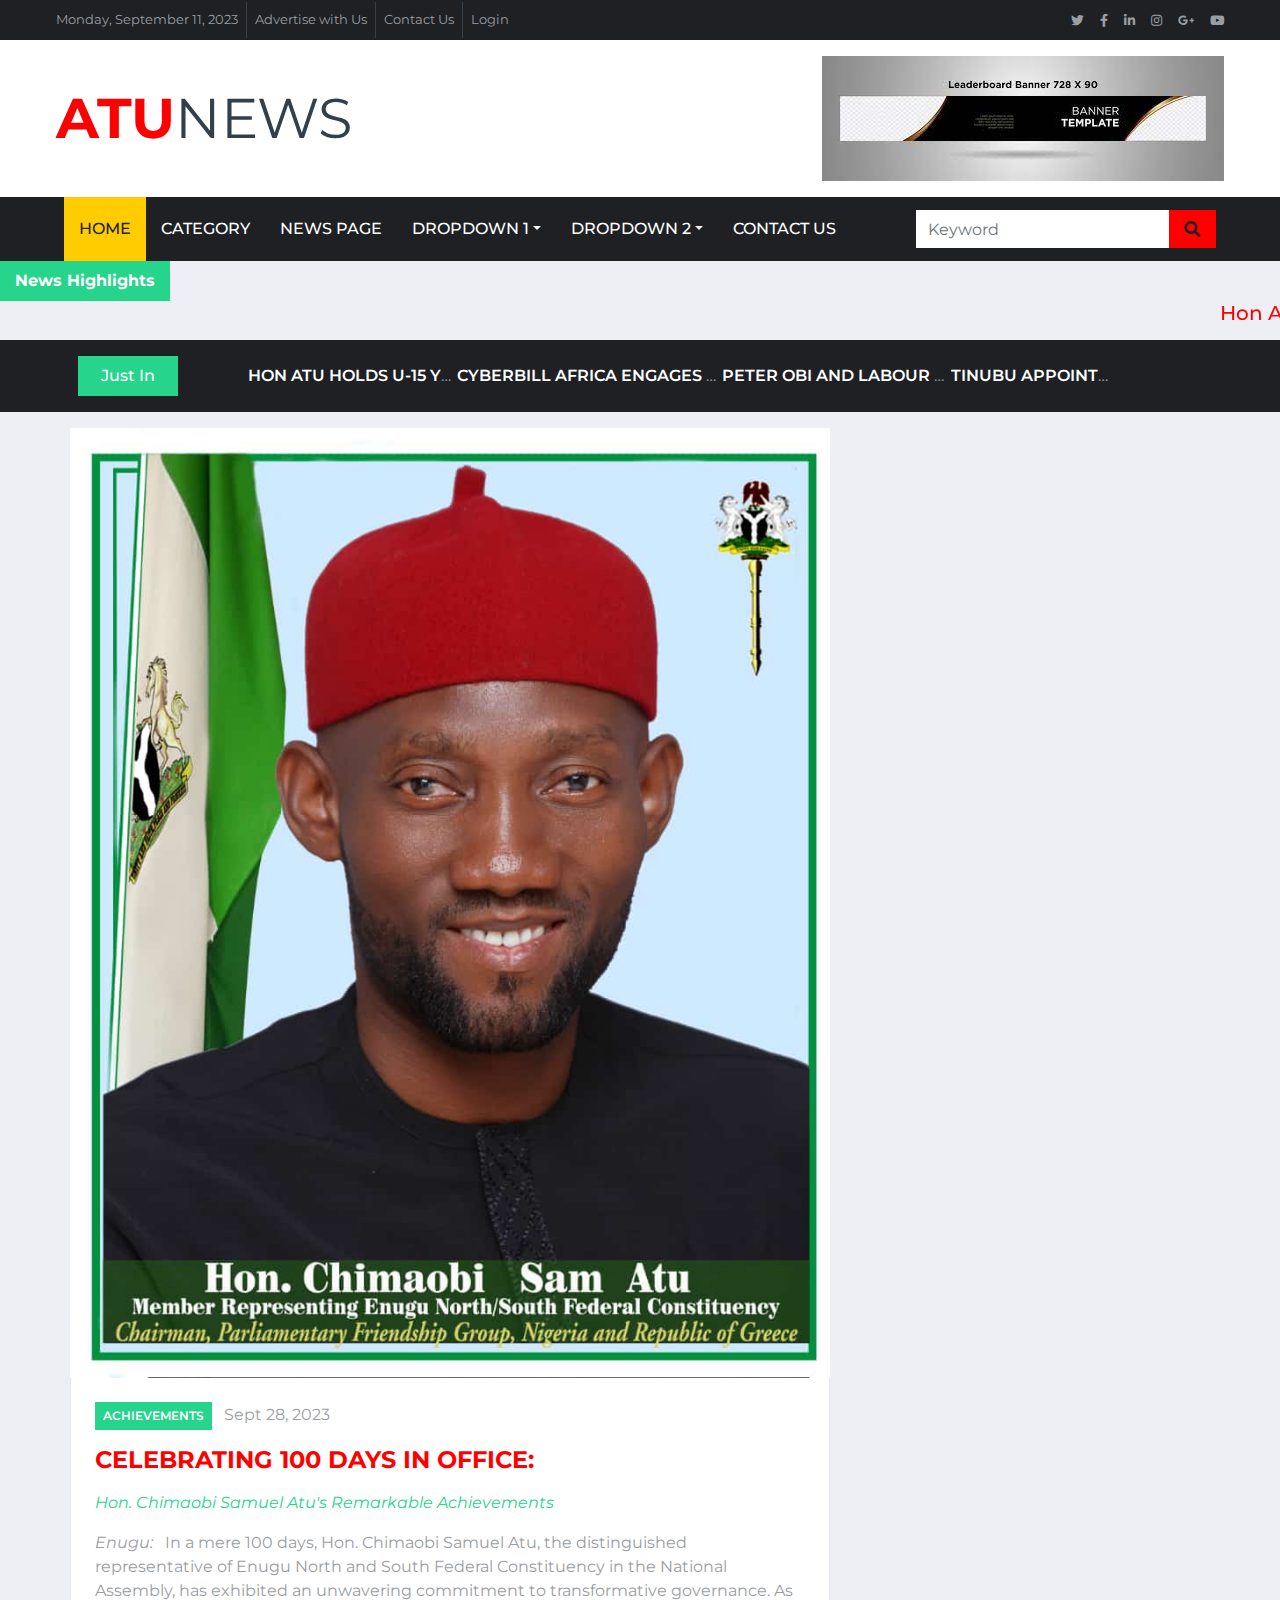
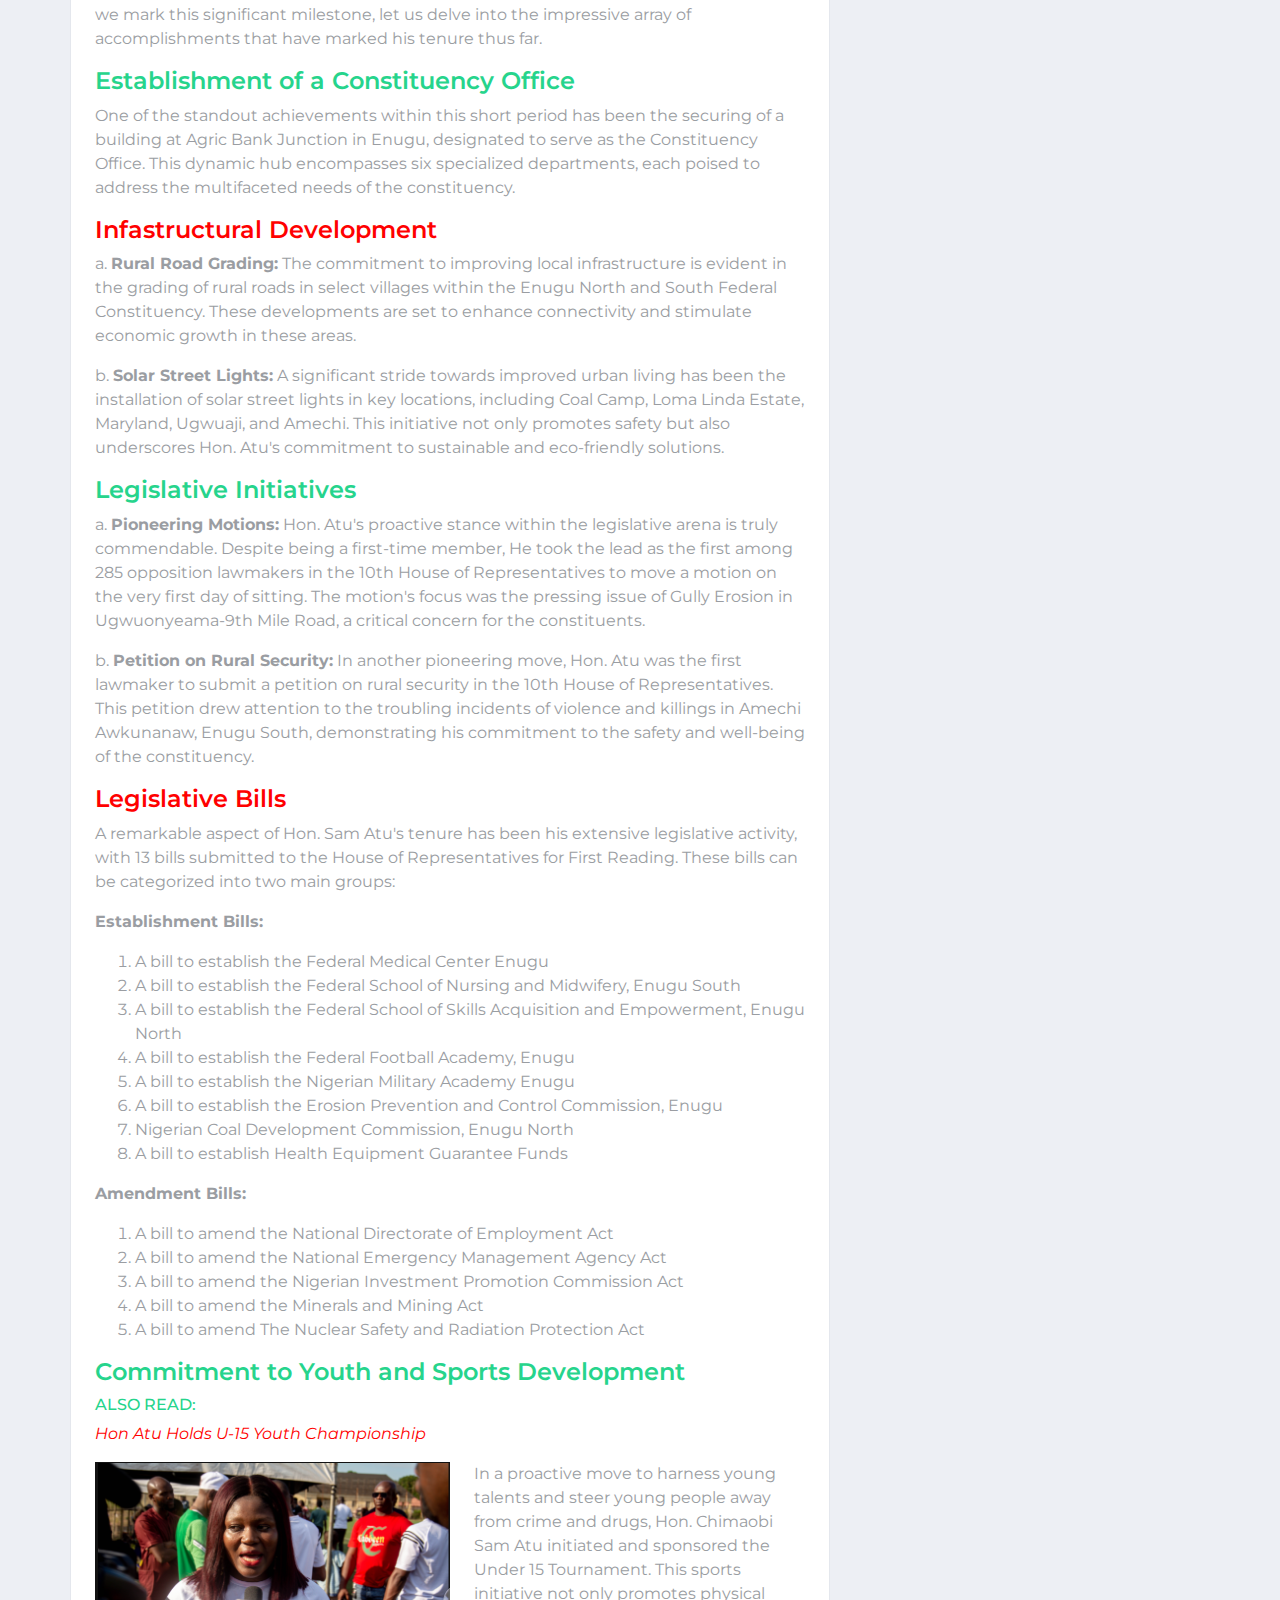
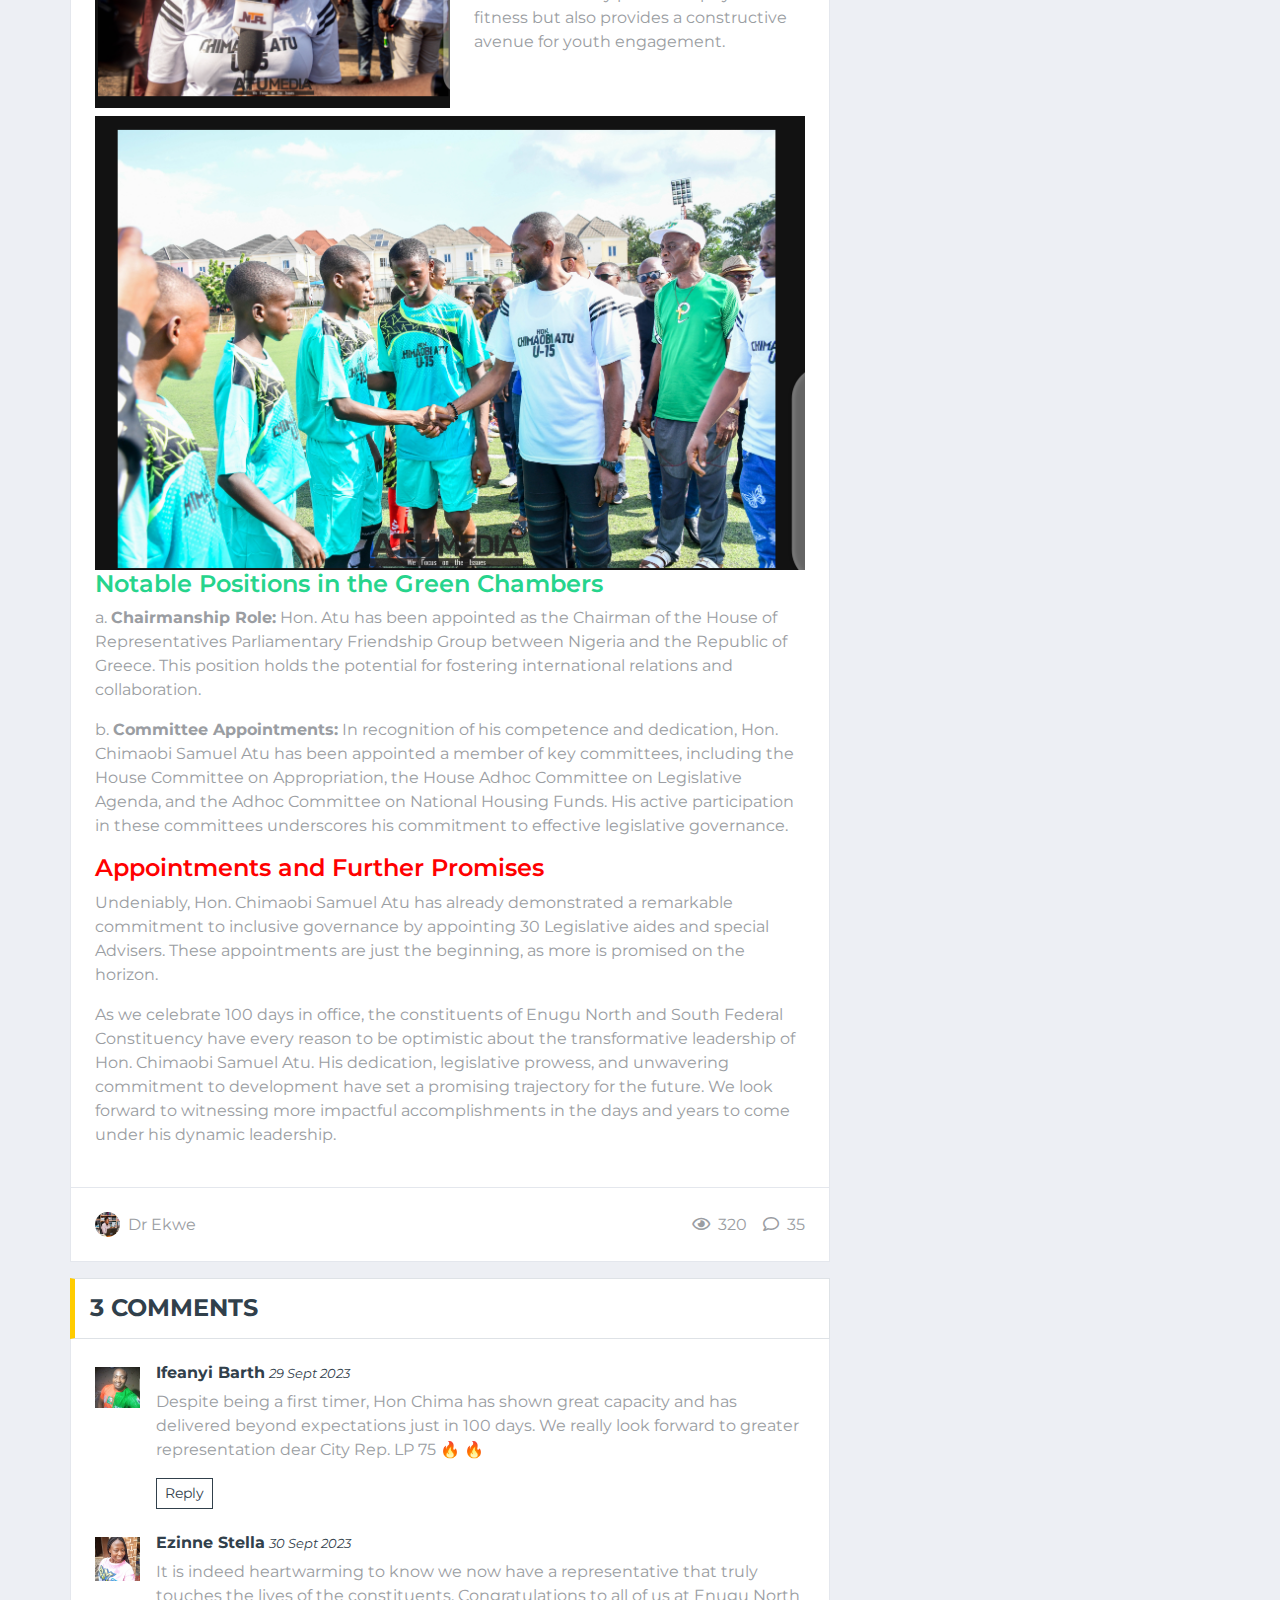
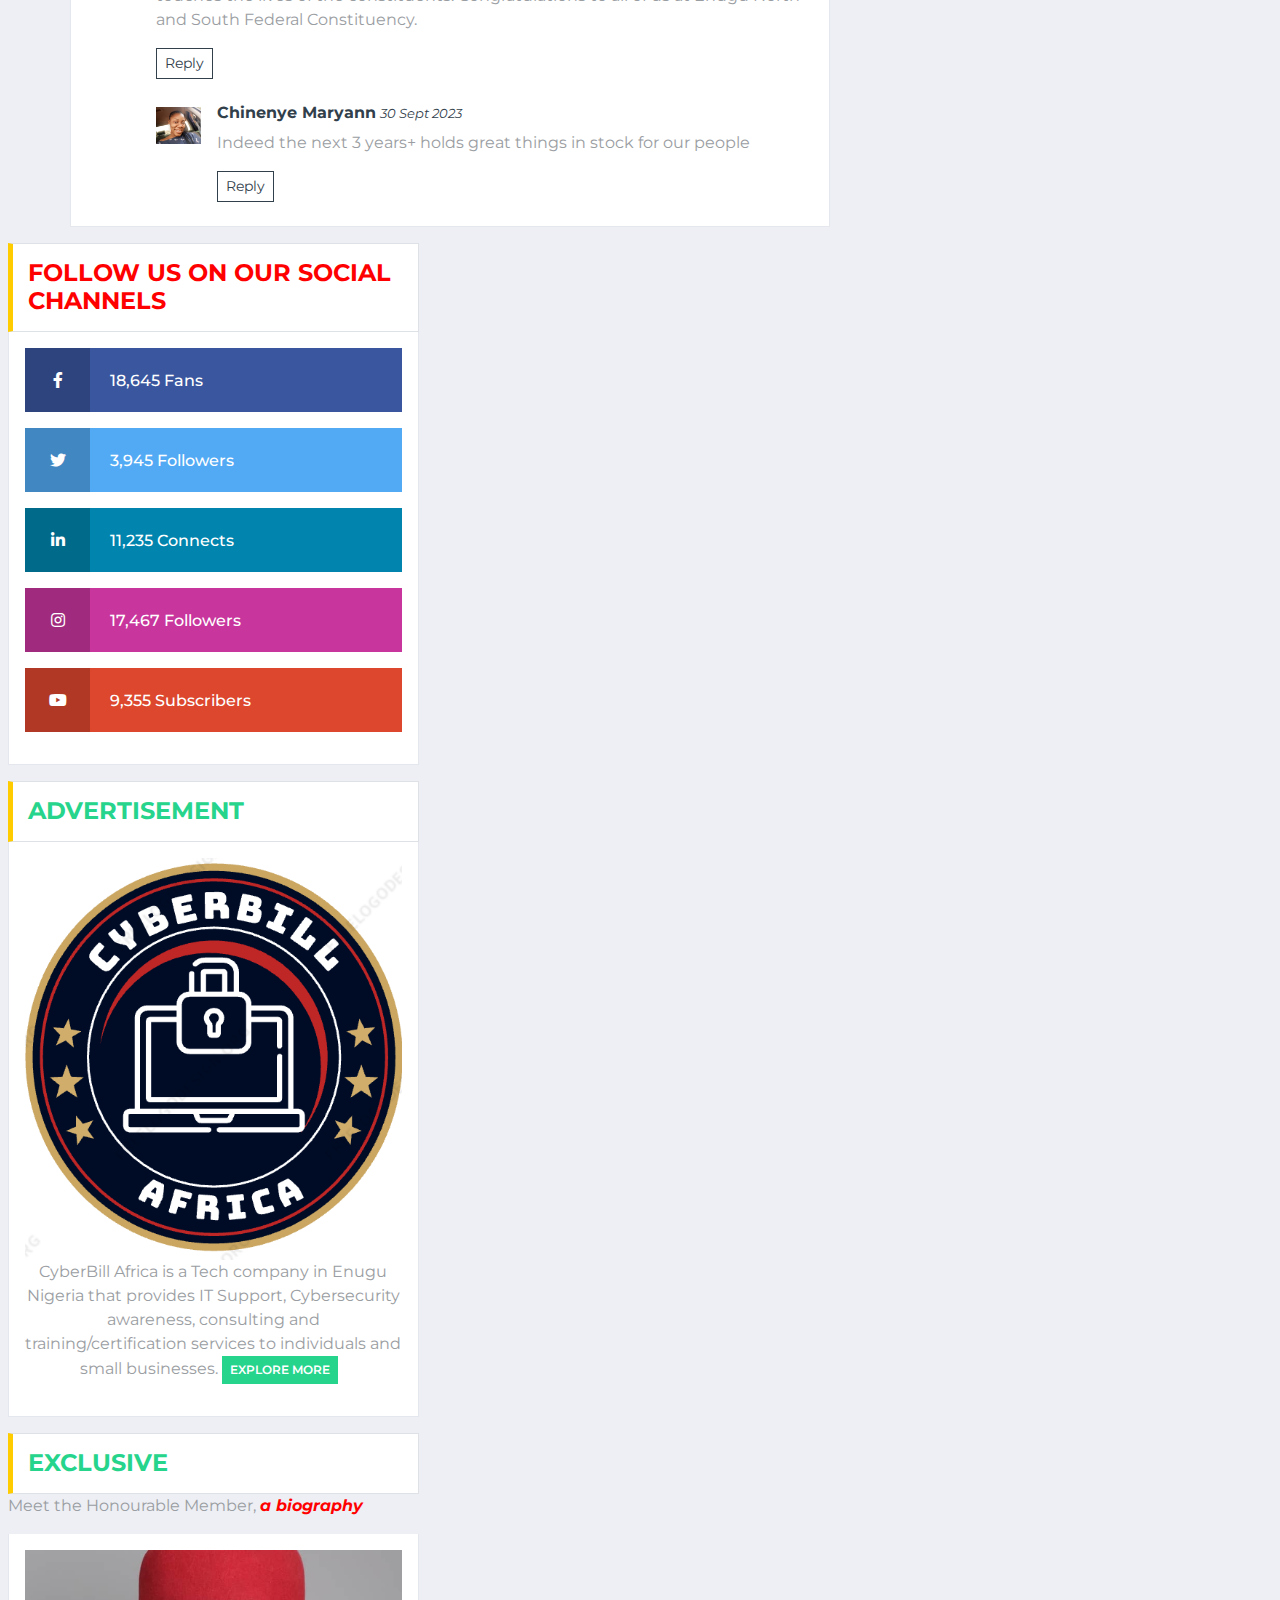
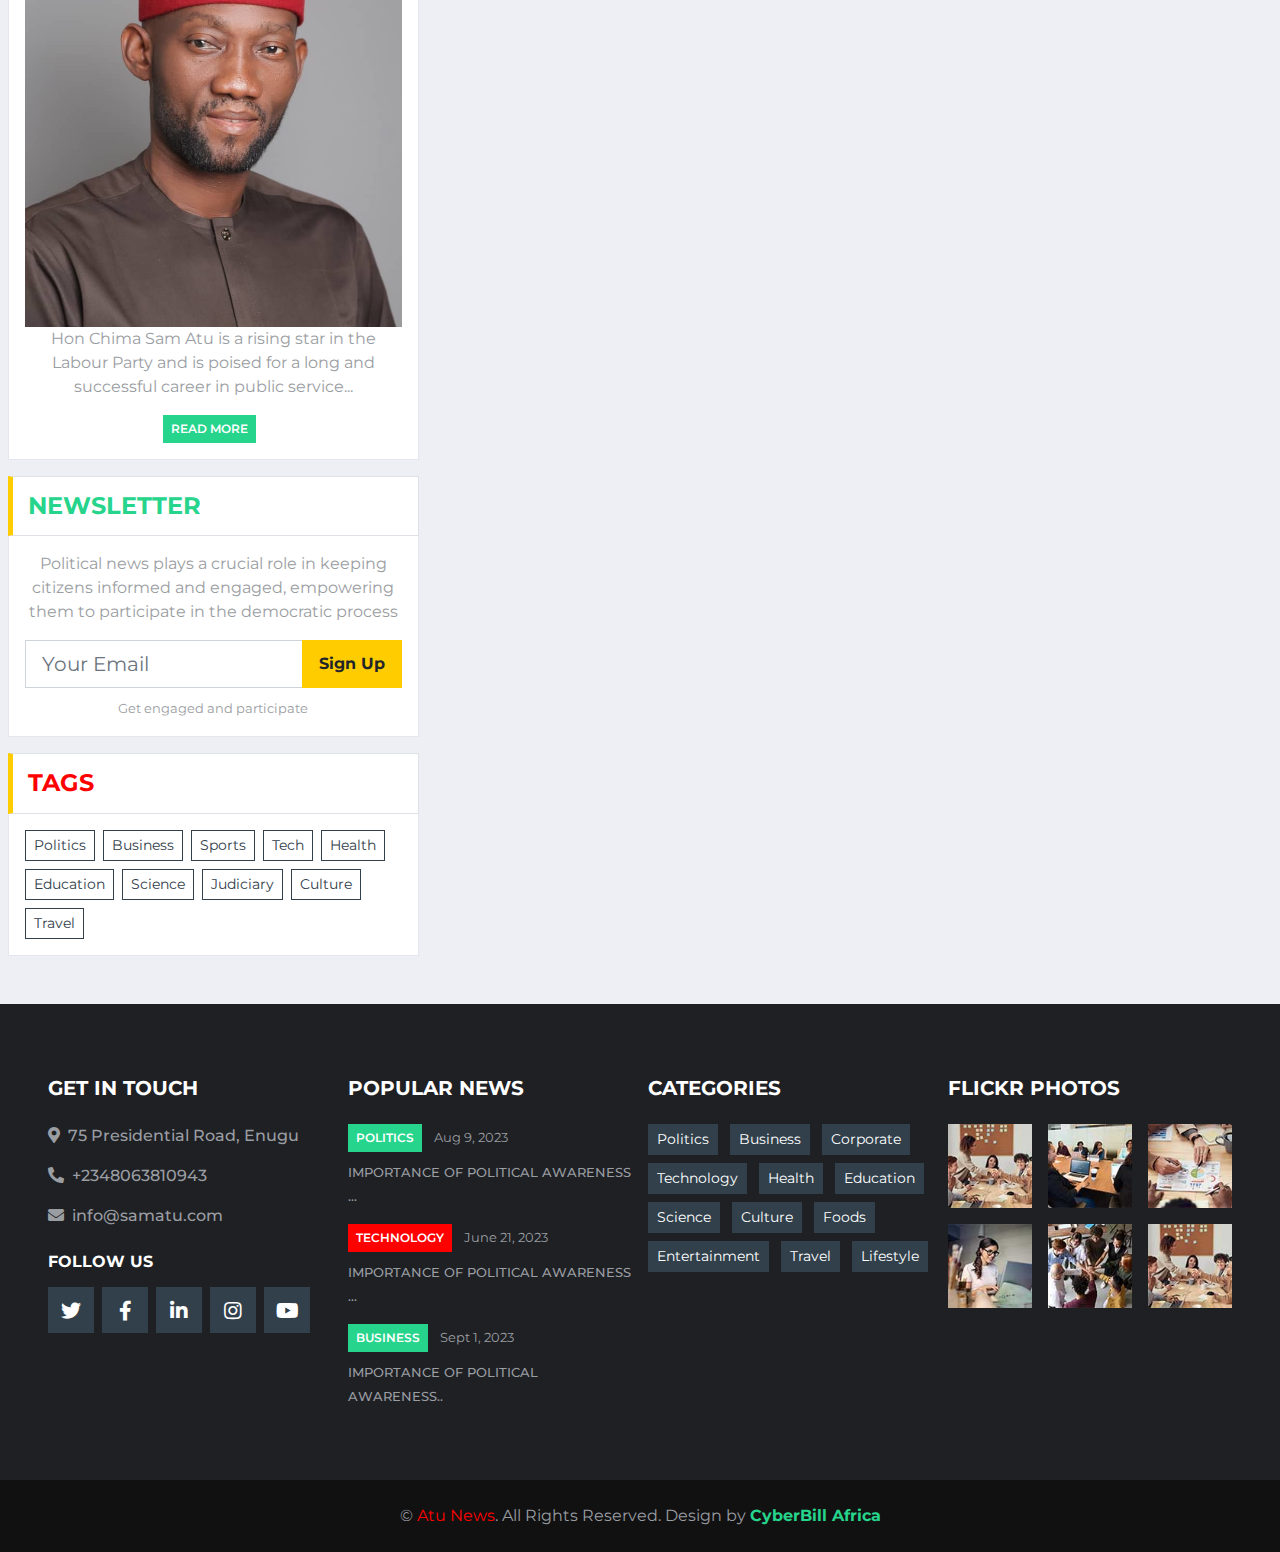
==== 100daysinoffice.html @ fa09c717 "Update 100daysinoffice.html" ====
<!DOCTYPE html>
<html lang="en">

<head>
    <meta charset="utf-8">
    <title>Hon Atu- News</title>
    <meta content="width=device-width, initial-scale=1.0" name="viewport">
    <meta content="Free HTML Templates" name="keywords">
    <meta content="Free HTML Templates" name="description">
        <meta property="og:title" content="Hon Chima Marks 100 days in office.">
        <meta property="og:description"content="List myriads of achievements already hanging on his belt.">
        <meta property="og:image" content="img/Chimared.jpg">
        <meta property="og:url" content="https://cyberbillafrica.github.io/honatunews/100daysinoffice.html">

    <!-- Favicon -->
    <link href="img/LPlogo.png" rel="icon">

    <!-- Google Web Fonts -->
    <link rel="preconnect" href="https://fonts.gstatic.com">
    <link href="https://fonts.googleapis.com/css2?family=Montserrat:wght@400;500;600;700&display=swap" rel="stylesheet">  

    <!-- Font Awesome -->
    <link href="https://cdnjs.cloudflare.com/ajax/libs/font-awesome/5.15.0/css/all.min.css" rel="stylesheet">

    <!-- Libraries Stylesheet -->
    <link href="lib/owlcarousel/assets/owl.carousel.min.css" rel="stylesheet">

    <!-- Customized Bootstrap Stylesheet -->
    <link href="css/style.css" rel="stylesheet">

<!--Start of Tawk.to Script-->
<script type="text/javascript">
var Tawk_API=Tawk_API||{}, Tawk_LoadStart=new Date();
(function(){
var s1=document.createElement("script"),s0=document.getElementsByTagName("script")[0];
s1.async=true;
s1.src='https://embed.tawk.to/650830f90f2b18434fd92304/1hajvuk50';
s1.charset='UTF-8';
s1.setAttribute('crossorigin','*');
s0.parentNode.insertBefore(s1,s0);
})();
</script>
<!--End of Tawk.to Script-->
</head>

<body>
<!-- Facebook Comment-->
<div id="fb-root"></div>
<script async defer crossorigin="anonymous" src="https://connect.facebook.net/en_US/sdk.js#xfbml=1&version=v18.0" nonce="FTfp0K0d"></script>
	
    <!-- Topbar Start -->
    <div class="container-fluid d-none d-lg-block">
        <div class="row align-items-center bg-dark px-lg-5">
            <div class="col-lg-9">
                <nav class="navbar navbar-expand-sm bg-dark p-0">
                    <ul class="navbar-nav ml-n2">
                        <li class="nav-item border-right border-secondary">
                            <a class="nav-link text-body small" href="#">Monday, September 11, 2023</a>
                        </li>
                        <li class="nav-item border-right border-secondary">
                            <a class="nav-link text-body small" href="#">Advertise with Us</a>
                        </li>
                        <li class="nav-item border-right border-secondary">
                            <a class="nav-link text-body small" href="#">Contact Us</a>
                        </li>
                        <li class="nav-item">
                            <a class="nav-link text-body small" href="#">Login</a>
                        </li>
                    </ul>
                </nav>
            </div>
            <div class="col-lg-3 text-right d-none d-md-block">
                <nav class="navbar navbar-expand-sm bg-dark p-0">
                    <ul class="navbar-nav ml-auto mr-n2">
                        <li class="nav-item">
                            <a class="nav-link text-body" href="#"><small class="fab fa-twitter"></small></a>
                        </li>
                        <li class="nav-item">
                            <a class="nav-link text-body" href="#"><small class="fab fa-facebook-f"></small></a>
                        </li>
                        <li class="nav-item">
                            <a class="nav-link text-body" href="#"><small class="fab fa-linkedin-in"></small></a>
                        </li>
                        <li class="nav-item">
                            <a class="nav-link text-body" href="#"><small class="fab fa-instagram"></small></a>
                        </li>
                        <li class="nav-item">
                            <a class="nav-link text-body" href="#"><small class="fab fa-google-plus-g"></small></a>
                        </li>
                        <li class="nav-item">
                            <a class="nav-link text-body" href="#"><small class="fab fa-youtube"></small></a>
                        </li>
                    </ul>
                </nav>
            </div>
        </div>
        <div class="row align-items-center bg-white py-3 px-lg-5">
            <div class="col-lg-4">
                <a href="index.html" class="navbar-brand p-0 d-none d-lg-block">
                    <h1 class="m-0 display-4 text-uppercase text-primary">Atu<span class="text-secondary font-weight-normal">News</span></h1>
                </a>
            </div>
            <div class="col-lg-8 text-center text-lg-right">
                <a href="https://htmlcodex.com"><img class="img-fluid" src="img/adbanner.jpg" alt=""></a>
            </div>
        </div>
    </div>
    <!-- Topbar End -->


    <!-- Navbar Start -->
    <div class="container-fluid p-0">
        <nav class="navbar navbar-expand-lg bg-dark navbar-dark py-2 py-lg-0 px-lg-5">
            <a href="index.html" class="navbar-brand d-block d-lg-none">
                <h1 class="m-0 display-4 text-uppercase text-left" style="color: red;">Atu<span class="text-right font-weight-normal" style="color: #26d48c;">News</span></h1>
            </a>
            <button type="button" class="navbar-toggler" data-toggle="collapse" data-target="#navbarCollapse">
                <span class="navbar-toggler-icon"></span>
            </button>
            <div class="collapse navbar-collapse justify-content-between px-0 px-lg-3" id="navbarCollapse">
                <div class="navbar-nav mr-auto py-0">
                    <a href="#" class="nav-item nav-link active">Home</a>
                    <a href="#" class="nav-item nav-link">Category</a>
                    <a href="#" class="nav-item nav-link">News Page</a>
                    <div class="nav-item dropdown">
                        <a href="#" class="nav-link dropdown-toggle" data-toggle="dropdown">Dropdown 1</a>
                        <div class="dropdown-menu rounded-0 m-0">
                            <a href="#" class="dropdown-item">Menu item 1</a>
                            <a href="#" class="dropdown-item">Menu item 2</a>
                            <a href="#" class="dropdown-item">Menu item 3</a>
                        </div>
                    </div>

			<div class="nav-item dropdown">
                        <a href="#" class="nav-link dropdown-toggle" data-toggle="dropdown">Dropdown 2</a>
                        <div class="dropdown-menu rounded-0 m-0">
                            <a href="#" class="dropdown-item">Menu item 1</a>
                            <a href="#" class="dropdown-item">Menu item 2</a>
                            <a href="#" class="dropdown-item">Menu item 3</a>
                        </div>
			</div>
                    <a href="contact.html" class="nav-item nav-link">Contact Us</a>
                </div>
                <div class="input-group ml-auto d-none d-lg-flex" style="width: 100%; max-width: 300px;">
                    <input type="text" class="form-control border-0" placeholder="Keyword">
                    <div class="input-group-append">
                        <button class="input-group-text bg-primary text-dark border-0 px-3"><i
                                class="fa fa-search"></i></button>
                    </div>
                </div>
            </div>
        </nav>
    </div>
    <!-- Navbar End -->


    <!-- Scrolling Breaking News  -->
	<div class="text-center font-weight-medium py-2" style="width: 170px; background-color: #26d48c; color: white"><b>News Highlights</b></div>
   <marquee>
	<h5><a style="color: #FF0000;">Hon Atu marks 100 days in office with lots of achievements on his belt. &nbsp;&nbsp;***&nbsp;&nbsp; Hon Sam visits scene of collapsed bridge at New Artisan, Promises speedy regislative action &nbsp;&nbsp;***&nbsp;&nbsp; CyberBill Africa Team visits Hon. Sam Atu in his residence. &nbsp;&nbsp;***&nbsp;&nbsp; Senate confirms Cardoso as substantive CBN Governor &nbsp;&nbsp;***&nbsp;&nbsp; Hon Atu hosts U-15 Sports Championship to help discover young talents in the constituency.&nbsp;&nbsp;***&nbsp;&nbsp; House of Assembly adhoc committe on Housing visits Enugu state governor in a bid to address housing issues in the state.</a></h5>
   </marquee>
</div>
	
   <!-- Breaking News Start -->
    <div class="container-fluid bg-dark py-3 mb-3">
        <div class="container">
            <div class="row align-items-center bg-dark">
                <div class="col-12">
                    <div class="d-flex justify-content-between">
                        <div class="text-center font-weight-medium py-2" style="width: 100px; background-color: #26d48c; color: white">Just In</div>
                        <div class="owl-carousel tranding-carousel position-relative d-inline-flex align-items-center ml-1"
                            style="width: calc(100% - 170px); padding-right: 90px;">
                            <div class="text-truncate"><a class="text-white text-uppercase font-weight-semi-bold" href="">Hon Atu Holds U-15 Youth sports championship...</a></div>
                            <div class="text-truncate"><a class="text-white text-uppercase font-weight-semi-bold" href="">CyberBill Africa engages Nigeria Lawmaker on Technology... </a></div>
                            <div class="text-truncate"><a class="text-white text-uppercase font-weight-semi-bold" href="">Peter Obi and Labour Party goes to Supreme Court...</a></div>
                            <div class="text-truncate"><a class="text-white text-uppercase font-weight-semi-bold" href="">Tinubu appoints new CBN Governor...</a></div>
			</div>
		    </div>
		     </div>
                    </div>
                </div>
            </div>
        </div>
    </div>
    <!-- Breaking News End -->

    <!-- News With Sidebar Start -->
    <div class="container-fluid">
        <div class="container">
            <div class="row">
                <div class="col-lg-8">
                    <div class="row">
                    <!-- News Detail Start -->
                    <div class="position-relative mb-3">
                        <img class="img-fluid w-100" src="img/atuofficial.jpg" style="object-fit: cover;">
                        <div class="bg-white border border-top-0 p-4">
                            <div class="mb-3">
                                <a class="badge badge-primary text-uppercase font-weight-semi-bold p-2 mr-2" style="background-color: #26d48c; color: white"
                                    href="">Achievements</a>
                                <a class="text-body" href="">Sept 28, 2023</a>
                            </div>
                            <h4 class="mb-3 text-uppercase font-weight-bold" style="color: red;">Celebrating 100 Days in Office:</a></h4>
				<p><a style="color: #26d48c;"><i>Hon. Chimaobi Samuel Atu's Remarkable Achievements</i></a></p>
				<p> <i>Enugu:&nbsp;&nbsp;</i> In a mere 100 days, Hon. Chimaobi Samuel Atu, the distinguished representative of Enugu North and South Federal Constituency in the National Assembly, has exhibited an unwavering commitment to transformative governance. As we mark this significant milestone, let us delve into the impressive array of accomplishments that have marked his tenure thus far.</p>

    <h4><a style="color: #26d48c;">Establishment of a Constituency Office</a></h4>
    <p>One of the standout achievements within this short period has been the securing of a building at Agric Bank Junction in Enugu, designated to serve as the Constituency Office. This dynamic hub encompasses six specialized departments, each poised to address the multifaceted needs of the constituency.</p>

    <h4><a style="color: red;">Infastructural Development</a></h4>
    <p>a. <strong>Rural Road Grading:</strong> The commitment to improving local infrastructure is evident in the grading of rural roads in select villages within the Enugu North and South Federal Constituency. These developments are set to enhance connectivity and stimulate economic growth in these areas.</p>
    <p>b. <strong>Solar Street Lights:</strong> A significant stride towards improved urban living has been the installation of solar street lights in key locations, including Coal Camp, Loma Linda Estate, Maryland, Ugwuaji, and Amechi. This initiative not only promotes safety but also underscores Hon. Atu's commitment to sustainable and eco-friendly solutions.</p>		
     <h4><a style="color: #26d48c;">Legislative Initiatives</a></h4>
    <p>a. <strong>Pioneering Motions:</strong> Hon. Atu's proactive stance within the legislative arena is truly commendable. Despite being a first-time member, He took the lead as the first among 285 opposition lawmakers in the 10th House of Representatives to move a motion on the very first day of sitting. The motion's focus was the pressing issue of Gully Erosion in Ugwuonyeama-9th Mile Road, a critical concern for the constituents.</p>
    <p>b. <strong>Petition on Rural Security:</strong> In another pioneering move, Hon. Atu was the first lawmaker to submit a petition on rural security in the 10th House of Representatives. This petition drew attention to the troubling incidents of violence and killings in Amechi Awkunanaw, Enugu South, demonstrating his commitment to the safety and well-being of the constituency.</p>

    <h4><a style="color: red;">Legislative Bills</a></h4>
   <p>A remarkable aspect of Hon. Sam Atu's tenure has been his extensive legislative activity, with 13 bills submitted to the House of Representatives for First Reading. These bills can be categorized into two main groups:</p>

    <p><strong>Establishment Bills:</strong></p>
    <ol>
        <li>A bill to establish the Federal Medical Center Enugu</li>
        <li>A bill to establish the Federal School of Nursing and Midwifery, Enugu South</li>
        <li>A bill to establish the Federal School of Skills Acquisition and Empowerment, Enugu North</li>
        <li>A bill to establish the Federal Football Academy, Enugu</li>
        <li>A bill to establish the Nigerian Military Academy Enugu</li>
        <li>A bill to establish the Erosion Prevention and Control Commission, Enugu</li>
        <li>Nigerian Coal Development Commission, Enugu North</li>
        <li>A bill to establish Health Equipment Guarantee Funds</li>
    </ol>

    <p><strong>Amendment Bills:</strong></p>
    <ol>
        <li>A bill to amend the National Directorate of Employment Act</li>
        <li>A bill to amend the National Emergency Management Agency Act</li>
        <li>A bill to amend the Nigerian Investment Promotion Commission Act</li>
        <li>A bill to amend the Minerals and Mining Act</li>
        <li>A bill to amend The Nuclear Safety and Radiation Protection Act</li>
    </ol>
		<h4><a style="color: #26d48c;">Commitment to Youth and Sports Development</a></h4>
       <h6 class="text-uppercase" style="color: #26d48c;">Also Read:</i></a></h5> 
	       <p><a style="color: red;"><i>Hon Atu Holds U-15 Youth Championship</i></a></p>
         <img class="img-fluid w-50 float-left mr-4 mb-2" src="img/NTAU-15.png">
          <p>In a proactive move to harness young talents and steer young people away from crime and drugs, Hon. Chimaobi Sam Atu initiated and sponsored the Under 15 Tournament. This sports initiative not only promotes physical fitness but also provides a constructive avenue for youth engagement.</p>    
  <img class="img-fluid w-100" src="img/U-15.png" style="object-fit: cover;">
  <h4><a style="color: #26d48c;">Notable Positions in the Green Chambers</a></h4>
  <p>a. <strong>Chairmanship Role:</strong> Hon. Atu has been appointed as the Chairman of the House of Representatives Parliamentary Friendship Group between Nigeria and the Republic of Greece. This position holds the potential for fostering international relations and collaboration.</p>
    <p>b. <strong>Committee Appointments:</strong> In recognition of his competence and dedication, Hon. Chimaobi Samuel Atu has been appointed a member of key committees, including the House Committee on Appropriation, the House Adhoc Committee on Legislative Agenda, and the Adhoc Committee on National Housing Funds. His active participation in these committees underscores his commitment to effective legislative governance.</p>

    <h4><a style="color: red;">Appointments and Further Promises</a></h4>
    <p>Undeniably, Hon. Chimaobi Samuel Atu has already demonstrated a remarkable commitment to inclusive governance by appointing 30 Legislative aides and special Advisers. These appointments are just the beginning, as more is promised on the horizon.</p>

    <p>As we celebrate 100 days in office, the constituents of Enugu North and South Federal Constituency have every reason to be optimistic about the transformative leadership of Hon. Chimaobi Samuel Atu. His dedication, legislative prowess, and unwavering commitment to development have set a promising trajectory for the future. We look forward to witnessing more impactful accomplishments in the days and years to come under his dynamic leadership.</p>    
         </div>
                        <div class="d-flex justify-content-between bg-white border border-top-0 p-4">
                            <div class="d-flex align-items-center">
                                <img class="rounded-circle mr-2" src="img/drokwy.png" width="25" height="25" alt="">
                                <span>Dr Ekwe</span>
                            </div>
                            <div class="d-flex align-items-center">
                                <span class="ml-3"><i class="far fa-eye mr-2"></i>320</span>
                                <span class="ml-3"><i class="far fa-comment mr-2"></i>35</span>
                            </div>
                        </div>
                    </div>
                    <!-- News Detail End -->

                    <!-- Comment List Start -->

			    <div class="powr-comments" id="1d7eda3f_1697293714"></div>
			    <script src="https://www.powr.io/powr.js?platform=html"></script>
                   
			    
			    <div class="mb-3">
                        <div class="section-title mb-0">
                            <h4 class="m-0 text-uppercase font-weight-bold">3 Comments</h4>
                        </div>
                        <div class="bg-white border border-top-0 p-4">
                            <div class="media mb-4">
                                <img src="img/LPpassport.png" alt="Image" class="img-fluid mr-3 mt-1" style="width: 45px;">
                                <div class="media-body">
                                    <h6><a class="text-secondary font-weight-bold" href="">Ifeanyi Barth</a> <small><i>29 Sept 2023</i></small></h6>
                                    <p>Despite being a first timer, Hon Chima has shown great capacity and has delivered beyond expectations just in 100 days. We really look forward to greater representation dear City Rep. LP 75 🔥 🔥</p>
                                    <button class="btn btn-sm btn-outline-secondary">Reply</button>
                                </div>
                            </div>
                            <div class="media">
                                <img src="img/Ezy.png" alt="Image" class="img-fluid mr-3 mt-1" style="width: 45px;">
                                <div class="media-body">
                                    <h6><a class="text-secondary font-weight-bold" href="">Ezinne Stella</a> <small><i>30 Sept 2023</i></small></h6>
                                    It is indeed heartwarming to know we now have a representative that truly touches the lives of the constituents. Congratulations to all of us at Enugu North and South Federal Constituency.</p>
				   <button class="btn btn-sm btn-outline-secondary">Reply</button>
                                    <div class="media mt-4">
                                        <img src="img/Chi.png" alt="Image" class="img-fluid mr-3 mt-1"
                                            style="width: 45px;">
                                        <div class="media-body">
                                            <h6><a class="text-secondary font-weight-bold" href="">Chinenye Maryann</a> <small><i>30 Sept 2023</i></small></h6>
                                            	<p> Indeed the next 3 years+ holds great things in stock for our people</p>
                                    <button class="btn btn-sm btn-outline-secondary">Reply</button>
                                        </div>
                                    </div>
                                </div>
                            </div>
                        </div>
                    </div>
                    <!-- Comment List End -->

                    <!-- Comment List Start -->

			<div class="fb-comments" data-href="https://cyberbillafrica.github.io/honatunews" data-width="" data-numposts="3"></div>
                        </div>
		         </div>
                        </div>
                    </div>
                    <!-- Comment Form End -->
                </div>

                 <div class="col-lg-4">
                    <!-- Social Follow Start -->
                    <div class="mb-3">
                        <div class="section-title mb-0">
                            <h4 class="m-0 text-uppercase font-weight-bold" style="color: red;">Follow Us on our social channels</h4>
                        </div>
                        <div class="bg-white border border-top-0 p-3">
                            <a href="" class="d-block w-100 text-white text-decoration-none mb-3" style="background: #39569E;">
                                <i class="fab fa-facebook-f text-center py-4 mr-3" style="width: 65px; background: rgba(0, 0, 0, .2);"></i>
                                <span class="font-weight-medium">18,645 Fans</span>
                            </a>
                            <a href="" class="d-block w-100 text-white text-decoration-none mb-3" style="background: #52AAF4;">
                                <i class="fab fa-twitter text-center py-4 mr-3" style="width: 65px; background: rgba(0, 0, 0, .2);"></i>
                                <span class="font-weight-medium">3,945 Followers</span>
                            </a>
                            <a href="" class="d-block w-100 text-white text-decoration-none mb-3" style="background: #0185AE;">
                                <i class="fab fa-linkedin-in text-center py-4 mr-3" style="width: 65px; background: rgba(0, 0, 0, .2);"></i>
                                <span class="font-weight-medium">11,235 Connects</span>
                            </a>
                            <a href="" class="d-block w-100 text-white text-decoration-none mb-3" style="background: #C8359D;">
                                <i class="fab fa-instagram text-center py-4 mr-3" style="width: 65px; background: rgba(0, 0, 0, .2);"></i>
                                <span class="font-weight-medium">17,467 Followers</span>
                            </a>
                            <a href="" class="d-block w-100 text-white text-decoration-none mb-3" style="background: #DC472E;">
                                <i class="fab fa-youtube text-center py-4 mr-3" style="width: 65px; background: rgba(0, 0, 0, .2);"></i>
                                <span class="font-weight-medium">9,355 Subscribers</span>
			    </a>
                        </div>
                    </div>
                    <!-- Social Follow End -->

                    <!-- Ads Start -->
                    <div class="mb-3">
                        <div class="section-title mb-0">
                            <h4 class="m-0 text-uppercase font-weight-bold" style="color: #26d48c;">Advertisement</h4>
                        </div>
                        <div class="bg-white text-center border border-top-0 p-3">
                            <a href=""><img class="img-fluid" src="img/Mylogo.png" alt=""></a>
                     <p>CyberBill Africa is a Tech company in Enugu Nigeria that provides IT Support, Cybersecurity awareness, consulting and training/certification  services to individuals and small businesses.

                     <a class="badge badge-primary text-uppercase font-weight-semi-bold p-2 mr-2" style="background-color: #26d48c; color: white"
                         href="https://cyberbillafrica.github.io/portal">Explore More</a>
			</div>
                    </div>

			 <div class="mb-3">
                        <div class="section-title mb-0">
			  <h4 class="m-0 text-uppercase font-weight-bold" style="color: #26d48c;">Exclusive</h4>
                        </div>
		          <p>Meet the Honourable Member, <a style="color: red;"><b><i>a biography</i></b></a></p>
                        <div class="bg-white text-center border border-top-0 p-3">
                            <a href=""><img class="img-fluid" src="img/Chimared.jpg" alt=""></a>
                     <p>Hon Chima Sam Atu is a rising star in the Labour Party and is poised for a long and successful career in public service...</p>
           <a class="badge badge-primary text-uppercase font-weight-semi-bold p-2 mr-2" style="background-color: #26d48c; color: white"
                         href="https://cyberbillafrica.github.io/honatu/biography.html" target="_blank">Read More</a>			
			</div>
			 </div>
                    <!-- Ads End -->


                    <!-- Newsletter Start -->
                    <div class="mb-3">
                        <div class="section-title mb-0">
                            <h4 class="m-0 text-uppercase font-weight-bold" style="color: #26d48c;">Newsletter</h4>
                        </div>
                        <div class="bg-white text-center border border-top-0 p-3">
                            <p>Political news plays a crucial role in keeping citizens informed and engaged, empowering them to participate in the democratic process</p>
                            <div class="input-group mb-2" style="width: 100%;">
                                <input type="text" class="form-control form-control-lg" placeholder="Your Email">
                                <div class="input-group-append">
                                    <button class="btn btn-primary font-weight-bold px-3">Sign Up</button>
                                </div>
                            </div>
                            <small>Get engaged and participate</small>
                        </div>
                    </div>
                    <!-- Newsletter End -->

                    <!-- Tags Start -->
                    <div class="mb-3">
                        <div class="section-title mb-0">
                            <h4 class="m-0 text-uppercase font-weight-bold" style="color: red;">Tags</h4>
                        </div>
                        <div class="bg-white border border-top-0 p-3">
                            <div class="d-flex flex-wrap m-n1">
                                <a href="" class="btn btn-sm btn-outline-secondary m-1">Politics</a>
                                <a href="" class="btn btn-sm btn-outline-secondary m-1">Business</a>
                                <a href="" class="btn btn-sm btn-outline-secondary m-1">Sports</a>
                                <a href="" class="btn btn-sm btn-outline-secondary m-1">Tech</a>
                                <a href="" class="btn btn-sm btn-outline-secondary m-1">Health</a>
                                <a href="" class="btn btn-sm btn-outline-secondary m-1">Education</a>
                                <a href="" class="btn btn-sm btn-outline-secondary m-1">Science</a>
                                <a href="" class="btn btn-sm btn-outline-secondary m-1">Judiciary</a>
                                <a href="" class="btn btn-sm btn-outline-secondary m-1">Culture</a>
                                <a href="" class="btn btn-sm btn-outline-secondary m-1">Travel</a>
                            </div>
                        </div>
                    </div>
                    <!-- Tags End -->
                </div>
            </div>
        </div>
    </div>
    <!-- News With Sidebar End -->


    <!-- Footer Start -->
    <div class="container-fluid bg-dark pt-5 px-sm-3 px-md-5 mt-5">
        <div class="row py-4">
            <div class="col-lg-3 col-md-6 mb-5">
                <h5 class="mb-4 text-white text-uppercase font-weight-bold" style="color: #26d48c;">Get In Touch</h5>
                <p class="font-weight-medium"><i class="fa fa-map-marker-alt mr-2"></i>75 Presidential Road, Enugu</p>
                <p class="font-weight-medium"><i class="fa fa-phone-alt mr-2"></i>+2348063810943</p>
                <p class="font-weight-medium"><i class="fa fa-envelope mr-2"></i>info@samatu.com</p>
                <h6 class="mt-4 mb-3 text-white text-uppercase font-weight-bold">Follow Us</h6>
                <div class="d-flex justify-content-start">
                    <a class="btn btn-lg btn-secondary btn-lg-square mr-2" href="#"><i class="fab fa-twitter"></i></a>
                    <a class="btn btn-lg btn-secondary btn-lg-square mr-2" href="#"><i class="fab fa-facebook-f"></i></a>
                    <a class="btn btn-lg btn-secondary btn-lg-square mr-2" href="#"><i class="fab fa-linkedin-in"></i></a>
                    <a class="btn btn-lg btn-secondary btn-lg-square mr-2" href="#"><i class="fab fa-instagram"></i></a>
                    <a class="btn btn-lg btn-secondary btn-lg-square" href="#"><i class="fab fa-youtube"></i></a>
                </div>
            </div>
            <div class="col-lg-3 col-md-6 mb-5">
                <h5 class="mb-4 text-white text-uppercase font-weight-bold" style="color: red;">Popular News</h5>
                <div class="mb-3">
                    <div class="mb-2">
                        <a class="badge badge-primary text-uppercase font-weight-semi-bold p-2 mr-2" style="background-color: #26d48c; color: white"
                               href="">Politics</a>
                        <a class="text-body" href=""><small>Aug 9, 2023</small></a>
                    </div>
                    <a class="small text-body text-uppercase font-weight-medium" href="">Importance of political awareness ...</a>
                </div>
                <div class="mb-3">
                    <div class="mb-2">
                        <a class="badge badge-primary text-uppercase font-weight-semi-bold p-2 mr-2" style="background-color: red; color: white"
                               	href="">Technology</a>
                        <a class="text-body" href=""><small>June 21, 2023</small></a>
                    </div>
                    <a class="small text-body text-uppercase font-weight-medium" href="">Importance of political awareness ...</a>
                </div>
                <div class="">
                    <div class="mb-2">
                        <a class="badge badge-primary text-uppercase font-weight-semi-bold p-2 mr-2" style="background-color: #26d48c; color: white"
                               	href="">Business</a>
                        <a class="text-body" href=""><small>Sept 1, 2023</small></a>
                    </div>
                    <a class="small text-body text-uppercase font-weight-medium" href="">Importance of political awareness..</a>
                </div>
            </div>
            <div class="col-lg-3 col-md-6 mb-5">
                <h5 class="mb-4 text-white text-uppercase font-weight-bold" style="color: #26d48c;">Categories</h5>
                <div class="m-n1">
                    <a href="" class="btn btn-sm btn-secondary m-1">Politics</a>
                    <a href="" class="btn btn-sm btn-secondary m-1">Business</a>
                    <a href="" class="btn btn-sm btn-secondary m-1">Corporate</a>
                    <a href="" class="btn btn-sm btn-secondary m-1">Technology</a>
                    <a href="" class="btn btn-sm btn-secondary m-1">Health</a>
                    <a href="" class="btn btn-sm btn-secondary m-1">Education</a>
                    <a href="" class="btn btn-sm btn-secondary m-1">Science</a>
                    <a href="" class="btn btn-sm btn-secondary m-1">Culture</a>
                    <a href="" class="btn btn-sm btn-secondary m-1">Foods</a>
                    <a href="" class="btn btn-sm btn-secondary m-1">Entertainment</a>
                    <a href="" class="btn btn-sm btn-secondary m-1">Travel</a>
                    <a href="" class="btn btn-sm btn-secondary m-1">Lifestyle</a>
              </div>
            </div>
            <div class="col-lg-3 col-md-6 mb-5">
                <h5 class="mb-4 text-white text-uppercase font-weight-bold" style="color: red;">Flickr Photos</h5>
                <div class="row">
                    <div class="col-4 mb-3">
                        <a href=""><img class="w-100" src="img/news-110x110-1.jpg" alt=""></a>
                    </div>
                    <div class="col-4 mb-3">
                        <a href=""><img class="w-100" src="img/news-110x110-2.jpg" alt=""></a>
                    </div>
                    <div class="col-4 mb-3">
                        <a href=""><img class="w-100" src="img/news-110x110-3.jpg" alt=""></a>
                    </div>
                    <div class="col-4 mb-3">
                        <a href=""><img class="w-100" src="img/news-110x110-4.jpg" alt=""></a>
                    </div>
                    <div class="col-4 mb-3">
                        <a href=""><img class="w-100" src="img/news-110x110-5.jpg" alt=""></a>
                    </div>
                    <div class="col-4 mb-3">
                        <a href=""><img class="w-100" src="img/news-110x110-1.jpg" alt=""></a>
                    </div>
                </div>
            </div>
        </div>
    </div>
    <div class="container-fluid py-4 px-sm-3 px-md-5" style="background: #111111;">
        <p class="m-0 text-center">&copy; <a href="#" style="color: #FF0000;">Atu News</a>. All Rights Reserved.
		
		<!--/*** This template is free as long as you keep the footer author’s credit link/attribution link/backlink. If you'd like to use the template without the footer author’s credit link/attribution link/backlink, you can purchase the Credit Removal License from "https://htmlcodex.com/credit-removal". Thank you for your support. ***/-->
		Design by <a href="https://cyberbillafrica.github.io/portal/" style="color: #26d48c;"><b>CyberBill Africa</b></a></p>
    </div>
    <!-- Footer End -->


    <!-- Back to Top -->
    <a href="#" class="btn btn-square back-to-top" style=" color: white; background-color: red;"><i><i class="fa fa-arrow-up"></i></a>


    <!-- JavaScript Libraries -->
    <script src="https://code.jquery.com/jquery-3.4.1.min.js"></script>
    <script src="https://stackpath.bootstrapcdn.com/bootstrap/4.4.1/js/bootstrap.bundle.min.js"></script>
    <script src="lib/easing/easing.min.js"></script>
    <script src="lib/owlcarousel/owl.carousel.min.js"></script>

    <!-- Template Javascript -->
    <script src="js/main.js"></script>
</body>

</html>
---- css/style.css ----
/******* Bootstrap Theming ********/
/*!
 * Bootstrap v4.5.3 (https://getbootstrap.com/)
 * Copyright 2011-2020 The Bootstrap Authors
 * Copyright 2011-2020 Twitter, Inc.
 * Licensed under MIT (https://github.com/twbs/bootstrap/blob/main/LICENSE)
 */
:root {
  --blue: #007bff;
  --indigo: #6610f2;
  --purple: #6f42c1;
  --pink: #e83e8c;
  --red: #dc3545;
  --orange: #fd7e14;
  --yellow: #ffc107;
  --green: #28a745;
  --teal: #20c997;
  --cyan: #17a2b8;
  --white: #fff;
  --gray: #6c757d;
  --gray-dark: #343a40;
  --primary: #26d48c;
  --secondary: #FF0000;
  --success: #28a745;
  --info: #17a2b8;
  --warning: #ffc107;
  --danger: #dc3545;
  --light: #FFFFFF;
  --dark: #1E2024;
  --breakpoint-xs: 0;
  --breakpoint-sm: 576px;
  --breakpoint-md: 768px;
  --breakpoint-lg: 992px;
  --breakpoint-xl: 1200px;
  --font-family-sans-serif: "Montserrat", sans-serif;
  --font-family-monospace: SFMono-Regular, Menlo, Monaco, Consolas, "Liberation Mono", "Courier New", monospace;
}

*,
*::before,
*::after {
  box-sizing: border-box;
}

.text-lowercase {
  text-transform: lowercase !important;
}

.text-uppercase {
  text-transform: uppercase !important;
}

.text-capitalize {
  text-transform: capitalize !important;
}

.font-weight-light {
  font-weight: 300 !important;
}

.font-weight-lighter {
  font-weight: lighter !important;
}

.font-weight-normal {
  font-weight: 400 !important;
}

.font-weight-bold {
  font-weight: 700 !important;
}

.font-weight-bolder {
  font-weight: bolder !important;
}

.font-italic {
  font-style: italic !important;
}

.text-white {
  color: #fff !important;
}

.text-primary {
  color: red !important;
}

a.text-primary:hover, a.text-primary:focus {
  color: #b38f00 !important;
}

.text-secondary {
  color: #31404B !important;
}

a.text-secondary:hover, a.text-secondary:focus {
  color: #13191d !important;
}

.text-success {
  color: #28a745 !important;
}

a.text-success:hover, a.text-success:focus {
  color: #19692c !important;
}

.text-info {
  color: #17a2b8 !important;
}

a.text-info:hover, a.text-info:focus {
  color: #0f6674 !important;
}

.text-warning {
  color: #ffc107 !important;
}

a.text-warning:hover, a.text-warning:focus {
  color: #ba8b00 !important;
}

.text-danger {
  color: #dc3545 !important;
}

a.text-danger:hover, a.text-danger:focus {
  color: #a71d2a !important;
}

.text-light {
  color: #FFFFFF !important;
}

a.text-light:hover, a.text-light:focus {
  color: #d9d9d9 !important;
}

.text-dark {
  color: #1E2024 !important;
}

a.text-dark:hover, a.text-dark:focus {
  color: black !important;
}

.text-body {
  color: #9A9DA2 !important;
}

.text-muted {
  color: #6c757d !important;
}

.text-black-50 {
  color: rgba(0, 0, 0, 0.5) !important;
}

.text-white-50 {
  color: rgba(255, 255, 255, 0.5) !important;
}

html {
  font-family: sans-serif;
  line-height: 1.15;
  -webkit-text-size-adjust: 100%;
  -webkit-tap-highlight-color: rgba(0, 0, 0, 0);
}

article, aside, figcaption, figure, footer, header, hgroup, main, nav, section {
  display: block;
}

body {
  margin: 0;
  font-family: "Montserrat", sans-serif;
  font-size: 1rem;
  font-weight: 400;
  line-height: 1.5;
  color: #9A9DA2;
  text-align: left;
  background-color: #EDEFF4;
}

[tabindex="-1"]:focus:not(:focus-visible) {
  outline: 0 !important;
}

hr {
  box-sizing: content-box;
  height: 0;
  overflow: visible;
}

h1, h2, h3, h4, h5, h6 {
  margin-top: 0;
  margin-bottom: 0.5rem;
}

p {
  margin-top: 0;
  margin-bottom: 1rem;
}

abbr[title],
abbr[data-original-title] {
  text-decoration: underline;
  text-decoration: underline dotted;
  cursor: help;
  border-bottom: 0;
  text-decoration-skip-ink: none;
}

address {
  margin-bottom: 1rem;
  font-style: normal;
  line-height: inherit;
}

ol,
ul,
dl {
  margin-top: 0;
  margin-bottom: 1rem;
}

ol ol,
ul ul,
ol ul,
ul ol {
  margin-bottom: 0;
}

dt {
  font-weight: 700;
}

dd {
  margin-bottom: .5rem;
  margin-left: 0;
}

blockquote {
  margin: 0 0 1rem;
}

b,
strong {
  font-weight: bolder;
}

small {
  font-size: 80%;
}

sub,
sup {
  position: relative;
  font-size: 75%;
  line-height: 0;
  vertical-align: baseline;
}

sub {
  bottom: -.25em;
}

sup {
  top: -.5em;
}

a {
  color: #FFCC00;
  text-decoration: none;
  background-color: transparent;
}

a:hover {
  color: #b38f00;
  text-decoration: underline;
}

a:not([href]):not([class]) {
  color: inherit;
  text-decoration: none;
}

a:not([href]):not([class]):hover {
  color: inherit;
  text-decoration: none;
}

pre,
code,
kbd,
samp {
  font-family: SFMono-Regular, Menlo, Monaco, Consolas, "Liberation Mono", "Courier New", monospace;
  font-size: 1em;
}

pre {
  margin-top: 0;
  margin-bottom: 1rem;
  overflow: auto;
  -ms-overflow-style: scrollbar;
}

figure {
  margin: 0 0 1rem;
}

img {
  vertical-align: middle;
  border-style: none;
}

svg {
  overflow: hidden;
  vertical-align: middle;
}

table {
  border-collapse: collapse;
}

caption {
  padding-top: 0.75rem;
  padding-bottom: 0.75rem;
  color: #6c757d;
  text-align: left;
  caption-side: bottom;
}

th {
  text-align: inherit;
  text-align: -webkit-match-parent;
}

label {
  display: inline-block;
  margin-bottom: 0.5rem;
}

button {
  border-radius: 0;
}

button:focus {
  outline: 1px dotted;
  outline: 5px auto -webkit-focus-ring-color;
}

input,
button,
select,
optgroup,
textarea {
  margin: 0;
  font-family: inherit;
  font-size: inherit;
  line-height: inherit;
}

button,
input {
  overflow: visible;
}

button,
select {
  text-transform: none;
}

[role="button"] {
  cursor: pointer;
}

select {
  word-wrap: normal;
}

button,
[type="button"],
[type="reset"],
[type="submit"] {
  -webkit-appearance: button;
}

button:not(:disabled),
[type="button"]:not(:disabled),
[type="reset"]:not(:disabled),
[type="submit"]:not(:disabled) {
  cursor: pointer;
}

button::-moz-focus-inner,
[type="button"]::-moz-focus-inner,
[type="reset"]::-moz-focus-inner,
[type="submit"]::-moz-focus-inner {
  padding: 0;
  border-style: none;
}

input[type="radio"],
input[type="checkbox"] {
  box-sizing: border-box;
  padding: 0;
}

textarea {
  overflow: auto;
  resize: vertical;
}

fieldset {
  min-width: 0;
  padding: 0;
  margin: 0;
  border: 0;
}

legend {
  display: block;
  width: 100%;
  max-width: 100%;
  padding: 0;
  margin-bottom: .5rem;
  font-size: 1.5rem;
  line-height: inherit;
  color: inherit;
  white-space: normal;
}

@media (max-width: 1200px) {
  legend {
    font-size: calc(1.275rem + 0.3vw) ;
  }
}

progress {
  vertical-align: baseline;
}

[type="number"]::-webkit-inner-spin-button,
[type="number"]::-webkit-outer-spin-button {
  height: auto;
}

[type="search"] {
  outline-offset: -2px;
  -webkit-appearance: none;
}

[type="search"]::-webkit-search-decoration {
  -webkit-appearance: none;
}

::-webkit-file-upload-button {
  font: inherit;
  -webkit-appearance: button;
}

output {
  display: inline-block;
}

summary {
  display: list-item;
  cursor: pointer;
}

template {
  display: none;
}

[hidden] {
  display: none !important;
}

h1, h2, h3, h4, h5, h6,
.h1, .h2, .h3, .h4, .h5, .h6 {
  margin-bottom: 0.5rem;
  font-weight: 500;
  line-height: 1.2;
  color: #31404B;
}

h1, .h1 {
  font-size: 2.5rem;
}

@media (max-width: 1200px) {
  h1, .h1 {
    font-size: calc(1.375rem + 1.5vw) ;
  }
}

h2, .h2 {
  font-size: 2rem;
}

@media (max-width: 1200px) {
  h2, .h2 {
    font-size: calc(1.325rem + 0.9vw) ;
  }
}

h3, .h3 {
  font-size: 1.75rem;
}

@media (max-width: 1200px) {
  h3, .h3 {
    font-size: calc(1.3rem + 0.6vw) ;
  }
}

h4, .h4 {
  font-size: 1.5rem;
}

@media (max-width: 1200px) {
  h4, .h4 {
    font-size: calc(1.275rem + 0.3vw) ;
  }
}

h5, .h5 {
  font-size: 1.25rem;
}

h6, .h6 {
  font-size: 1rem;
}

.lead {
  font-size: 1.25rem;
  font-weight: 300;
}

.display-1 {
  font-size: 6rem;
  font-weight: 300;
  line-height: 1.2;
}

@media (max-width: 1200px) {
  .display-1 {
    font-size: calc(1.725rem + 5.7vw) ;
  }
}

.display-2 {
  font-size: 5.5rem;
  font-weight: 300;
  line-height: 1.2;
}

@media (max-width: 1200px) {
  .display-2 {
    font-size: calc(1.675rem + 5.1vw) ;
  }
}

.display-3 {
  font-size: 4.5rem;
  font-weight: 300;
  line-height: 1.2;
}

@media (max-width: 1200px) {
  .display-3 {
    font-size: calc(1.575rem + 3.9vw) ;
  }
}

.display-4 {
  font-size: 3.5rem;
  font-weight: 300;
  line-height: 1.2;
}

@media (max-width: 1200px) {
  .display-4 {
    font-size: calc(1.475rem + 2.7vw) ;
  }
}

hr {
  margin-top: 1rem;
  margin-bottom: 1rem;
  border: 0;
  border-top: 1px solid rgba(0, 0, 0, 0.1);
}

small,
.small {
  font-size: 80%;
  font-weight: 400;
}

mark,
.mark {
  padding: 0.2em;
  background-color: #fcf8e3;
}

.list-unstyled {
  padding-left: 0;
  list-style: none;
}

.list-inline {
  padding-left: 0;
  list-style: none;
}

.list-inline-item {
  display: inline-block;
}

.list-inline-item:not(:last-child) {
  margin-right: 0.5rem;
}

.initialism {
  font-size: 90%;
  text-transform: uppercase;
}

.blockquote {
  margin-bottom: 1rem;
  font-size: 1.25rem;
}

.blockquote-footer {
  display: block;
  font-size: 80%;
  color: #6c757d;
}

.blockquote-footer::before {
  content: "\2014\00A0";
}

.img-fluid {
  max-width: 100%;
  height: auto;
}

.img-thumbnail {
  padding: 0.25rem;
  background-color: #EDEFF4;
  border: 1px solid #dee2e6;
  max-width: 100%;
  height: auto;
}

.figure {
  display: inline-block;
}

.figure-img {
  margin-bottom: 0.5rem;
  line-height: 1;
}

.figure-caption {
  font-size: 90%;
  color: #6c757d;
}

code {
  font-size: 87.5%;
  color: #e83e8c;
  word-wrap: break-word;
}

a > code {
  color: inherit;
}

kbd {
  padding: 0.2rem 0.4rem;
  font-size: 87.5%;
  color: #fff;
  background-color: #212529;
}

kbd kbd {
  padding: 0;
  font-size: 100%;
  font-weight: 700;
}

pre {
  display: block;
  font-size: 87.5%;
  color: #212529;
}

pre code {
  font-size: inherit;
  color: inherit;
  word-break: normal;
}

.pre-scrollable {
  max-height: 340px;
  overflow-y: scroll;
}

.container,
.container-fluid,
.container-sm,
.container-md,
.container-lg,
.container-xl {
  width: 100%;
  padding-right: 0.5rem;
  padding-left: 0.5rem;
  margin-right: auto;
  margin-left: auto;
}

@media (min-width: 576px) {
  .container, .container-sm {
    max-width: 540px;
  }
}

@media (min-width: 768px) {
  .container, .container-sm, .container-md {
    max-width: 720px;
  }
}

@media (min-width: 992px) {
  .container, .container-sm, .container-md, .container-lg {
    max-width: 960px;
  }
}

@media (min-width: 1200px) {
  .container, .container-sm, .container-md, .container-lg, .container-xl {
    max-width: 1140px;
  }
}

.row {
  display: flex;
  flex-wrap: wrap;
  margin-right: -0.5rem;
  margin-left: -0.5rem;
}

.no-gutters {
  margin-right: 0;
  margin-left: 0;
}

.no-gutters > .col,
.no-gutters > [class*="col-"] {
  padding-right: 0;
  padding-left: 0;
}

.col-1, .col-2, .col-3, .col-4, .col-5, .col-6, .col-7, .col-8, .col-9, .col-10, .col-11, .col-12, .col,
.col-auto, .col-sm-1, .col-sm-2, .col-sm-3, .col-sm-4, .col-sm-5, .col-sm-6, .col-sm-7, .col-sm-8, .col-sm-9, .col-sm-10, .col-sm-11, .col-sm-12, .col-sm,
.col-sm-auto, .col-md-1, .col-md-2, .col-md-3, .col-md-4, .col-md-5, .col-md-6, .col-md-7, .col-md-8, .col-md-9, .col-md-10, .col-md-11, .col-md-12, .col-md,
.col-md-auto, .col-lg-1, .col-lg-2, .col-lg-3, .col-lg-4, .col-lg-5, .col-lg-6, .col-lg-7, .col-lg-8, .col-lg-9, .col-lg-10, .col-lg-11, .col-lg-12, .col-lg,
.col-lg-auto, .col-xl-1, .col-xl-2, .col-xl-3, .col-xl-4, .col-xl-5, .col-xl-6, .col-xl-7, .col-xl-8, .col-xl-9, .col-xl-10, .col-xl-11, .col-xl-12, .col-xl,
.col-xl-auto {
  position: relative;
  width: 100%;
  padding-right: 0.5rem;
  padding-left: 0.5rem;
}

.col {
  flex-basis: 0;
  flex-grow: 1;
  max-width: 100%;
}

.row-cols-1 > * {
  flex: 0 0 100%;
  max-width: 100%;
}

.row-cols-2 > * {
  flex: 0 0 50%;
  max-width: 50%;
}

.row-cols-3 > * {
  flex: 0 0 33.33333%;
  max-width: 33.33333%;
}

.row-cols-4 > * {
  flex: 0 0 25%;
  max-width: 25%;
}

.row-cols-5 > * {
  flex: 0 0 20%;
  max-width: 20%;
}

.row-cols-6 > * {
  flex: 0 0 16.66667%;
  max-width: 16.66667%;
}

.col-auto {
  flex: 0 0 auto;
  width: auto;
  max-width: 100%;
}

.col-1 {
  flex: 0 0 8.33333%;
  max-width: 8.33333%;
}

.col-2 {
  flex: 0 0 16.66667%;
  max-width: 16.66667%;
}

.col-3 {
  flex: 0 0 25%;
  max-width: 25%;
}

.col-4 {
  flex: 0 0 33.33333%;
  max-width: 33.33333%;
}

.col-5 {
  flex: 0 0 41.66667%;
  max-width: 41.66667%;
}

.col-6 {
  flex: 0 0 50%;
  max-width: 50%;
}

.col-7 {
  flex: 0 0 58.33333%;
  max-width: 58.33333%;
}

.col-8 {
  flex: 0 0 66.66667%;
  max-width: 66.66667%;
}

.col-9 {
  flex: 0 0 75%;
  max-width: 75%;
}

.col-10 {
  flex: 0 0 83.33333%;
  max-width: 83.33333%;
}

.col-11 {
  flex: 0 0 91.66667%;
  max-width: 91.66667%;
}

.col-12 {
  flex: 0 0 100%;
  max-width: 100%;
}

.order-first {
  order: -1;
}

.order-last {
  order: 13;
}

.order-0 {
  order: 0;
}

.order-1 {
  order: 1;
}

.order-2 {
  order: 2;
}

.order-3 {
  order: 3;
}

.order-4 {
  order: 4;
}

.order-5 {
  order: 5;
}

.order-6 {
  order: 6;
}

.order-7 {
  order: 7;
}

.order-8 {
  order: 8;
}

.order-9 {
  order: 9;
}

.order-10 {
  order: 10;
}

.order-11 {
  order: 11;
}

.order-12 {
  order: 12;
}

.offset-1 {
  margin-left: 8.33333%;
}

.offset-2 {
  margin-left: 16.66667%;
}

.offset-3 {
  margin-left: 25%;
}

.offset-4 {
  margin-left: 33.33333%;
}

.offset-5 {
  margin-left: 41.66667%;
}

.offset-6 {
  margin-left: 50%;
}

.offset-7 {
  margin-left: 58.33333%;
}

.offset-8 {
  margin-left: 66.66667%;
}

.offset-9 {
  margin-left: 75%;
}

.offset-10 {
  margin-left: 83.33333%;
}

.offset-11 {
  margin-left: 91.66667%;
}

@media (min-width: 576px) {
  .col-sm {
    flex-basis: 0;
    flex-grow: 1;
    max-width: 100%;
  }
  .row-cols-sm-1 > * {
    flex: 0 0 100%;
    max-width: 100%;
  }
  .row-cols-sm-2 > * {
    flex: 0 0 50%;
    max-width: 50%;
  }
  .row-cols-sm-3 > * {
    flex: 0 0 33.33333%;
    max-width: 33.33333%;
  }
  .row-cols-sm-4 > * {
    flex: 0 0 25%;
    max-width: 25%;
  }
  .row-cols-sm-5 > * {
    flex: 0 0 20%;
    max-width: 20%;
  }
  .row-cols-sm-6 > * {
    flex: 0 0 16.66667%;
    max-width: 16.66667%;
  }
  .col-sm-auto {
    flex: 0 0 auto;
    width: auto;
    max-width: 100%;
  }
  .col-sm-1 {
    flex: 0 0 8.33333%;
    max-width: 8.33333%;
  }
  .col-sm-2 {
    flex: 0 0 16.66667%;
    max-width: 16.66667%;
  }
  .col-sm-3 {
    flex: 0 0 25%;
    max-width: 25%;
  }
  .col-sm-4 {
    flex: 0 0 33.33333%;
    max-width: 33.33333%;
  }
  .col-sm-5 {
    flex: 0 0 41.66667%;
    max-width: 41.66667%;
  }
  .col-sm-6 {
    flex: 0 0 50%;
    max-width: 50%;
  }
  .col-sm-7 {
    flex: 0 0 58.33333%;
    max-width: 58.33333%;
  }
  .col-sm-8 {
    flex: 0 0 66.66667%;
    max-width: 66.66667%;
  }
  .col-sm-9 {
    flex: 0 0 75%;
    max-width: 75%;
  }
  .col-sm-10 {
    flex: 0 0 83.33333%;
    max-width: 83.33333%;
  }
  .col-sm-11 {
    flex: 0 0 91.66667%;
    max-width: 91.66667%;
  }
  .col-sm-12 {
    flex: 0 0 100%;
    max-width: 100%;
  }
  .order-sm-first {
    order: -1;
  }
  .order-sm-last {
    order: 13;
  }
  .order-sm-0 {
    order: 0;
  }
  .order-sm-1 {
    order: 1;
  }
  .order-sm-2 {
    order: 2;
  }
  .order-sm-3 {
    order: 3;
  }
  .order-sm-4 {
    order: 4;
  }
  .order-sm-5 {
    order: 5;
  }
  .order-sm-6 {
    order: 6;
  }
  .order-sm-7 {
    order: 7;
  }
  .order-sm-8 {
    order: 8;
  }
  .order-sm-9 {
    order: 9;
  }
  .order-sm-10 {
    order: 10;
  }
  .order-sm-11 {
    order: 11;
  }
  .order-sm-12 {
    order: 12;
  }
  .offset-sm-0 {
    margin-left: 0;
  }
  .offset-sm-1 {
    margin-left: 8.33333%;
  }
  .offset-sm-2 {
    margin-left: 16.66667%;
  }
  .offset-sm-3 {
    margin-left: 25%;
  }
  .offset-sm-4 {
    margin-left: 33.33333%;
  }
  .offset-sm-5 {
    margin-left: 41.66667%;
  }
  .offset-sm-6 {
    margin-left: 50%;
  }
  .offset-sm-7 {
    margin-left: 58.33333%;
  }
  .offset-sm-8 {
    margin-left: 66.66667%;
  }
  .offset-sm-9 {
    margin-left: 75%;
  }
  .offset-sm-10 {
    margin-left: 83.33333%;
  }
  .offset-sm-11 {
    margin-left: 91.66667%;
  }
}

@media (min-width: 768px) {
  .col-md {
    flex-basis: 0;
    flex-grow: 1;
    max-width: 100%;
  }
  .row-cols-md-1 > * {
    flex: 0 0 100%;
    max-width: 100%;
  }
  .row-cols-md-2 > * {
    flex: 0 0 50%;
    max-width: 50%;
  }
  .row-cols-md-3 > * {
    flex: 0 0 33.33333%;
    max-width: 33.33333%;
  }
  .row-cols-md-4 > * {
    flex: 0 0 25%;
    max-width: 25%;
  }
  .row-cols-md-5 > * {
    flex: 0 0 20%;
    max-width: 20%;
  }
  .row-cols-md-6 > * {
    flex: 0 0 16.66667%;
    max-width: 16.66667%;
  }
  .col-md-auto {
    flex: 0 0 auto;
    width: auto;
    max-width: 100%;
  }
  .col-md-1 {
    flex: 0 0 8.33333%;
    max-width: 8.33333%;
  }
  .col-md-2 {
    flex: 0 0 16.66667%;
    max-width: 16.66667%;
  }
  .col-md-3 {
    flex: 0 0 25%;
    max-width: 25%;
  }
  .col-md-4 {
    flex: 0 0 33.33333%;
    max-width: 33.33333%;
  }
  .col-md-5 {
    flex: 0 0 41.66667%;
    max-width: 41.66667%;
  }
  .col-md-6 {
    flex: 0 0 50%;
    max-width: 50%;
  }
  .col-md-7 {
    flex: 0 0 58.33333%;
    max-width: 58.33333%;
  }
  .col-md-8 {
    flex: 0 0 66.66667%;
    max-width: 66.66667%;
  }
  .col-md-9 {
    flex: 0 0 75%;
    max-width: 75%;
  }
  .col-md-10 {
    flex: 0 0 83.33333%;
    max-width: 83.33333%;
  }
  .col-md-11 {
    flex: 0 0 91.66667%;
    max-width: 91.66667%;
  }
  .col-md-12 {
    flex: 0 0 100%;
    max-width: 100%;
  }
  .order-md-first {
    order: -1;
  }
  .order-md-last {
    order: 13;
  }
  .order-md-0 {
    order: 0;
  }
  .order-md-1 {
    order: 1;
  }
  .order-md-2 {
    order: 2;
  }
  .order-md-3 {
    order: 3;
  }
  .order-md-4 {
    order: 4;
  }
  .order-md-5 {
    order: 5;
  }
  .order-md-6 {
    order: 6;
  }
  .order-md-7 {
    order: 7;
  }
  .order-md-8 {
    order: 8;
  }
  .order-md-9 {
    order: 9;
  }
  .order-md-10 {
    order: 10;
  }
  .order-md-11 {
    order: 11;
  }
  .order-md-12 {
    order: 12;
  }
  .offset-md-0 {
    margin-left: 0;
  }
  .offset-md-1 {
    margin-left: 8.33333%;
  }
  .offset-md-2 {
    margin-left: 16.66667%;
  }
  .offset-md-3 {
    margin-left: 25%;
  }
  .offset-md-4 {
    margin-left: 33.33333%;
  }
  .offset-md-5 {
    margin-left: 41.66667%;
  }
  .offset-md-6 {
    margin-left: 50%;
  }
  .offset-md-7 {
    margin-left: 58.33333%;
  }
  .offset-md-8 {
    margin-left: 66.66667%;
  }
  .offset-md-9 {
    margin-left: 75%;
  }
  .offset-md-10 {
    margin-left: 83.33333%;
  }
  .offset-md-11 {
    margin-left: 91.66667%;
  }
}

@media (min-width: 992px) {
  .col-lg {
    flex-basis: 0;
    flex-grow: 1;
    max-width: 100%;
  }
  .row-cols-lg-1 > * {
    flex: 0 0 100%;
    max-width: 100%;
  }
  .row-cols-lg-2 > * {
    flex: 0 0 50%;
    max-width: 50%;
  }
  .row-cols-lg-3 > * {
    flex: 0 0 33.33333%;
    max-width: 33.33333%;
  }
  .row-cols-lg-4 > * {
    flex: 0 0 25%;
    max-width: 25%;
  }
  .row-cols-lg-5 > * {
    flex: 0 0 20%;
    max-width: 20%;
  }
  .row-cols-lg-6 > * {
    flex: 0 0 16.66667%;
    max-width: 16.66667%;
  }
  .col-lg-auto {
    flex: 0 0 auto;
    width: auto;
    max-width: 100%;
  }
  .col-lg-1 {
    flex: 0 0 8.33333%;
    max-width: 8.33333%;
  }
  .col-lg-2 {
    flex: 0 0 16.66667%;
    max-width: 16.66667%;
  }
  .col-lg-3 {
    flex: 0 0 25%;
    max-width: 25%;
  }
  .col-lg-4 {
    flex: 0 0 33.33333%;
    max-width: 33.33333%;
  }
  .col-lg-5 {
    flex: 0 0 41.66667%;
    max-width: 41.66667%;
  }
  .col-lg-6 {
    flex: 0 0 50%;
    max-width: 50%;
  }
  .col-lg-7 {
    flex: 0 0 58.33333%;
    max-width: 58.33333%;
  }
  .col-lg-8 {
    flex: 0 0 66.66667%;
    max-width: 66.66667%;
  }
  .col-lg-9 {
    flex: 0 0 75%;
    max-width: 75%;
  }
  .col-lg-10 {
    flex: 0 0 83.33333%;
    max-width: 83.33333%;
  }
  .col-lg-11 {
    flex: 0 0 91.66667%;
    max-width: 91.66667%;
  }
  .col-lg-12 {
    flex: 0 0 100%;
    max-width: 100%;
  }
  .order-lg-first {
    order: -1;
  }
  .order-lg-last {
    order: 13;
  }
  .order-lg-0 {
    order: 0;
  }
  .order-lg-1 {
    order: 1;
  }
  .order-lg-2 {
    order: 2;
  }
  .order-lg-3 {
    order: 3;
  }
  .order-lg-4 {
    order: 4;
  }
  .order-lg-5 {
    order: 5;
  }
  .order-lg-6 {
    order: 6;
  }
  .order-lg-7 {
    order: 7;
  }
  .order-lg-8 {
    order: 8;
  }
  .order-lg-9 {
    order: 9;
  }
  .order-lg-10 {
    order: 10;
  }
  .order-lg-11 {
    order: 11;
  }
  .order-lg-12 {
    order: 12;
  }
  .offset-lg-0 {
    margin-left: 0;
  }
  .offset-lg-1 {
    margin-left: 8.33333%;
  }
  .offset-lg-2 {
    margin-left: 16.66667%;
  }
  .offset-lg-3 {
    margin-left: 25%;
  }
  .offset-lg-4 {
    margin-left: 33.33333%;
  }
  .offset-lg-5 {
    margin-left: 41.66667%;
  }
  .offset-lg-6 {
    margin-left: 50%;
  }
  .offset-lg-7 {
    margin-left: 58.33333%;
  }
  .offset-lg-8 {
    margin-left: 66.66667%;
  }
  .offset-lg-9 {
    margin-left: 75%;
  }
  .offset-lg-10 {
    margin-left: 83.33333%;
  }
  .offset-lg-11 {
    margin-left: 91.66667%;
  }
}

@media (min-width: 1200px) {
  .col-xl {
    flex-basis: 0;
    flex-grow: 1;
    max-width: 100%;
  }
  .row-cols-xl-1 > * {
    flex: 0 0 100%;
    max-width: 100%;
  }
  .row-cols-xl-2 > * {
    flex: 0 0 50%;
    max-width: 50%;
  }
  .row-cols-xl-3 > * {
    flex: 0 0 33.33333%;
    max-width: 33.33333%;
  }
  .row-cols-xl-4 > * {
    flex: 0 0 25%;
    max-width: 25%;
  }
  .row-cols-xl-5 > * {
    flex: 0 0 20%;
    max-width: 20%;
  }
  .row-cols-xl-6 > * {
    flex: 0 0 16.66667%;
    max-width: 16.66667%;
  }
  .col-xl-auto {
    flex: 0 0 auto;
    width: auto;
    max-width: 100%;
  }
  .col-xl-1 {
    flex: 0 0 8.33333%;
    max-width: 8.33333%;
  }
  .col-xl-2 {
    flex: 0 0 16.66667%;
    max-width: 16.66667%;
  }
  .col-xl-3 {
    flex: 0 0 25%;
    max-width: 25%;
  }
  .col-xl-4 {
    flex: 0 0 33.33333%;
    max-width: 33.33333%;
  }
  .col-xl-5 {
    flex: 0 0 41.66667%;
    max-width: 41.66667%;
  }
  .col-xl-6 {
    flex: 0 0 50%;
    max-width: 50%;
  }
  .col-xl-7 {
    flex: 0 0 58.33333%;
    max-width: 58.33333%;
  }
  .col-xl-8 {
    flex: 0 0 66.66667%;
    max-width: 66.66667%;
  }
  .col-xl-9 {
    flex: 0 0 75%;
    max-width: 75%;
  }
  .col-xl-10 {
    flex: 0 0 83.33333%;
    max-width: 83.33333%;
  }
  .col-xl-11 {
    flex: 0 0 91.66667%;
    max-width: 91.66667%;
  }
  .col-xl-12 {
    flex: 0 0 100%;
    max-width: 100%;
  }
  .order-xl-first {
    order: -1;
  }
  .order-xl-last {
    order: 13;
  }
  .order-xl-0 {
    order: 0;
  }
  .order-xl-1 {
    order: 1;
  }
  .order-xl-2 {
    order: 2;
  }
  .order-xl-3 {
    order: 3;
  }
  .order-xl-4 {
    order: 4;
  }
  .order-xl-5 {
    order: 5;
  }
  .order-xl-6 {
    order: 6;
  }
  .order-xl-7 {
    order: 7;
  }
  .order-xl-8 {
    order: 8;
  }
  .order-xl-9 {
    order: 9;
  }
  .order-xl-10 {
    order: 10;
  }
  .order-xl-11 {
    order: 11;
  }
  .order-xl-12 {
    order: 12;
  }
  .offset-xl-0 {
    margin-left: 0;
  }
  .offset-xl-1 {
    margin-left: 8.33333%;
  }
  .offset-xl-2 {
    margin-left: 16.66667%;
  }
  .offset-xl-3 {
    margin-left: 25%;
  }
  .offset-xl-4 {
    margin-left: 33.33333%;
  }
  .offset-xl-5 {
    margin-left: 41.66667%;
  }
  .offset-xl-6 {
    margin-left: 50%;
  }
  .offset-xl-7 {
    margin-left: 58.33333%;
  }
  .offset-xl-8 {
    margin-left: 66.66667%;
  }
  .offset-xl-9 {
    margin-left: 75%;
  }
  .offset-xl-10 {
    margin-left: 83.33333%;
  }
  .offset-xl-11 {
    margin-left: 91.66667%;
  }
}

.table {
  width: 100%;
  margin-bottom: 1rem;
  color: #9A9DA2;
}

.table th,
.table td {
  padding: 0.75rem;
  vertical-align: top;
  border-top: 1px solid #E4E7ED;
}

.table thead th {
  vertical-align: bottom;
  border-bottom: 2px solid #E4E7ED;
}

.table tbody + tbody {
  border-top: 2px solid #E4E7ED;
}

.table-sm th,
.table-sm td {
  padding: 0.3rem;
}

.table-bordered {
  border: 1px solid #E4E7ED;
}

.table-bordered th,
.table-bordered td {
  border: 1px solid #E4E7ED;
}

.table-bordered thead th,
.table-bordered thead td {
  border-bottom-width: 2px;
}

.table-borderless th,
.table-borderless td,
.table-borderless thead th,
.table-borderless tbody + tbody {
  border: 0;
}

.table-striped tbody tr:nth-of-type(odd) {
  background-color: rgba(0, 0, 0, 0.05);
}

.table-hover tbody tr:hover {
  color: #9A9DA2;
  background-color: rgba(0, 0, 0, 0.075);
}

.table-primary,
.table-primary > th,
.table-primary > td {
  background-color: #fff1b8;
}

.table-primary th,
.table-primary td,
.table-primary thead th,
.table-primary tbody + tbody {
  border-color: #ffe47a;
}

.table-hover .table-primary:hover {
  background-color: #ffec9f;
}

.table-hover .table-primary:hover > td,
.table-hover .table-primary:hover > th {
  background-color: #ffec9f;
}

.table-secondary,
.table-secondary > th,
.table-secondary > td {
  background-color: #c5cacd;
}

.table-secondary th,
.table-secondary td,
.table-secondary thead th,
.table-secondary tbody + tbody {
  border-color: #949ca1;
}

.table-hover .table-secondary:hover {
  background-color: #b7bdc1;
}

.table-hover .table-secondary:hover > td,
.table-hover .table-secondary:hover > th {
  background-color: #b7bdc1;
}

.table-success,
.table-success > th,
.table-success > td {
  background-color: #c3e6cb;
}

.table-success th,
.table-success td,
.table-success thead th,
.table-success tbody + tbody {
  border-color: #8fd19e;
}

.table-hover .table-success:hover {
  background-color: #b1dfbb;
}

.table-hover .table-success:hover > td,
.table-hover .table-success:hover > th {
  background-color: #b1dfbb;
}

.table-info,
.table-info > th,
.table-info > td {
  background-color: #bee5eb;
}

.table-info th,
.table-info td,
.table-info thead th,
.table-info tbody + tbody {
  border-color: #86cfda;
}

.table-hover .table-info:hover {
  background-color: #abdde5;
}

.table-hover .table-info:hover > td,
.table-hover .table-info:hover > th {
  background-color: #abdde5;
}

.table-warning,
.table-warning > th,
.table-warning > td {
  background-color: #ffeeba;
}

.table-warning th,
.table-warning td,
.table-warning thead th,
.table-warning tbody + tbody {
  border-color: #ffdf7e;
}

.table-hover .table-warning:hover {
  background-color: #ffe8a1;
}

.table-hover .table-warning:hover > td,
.table-hover .table-warning:hover > th {
  background-color: #ffe8a1;
}

.table-danger,
.table-danger > th,
.table-danger > td {
  background-color: #f5c6cb;
}

.table-danger th,
.table-danger td,
.table-danger thead th,
.table-danger tbody + tbody {
  border-color: #ed969e;
}

.table-hover .table-danger:hover {
  background-color: #f1b0b7;
}

.table-hover .table-danger:hover > td,
.table-hover .table-danger:hover > th {
  background-color: #f1b0b7;
}

.table-light,
.table-light > th,
.table-light > td {
  background-color: white;
}

.table-light th,
.table-light td,
.table-light thead th,
.table-light tbody + tbody {
  border-color: white;
}

.table-hover .table-light:hover {
  background-color: #f2f2f2;
}

.table-hover .table-light:hover > td,
.table-hover .table-light:hover > th {
  background-color: #f2f2f2;
}

.table-dark,
.table-dark > th,
.table-dark > td {
  background-color: #c0c1c2;
}

.table-dark th,
.table-dark td,
.table-dark thead th,
.table-dark tbody + tbody {
  border-color: #8a8b8d;
}

.table-hover .table-dark:hover {
  background-color: #b3b4b5;
}

.table-hover .table-dark:hover > td,
.table-hover .table-dark:hover > th {
  background-color: #b3b4b5;
}

.table-active,
.table-active > th,
.table-active > td {
  background-color: rgba(0, 0, 0, 0.075);
}

.table-hover .table-active:hover {
  background-color: rgba(0, 0, 0, 0.075);
}

.table-hover .table-active:hover > td,
.table-hover .table-active:hover > th {
  background-color: rgba(0, 0, 0, 0.075);
}

.table .thead-dark th {
  color: #fff;
  background-color: #343a40;
  border-color: #454d55;
}

.table .thead-light th {
  color: #495057;
  background-color: #e9ecef;
  border-color: #E4E7ED;
}

.table-dark {
  color: #fff;
  background-color: #343a40;
}

.table-dark th,
.table-dark td,
.table-dark thead th {
  border-color: #454d55;
}

.table-dark.table-bordered {
  border: 0;
}

.table-dark.table-striped tbody tr:nth-of-type(odd) {
  background-color: rgba(255, 255, 255, 0.05);
}

.table-dark.table-hover tbody tr:hover {
  color: #fff;
  background-color: rgba(255, 255, 255, 0.075);
}

@media (max-width: 575.98px) {
  .table-responsive-sm {
    display: block;
    width: 100%;
    overflow-x: auto;
    -webkit-overflow-scrolling: touch;
  }
  .table-responsive-sm > .table-bordered {
    border: 0;
  }
}

@media (max-width: 767.98px) {
  .table-responsive-md {
    display: block;
    width: 100%;
    overflow-x: auto;
    -webkit-overflow-scrolling: touch;
  }
  .table-responsive-md > .table-bordered {
    border: 0;
  }
}

@media (max-width: 991.98px) {
  .table-responsive-lg {
    display: block;
    width: 100%;
    overflow-x: auto;
    -webkit-overflow-scrolling: touch;
  }
  .table-responsive-lg > .table-bordered {
    border: 0;
  }
}

@media (max-width: 1199.98px) {
  .table-responsive-xl {
    display: block;
    width: 100%;
    overflow-x: auto;
    -webkit-overflow-scrolling: touch;
  }
  .table-responsive-xl > .table-bordered {
    border: 0;
  }
}

.table-responsive {
  display: block;
  width: 100%;
  overflow-x: auto;
  -webkit-overflow-scrolling: touch;
}

.table-responsive > .table-bordered {
  border: 0;
}

.form-control {
  display: block;
  width: 100%;
  height: calc(1.5em + 0.75rem + 2px);
  padding: 0.375rem 0.75rem;
  font-size: 1rem;
  font-weight: 400;
  line-height: 1.5;
  color: #495057;
  background-color: #fff;
  background-clip: padding-box;
  border: 1px solid #ced4da;
  border-radius: 0;
  transition: border-color 0.15s ease-in-out, box-shadow 0.15s ease-in-out;
}

@media (prefers-reduced-motion: reduce) {
  .form-control {
    transition: none;
  }
}

.form-control::-ms-expand {
  background-color: transparent;
  border: 0;
}

.form-control:-moz-focusring {
  color: transparent;
  text-shadow: 0 0 0 #495057;
}

.form-control:focus {
  color: #495057;
  background-color: #fff;
  border-color: #ffe680;
  outline: 0;
  box-shadow: 0 0 0 0.2rem rgba(255, 204, 0, 0.25);
}

.form-control::placeholder {
  color: #6c757d;
  opacity: 1;
}

.form-control:disabled, .form-control[readonly] {
  background-color: #e9ecef;
  opacity: 1;
}

input[type="date"].form-control,
input[type="time"].form-control,
input[type="datetime-local"].form-control,
input[type="month"].form-control {
  appearance: none;
}

select.form-control:focus::-ms-value {
  color: #495057;
  background-color: #fff;
}

.form-control-file,
.form-control-range {
  display: block;
  width: 100%;
}

.col-form-label {
  padding-top: calc(0.375rem + 1px);
  padding-bottom: calc(0.375rem + 1px);
  margin-bottom: 0;
  font-size: inherit;
  line-height: 1.5;
}

.col-form-label-lg {
  padding-top: calc(0.5rem + 1px);
  padding-bottom: calc(0.5rem + 1px);
  font-size: 1.25rem;
  line-height: 1.5;
}

.col-form-label-sm {
  padding-top: calc(0.25rem + 1px);
  padding-bottom: calc(0.25rem + 1px);
  font-size: 0.875rem;
  line-height: 1.5;
}

.form-control-plaintext {
  display: block;
  width: 100%;
  padding: 0.375rem 0;
  margin-bottom: 0;
  font-size: 1rem;
  line-height: 1.5;
  color: #9A9DA2;
  background-color: transparent;
  border: solid transparent;
  border-width: 1px 0;
}

.form-control-plaintext.form-control-sm, .form-control-plaintext.form-control-lg {
  padding-right: 0;
  padding-left: 0;
}

.form-control-sm {
  height: calc(1.5em + 0.5rem + 2px);
  padding: 0.25rem 0.5rem;
  font-size: 0.875rem;
  line-height: 1.5;
}

.form-control-lg {
  height: calc(1.5em + 1rem + 2px);
  padding: 0.5rem 1rem;
  font-size: 1.25rem;
  line-height: 1.5;
}

select.form-control[size], select.form-control[multiple] {
  height: auto;
}

textarea.form-control {
  height: auto;
}

.form-group {
  margin-bottom: 1rem;
}

.form-text {
  display: block;
  margin-top: 0.25rem;
}

.form-row {
  display: flex;
  flex-wrap: wrap;
  margin-right: -5px;
  margin-left: -5px;
}

.form-row > .col,
.form-row > [class*="col-"] {
  padding-right: 5px;
  padding-left: 5px;
}

.form-check {
  position: relative;
  display: block;
  padding-left: 1.25rem;
}

.form-check-input {
  position: absolute;
  margin-top: 0.3rem;
  margin-left: -1.25rem;
}

.form-check-input[disabled] ~ .form-check-label,
.form-check-input:disabled ~ .form-check-label {
  color: #6c757d;
}

.form-check-label {
  margin-bottom: 0;
}

.form-check-inline {
  display: inline-flex;
  align-items: center;
  padding-left: 0;
  margin-right: 0.75rem;
}

.form-check-inline .form-check-input {
  position: static;
  margin-top: 0;
  margin-right: 0.3125rem;
  margin-left: 0;
}

.valid-feedback {
  display: none;
  width: 100%;
  margin-top: 0.25rem;
  font-size: 80%;
  color: #28a745;
}

.valid-tooltip {
  position: absolute;
  top: 100%;
  left: 0;
  z-index: 5;
  display: none;
  max-width: 100%;
  padding: 0.25rem 0.5rem;
  margin-top: .1rem;
  font-size: 0.875rem;
  line-height: 1.5;
  color: #fff;
  background-color: rgba(40, 167, 69, 0.9);
}

.was-validated :valid ~ .valid-feedback,
.was-validated :valid ~ .valid-tooltip,
.is-valid ~ .valid-feedback,
.is-valid ~ .valid-tooltip {
  display: block;
}

.was-validated .form-control:valid, .form-control.is-valid {
  border-color: #28a745;
  padding-right: calc(1.5em + 0.75rem);
  background-image: url("data:image/svg+xml,%3csvg xmlns='http://www.w3.org/2000/svg' width='8' height='8' viewBox='0 0 8 8'%3e%3cpath fill='%2328a745' d='M2.3 6.73L.6 4.53c-.4-1.04.46-1.4 1.1-.8l1.1 1.4 3.4-3.8c.6-.63 1.6-.27 1.2.7l-4 4.6c-.43.5-.8.4-1.1.1z'/%3e%3c/svg%3e");
  background-repeat: no-repeat;
  background-position: right calc(0.375em + 0.1875rem) center;
  background-size: calc(0.75em + 0.375rem) calc(0.75em + 0.375rem);
}

.was-validated .form-control:valid:focus, .form-control.is-valid:focus {
  border-color: #28a745;
  box-shadow: 0 0 0 0.2rem rgba(40, 167, 69, 0.25);
}

.was-validated textarea.form-control:valid, textarea.form-control.is-valid {
  padding-right: calc(1.5em + 0.75rem);
  background-position: top calc(0.375em + 0.1875rem) right calc(0.375em + 0.1875rem);
}

.was-validated .custom-select:valid, .custom-select.is-valid {
  border-color: #28a745;
  padding-right: calc(0.75em + 2.3125rem);
  background: url("data:image/svg+xml,%3csvg xmlns='http://www.w3.org/2000/svg' width='4' height='5' viewBox='0 0 4 5'%3e%3cpath fill='%23343a40' d='M2 0L0 2h4zm0 5L0 3h4z'/%3e%3c/svg%3e") no-repeat right 0.75rem center/8px 10px, url("data:image/svg+xml,%3csvg xmlns='http://www.w3.org/2000/svg' width='8' height='8' viewBox='0 0 8 8'%3e%3cpath fill='%2328a745' d='M2.3 6.73L.6 4.53c-.4-1.04.46-1.4 1.1-.8l1.1 1.4 3.4-3.8c.6-.63 1.6-.27 1.2.7l-4 4.6c-.43.5-.8.4-1.1.1z'/%3e%3c/svg%3e") #fff no-repeat center right 1.75rem/calc(0.75em + 0.375rem) calc(0.75em + 0.375rem);
}

.was-validated .custom-select:valid:focus, .custom-select.is-valid:focus {
  border-color: #28a745;
  box-shadow: 0 0 0 0.2rem rgba(40, 167, 69, 0.25);
}

.was-validated .form-check-input:valid ~ .form-check-label, .form-check-input.is-valid ~ .form-check-label {
  color: #28a745;
}

.was-validated .form-check-input:valid ~ .valid-feedback,
.was-validated .form-check-input:valid ~ .valid-tooltip, .form-check-input.is-valid ~ .valid-feedback,
.form-check-input.is-valid ~ .valid-tooltip {
  display: block;
}

.was-validated .custom-control-input:valid ~ .custom-control-label, .custom-control-input.is-valid ~ .custom-control-label {
  color: #28a745;
}

.was-validated .custom-control-input:valid ~ .custom-control-label::before, .custom-control-input.is-valid ~ .custom-control-label::before {
  border-color: #28a745;
}

.was-validated .custom-control-input:valid:checked ~ .custom-control-label::before, .custom-control-input.is-valid:checked ~ .custom-control-label::before {
  border-color: #34ce57;
  background-color: #34ce57;
}

.was-validated .custom-control-input:valid:focus ~ .custom-control-label::before, .custom-control-input.is-valid:focus ~ .custom-control-label::before {
  box-shadow: 0 0 0 0.2rem rgba(40, 167, 69, 0.25);
}

.was-validated .custom-control-input:valid:focus:not(:checked) ~ .custom-control-label::before, .custom-control-input.is-valid:focus:not(:checked) ~ .custom-control-label::before {
  border-color: #28a745;
}

.was-validated .custom-file-input:valid ~ .custom-file-label, .custom-file-input.is-valid ~ .custom-file-label {
  border-color: #28a745;
}

.was-validated .custom-file-input:valid:focus ~ .custom-file-label, .custom-file-input.is-valid:focus ~ .custom-file-label {
  border-color: #28a745;
  box-shadow: 0 0 0 0.2rem rgba(40, 167, 69, 0.25);
}

.invalid-feedback {
  display: none;
  width: 100%;
  margin-top: 0.25rem;
  font-size: 80%;
  color: #dc3545;
}

.invalid-tooltip {
  position: absolute;
  top: 100%;
  left: 0;
  z-index: 5;
  display: none;
  max-width: 100%;
  padding: 0.25rem 0.5rem;
  margin-top: .1rem;
  font-size: 0.875rem;
  line-height: 1.5;
  color: #fff;
  background-color: rgba(220, 53, 69, 0.9);
}

.was-validated :invalid ~ .invalid-feedback,
.was-validated :invalid ~ .invalid-tooltip,
.is-invalid ~ .invalid-feedback,
.is-invalid ~ .invalid-tooltip {
  display: block;
}

.was-validated .form-control:invalid, .form-control.is-invalid {
  border-color: #dc3545;
  padding-right: calc(1.5em + 0.75rem);
  background-image: url("data:image/svg+xml,%3csvg xmlns='http://www.w3.org/2000/svg' width='12' height='12' fill='none' stroke='%23dc3545' viewBox='0 0 12 12'%3e%3ccircle cx='6' cy='6' r='4.5'/%3e%3cpath stroke-linejoin='round' d='M5.8 3.6h.4L6 6.5z'/%3e%3ccircle cx='6' cy='8.2' r='.6' fill='%23dc3545' stroke='none'/%3e%3c/svg%3e");
  background-repeat: no-repeat;
  background-position: right calc(0.375em + 0.1875rem) center;
  background-size: calc(0.75em + 0.375rem) calc(0.75em + 0.375rem);
}

.was-validated .form-control:invalid:focus, .form-control.is-invalid:focus {
  border-color: #dc3545;
  box-shadow: 0 0 0 0.2rem rgba(220, 53, 69, 0.25);
}

.was-validated textarea.form-control:invalid, textarea.form-control.is-invalid {
  padding-right: calc(1.5em + 0.75rem);
  background-position: top calc(0.375em + 0.1875rem) right calc(0.375em + 0.1875rem);
}

.was-validated .custom-select:invalid, .custom-select.is-invalid {
  border-color: #dc3545;
  padding-right: calc(0.75em + 2.3125rem);
  background: url("data:image/svg+xml,%3csvg xmlns='http://www.w3.org/2000/svg' width='4' height='5' viewBox='0 0 4 5'%3e%3cpath fill='%23343a40' d='M2 0L0 2h4zm0 5L0 3h4z'/%3e%3c/svg%3e") no-repeat right 0.75rem center/8px 10px, url("data:image/svg+xml,%3csvg xmlns='http://www.w3.org/2000/svg' width='12' height='12' fill='none' stroke='%23dc3545' viewBox='0 0 12 12'%3e%3ccircle cx='6' cy='6' r='4.5'/%3e%3cpath stroke-linejoin='round' d='M5.8 3.6h.4L6 6.5z'/%3e%3ccircle cx='6' cy='8.2' r='.6' fill='%23dc3545' stroke='none'/%3e%3c/svg%3e") #fff no-repeat center right 1.75rem/calc(0.75em + 0.375rem) calc(0.75em + 0.375rem);
}

.was-validated .custom-select:invalid:focus, .custom-select.is-invalid:focus {
  border-color: #dc3545;
  box-shadow: 0 0 0 0.2rem rgba(220, 53, 69, 0.25);
}

.was-validated .form-check-input:invalid ~ .form-check-label, .form-check-input.is-invalid ~ .form-check-label {
  color: #dc3545;
}

.was-validated .form-check-input:invalid ~ .invalid-feedback,
.was-validated .form-check-input:invalid ~ .invalid-tooltip, .form-check-input.is-invalid ~ .invalid-feedback,
.form-check-input.is-invalid ~ .invalid-tooltip {
  display: block;
}

.was-validated .custom-control-input:invalid ~ .custom-control-label, .custom-control-input.is-invalid ~ .custom-control-label {
  color: #dc3545;
}

.was-validated .custom-control-input:invalid ~ .custom-control-label::before, .custom-control-input.is-invalid ~ .custom-control-label::before {
  border-color: #dc3545;
}

.was-validated .custom-control-input:invalid:checked ~ .custom-control-label::before, .custom-control-input.is-invalid:checked ~ .custom-control-label::before {
  border-color: #e4606d;
  background-color: #e4606d;
}

.was-validated .custom-control-input:invalid:focus ~ .custom-control-label::before, .custom-control-input.is-invalid:focus ~ .custom-control-label::before {
  box-shadow: 0 0 0 0.2rem rgba(220, 53, 69, 0.25);
}

.was-validated .custom-control-input:invalid:focus:not(:checked) ~ .custom-control-label::before, .custom-control-input.is-invalid:focus:not(:checked) ~ .custom-control-label::before {
  border-color: #dc3545;
}

.was-validated .custom-file-input:invalid ~ .custom-file-label, .custom-file-input.is-invalid ~ .custom-file-label {
  border-color: #dc3545;
}

.was-validated .custom-file-input:invalid:focus ~ .custom-file-label, .custom-file-input.is-invalid:focus ~ .custom-file-label {
  border-color: #dc3545;
  box-shadow: 0 0 0 0.2rem rgba(220, 53, 69, 0.25);
}

.form-inline {
  display: flex;
  flex-flow: row wrap;
  align-items: center;
}

.form-inline .form-check {
  width: 100%;
}

@media (min-width: 576px) {
  .form-inline label {
    display: flex;
    align-items: center;
    justify-content: center;
    margin-bottom: 0;
  }
  .form-inline .form-group {
    display: flex;
    flex: 0 0 auto;
    flex-flow: row wrap;
    align-items: center;
    margin-bottom: 0;
  }
  .form-inline .form-control {
    display: inline-block;
    width: auto;
    vertical-align: middle;
  }
  .form-inline .form-control-plaintext {
    display: inline-block;
  }
  .form-inline .input-group,
  .form-inline .custom-select {
    width: auto;
  }
  .form-inline .form-check {
    display: flex;
    align-items: center;
    justify-content: center;
    width: auto;
    padding-left: 0;
  }
  .form-inline .form-check-input {
    position: relative;
    flex-shrink: 0;
    margin-top: 0;
    margin-right: 0.25rem;
    margin-left: 0;
  }
  .form-inline .custom-control {
    align-items: center;
    justify-content: center;
  }
  .form-inline .custom-control-label {
    margin-bottom: 0;
  }
}

.btn {
  display: inline-block;
  font-weight: 400;
  color: #9A9DA2;
  text-align: center;
  vertical-align: middle;
  user-select: none;
  background-color: transparent;
  border: 1px solid transparent;
  padding: 0.375rem 0.75rem;
  font-size: 1rem;
  line-height: 1.5;
  border-radius: 0;
  transition: color 0.15s ease-in-out, background-color 0.15s ease-in-out, border-color 0.15s ease-in-out, box-shadow 0.15s ease-in-out;
}

@media (prefers-reduced-motion: reduce) {
  .btn {
    transition: none;
  }
}

.btn:hover {
  color: #9A9DA2;
  text-decoration: none;
}

.btn:focus, .btn.focus {
  outline: 0;
  box-shadow: 0 0 0 0.2rem rgba(255, 204, 0, 0.25);
}

.btn.disabled, .btn:disabled {
  opacity: 0.65;
}

.btn:not(:disabled):not(.disabled) {
  cursor: pointer;
}

a.btn.disabled,
fieldset:disabled a.btn {
  pointer-events: none;
}

.btn-primary {
  color: #212529;
  background-color: #FFCC00;
  border-color: #FFCC00;
}

.btn-primary:hover {
  color: #212529;
  background-color: #d9ad00;
  border-color: #cca300;
}

.btn-primary:focus, .btn-primary.focus {
  color: #212529;
  background-color: #d9ad00;
  border-color: #cca300;
  box-shadow: 0 0 0 0.2rem rgba(222, 179, 6, 0.5);
}

.btn-primary.disabled, .btn-primary:disabled {
  color: #212529;
  background-color: #FFCC00;
  border-color: #FFCC00;
}

.btn-primary:not(:disabled):not(.disabled):active, .btn-primary:not(:disabled):not(.disabled).active,
.show > .btn-primary.dropdown-toggle {
  color: #212529;
  background-color: #cca300;
  border-color: #bf9900;
}

.btn-primary:not(:disabled):not(.disabled):active:focus, .btn-primary:not(:disabled):not(.disabled).active:focus,
.show > .btn-primary.dropdown-toggle:focus {
  box-shadow: 0 0 0 0.2rem rgba(222, 179, 6, 0.5);
}

.btn-secondary {
  color: #fff;
  background-color: #31404B;
  border-color: #31404B;
}

.btn-secondary:hover {
  color: #fff;
  background-color: #222c34;
  border-color: #1d262c;
}

.btn-secondary:focus, .btn-secondary.focus {
  color: #fff;
  background-color: #222c34;
  border-color: #1d262c;
  box-shadow: 0 0 0 0.2rem rgba(80, 93, 102, 0.5);
}

.btn-secondary.disabled, .btn-secondary:disabled {
  color: #fff;
  background-color: #31404B;
  border-color: #31404B;
}

.btn-secondary:not(:disabled):not(.disabled):active, .btn-secondary:not(:disabled):not(.disabled).active,
.show > .btn-secondary.dropdown-toggle {
  color: #fff;
  background-color: #1d262c;
  border-color: #181f24;
}

.btn-secondary:not(:disabled):not(.disabled):active:focus, .btn-secondary:not(:disabled):not(.disabled).active:focus,
.show > .btn-secondary.dropdown-toggle:focus {
  box-shadow: 0 0 0 0.2rem rgba(80, 93, 102, 0.5);
}

.btn-success {
  color: #fff;
  background-color: #28a745;
  border-color: #28a745;
}

.btn-success:hover {
  color: #fff;
  background-color: #218838;
  border-color: #1e7e34;
}

.btn-success:focus, .btn-success.focus {
  color: #fff;
  background-color: #218838;
  border-color: #1e7e34;
  box-shadow: 0 0 0 0.2rem rgba(72, 180, 97, 0.5);
}

.btn-success.disabled, .btn-success:disabled {
  color: #fff;
  background-color: #28a745;
  border-color: #28a745;
}

.btn-success:not(:disabled):not(.disabled):active, .btn-success:not(:disabled):not(.disabled).active,
.show > .btn-success.dropdown-toggle {
  color: #fff;
  background-color: #1e7e34;
  border-color: #1c7430;
}

.btn-success:not(:disabled):not(.disabled):active:focus, .btn-success:not(:disabled):not(.disabled).active:focus,
.show > .btn-success.dropdown-toggle:focus {
  box-shadow: 0 0 0 0.2rem rgba(72, 180, 97, 0.5);
}

.btn-info {
  color: #fff;
  background-color: #17a2b8;
  border-color: #17a2b8;
}

.btn-info:hover {
  color: #fff;
  background-color: #138496;
  border-color: #117a8b;
}

.btn-info:focus, .btn-info.focus {
  color: #fff;
  background-color: #138496;
  border-color: #117a8b;
  box-shadow: 0 0 0 0.2rem rgba(58, 176, 195, 0.5);
}

.btn-info.disabled, .btn-info:disabled {
  color: #fff;
  background-color: #17a2b8;
  border-color: #17a2b8;
}

.btn-info:not(:disabled):not(.disabled):active, .btn-info:not(:disabled):not(.disabled).active,
.show > .btn-info.dropdown-toggle {
  color: #fff;
  background-color: #117a8b;
  border-color: #10707f;
}

.btn-info:not(:disabled):not(.disabled):active:focus, .btn-info:not(:disabled):not(.disabled).active:focus,
.show > .btn-info.dropdown-toggle:focus {
  box-shadow: 0 0 0 0.2rem rgba(58, 176, 195, 0.5);
}

.btn-warning {
  color: #212529;
  background-color: #ffc107;
  border-color: #ffc107;
}

.btn-warning:hover {
  color: #212529;
  background-color: #e0a800;
  border-color: #d39e00;
}

.btn-warning:focus, .btn-warning.focus {
  color: #212529;
  background-color: #e0a800;
  border-color: #d39e00;
  box-shadow: 0 0 0 0.2rem rgba(222, 170, 12, 0.5);
}

.btn-warning.disabled, .btn-warning:disabled {
  color: #212529;
  background-color: #ffc107;
  border-color: #ffc107;
}

.btn-warning:not(:disabled):not(.disabled):active, .btn-warning:not(:disabled):not(.disabled).active,
.show > .btn-warning.dropdown-toggle {
  color: #212529;
  background-color: #d39e00;
  border-color: #c69500;
}

.btn-warning:not(:disabled):not(.disabled):active:focus, .btn-warning:not(:disabled):not(.disabled).active:focus,
.show > .btn-warning.dropdown-toggle:focus {
  box-shadow: 0 0 0 0.2rem rgba(222, 170, 12, 0.5);
}

.btn-danger {
  color: #fff;
  background-color: #dc3545;
  border-color: #dc3545;
}

.btn-danger:hover {
  color: #fff;
  background-color: #c82333;
  border-color: #bd2130;
}

.btn-danger:focus, .btn-danger.focus {
  color: #fff;
  background-color: #c82333;
  border-color: #bd2130;
  box-shadow: 0 0 0 0.2rem rgba(225, 83, 97, 0.5);
}

.btn-danger.disabled, .btn-danger:disabled {
  color: #fff;
  background-color: #dc3545;
  border-color: #dc3545;
}

.btn-danger:not(:disabled):not(.disabled):active, .btn-danger:not(:disabled):not(.disabled).active,
.show > .btn-danger.dropdown-toggle {
  color: #fff;
  background-color: #bd2130;
  border-color: #b21f2d;
}

.btn-danger:not(:disabled):not(.disabled):active:focus, .btn-danger:not(:disabled):not(.disabled).active:focus,
.show > .btn-danger.dropdown-toggle:focus {
  box-shadow: 0 0 0 0.2rem rgba(225, 83, 97, 0.5);
}

.btn-light {
  color: #212529;
  background-color: #FFFFFF;
  border-color: #FFFFFF;
}

.btn-light:hover {
  color: #212529;
  background-color: #ececec;
  border-color: #e6e6e6;
}

.btn-light:focus, .btn-light.focus {
  color: #212529;
  background-color: #ececec;
  border-color: #e6e6e6;
  box-shadow: 0 0 0 0.2rem rgba(222, 222, 223, 0.5);
}

.btn-light.disabled, .btn-light:disabled {
  color: #212529;
  background-color: #FFFFFF;
  border-color: #FFFFFF;
}

.btn-light:not(:disabled):not(.disabled):active, .btn-light:not(:disabled):not(.disabled).active,
.show > .btn-light.dropdown-toggle {
  color: #212529;
  background-color: #e6e6e6;
  border-color: #dfdfdf;
}

.btn-light:not(:disabled):not(.disabled):active:focus, .btn-light:not(:disabled):not(.disabled).active:focus,
.show > .btn-light.dropdown-toggle:focus {
  box-shadow: 0 0 0 0.2rem rgba(222, 222, 223, 0.5);
}

.btn-dark {
  color: #fff;
  background-color: #1E2024;
  border-color: #1E2024;
}

.btn-dark:hover {
  color: #fff;
  background-color: #0d0d0f;
  border-color: #070708;
}

.btn-dark:focus, .btn-dark.focus {
  color: #fff;
  background-color: #0d0d0f;
  border-color: #070708;
  box-shadow: 0 0 0 0.2rem rgba(64, 65, 69, 0.5);
}

.btn-dark.disabled, .btn-dark:disabled {
  color: #fff;
  background-color: #1E2024;
  border-color: #1E2024;
}

.btn-dark:not(:disabled):not(.disabled):active, .btn-dark:not(:disabled):not(.disabled).active,
.show > .btn-dark.dropdown-toggle {
  color: #fff;
  background-color: #070708;
  border-color: #010101;
}

.btn-dark:not(:disabled):not(.disabled):active:focus, .btn-dark:not(:disabled):not(.disabled).active:focus,
.show > .btn-dark.dropdown-toggle:focus {
  box-shadow: 0 0 0 0.2rem rgba(64, 65, 69, 0.5);
}

.btn-outline-primary {
  color: #FFCC00;
  border-color: #FFCC00;
}

.btn-outline-primary:hover {
  color: #212529;
  background-color: #FFCC00;
  border-color: #FFCC00;
}

.btn-outline-primary:focus, .btn-outline-primary.focus {
  box-shadow: 0 0 0 0.2rem rgba(255, 204, 0, 0.5);
}

.btn-outline-primary.disabled, .btn-outline-primary:disabled {
  color: #FFCC00;
  background-color: transparent;
}

.btn-outline-primary:not(:disabled):not(.disabled):active, .btn-outline-primary:not(:disabled):not(.disabled).active,
.show > .btn-outline-primary.dropdown-toggle {
  color: #212529;
  background-color: #FFCC00;
  border-color: #FFCC00;
}

.btn-outline-primary:not(:disabled):not(.disabled):active:focus, .btn-outline-primary:not(:disabled):not(.disabled).active:focus,
.show > .btn-outline-primary.dropdown-toggle:focus {
  box-shadow: 0 0 0 0.2rem rgba(255, 204, 0, 0.5);
}

.btn-outline-secondary {
  color: #31404B;
  border-color: #31404B;
}

.btn-outline-secondary:hover {
  color: #fff;
  background-color: #31404B;
  border-color: #31404B;
}

.btn-outline-secondary:focus, .btn-outline-secondary.focus {
  box-shadow: 0 0 0 0.2rem rgba(49, 64, 75, 0.5);
}

.btn-outline-secondary.disabled, .btn-outline-secondary:disabled {
  color: #31404B;
  background-color: transparent;
}

.btn-outline-secondary:not(:disabled):not(.disabled):active, .btn-outline-secondary:not(:disabled):not(.disabled).active,
.show > .btn-outline-secondary.dropdown-toggle {
  color: #fff;
  background-color: #31404B;
  border-color: #31404B;
}

.btn-outline-secondary:not(:disabled):not(.disabled):active:focus, .btn-outline-secondary:not(:disabled):not(.disabled).active:focus,
.show > .btn-outline-secondary.dropdown-toggle:focus {
  box-shadow: 0 0 0 0.2rem rgba(49, 64, 75, 0.5);
}

.btn-outline-success {
  color: #28a745;
  border-color: #28a745;
}

.btn-outline-success:hover {
  color: #fff;
  background-color: #28a745;
  border-color: #28a745;
}

.btn-outline-success:focus, .btn-outline-success.focus {
  box-shadow: 0 0 0 0.2rem rgba(40, 167, 69, 0.5);
}

.btn-outline-success.disabled, .btn-outline-success:disabled {
  color: #28a745;
  background-color: transparent;
}

.btn-outline-success:not(:disabled):not(.disabled):active, .btn-outline-success:not(:disabled):not(.disabled).active,
.show > .btn-outline-success.dropdown-toggle {
  color: #fff;
  background-color: #28a745;
  border-color: #28a745;
}

.btn-outline-success:not(:disabled):not(.disabled):active:focus, .btn-outline-success:not(:disabled):not(.disabled).active:focus,
.show > .btn-outline-success.dropdown-toggle:focus {
  box-shadow: 0 0 0 0.2rem rgba(40, 167, 69, 0.5);
}

.btn-outline-info {
  color: #17a2b8;
  border-color: #17a2b8;
}

.btn-outline-info:hover {
  color: #fff;
  background-color: #17a2b8;
  border-color: #17a2b8;
}

.btn-outline-info:focus, .btn-outline-info.focus {
  box-shadow: 0 0 0 0.2rem rgba(23, 162, 184, 0.5);
}

.btn-outline-info.disabled, .btn-outline-info:disabled {
  color: #17a2b8;
  background-color: transparent;
}

.btn-outline-info:not(:disabled):not(.disabled):active, .btn-outline-info:not(:disabled):not(.disabled).active,
.show > .btn-outline-info.dropdown-toggle {
  color: #fff;
  background-color: #17a2b8;
  border-color: #17a2b8;
}

.btn-outline-info:not(:disabled):not(.disabled):active:focus, .btn-outline-info:not(:disabled):not(.disabled).active:focus,
.show > .btn-outline-info.dropdown-toggle:focus {
  box-shadow: 0 0 0 0.2rem rgba(23, 162, 184, 0.5);
}

.btn-outline-warning {
  color: #ffc107;
  border-color: #ffc107;
}

.btn-outline-warning:hover {
  color: #212529;
  background-color: #ffc107;
  border-color: #ffc107;
}

.btn-outline-warning:focus, .btn-outline-warning.focus {
  box-shadow: 0 0 0 0.2rem rgba(255, 193, 7, 0.5);
}

.btn-outline-warning.disabled, .btn-outline-warning:disabled {
  color: #ffc107;
  background-color: transparent;
}

.btn-outline-warning:not(:disabled):not(.disabled):active, .btn-outline-warning:not(:disabled):not(.disabled).active,
.show > .btn-outline-warning.dropdown-toggle {
  color: #212529;
  background-color: #ffc107;
  border-color: #ffc107;
}

.btn-outline-warning:not(:disabled):not(.disabled):active:focus, .btn-outline-warning:not(:disabled):not(.disabled).active:focus,
.show > .btn-outline-warning.dropdown-toggle:focus {
  box-shadow: 0 0 0 0.2rem rgba(255, 193, 7, 0.5);
}

.btn-outline-danger {
  color: #dc3545;
  border-color: #dc3545;
}

.btn-outline-danger:hover {
  color: #fff;
  background-color: #dc3545;
  border-color: #dc3545;
}

.btn-outline-danger:focus, .btn-outline-danger.focus {
  box-shadow: 0 0 0 0.2rem rgba(220, 53, 69, 0.5);
}

.btn-outline-danger.disabled, .btn-outline-danger:disabled {
  color: #dc3545;
  background-color: transparent;
}

.btn-outline-danger:not(:disabled):not(.disabled):active, .btn-outline-danger:not(:disabled):not(.disabled).active,
.show > .btn-outline-danger.dropdown-toggle {
  color: #fff;
  background-color: #dc3545;
  border-color: #dc3545;
}

.btn-outline-danger:not(:disabled):not(.disabled):active:focus, .btn-outline-danger:not(:disabled):not(.disabled).active:focus,
.show > .btn-outline-danger.dropdown-toggle:focus {
  box-shadow: 0 0 0 0.2rem rgba(220, 53, 69, 0.5);
}

.btn-outline-light {
  color: #FFFFFF;
  border-color: #FFFFFF;
}

.btn-outline-light:hover {
  color: #212529;
  background-color: #FFFFFF;
  border-color: #FFFFFF;
}

.btn-outline-light:focus, .btn-outline-light.focus {
  box-shadow: 0 0 0 0.2rem rgba(255, 255, 255, 0.5);
}

.btn-outline-light.disabled, .btn-outline-light:disabled {
  color: #FFFFFF;
  background-color: transparent;
}

.btn-outline-light:not(:disabled):not(.disabled):active, .btn-outline-light:not(:disabled):not(.disabled).active,
.show > .btn-outline-light.dropdown-toggle {
  color: #212529;
  background-color: #FFFFFF;
  border-color: #FFFFFF;
}

.btn-outline-light:not(:disabled):not(.disabled):active:focus, .btn-outline-light:not(:disabled):not(.disabled).active:focus,
.show > .btn-outline-light.dropdown-toggle:focus {
  box-shadow: 0 0 0 0.2rem rgba(255, 255, 255, 0.5);
}

.btn-outline-dark {
  color: #1E2024;
  border-color: #1E2024;
}

.btn-outline-dark:hover {
  color: #fff;
  background-color: #1E2024;
  border-color: #1E2024;
}

.btn-outline-dark:focus, .btn-outline-dark.focus {
  box-shadow: 0 0 0 0.2rem rgba(30, 32, 36, 0.5);
}

.btn-outline-dark.disabled, .btn-outline-dark:disabled {
  color: #1E2024;
  background-color: transparent;
}

.btn-outline-dark:not(:disabled):not(.disabled):active, .btn-outline-dark:not(:disabled):not(.disabled).active,
.show > .btn-outline-dark.dropdown-toggle {
  color: #fff;
  background-color: #1E2024;
  border-color: #1E2024;
}

.btn-outline-dark:not(:disabled):not(.disabled):active:focus, .btn-outline-dark:not(:disabled):not(.disabled).active:focus,
.show > .btn-outline-dark.dropdown-toggle:focus {
  box-shadow: 0 0 0 0.2rem rgba(30, 32, 36, 0.5);
}

.btn-link {
  font-weight: 400;
  color: #FFCC00;
  text-decoration: none;
}

.btn-link:hover {
  color: #b38f00;
  text-decoration: underline;
}

.btn-link:focus, .btn-link.focus {
  text-decoration: underline;
}

.btn-link:disabled, .btn-link.disabled {
  color: #6c757d;
  pointer-events: none;
}

.btn-lg, .btn-group-lg > .btn {
  padding: 0.5rem 1rem;
  font-size: 1.25rem;
  line-height: 1.5;
  border-radius: 0;
}

.btn-sm, .btn-group-sm > .btn {
  padding: 0.25rem 0.5rem;
  font-size: 0.875rem;
  line-height: 1.5;
  border-radius: 0;
}

.btn-block {
  display: block;
  width: 100%;
}

.btn-block + .btn-block {
  margin-top: 0.5rem;
}

input[type="submit"].btn-block,
input[type="reset"].btn-block,
input[type="button"].btn-block {
  width: 100%;
}

.fade {
  transition: opacity 0.15s linear;
}

@media (prefers-reduced-motion: reduce) {
  .fade {
    transition: none;
  }
}

.fade:not(.show) {
  opacity: 0;
}

.collapse:not(.show) {
  display: none;
}

.collapsing {
  position: relative;
  height: 0;
  overflow: hidden;
  transition: height 0.35s ease;
}

@media (prefers-reduced-motion: reduce) {
  .collapsing {
    transition: none;
  }
}

.dropup,
.dropright,
.dropdown,
.dropleft {
  position: relative;
}

.dropdown-toggle {
  white-space: nowrap;
}

.dropdown-toggle::after {
  display: inline-block;
  margin-left: 0.255em;
  vertical-align: 0.255em;
  content: "";
  border-top: 0.3em solid;
  border-right: 0.3em solid transparent;
  border-bottom: 0;
  border-left: 0.3em solid transparent;
}

.dropdown-toggle:empty::after {
  margin-left: 0;
}

.dropdown-menu {
  position: absolute;
  top: 100%;
  left: 0;
  z-index: 1000;
  display: none;
  float: left;
  min-width: 10rem;
  padding: 0.5rem 0;
  margin: 0.125rem 0 0;
  font-size: 1rem;
  color: #9A9DA2;
  text-align: left;
  list-style: none;
  background-color: #fff;
  background-clip: padding-box;
  border: 1px solid rgba(0, 0, 0, 0.15);
}

.dropdown-menu-left {
  right: auto;
  left: 0;
}

.dropdown-menu-right {
  right: 0;
  left: auto;
}

@media (min-width: 576px) {
  .dropdown-menu-sm-left {
    right: auto;
    left: 0;
  }
  .dropdown-menu-sm-right {
    right: 0;
    left: auto;
  }
}

@media (min-width: 768px) {
  .dropdown-menu-md-left {
    right: auto;
    left: 0;
  }
  .dropdown-menu-md-right {
    right: 0;
    left: auto;
  }
}

@media (min-width: 992px) {
  .dropdown-menu-lg-left {
    right: auto;
    left: 0;
  }
  .dropdown-menu-lg-right {
    right: 0;
    left: auto;
  }
}

@media (min-width: 1200px) {
  .dropdown-menu-xl-left {
    right: auto;
    left: 0;
  }
  .dropdown-menu-xl-right {
    right: 0;
    left: auto;
  }
}

.dropup .dropdown-menu {
  top: auto;
  bottom: 100%;
  margin-top: 0;
  margin-bottom: 0.125rem;
}

.dropup .dropdown-toggle::after {
  display: inline-block;
  margin-left: 0.255em;
  vertical-align: 0.255em;
  content: "";
  border-top: 0;
  border-right: 0.3em solid transparent;
  border-bottom: 0.3em solid;
  border-left: 0.3em solid transparent;
}

.dropup .dropdown-toggle:empty::after {
  margin-left: 0;
}

.dropright .dropdown-menu {
  top: 0;
  right: auto;
  left: 100%;
  margin-top: 0;
  margin-left: 0.125rem;
}

.dropright .dropdown-toggle::after {
  display: inline-block;
  margin-left: 0.255em;
  vertical-align: 0.255em;
  content: "";
  border-top: 0.3em solid transparent;
  border-right: 0;
  border-bottom: 0.3em solid transparent;
  border-left: 0.3em solid;
}

.dropright .dropdown-toggle:empty::after {
  margin-left: 0;
}

.dropright .dropdown-toggle::after {
  vertical-align: 0;
}

.dropleft .dropdown-menu {
  top: 0;
  right: 100%;
  left: auto;
  margin-top: 0;
  margin-right: 0.125rem;
}

.dropleft .dropdown-toggle::after {
  display: inline-block;
  margin-left: 0.255em;
  vertical-align: 0.255em;
  content: "";
}

.dropleft .dropdown-toggle::after {
  display: none;
}

.dropleft .dropdown-toggle::before {
  display: inline-block;
  margin-right: 0.255em;
  vertical-align: 0.255em;
  content: "";
  border-top: 0.3em solid transparent;
  border-right: 0.3em solid;
  border-bottom: 0.3em solid transparent;
}

.dropleft .dropdown-toggle:empty::after {
  margin-left: 0;
}

.dropleft .dropdown-toggle::before {
  vertical-align: 0;
}

.dropdown-menu[x-placement^="top"], .dropdown-menu[x-placement^="right"], .dropdown-menu[x-placement^="bottom"], .dropdown-menu[x-placement^="left"] {
  right: auto;
  bottom: auto;
}

.dropdown-divider {
  height: 0;
  margin: 0.5rem 0;
  overflow: hidden;
  border-top: 1px solid #e9ecef;
}

.dropdown-item {
  display: block;
  width: 100%;
  padding: 0.25rem 1.5rem;
  clear: both;
  font-weight: 400;
  color: #212529;
  text-align: inherit;
  white-space: nowrap;
  background-color: transparent;
  border: 0;
}

.dropdown-item:hover, .dropdown-item:focus {
  color: #16181b;
  text-decoration: none;
  background-color: #f8f9fa;
}

.dropdown-item.active, .dropdown-item:active {
  color: #fff;
  text-decoration: none;
  background-color: #FFCC00;
}

.dropdown-item.disabled, .dropdown-item:disabled {
  color: #6c757d;
  pointer-events: none;
  background-color: transparent;
}

.dropdown-menu.show {
  display: block;
}

.dropdown-header {
  display: block;
  padding: 0.5rem 1.5rem;
  margin-bottom: 0;
  font-size: 0.875rem;
  color: #6c757d;
  white-space: nowrap;
}

.dropdown-item-text {
  display: block;
  padding: 0.25rem 1.5rem;
  color: #212529;
}

.btn-group,
.btn-group-vertical {
  position: relative;
  display: inline-flex;
  vertical-align: middle;
}

.btn-group > .btn,
.btn-group-vertical > .btn {
  position: relative;
  flex: 1 1 auto;
}

.btn-group > .btn:hover,
.btn-group-vertical > .btn:hover {
  z-index: 1;
}

.btn-group > .btn:focus, .btn-group > .btn:active, .btn-group > .btn.active,
.btn-group-vertical > .btn:focus,
.btn-group-vertical > .btn:active,
.btn-group-vertical > .btn.active {
  z-index: 1;
}

.btn-toolbar {
  display: flex;
  flex-wrap: wrap;
  justify-content: flex-start;
}

.btn-toolbar .input-group {
  width: auto;
}

.btn-group > .btn:not(:first-child),
.btn-group > .btn-group:not(:first-child) {
  margin-left: -1px;
}

.dropdown-toggle-split {
  padding-right: 0.5625rem;
  padding-left: 0.5625rem;
}

.dropdown-toggle-split::after,
.dropup .dropdown-toggle-split::after,
.dropright .dropdown-toggle-split::after {
  margin-left: 0;
}

.dropleft .dropdown-toggle-split::before {
  margin-right: 0;
}

.btn-sm + .dropdown-toggle-split, .btn-group-sm > .btn + .dropdown-toggle-split {
  padding-right: 0.375rem;
  padding-left: 0.375rem;
}

.btn-lg + .dropdown-toggle-split, .btn-group-lg > .btn + .dropdown-toggle-split {
  padding-right: 0.75rem;
  padding-left: 0.75rem;
}

.btn-group-vertical {
  flex-direction: column;
  align-items: flex-start;
  justify-content: center;
}

.btn-group-vertical > .btn,
.btn-group-vertical > .btn-group {
  width: 100%;
}

.btn-group-vertical > .btn:not(:first-child),
.btn-group-vertical > .btn-group:not(:first-child) {
  margin-top: -1px;
}

.btn-group-toggle > .btn,
.btn-group-toggle > .btn-group > .btn {
  margin-bottom: 0;
}

.btn-group-toggle > .btn input[type="radio"],
.btn-group-toggle > .btn input[type="checkbox"],
.btn-group-toggle > .btn-group > .btn input[type="radio"],
.btn-group-toggle > .btn-group > .btn input[type="checkbox"] {
  position: absolute;
  clip: rect(0, 0, 0, 0);
  pointer-events: none;
}

.input-group {
  position: relative;
  display: flex;
  flex-wrap: wrap;
  align-items: stretch;
  width: 100%;
}

.input-group > .form-control,
.input-group > .form-control-plaintext,
.input-group > .custom-select,
.input-group > .custom-file {
  position: relative;
  flex: 1 1 auto;
  width: 1%;
  min-width: 0;
  margin-bottom: 0;
}

.input-group > .form-control + .form-control,
.input-group > .form-control + .custom-select,
.input-group > .form-control + .custom-file,
.input-group > .form-control-plaintext + .form-control,
.input-group > .form-control-plaintext + .custom-select,
.input-group > .form-control-plaintext + .custom-file,
.input-group > .custom-select + .form-control,
.input-group > .custom-select + .custom-select,
.input-group > .custom-select + .custom-file,
.input-group > .custom-file + .form-control,
.input-group > .custom-file + .custom-select,
.input-group > .custom-file + .custom-file {
  margin-left: -1px;
}

.input-group > .form-control:focus,
.input-group > .custom-select:focus,
.input-group > .custom-file .custom-file-input:focus ~ .custom-file-label {
  z-index: 3;
}

.input-group > .custom-file .custom-file-input:focus {
  z-index: 4;
}

.input-group > .custom-file {
  display: flex;
  align-items: center;
}

.input-group-prepend,
.input-group-append {
  display: flex;
}

.input-group-prepend .btn,
.input-group-append .btn {
  position: relative;
  z-index: 2;
}

.input-group-prepend .btn:focus,
.input-group-append .btn:focus {
  z-index: 3;
}

.input-group-prepend .btn + .btn,
.input-group-prepend .btn + .input-group-text,
.input-group-prepend .input-group-text + .input-group-text,
.input-group-prepend .input-group-text + .btn,
.input-group-append .btn + .btn,
.input-group-append .btn + .input-group-text,
.input-group-append .input-group-text + .input-group-text,
.input-group-append .input-group-text + .btn {
  margin-left: -1px;
}

.input-group-prepend {
  margin-right: -1px;
}

.input-group-append {
  margin-left: -1px;
}

.input-group-text {
  display: flex;
  align-items: center;
  padding: 0.375rem 0.75rem;
  margin-bottom: 0;
  font-size: 1rem;
  font-weight: 400;
  line-height: 1.5;
  color: #495057;
  text-align: center;
  white-space: nowrap;
  background-color: #e9ecef;
  border: 1px solid #ced4da;
}

.input-group-text input[type="radio"],
.input-group-text input[type="checkbox"] {
  margin-top: 0;
}

.input-group-lg > .form-control:not(textarea),
.input-group-lg > .custom-select {
  height: calc(1.5em + 1rem + 2px);
}

.input-group-lg > .form-control,
.input-group-lg > .custom-select,
.input-group-lg > .input-group-prepend > .input-group-text,
.input-group-lg > .input-group-append > .input-group-text,
.input-group-lg > .input-group-prepend > .btn,
.input-group-lg > .input-group-append > .btn {
  padding: 0.5rem 1rem;
  font-size: 1.25rem;
  line-height: 1.5;
}

.input-group-sm > .form-control:not(textarea),
.input-group-sm > .custom-select {
  height: calc(1.5em + 0.5rem + 2px);
}

.input-group-sm > .form-control,
.input-group-sm > .custom-select,
.input-group-sm > .input-group-prepend > .input-group-text,
.input-group-sm > .input-group-append > .input-group-text,
.input-group-sm > .input-group-prepend > .btn,
.input-group-sm > .input-group-append > .btn {
  padding: 0.25rem 0.5rem;
  font-size: 0.875rem;
  line-height: 1.5;
}

.input-group-lg > .custom-select,
.input-group-sm > .custom-select {
  padding-right: 1.75rem;
}

.custom-control {
  position: relative;
  z-index: 1;
  display: block;
  min-height: 1.5rem;
  padding-left: 1.5rem;
  color-adjust: exact;
}

.custom-control-inline {
  display: inline-flex;
  margin-right: 1rem;
}

.custom-control-input {
  position: absolute;
  left: 0;
  z-index: -1;
  width: 1rem;
  height: 1.25rem;
  opacity: 0;
}

.custom-control-input:checked ~ .custom-control-label::before {
  color: #fff;
  border-color: #FFCC00;
  background-color: #FFCC00;
}

.custom-control-input:focus ~ .custom-control-label::before {
  box-shadow: 0 0 0 0.2rem rgba(255, 204, 0, 0.25);
}

.custom-control-input:focus:not(:checked) ~ .custom-control-label::before {
  border-color: #ffe680;
}

.custom-control-input:not(:disabled):active ~ .custom-control-label::before {
  color: #fff;
  background-color: #fff0b3;
  border-color: #fff0b3;
}

.custom-control-input[disabled] ~ .custom-control-label, .custom-control-input:disabled ~ .custom-control-label {
  color: #6c757d;
}

.custom-control-input[disabled] ~ .custom-control-label::before, .custom-control-input:disabled ~ .custom-control-label::before {
  background-color: #e9ecef;
}

.custom-control-label {
  position: relative;
  margin-bottom: 0;
  vertical-align: top;
}

.custom-control-label::before {
  position: absolute;
  top: 0.25rem;
  left: -1.5rem;
  display: block;
  width: 1rem;
  height: 1rem;
  pointer-events: none;
  content: "";
  background-color: #fff;
  border: #adb5bd solid 1px;
}

.custom-control-label::after {
  position: absolute;
  top: 0.25rem;
  left: -1.5rem;
  display: block;
  width: 1rem;
  height: 1rem;
  content: "";
  background: no-repeat 50% / 50% 50%;
}

.custom-checkbox .custom-control-input:checked ~ .custom-control-label::after {
  background-image: url("data:image/svg+xml,%3csvg xmlns='http://www.w3.org/2000/svg' width='8' height='8' viewBox='0 0 8 8'%3e%3cpath fill='%23fff' d='M6.564.75l-3.59 3.612-1.538-1.55L0 4.26l2.974 2.99L8 2.193z'/%3e%3c/svg%3e");
}

.custom-checkbox .custom-control-input:indeterminate ~ .custom-control-label::before {
  border-color: #FFCC00;
  background-color: #FFCC00;
}

.custom-checkbox .custom-control-input:indeterminate ~ .custom-control-label::after {
  background-image: url("data:image/svg+xml,%3csvg xmlns='http://www.w3.org/2000/svg' width='4' height='4' viewBox='0 0 4 4'%3e%3cpath stroke='%23fff' d='M0 2h4'/%3e%3c/svg%3e");
}

.custom-checkbox .custom-control-input:disabled:checked ~ .custom-control-label::before {
  background-color: rgba(255, 204, 0, 0.5);
}

.custom-checkbox .custom-control-input:disabled:indeterminate ~ .custom-control-label::before {
  background-color: rgba(255, 204, 0, 0.5);
}

.custom-radio .custom-control-label::before {
  border-radius: 50%;
}

.custom-radio .custom-control-input:checked ~ .custom-control-label::after {
  background-image: url("data:image/svg+xml,%3csvg xmlns='http://www.w3.org/2000/svg' width='12' height='12' viewBox='-4 -4 8 8'%3e%3ccircle r='3' fill='%23fff'/%3e%3c/svg%3e");
}

.custom-radio .custom-control-input:disabled:checked ~ .custom-control-label::before {
  background-color: rgba(255, 204, 0, 0.5);
}

.custom-switch {
  padding-left: 2.25rem;
}

.custom-switch .custom-control-label::before {
  left: -2.25rem;
  width: 1.75rem;
  pointer-events: all;
  border-radius: 0.5rem;
}

.custom-switch .custom-control-label::after {
  top: calc(0.25rem + 2px);
  left: calc(-2.25rem + 2px);
  width: calc(1rem - 4px);
  height: calc(1rem - 4px);
  background-color: #adb5bd;
  border-radius: 0.5rem;
  transition: transform 0.15s ease-in-out, background-color 0.15s ease-in-out, border-color 0.15s ease-in-out, box-shadow 0.15s ease-in-out;
}

@media (prefers-reduced-motion: reduce) {
  .custom-switch .custom-control-label::after {
    transition: none;
  }
}

.custom-switch .custom-control-input:checked ~ .custom-control-label::after {
  background-color: #fff;
  transform: translateX(0.75rem);
}

.custom-switch .custom-control-input:disabled:checked ~ .custom-control-label::before {
  background-color: rgba(255, 204, 0, 0.5);
}

.custom-select {
  display: inline-block;
  width: 100%;
  height: calc(1.5em + 0.75rem + 2px);
  padding: 0.375rem 1.75rem 0.375rem 0.75rem;
  font-size: 1rem;
  font-weight: 400;
  line-height: 1.5;
  color: #495057;
  vertical-align: middle;
  background: #fff url("data:image/svg+xml,%3csvg xmlns='http://www.w3.org/2000/svg' width='4' height='5' viewBox='0 0 4 5'%3e%3cpath fill='%23343a40' d='M2 0L0 2h4zm0 5L0 3h4z'/%3e%3c/svg%3e") no-repeat right 0.75rem center/8px 10px;
  border: 1px solid #ced4da;
  border-radius: 0;
  appearance: none;
}

.custom-select:focus {
  border-color: #ffe680;
  outline: 0;
  box-shadow: 0 0 0 0.2rem rgba(255, 204, 0, 0.25);
}

.custom-select:focus::-ms-value {
  color: #495057;
  background-color: #fff;
}

.custom-select[multiple], .custom-select[size]:not([size="1"]) {
  height: auto;
  padding-right: 0.75rem;
  background-image: none;
}

.custom-select:disabled {
  color: #6c757d;
  background-color: #e9ecef;
}

.custom-select::-ms-expand {
  display: none;
}

.custom-select:-moz-focusring {
  color: transparent;
  text-shadow: 0 0 0 #495057;
}

.custom-select-sm {
  height: calc(1.5em + 0.5rem + 2px);
  padding-top: 0.25rem;
  padding-bottom: 0.25rem;
  padding-left: 0.5rem;
  font-size: 0.875rem;
}

.custom-select-lg {
  height: calc(1.5em + 1rem + 2px);
  padding-top: 0.5rem;
  padding-bottom: 0.5rem;
  padding-left: 1rem;
  font-size: 1.25rem;
}

.custom-file {
  position: relative;
  display: inline-block;
  width: 100%;
  height: calc(1.5em + 0.75rem + 2px);
  margin-bottom: 0;
}

.custom-file-input {
  position: relative;
  z-index: 2;
  width: 100%;
  height: calc(1.5em + 0.75rem + 2px);
  margin: 0;
  opacity: 0;
}

.custom-file-input:focus ~ .custom-file-label {
  border-color: #ffe680;
  box-shadow: 0 0 0 0.2rem rgba(255, 204, 0, 0.25);
}

.custom-file-input[disabled] ~ .custom-file-label,
.custom-file-input:disabled ~ .custom-file-label {
  background-color: #e9ecef;
}

.custom-file-input:lang(en) ~ .custom-file-label::after {
  content: "Browse";
}

.custom-file-input ~ .custom-file-label[data-browse]::after {
  content: attr(data-browse);
}

.custom-file-label {
  position: absolute;
  top: 0;
  right: 0;
  left: 0;
  z-index: 1;
  height: calc(1.5em + 0.75rem + 2px);
  padding: 0.375rem 0.75rem;
  font-weight: 400;
  line-height: 1.5;
  color: #495057;
  background-color: #fff;
  border: 1px solid #ced4da;
}

.custom-file-label::after {
  position: absolute;
  top: 0;
  right: 0;
  bottom: 0;
  z-index: 3;
  display: block;
  height: calc(1.5em + 0.75rem);
  padding: 0.375rem 0.75rem;
  line-height: 1.5;
  color: #495057;
  content: "Browse";
  background-color: #e9ecef;
  border-left: inherit;
}

.custom-range {
  width: 100%;
  height: 1.4rem;
  padding: 0;
  background-color: transparent;
  appearance: none;
}

.custom-range:focus {
  outline: none;
}

.custom-range:focus::-webkit-slider-thumb {
  box-shadow: 0 0 0 1px #EDEFF4, 0 0 0 0.2rem rgba(255, 204, 0, 0.25);
}

.custom-range:focus::-moz-range-thumb {
  box-shadow: 0 0 0 1px #EDEFF4, 0 0 0 0.2rem rgba(255, 204, 0, 0.25);
}

.custom-range:focus::-ms-thumb {
  box-shadow: 0 0 0 1px #EDEFF4, 0 0 0 0.2rem rgba(255, 204, 0, 0.25);
}

.custom-range::-moz-focus-outer {
  border: 0;
}

.custom-range::-webkit-slider-thumb {
  width: 1rem;
  height: 1rem;
  margin-top: -0.25rem;
  background-color: #FFCC00;
  border: 0;
  transition: background-color 0.15s ease-in-out, border-color 0.15s ease-in-out, box-shadow 0.15s ease-in-out;
  appearance: none;
}

@media (prefers-reduced-motion: reduce) {
  .custom-range::-webkit-slider-thumb {
    transition: none;
  }
}

.custom-range::-webkit-slider-thumb:active {
  background-color: #fff0b3;
}

.custom-range::-webkit-slider-runnable-track {
  width: 100%;
  height: 0.5rem;
  color: transparent;
  cursor: pointer;
  background-color: #dee2e6;
  border-color: transparent;
}

.custom-range::-moz-range-thumb {
  width: 1rem;
  height: 1rem;
  background-color: #FFCC00;
  border: 0;
  transition: background-color 0.15s ease-in-out, border-color 0.15s ease-in-out, box-shadow 0.15s ease-in-out;
  appearance: none;
}

@media (prefers-reduced-motion: reduce) {
  .custom-range::-moz-range-thumb {
    transition: none;
  }
}

.custom-range::-moz-range-thumb:active {
  background-color: #fff0b3;
}

.custom-range::-moz-range-track {
  width: 100%;
  height: 0.5rem;
  color: transparent;
  cursor: pointer;
  background-color: #dee2e6;
  border-color: transparent;
}

.custom-range::-ms-thumb {
  width: 1rem;
  height: 1rem;
  margin-top: 0;
  margin-right: 0.2rem;
  margin-left: 0.2rem;
  background-color: #FFCC00;
  border: 0;
  transition: background-color 0.15s ease-in-out, border-color 0.15s ease-in-out, box-shadow 0.15s ease-in-out;
  appearance: none;
}

@media (prefers-reduced-motion: reduce) {
  .custom-range::-ms-thumb {
    transition: none;
  }
}

.custom-range::-ms-thumb:active {
  background-color: #fff0b3;
}

.custom-range::-ms-track {
  width: 100%;
  height: 0.5rem;
  color: transparent;
  cursor: pointer;
  background-color: transparent;
  border-color: transparent;
  border-width: 0.5rem;
}

.custom-range::-ms-fill-lower {
  background-color: #dee2e6;
}

.custom-range::-ms-fill-upper {
  margin-right: 15px;
  background-color: #dee2e6;
}

.custom-range:disabled::-webkit-slider-thumb {
  background-color: #adb5bd;
}

.custom-range:disabled::-webkit-slider-runnable-track {
  cursor: default;
}

.custom-range:disabled::-moz-range-thumb {
  background-color: #adb5bd;
}

.custom-range:disabled::-moz-range-track {
  cursor: default;
}

.custom-range:disabled::-ms-thumb {
  background-color: #adb5bd;
}

.custom-control-label::before,
.custom-file-label,
.custom-select {
  transition: background-color 0.15s ease-in-out, border-color 0.15s ease-in-out, box-shadow 0.15s ease-in-out;
}

@media (prefers-reduced-motion: reduce) {
  .custom-control-label::before,
  .custom-file-label,
  .custom-select {
    transition: none;
  }
}

.nav {
  display: flex;
  flex-wrap: wrap;
  padding-left: 0;
  margin-bottom: 0;
  list-style: none;
}

.nav-link {
  display: block;
  padding: 0.5rem 1rem;
}

.nav-link:hover, .nav-link:focus {
  text-decoration: none;
}

.nav-link.disabled {
  color: #6c757d;
  pointer-events: none;
  cursor: default;
}

.nav-tabs {
  border-bottom: 1px solid #dee2e6;
}

.nav-tabs .nav-item {
  margin-bottom: -1px;
}

.nav-tabs .nav-link {
  border: 1px solid transparent;
}

.nav-tabs .nav-link:hover, .nav-tabs .nav-link:focus {
  border-color: #e9ecef #e9ecef #dee2e6;
}

.nav-tabs .nav-link.disabled {
  color: #6c757d;
  background-color: transparent;
  border-color: transparent;
}

.nav-tabs .nav-link.active,
.nav-tabs .nav-item.show .nav-link {
  color: #495057;
  background-color: #EDEFF4;
  border-color: #dee2e6 #dee2e6 #EDEFF4;
}

.nav-tabs .dropdown-menu {
  margin-top: -1px;
}

.nav-pills .nav-link.active,
.nav-pills .show > .nav-link {
  color: #fff;
  background-color: #FFCC00;
}

.nav-fill > .nav-link,
.nav-fill .nav-item {
  flex: 1 1 auto;
  text-align: center;
}

.nav-justified > .nav-link,
.nav-justified .nav-item {
  flex-basis: 0;
  flex-grow: 1;
  text-align: center;
}

.tab-content > .tab-pane {
  display: none;
}

.tab-content > .active {
  display: block;
}

.navbar {
  position: relative;
  display: flex;
  flex-wrap: wrap;
  align-items: center;
  justify-content: space-between;
  padding: 0.5rem 1rem;
}

.navbar .container,
.navbar .container-fluid, .navbar .container-sm, .navbar .container-md, .navbar .container-lg, .navbar .container-xl {
  display: flex;
  flex-wrap: wrap;
  align-items: center;
  justify-content: space-between;
}

.navbar-brand {
  display: inline-block;
  padding-top: 0.3125rem;
  padding-bottom: 0.3125rem;
  margin-right: 1rem;
  font-size: 1.25rem;
  line-height: inherit;
  white-space: nowrap;
}

.navbar-brand:hover, .navbar-brand:focus {
  text-decoration: none;
}

.navbar-nav {
  display: flex;
  flex-direction: column;
  padding-left: 0;
  margin-bottom: 0;
  list-style: none;
}

.navbar-nav .nav-link {
  padding-right: 0;
  padding-left: 0;
}

.navbar-nav .dropdown-menu {
  position: static;
  float: none;
}

.navbar-text {
  display: inline-block;
  padding-top: 0.5rem;
  padding-bottom: 0.5rem;
}

.navbar-collapse {
  flex-basis: 100%;
  flex-grow: 1;
  align-items: center;
}

.navbar-toggler {
  padding: 0.25rem 0.75rem;
  font-size: 1.25rem;
  line-height: 1;
  background-color: transparent;
  border: 1px solid transparent;
}

.navbar-toggler:hover, .navbar-toggler:focus {
  text-decoration: none;
}

.navbar-toggler-icon {
  display: inline-block;
  width: 1.5em;
  height: 1.5em;
  vertical-align: middle;
  content: "";
  background: no-repeat center center;
  background-size: 100% 100%;
}

@media (max-width: 575.98px) {
  .navbar-expand-sm > .container,
  .navbar-expand-sm > .container-fluid, .navbar-expand-sm > .container-sm, .navbar-expand-sm > .container-md, .navbar-expand-sm > .container-lg, .navbar-expand-sm > .container-xl {
    padding-right: 0;
    padding-left: 0;
  }
}

@media (min-width: 576px) {
  .navbar-expand-sm {
    flex-flow: row nowrap;
    justify-content: flex-start;
  }
  .navbar-expand-sm .navbar-nav {
    flex-direction: row;
  }
  .navbar-expand-sm .navbar-nav .dropdown-menu {
    position: absolute;
  }
  .navbar-expand-sm .navbar-nav .nav-link {
    padding-right: 0.5rem;
    padding-left: 0.5rem;
  }
  .navbar-expand-sm > .container,
  .navbar-expand-sm > .container-fluid, .navbar-expand-sm > .container-sm, .navbar-expand-sm > .container-md, .navbar-expand-sm > .container-lg, .navbar-expand-sm > .container-xl {
    flex-wrap: nowrap;
  }
  .navbar-expand-sm .navbar-collapse {
    display: flex !important;
    flex-basis: auto;
  }
  .navbar-expand-sm .navbar-toggler {
    display: none;
  }
}

@media (max-width: 767.98px) {
  .navbar-expand-md > .container,
  .navbar-expand-md > .container-fluid, .navbar-expand-md > .container-sm, .navbar-expand-md > .container-md, .navbar-expand-md > .container-lg, .navbar-expand-md > .container-xl {
    padding-right: 0;
    padding-left: 0;
  }
}

@media (min-width: 768px) {
  .navbar-expand-md {
    flex-flow: row nowrap;
    justify-content: flex-start;
  }
  .navbar-expand-md .navbar-nav {
    flex-direction: row;
  }
  .navbar-expand-md .navbar-nav .dropdown-menu {
    position: absolute;
  }
  .navbar-expand-md .navbar-nav .nav-link {
    padding-right: 0.5rem;
    padding-left: 0.5rem;
  }
  .navbar-expand-md > .container,
  .navbar-expand-md > .container-fluid, .navbar-expand-md > .container-sm, .navbar-expand-md > .container-md, .navbar-expand-md > .container-lg, .navbar-expand-md > .container-xl {
    flex-wrap: nowrap;
  }
  .navbar-expand-md .navbar-collapse {
    display: flex !important;
    flex-basis: auto;
  }
  .navbar-expand-md .navbar-toggler {
    display: none;
  }
}

@media (max-width: 991.98px) {
  .navbar-expand-lg > .container,
  .navbar-expand-lg > .container-fluid, .navbar-expand-lg > .container-sm, .navbar-expand-lg > .container-md, .navbar-expand-lg > .container-lg, .navbar-expand-lg > .container-xl {
    padding-right: 0;
    padding-left: 0;
  }
}

@media (min-width: 992px) {
  .navbar-expand-lg {
    flex-flow: row nowrap;
    justify-content: flex-start;
  }
  .navbar-expand-lg .navbar-nav {
    flex-direction: row;
  }
  .navbar-expand-lg .navbar-nav .dropdown-menu {
    position: absolute;
  }
  .navbar-expand-lg .navbar-nav .nav-link {
    padding-right: 0.5rem;
    padding-left: 0.5rem;
  }
  .navbar-expand-lg > .container,
  .navbar-expand-lg > .container-fluid, .navbar-expand-lg > .container-sm, .navbar-expand-lg > .container-md, .navbar-expand-lg > .container-lg, .navbar-expand-lg > .container-xl {
    flex-wrap: nowrap;
  }
  .navbar-expand-lg .navbar-collapse {
    display: flex !important;
    flex-basis: auto;
  }
  .navbar-expand-lg .navbar-toggler {
    display: none;
  }
}

@media (max-width: 1199.98px) {
  .navbar-expand-xl > .container,
  .navbar-expand-xl > .container-fluid, .navbar-expand-xl > .container-sm, .navbar-expand-xl > .container-md, .navbar-expand-xl > .container-lg, .navbar-expand-xl > .container-xl {
    padding-right: 0;
    padding-left: 0;
  }
}

@media (min-width: 1200px) {
  .navbar-expand-xl {
    flex-flow: row nowrap;
    justify-content: flex-start;
  }
  .navbar-expand-xl .navbar-nav {
    flex-direction: row;
  }
  .navbar-expand-xl .navbar-nav .dropdown-menu {
    position: absolute;
  }
  .navbar-expand-xl .navbar-nav .nav-link {
    padding-right: 0.5rem;
    padding-left: 0.5rem;
  }
  .navbar-expand-xl > .container,
  .navbar-expand-xl > .container-fluid, .navbar-expand-xl > .container-sm, .navbar-expand-xl > .container-md, .navbar-expand-xl > .container-lg, .navbar-expand-xl > .container-xl {
    flex-wrap: nowrap;
  }
  .navbar-expand-xl .navbar-collapse {
    display: flex !important;
    flex-basis: auto;
  }
  .navbar-expand-xl .navbar-toggler {
    display: none;
  }
}

.navbar-expand {
  flex-flow: row nowrap;
  justify-content: flex-start;
}

.navbar-expand > .container,
.navbar-expand > .container-fluid, .navbar-expand > .container-sm, .navbar-expand > .container-md, .navbar-expand > .container-lg, .navbar-expand > .container-xl {
  padding-right: 0;
  padding-left: 0;
}

.navbar-expand .navbar-nav {
  flex-direction: row;
}

.navbar-expand .navbar-nav .dropdown-menu {
  position: absolute;
}

.navbar-expand .navbar-nav .nav-link {
  padding-right: 0.5rem;
  padding-left: 0.5rem;
}

.navbar-expand > .container,
.navbar-expand > .container-fluid, .navbar-expand > .container-sm, .navbar-expand > .container-md, .navbar-expand > .container-lg, .navbar-expand > .container-xl {
  flex-wrap: nowrap;
}

.navbar-expand .navbar-collapse {
  display: flex !important;
  flex-basis: auto;
}

.navbar-expand .navbar-toggler {
  display: none;
}

.navbar-light .navbar-brand {
  color: rgba(0, 0, 0, 0.9);
}

.navbar-light .navbar-brand:hover, .navbar-light .navbar-brand:focus {
  color: rgba(0, 0, 0, 0.9);
}

.navbar-light .navbar-nav .nav-link {
  color: rgba(0, 0, 0, 0.5);
}

.navbar-light .navbar-nav .nav-link:hover, .navbar-light .navbar-nav .nav-link:focus {
  color: rgba(0, 0, 0, 0.7);
}

.navbar-light .navbar-nav .nav-link.disabled {
  color: rgba(0, 0, 0, 0.3);
}

.navbar-light .navbar-nav .show > .nav-link,
.navbar-light .navbar-nav .active > .nav-link,
.navbar-light .navbar-nav .nav-link.show,
.navbar-light .navbar-nav .nav-link.active {
  color: rgba(0, 0, 0, 0.9);
}

.navbar-light .navbar-toggler {
  color: rgba(0, 0, 0, 0.5);
  border-color: rgba(0, 0, 0, 0.1);
}

.navbar-light .navbar-toggler-icon {
  background-image: url("data:image/svg+xml,%3csvg xmlns='http://www.w3.org/2000/svg' width='30' height='30' viewBox='0 0 30 30'%3e%3cpath stroke='rgba%280, 0, 0, 0.5%29' stroke-linecap='round' stroke-miterlimit='10' stroke-width='2' d='M4 7h22M4 15h22M4 23h22'/%3e%3c/svg%3e");
}

.navbar-light .navbar-text {
  color: rgba(0, 0, 0, 0.5);
}

.navbar-light .navbar-text a {
  color: rgba(0, 0, 0, 0.9);
}

.navbar-light .navbar-text a:hover, .navbar-light .navbar-text a:focus {
  color: rgba(0, 0, 0, 0.9);
}

.navbar-dark .navbar-brand {
  color: #fff;
}

.navbar-dark .navbar-brand:hover, .navbar-dark .navbar-brand:focus {
  color: #fff;
}

.navbar-dark .navbar-nav .nav-link {
  color: rgba(255, 255, 255, 0.5);
}

.navbar-dark .navbar-nav .nav-link:hover, .navbar-dark .navbar-nav .nav-link:focus {
  color: rgba(255, 255, 255, 0.75);
}

.navbar-dark .navbar-nav .nav-link.disabled {
  color: rgba(255, 255, 255, 0.25);
}

.navbar-dark .navbar-nav .show > .nav-link,
.navbar-dark .navbar-nav .active > .nav-link,
.navbar-dark .navbar-nav .nav-link.show,
.navbar-dark .navbar-nav .nav-link.active {
  color: #fff;
}

.navbar-dark .navbar-toggler {
  color: rgba(255, 255, 255, 0.5);
  border-color: rgba(255, 255, 255, 0.1);
}

.navbar-dark .navbar-toggler-icon {
  background-image: url("data:image/svg+xml,%3csvg xmlns='http://www.w3.org/2000/svg' width='30' height='30' viewBox='0 0 30 30'%3e%3cpath stroke='rgba%28255, 255, 255, 0.5%29' stroke-linecap='round' stroke-miterlimit='10' stroke-width='2' d='M4 7h22M4 15h22M4 23h22'/%3e%3c/svg%3e");
}

.navbar-dark .navbar-text {
  color: rgba(255, 255, 255, 0.5);
}

.navbar-dark .navbar-text a {
  color: #fff;
}

.navbar-dark .navbar-text a:hover, .navbar-dark .navbar-text a:focus {
  color: #fff;
}

.card {
  position: relative;
  display: flex;
  flex-direction: column;
  min-width: 0;
  word-wrap: break-word;
  background-color: #fff;
  background-clip: border-box;
  border: 1px solid rgba(0, 0, 0, 0.125);
}

.card > hr {
  margin-right: 0;
  margin-left: 0;
}

.card > .list-group {
  border-top: inherit;
  border-bottom: inherit;
}

.card > .list-group:first-child {
  border-top-width: 0;
}

.card > .list-group:last-child {
  border-bottom-width: 0;
}

.card > .card-header + .list-group,
.card > .list-group + .card-footer {
  border-top: 0;
}

.card-body {
  flex: 1 1 auto;
  min-height: 1px;
  padding: 1.25rem;
}

.card-title {
  margin-bottom: 0.75rem;
}

.card-subtitle {
  margin-top: -0.375rem;
  margin-bottom: 0;
}

.card-text:last-child {
  margin-bottom: 0;
}

.card-link:hover {
  text-decoration: none;
}

.card-link + .card-link {
  margin-left: 1.25rem;
}

.card-header {
  padding: 0.75rem 1.25rem;
  margin-bottom: 0;
  background-color: rgba(0, 0, 0, 0.03);
  border-bottom: 1px solid rgba(0, 0, 0, 0.125);
}

.card-footer {
  padding: 0.75rem 1.25rem;
  background-color: rgba(0, 0, 0, 0.03);
  border-top: 1px solid rgba(0, 0, 0, 0.125);
}

.card-header-tabs {
  margin-right: -0.625rem;
  margin-bottom: -0.75rem;
  margin-left: -0.625rem;
  border-bottom: 0;
}

.card-header-pills {
  margin-right: -0.625rem;
  margin-left: -0.625rem;
}

.card-img-overlay {
  position: absolute;
  top: 0;
  right: 0;
  bottom: 0;
  left: 0;
  padding: 1.25rem;
}

.card-img,
.card-img-top,
.card-img-bottom {
  flex-shrink: 0;
  width: 100%;
}

.card-deck .card {
  margin-bottom: 0.5rem;
}

@media (min-width: 576px) {
  .card-deck {
    display: flex;
    flex-flow: row wrap;
    margin-right: -0.5rem;
    margin-left: -0.5rem;
  }
  .card-deck .card {
    flex: 1 0 0%;
    margin-right: 0.5rem;
    margin-bottom: 0;
    margin-left: 0.5rem;
  }
}

.card-group > .card {
  margin-bottom: 0.5rem;
}

@media (min-width: 576px) {
  .card-group {
    display: flex;
    flex-flow: row wrap;
  }
  .card-group > .card {
    flex: 1 0 0%;
    margin-bottom: 0;
  }
  .card-group > .card + .card {
    margin-left: 0;
    border-left: 0;
  }
}

.card-columns .card {
  margin-bottom: 0.75rem;
}

@media (min-width: 576px) {
  .card-columns {
    column-count: 3;
    column-gap: 1.25rem;
    orphans: 1;
    widows: 1;
  }
  .card-columns .card {
    display: inline-block;
    width: 100%;
  }
}

.accordion {
  overflow-anchor: none;
}

.accordion > .card {
  overflow: hidden;
}

.accordion > .card:not(:last-of-type) {
  border-bottom: 0;
}

.accordion > .card > .card-header {
  margin-bottom: -1px;
}

.breadcrumb {
  display: flex;
  flex-wrap: wrap;
  padding: 0.75rem 1rem;
  margin-bottom: 1rem;
  list-style: none;
  background-color: #e9ecef;
}

.breadcrumb-item {
  display: flex;
}

.breadcrumb-item + .breadcrumb-item {
  padding-left: 0.5rem;
}

.breadcrumb-item + .breadcrumb-item::before {
  display: inline-block;
  padding-right: 0.5rem;
  color: #6c757d;
  content: "/";
}

.breadcrumb-item + .breadcrumb-item:hover::before {
  text-decoration: underline;
}

.breadcrumb-item + .breadcrumb-item:hover::before {
  text-decoration: none;
}

.breadcrumb-item.active {
  color: #6c757d;
}

.pagination {
  display: flex;
  padding-left: 0;
  list-style: none;
}

.page-link {
  position: relative;
  display: block;
  padding: 0.5rem 0.75rem;
  margin-left: -1px;
  line-height: 1.25;
  color: #FFCC00;
  background-color: #fff;
  border: 1px solid #dee2e6;
}

.page-link:hover {
  z-index: 2;
  color: #b38f00;
  text-decoration: none;
  background-color: #e9ecef;
  border-color: #dee2e6;
}

.page-link:focus {
  z-index: 3;
  outline: 0;
  box-shadow: 0 0 0 0.2rem rgba(255, 204, 0, 0.25);
}

.page-item:first-child .page-link {
  margin-left: 0;
}

.page-item.active .page-link {
  z-index: 3;
  color: #fff;
  background-color: #FFCC00;
  border-color: #FFCC00;
}

.page-item.disabled .page-link {
  color: #6c757d;
  pointer-events: none;
  cursor: auto;
  background-color: #fff;
  border-color: #dee2e6;
}

.pagination-lg .page-link {
  padding: 0.75rem 1.5rem;
  font-size: 1.25rem;
  line-height: 1.5;
}

.pagination-sm .page-link {
  padding: 0.25rem 0.5rem;
  font-size: 0.875rem;
  line-height: 1.5;
}

.badge {
  display: inline-block;
  padding: 0.25em 0.4em;
  font-size: 75%;
  font-weight: 700;
  line-height: 1;
  text-align: center;
  white-space: nowrap;
  vertical-align: baseline;
  transition: color 0.15s ease-in-out, background-color 0.15s ease-in-out, border-color 0.15s ease-in-out, box-shadow 0.15s ease-in-out;
}

@media (prefers-reduced-motion: reduce) {
  .badge {
    transition: none;
  }
}

a.badge:hover, a.badge:focus {
  text-decoration: none;
}

.badge:empty {
  display: none;
}

.btn .badge {
  position: relative;
  top: -1px;
}

.badge-pill {
  padding-right: 0.6em;
  padding-left: 0.6em;
}

.badge-primary {
  color: #212529;
  background-color: #FFCC00;
}

a.badge-primary:hover, a.badge-primary:focus {
  color: #212529;
  background-color: #cca300;
}

a.badge-primary:focus, a.badge-primary.focus {
  outline: 0;
  box-shadow: 0 0 0 0.2rem rgba(255, 204, 0, 0.5);
}

.badge-secondary {
  color: #fff;
  background-color: #31404B;
}

a.badge-secondary:hover, a.badge-secondary:focus {
  color: #fff;
  background-color: #1d262c;
}

a.badge-secondary:focus, a.badge-secondary.focus {
  outline: 0;
  box-shadow: 0 0 0 0.2rem rgba(49, 64, 75, 0.5);
}

.badge-success {
  color: #fff;
  background-color: #28a745;
}

a.badge-success:hover, a.badge-success:focus {
  color: #fff;
  background-color: #1e7e34;
}

a.badge-success:focus, a.badge-success.focus {
  outline: 0;
  box-shadow: 0 0 0 0.2rem rgba(40, 167, 69, 0.5);
}

.badge-info {
  color: #fff;
  background-color: #17a2b8;
}

a.badge-info:hover, a.badge-info:focus {
  color: #fff;
  background-color: #117a8b;
}

a.badge-info:focus, a.badge-info.focus {
  outline: 0;
  box-shadow: 0 0 0 0.2rem rgba(23, 162, 184, 0.5);
}

.badge-warning {
  color: #212529;
  background-color: #ffc107;
}

a.badge-warning:hover, a.badge-warning:focus {
  color: #212529;
  background-color: #d39e00;
}

a.badge-warning:focus, a.badge-warning.focus {
  outline: 0;
  box-shadow: 0 0 0 0.2rem rgba(255, 193, 7, 0.5);
}

.badge-danger {
  color: #fff;
  background-color: #dc3545;
}

a.badge-danger:hover, a.badge-danger:focus {
  color: #fff;
  background-color: #bd2130;
}

a.badge-danger:focus, a.badge-danger.focus {
  outline: 0;
  box-shadow: 0 0 0 0.2rem rgba(220, 53, 69, 0.5);
}

.badge-light {
  color: #212529;
  background-color: #FFFFFF;
}

a.badge-light:hover, a.badge-light:focus {
  color: #212529;
  background-color: #e6e6e6;
}

a.badge-light:focus, a.badge-light.focus {
  outline: 0;
  box-shadow: 0 0 0 0.2rem rgba(255, 255, 255, 0.5);
}

.badge-dark {
  color: #fff;
  background-color: #1E2024;
}

a.badge-dark:hover, a.badge-dark:focus {
  color: #fff;
  background-color: #070708;
}

a.badge-dark:focus, a.badge-dark.focus {
  outline: 0;
  box-shadow: 0 0 0 0.2rem rgba(30, 32, 36, 0.5);
}

.jumbotron {
  padding: 2rem 1rem;
  margin-bottom: 2rem;
  background-color: #e9ecef;
}

@media (min-width: 576px) {
  .jumbotron {
    padding: 4rem 2rem;
  }
}

.jumbotron-fluid {
  padding-right: 0;
  padding-left: 0;
}

.alert {
  position: relative;
  padding: 0.75rem 1.25rem;
  margin-bottom: 1rem;
  border: 1px solid transparent;
}

.alert-heading {
  color: inherit;
}

.alert-link {
  font-weight: 700;
}

.alert-dismissible {
  padding-right: 4rem;
}

.alert-dismissible .close {
  position: absolute;
  top: 0;
  right: 0;
  z-index: 2;
  padding: 0.75rem 1.25rem;
  color: inherit;
}

.alert-primary {
  color: #856a00;
  background-color: #fff5cc;
  border-color: #fff1b8;
}

.alert-primary hr {
  border-top-color: #ffec9f;
}

.alert-primary .alert-link {
  color: #524100;
}

.alert-secondary {
  color: #192127;
  background-color: #d6d9db;
  border-color: #c5cacd;
}

.alert-secondary hr {
  border-top-color: #b7bdc1;
}

.alert-secondary .alert-link {
  color: #050708;
}

.alert-success {
  color: #155724;
  background-color: #d4edda;
  border-color: #c3e6cb;
}

.alert-success hr {
  border-top-color: #b1dfbb;
}

.alert-success .alert-link {
  color: #0b2e13;
}

.alert-info {
  color: #0c5460;
  background-color: #d1ecf1;
  border-color: #bee5eb;
}

.alert-info hr {
  border-top-color: #abdde5;
}

.alert-info .alert-link {
  color: #062c33;
}

.alert-warning {
  color: #856404;
  background-color: #fff3cd;
  border-color: #ffeeba;
}

.alert-warning hr {
  border-top-color: #ffe8a1;
}

.alert-warning .alert-link {
  color: #533f03;
}

.alert-danger {
  color: #721c24;
  background-color: #f8d7da;
  border-color: #f5c6cb;
}

.alert-danger hr {
  border-top-color: #f1b0b7;
}

.alert-danger .alert-link {
  color: #491217;
}

.alert-light {
  color: #858585;
  background-color: white;
  border-color: white;
}

.alert-light hr {
  border-top-color: #f2f2f2;
}

.alert-light .alert-link {
  color: #6c6c6c;
}

.alert-dark {
  color: #101113;
  background-color: #d2d2d3;
  border-color: #c0c1c2;
}

.alert-dark hr {
  border-top-color: #b3b4b5;
}

.alert-dark .alert-link {
  color: black;
}

@keyframes progress-bar-stripes {
  from {
    background-position: 1rem 0;
  }
  to {
    background-position: 0 0;
  }
}

.progress {
  display: flex;
  height: 1rem;
  overflow: hidden;
  line-height: 0;
  font-size: 0.75rem;
  background-color: #e9ecef;
}

.progress-bar {
  display: flex;
  flex-direction: column;
  justify-content: center;
  overflow: hidden;
  color: #fff;
  text-align: center;
  white-space: nowrap;
  background-color: #FFCC00;
  transition: width 0.6s ease;
}

@media (prefers-reduced-motion: reduce) {
  .progress-bar {
    transition: none;
  }
}

.progress-bar-striped {
  background-image: linear-gradient(45deg, rgba(255, 255, 255, 0.15) 25%, transparent 25%, transparent 50%, rgba(255, 255, 255, 0.15) 50%, rgba(255, 255, 255, 0.15) 75%, transparent 75%, transparent);
  background-size: 1rem 1rem;
}

.progress-bar-animated {
  animation: progress-bar-stripes 1s linear infinite;
}

@media (prefers-reduced-motion: reduce) {
  .progress-bar-animated {
    animation: none;
  }
}

.media {
  display: flex;
  align-items: flex-start;
}

.media-body {
  flex: 1;
}

.list-group {
  display: flex;
  flex-direction: column;
  padding-left: 0;
  margin-bottom: 0;
}

.list-group-item-action {
  width: 100%;
  color: #495057;
  text-align: inherit;
}

.list-group-item-action:hover, .list-group-item-action:focus {
  z-index: 1;
  color: #495057;
  text-decoration: none;
  background-color: #f8f9fa;
}

.list-group-item-action:active {
  color: #9A9DA2;
  background-color: #e9ecef;
}

.list-group-item {
  position: relative;
  display: block;
  padding: 0.75rem 1.25rem;
  background-color: #fff;
  border: 1px solid rgba(0, 0, 0, 0.125);
}

.list-group-item.disabled, .list-group-item:disabled {
  color: #6c757d;
  pointer-events: none;
  background-color: #fff;
}

.list-group-item.active {
  z-index: 2;
  color: #fff;
  background-color: #FFCC00;
  border-color: #FFCC00;
}

.list-group-item + .list-group-item {
  border-top-width: 0;
}

.list-group-item + .list-group-item.active {
  margin-top: -1px;
  border-top-width: 1px;
}

.list-group-horizontal {
  flex-direction: row;
}

.list-group-horizontal > .list-group-item.active {
  margin-top: 0;
}

.list-group-horizontal > .list-group-item + .list-group-item {
  border-top-width: 1px;
  border-left-width: 0;
}

.list-group-horizontal > .list-group-item + .list-group-item.active {
  margin-left: -1px;
  border-left-width: 1px;
}

@media (min-width: 576px) {
  .list-group-horizontal-sm {
    flex-direction: row;
  }
  .list-group-horizontal-sm > .list-group-item.active {
    margin-top: 0;
  }
  .list-group-horizontal-sm > .list-group-item + .list-group-item {
    border-top-width: 1px;
    border-left-width: 0;
  }
  .list-group-horizontal-sm > .list-group-item + .list-group-item.active {
    margin-left: -1px;
    border-left-width: 1px;
  }
}

@media (min-width: 768px) {
  .list-group-horizontal-md {
    flex-direction: row;
  }
  .list-group-horizontal-md > .list-group-item.active {
    margin-top: 0;
  }
  .list-group-horizontal-md > .list-group-item + .list-group-item {
    border-top-width: 1px;
    border-left-width: 0;
  }
  .list-group-horizontal-md > .list-group-item + .list-group-item.active {
    margin-left: -1px;
    border-left-width: 1px;
  }
}

@media (min-width: 992px) {
  .list-group-horizontal-lg {
    flex-direction: row;
  }
  .list-group-horizontal-lg > .list-group-item.active {
    margin-top: 0;
  }
  .list-group-horizontal-lg > .list-group-item + .list-group-item {
    border-top-width: 1px;
    border-left-width: 0;
  }
  .list-group-horizontal-lg > .list-group-item + .list-group-item.active {
    margin-left: -1px;
    border-left-width: 1px;
  }
}

@media (min-width: 1200px) {
  .list-group-horizontal-xl {
    flex-direction: row;
  }
  .list-group-horizontal-xl > .list-group-item.active {
    margin-top: 0;
  }
  .list-group-horizontal-xl > .list-group-item + .list-group-item {
    border-top-width: 1px;
    border-left-width: 0;
  }
  .list-group-horizontal-xl > .list-group-item + .list-group-item.active {
    margin-left: -1px;
    border-left-width: 1px;
  }
}

.list-group-flush > .list-group-item {
  border-width: 0 0 1px;
}

.list-group-flush > .list-group-item:last-child {
  border-bottom-width: 0;
}

.list-group-item-primary {
  color: #856a00;
  background-color: #fff1b8;
}

.list-group-item-primary.list-group-item-action:hover, .list-group-item-primary.list-group-item-action:focus {
  color: #856a00;
  background-color: #ffec9f;
}

.list-group-item-primary.list-group-item-action.active {
  color: #fff;
  background-color: #856a00;
  border-color: #856a00;
}

.list-group-item-secondary {
  color: #192127;
  background-color: #c5cacd;
}

.list-group-item-secondary.list-group-item-action:hover, .list-group-item-secondary.list-group-item-action:focus {
  color: #192127;
  background-color: #b7bdc1;
}

.list-group-item-secondary.list-group-item-action.active {
  color: #fff;
  background-color: #192127;
  border-color: #192127;
}

.list-group-item-success {
  color: #155724;
  background-color: #c3e6cb;
}

.list-group-item-success.list-group-item-action:hover, .list-group-item-success.list-group-item-action:focus {
  color: #155724;
  background-color: #b1dfbb;
}

.list-group-item-success.list-group-item-action.active {
  color: #fff;
  background-color: #155724;
  border-color: #155724;
}

.list-group-item-info {
  color: #0c5460;
  background-color: #bee5eb;
}

.list-group-item-info.list-group-item-action:hover, .list-group-item-info.list-group-item-action:focus {
  color: #0c5460;
  background-color: #abdde5;
}

.list-group-item-info.list-group-item-action.active {
  color: #fff;
  background-color: #0c5460;
  border-color: #0c5460;
}

.list-group-item-warning {
  color: #856404;
  background-color: #ffeeba;
}

.list-group-item-warning.list-group-item-action:hover, .list-group-item-warning.list-group-item-action:focus {
  color: #856404;
  background-color: #ffe8a1;
}

.list-group-item-warning.list-group-item-action.active {
  color: #fff;
  background-color: #856404;
  border-color: #856404;
}

.list-group-item-danger {
  color: #721c24;
  background-color: #f5c6cb;
}

.list-group-item-danger.list-group-item-action:hover, .list-group-item-danger.list-group-item-action:focus {
  color: #721c24;
  background-color: #f1b0b7;
}

.list-group-item-danger.list-group-item-action.active {
  color: #fff;
  background-color: #721c24;
  border-color: #721c24;
}

.list-group-item-light {
  color: #858585;
  background-color: white;
}

.list-group-item-light.list-group-item-action:hover, .list-group-item-light.list-group-item-action:focus {
  color: #858585;
  background-color: #f2f2f2;
}

.list-group-item-light.list-group-item-action.active {
  color: #fff;
  background-color: #858585;
  border-color: #858585;
}

.list-group-item-dark {
  color: #101113;
  background-color: #c0c1c2;
}

.list-group-item-dark.list-group-item-action:hover, .list-group-item-dark.list-group-item-action:focus {
  color: #101113;
  background-color: #b3b4b5;
}

.list-group-item-dark.list-group-item-action.active {
  color: #fff;
  background-color: #101113;
  border-color: #101113;
}

.close {
  float: right;
  font-size: 1.5rem;
  font-weight: 700;
  line-height: 1;
  color: #000;
  text-shadow: 0 1px 0 #fff;
  opacity: .5;
}

@media (max-width: 1200px) {
  .close {
    font-size: calc(1.275rem + 0.3vw) ;
  }
}

.close:hover {
  color: #000;
  text-decoration: none;
}

.close:not(:disabled):not(.disabled):hover, .close:not(:disabled):not(.disabled):focus {
  opacity: .75;
}

button.close {
  padding: 0;
  background-color: transparent;
  border: 0;
}

a.close.disabled {
  pointer-events: none;
}

.toast {
  flex-basis: 350px;
  max-width: 350px;
  font-size: 0.875rem;
  background-color: rgba(255, 255, 255, 0.85);
  background-clip: padding-box;
  border: 1px solid rgba(0, 0, 0, 0.1);
  box-shadow: 0 0.25rem 0.75rem rgba(0, 0, 0, 0.1);
  opacity: 0;
}

.toast:not(:last-child) {
  margin-bottom: 0.75rem;
}

.toast.showing {
  opacity: 1;
}

.toast.show {
  display: block;
  opacity: 1;
}

.toast.hide {
  display: none;
}

.toast-header {
  display: flex;
  align-items: center;
  padding: 0.25rem 0.75rem;
  color: #6c757d;
  background-color: rgba(255, 255, 255, 0.85);
  background-clip: padding-box;
  border-bottom: 1px solid rgba(0, 0, 0, 0.05);
}

.toast-body {
  padding: 0.75rem;
}

.modal-open {
  overflow: hidden;
}

.modal-open .modal {
  overflow-x: hidden;
  overflow-y: auto;
}

.modal {
  position: fixed;
  top: 0;
  left: 0;
  z-index: 1050;
  display: none;
  width: 100%;
  height: 100%;
  overflow: hidden;
  outline: 0;
}

.modal-dialog {
  position: relative;
  width: auto;
  margin: 0.5rem;
  pointer-events: none;
}

.modal.fade .modal-dialog {
  transition: transform 0.3s ease-out;
  transform: translate(0, -50px);
}

@media (prefers-reduced-motion: reduce) {
  .modal.fade .modal-dialog {
    transition: none;
  }
}

.modal.show .modal-dialog {
  transform: none;
}

.modal.modal-static .modal-dialog {
  transform: scale(1.02);
}

.modal-dialog-scrollable {
  display: flex;
  max-height: calc(100% - 1rem);
}

.modal-dialog-scrollable .modal-content {
  max-height: calc(100vh - 1rem);
  overflow: hidden;
}

.modal-dialog-scrollable .modal-header,
.modal-dialog-scrollable .modal-footer {
  flex-shrink: 0;
}

.modal-dialog-scrollable .modal-body {
  overflow-y: auto;
}

.modal-dialog-centered {
  display: flex;
  align-items: center;
  min-height: calc(100% - 1rem);
}

.modal-dialog-centered::before {
  display: block;
  height: calc(100vh - 1rem);
  height: min-content;
  content: "";
}

.modal-dialog-centered.modal-dialog-scrollable {
  flex-direction: column;
  justify-content: center;
  height: 100%;
}

.modal-dialog-centered.modal-dialog-scrollable .modal-content {
  max-height: none;
}

.modal-dialog-centered.modal-dialog-scrollable::before {
  content: none;
}

.modal-content {
  position: relative;
  display: flex;
  flex-direction: column;
  width: 100%;
  pointer-events: auto;
  background-color: #fff;
  background-clip: padding-box;
  border: 1px solid rgba(0, 0, 0, 0.2);
  outline: 0;
}

.modal-backdrop {
  position: fixed;
  top: 0;
  left: 0;
  z-index: 1040;
  width: 100vw;
  height: 100vh;
  background-color: #000;
}

.modal-backdrop.fade {
  opacity: 0;
}

.modal-backdrop.show {
  opacity: 0.5;
}

.modal-header {
  display: flex;
  align-items: flex-start;
  justify-content: space-between;
  padding: 1rem 1rem;
  border-bottom: 1px solid #E4E7ED;
}

.modal-header .close {
  padding: 1rem 1rem;
  margin: -1rem -1rem -1rem auto;
}

.modal-title {
  margin-bottom: 0;
  line-height: 1.5;
}

.modal-body {
  position: relative;
  flex: 1 1 auto;
  padding: 1rem;
}

.modal-footer {
  display: flex;
  flex-wrap: wrap;
  align-items: center;
  justify-content: flex-end;
  padding: 0.75rem;
  border-top: 1px solid #E4E7ED;
}

.modal-footer > * {
  margin: 0.25rem;
}

.modal-scrollbar-measure {
  position: absolute;
  top: -9999px;
  width: 50px;
  height: 50px;
  overflow: scroll;
}

@media (min-width: 576px) {
  .modal-dialog {
    max-width: 500px;
    margin: 1.75rem auto;
  }
  .modal-dialog-scrollable {
    max-height: calc(100% - 3.5rem);
  }
  .modal-dialog-scrollable .modal-content {
    max-height: calc(100vh - 3.5rem);
  }
  .modal-dialog-centered {
    min-height: calc(100% - 3.5rem);
  }
  .modal-dialog-centered::before {
    height: calc(100vh - 3.5rem);
    height: min-content;
  }
  .modal-sm {
    max-width: 300px;
  }
}

@media (min-width: 992px) {
  .modal-lg,
  .modal-xl {
    max-width: 800px;
  }
}

@media (min-width: 1200px) {
  .modal-xl {
    max-width: 1140px;
  }
}

.tooltip {
  position: absolute;
  z-index: 1070;
  display: block;
  margin: 0;
  font-family: "Montserrat", sans-serif;
  font-style: normal;
  font-weight: 400;
  line-height: 1.5;
  text-align: left;
  text-align: start;
  text-decoration: none;
  text-shadow: none;
  text-transform: none;
  letter-spacing: normal;
  word-break: normal;
  word-spacing: normal;
  white-space: normal;
  line-break: auto;
  font-size: 0.875rem;
  word-wrap: break-word;
  opacity: 0;
}

.tooltip.show {
  opacity: 0.9;
}

.tooltip .arrow {
  position: absolute;
  display: block;
  width: 0.8rem;
  height: 0.4rem;
}

.tooltip .arrow::before {
  position: absolute;
  content: "";
  border-color: transparent;
  border-style: solid;
}

.bs-tooltip-top, .bs-tooltip-auto[x-placement^="top"] {
  padding: 0.4rem 0;
}

.bs-tooltip-top .arrow, .bs-tooltip-auto[x-placement^="top"] .arrow {
  bottom: 0;
}

.bs-tooltip-top .arrow::before, .bs-tooltip-auto[x-placement^="top"] .arrow::before {
  top: 0;
  border-width: 0.4rem 0.4rem 0;
  border-top-color: #000;
}

.bs-tooltip-right, .bs-tooltip-auto[x-placement^="right"] {
  padding: 0 0.4rem;
}

.bs-tooltip-right .arrow, .bs-tooltip-auto[x-placement^="right"] .arrow {
  left: 0;
  width: 0.4rem;
  height: 0.8rem;
}

.bs-tooltip-right .arrow::before, .bs-tooltip-auto[x-placement^="right"] .arrow::before {
  right: 0;
  border-width: 0.4rem 0.4rem 0.4rem 0;
  border-right-color: #000;
}

.bs-tooltip-bottom, .bs-tooltip-auto[x-placement^="bottom"] {
  padding: 0.4rem 0;
}

.bs-tooltip-bottom .arrow, .bs-tooltip-auto[x-placement^="bottom"] .arrow {
  top: 0;
}

.bs-tooltip-bottom .arrow::before, .bs-tooltip-auto[x-placement^="bottom"] .arrow::before {
  bottom: 0;
  border-width: 0 0.4rem 0.4rem;
  border-bottom-color: #000;
}

.bs-tooltip-left, .bs-tooltip-auto[x-placement^="left"] {
  padding: 0 0.4rem;
}

.bs-tooltip-left .arrow, .bs-tooltip-auto[x-placement^="left"] .arrow {
  right: 0;
  width: 0.4rem;
  height: 0.8rem;
}

.bs-tooltip-left .arrow::before, .bs-tooltip-auto[x-placement^="left"] .arrow::before {
  left: 0;
  border-width: 0.4rem 0 0.4rem 0.4rem;
  border-left-color: #000;
}

.tooltip-inner {
  max-width: 200px;
  padding: 0.25rem 0.5rem;
  color: #fff;
  text-align: center;
  background-color: #000;
}

.popover {
  position: absolute;
  top: 0;
  left: 0;
  z-index: 1060;
  display: block;
  max-width: 276px;
  font-family: "Montserrat", sans-serif;
  font-style: normal;
  font-weight: 400;
  line-height: 1.5;
  text-align: left;
  text-align: start;
  text-decoration: none;
  text-shadow: none;
  text-transform: none;
  letter-spacing: normal;
  word-break: normal;
  word-spacing: normal;
  white-space: normal;
  line-break: auto;
  font-size: 0.875rem;
  word-wrap: break-word;
  background-color: #fff;
  background-clip: padding-box;
  border: 1px solid rgba(0, 0, 0, 0.2);
}

.popover .arrow {
  position: absolute;
  display: block;
  width: 1rem;
  height: 0.5rem;
  margin: 0 0.3rem;
}

.popover .arrow::before, .popover .arrow::after {
  position: absolute;
  display: block;
  content: "";
  border-color: transparent;
  border-style: solid;
}

.bs-popover-top, .bs-popover-auto[x-placement^="top"] {
  margin-bottom: 0.5rem;
}

.bs-popover-top > .arrow, .bs-popover-auto[x-placement^="top"] > .arrow {
  bottom: calc(-0.5rem - 1px);
}

.bs-popover-top > .arrow::before, .bs-popover-auto[x-placement^="top"] > .arrow::before {
  bottom: 0;
  border-width: 0.5rem 0.5rem 0;
  border-top-color: rgba(0, 0, 0, 0.25);
}

.bs-popover-top > .arrow::after, .bs-popover-auto[x-placement^="top"] > .arrow::after {
  bottom: 1px;
  border-width: 0.5rem 0.5rem 0;
  border-top-color: #fff;
}

.bs-popover-right, .bs-popover-auto[x-placement^="right"] {
  margin-left: 0.5rem;
}

.bs-popover-right > .arrow, .bs-popover-auto[x-placement^="right"] > .arrow {
  left: calc(-0.5rem - 1px);
  width: 0.5rem;
  height: 1rem;
  margin: 0.3rem 0;
}

.bs-popover-right > .arrow::before, .bs-popover-auto[x-placement^="right"] > .arrow::before {
  left: 0;
  border-width: 0.5rem 0.5rem 0.5rem 0;
  border-right-color: rgba(0, 0, 0, 0.25);
}

.bs-popover-right > .arrow::after, .bs-popover-auto[x-placement^="right"] > .arrow::after {
  left: 1px;
  border-width: 0.5rem 0.5rem 0.5rem 0;
  border-right-color: #fff;
}

.bs-popover-bottom, .bs-popover-auto[x-placement^="bottom"] {
  margin-top: 0.5rem;
}

.bs-popover-bottom > .arrow, .bs-popover-auto[x-placement^="bottom"] > .arrow {
  top: calc(-0.5rem - 1px);
}

.bs-popover-bottom > .arrow::before, .bs-popover-auto[x-placement^="bottom"] > .arrow::before {
  top: 0;
  border-width: 0 0.5rem 0.5rem 0.5rem;
  border-bottom-color: rgba(0, 0, 0, 0.25);
}

.bs-popover-bottom > .arrow::after, .bs-popover-auto[x-placement^="bottom"] > .arrow::after {
  top: 1px;
  border-width: 0 0.5rem 0.5rem 0.5rem;
  border-bottom-color: #fff;
}

.bs-popover-bottom .popover-header::before, .bs-popover-auto[x-placement^="bottom"] .popover-header::before {
  position: absolute;
  top: 0;
  left: 50%;
  display: block;
  width: 1rem;
  margin-left: -0.5rem;
  content: "";
  border-bottom: 1px solid #f7f7f7;
}

.bs-popover-left, .bs-popover-auto[x-placement^="left"] {
  margin-right: 0.5rem;
}

.bs-popover-left > .arrow, .bs-popover-auto[x-placement^="left"] > .arrow {
  right: calc(-0.5rem - 1px);
  width: 0.5rem;
  height: 1rem;
  margin: 0.3rem 0;
}

.bs-popover-left > .arrow::before, .bs-popover-auto[x-placement^="left"] > .arrow::before {
  right: 0;
  border-width: 0.5rem 0 0.5rem 0.5rem;
  border-left-color: rgba(0, 0, 0, 0.25);
}

.bs-popover-left > .arrow::after, .bs-popover-auto[x-placement^="left"] > .arrow::after {
  right: 1px;
  border-width: 0.5rem 0 0.5rem 0.5rem;
  border-left-color: #fff;
}

.popover-header {
  padding: 0.5rem 0.75rem;
  margin-bottom: 0;
  font-size: 1rem;
  color: #31404B;
  background-color: #f7f7f7;
  border-bottom: 1px solid #ebebeb;
}

.popover-header:empty {
  display: none;
}

.popover-body {
  padding: 0.5rem 0.75rem;
  color: #9A9DA2;
}

.carousel {
  position: relative;
}

.carousel.pointer-event {
  touch-action: pan-y;
}

.carousel-inner {
  position: relative;
  width: 100%;
  overflow: hidden;
}

.carousel-inner::after {
  display: block;
  clear: both;
  content: "";
}

.carousel-item {
  position: relative;
  display: none;
  float: left;
  width: 100%;
  margin-right: -100%;
  backface-visibility: hidden;
  transition: transform 0.6s ease-in-out;
}

@media (prefers-reduced-motion: reduce) {
  .carousel-item {
    transition: none;
  }
}

.carousel-item.active,
.carousel-item-next,
.carousel-item-prev {
  display: block;
}

.carousel-item-next:not(.carousel-item-left),
.active.carousel-item-right {
  transform: translateX(100%);
}

.carousel-item-prev:not(.carousel-item-right),
.active.carousel-item-left {
  transform: translateX(-100%);
}

.carousel-fade .carousel-item {
  opacity: 0;
  transition-property: opacity;
  transform: none;
}

.carousel-fade .carousel-item.active,
.carousel-fade .carousel-item-next.carousel-item-left,
.carousel-fade .carousel-item-prev.carousel-item-right {
  z-index: 1;
  opacity: 1;
}

.carousel-fade .active.carousel-item-left,
.carousel-fade .active.carousel-item-right {
  z-index: 0;
  opacity: 0;
  transition: opacity 0s 0.6s;
}

@media (prefers-reduced-motion: reduce) {
  .carousel-fade .active.carousel-item-left,
  .carousel-fade .active.carousel-item-right {
    transition: none;
  }
}

.carousel-control-prev,
.carousel-control-next {
  position: absolute;
  top: 0;
  bottom: 0;
  z-index: 1;
  display: flex;
  align-items: center;
  justify-content: center;
  width: 15%;
  color: #fff;
  text-align: center;
  opacity: 0.5;
  transition: opacity 0.15s ease;
}

@media (prefers-reduced-motion: reduce) {
  .carousel-control-prev,
  .carousel-control-next {
    transition: none;
  }
}

.carousel-control-prev:hover, .carousel-control-prev:focus,
.carousel-control-next:hover,
.carousel-control-next:focus {
  color: #fff;
  text-decoration: none;
  outline: 0;
  opacity: 0.9;
}

.carousel-control-prev {
  left: 0;
}

.carousel-control-next {
  right: 0;
}

.carousel-control-prev-icon,
.carousel-control-next-icon {
  display: inline-block;
  width: 20px;
  height: 20px;
  background: no-repeat 50% / 100% 100%;
}

.carousel-control-prev-icon {
  background-image: url("data:image/svg+xml,%3csvg xmlns='http://www.w3.org/2000/svg' fill='%23fff' width='8' height='8' viewBox='0 0 8 8'%3e%3cpath d='M5.25 0l-4 4 4 4 1.5-1.5L4.25 4l2.5-2.5L5.25 0z'/%3e%3c/svg%3e");
}

.carousel-control-next-icon {
  background-image: url("data:image/svg+xml,%3csvg xmlns='http://www.w3.org/2000/svg' fill='%23fff' width='8' height='8' viewBox='0 0 8 8'%3e%3cpath d='M2.75 0l-1.5 1.5L3.75 4l-2.5 2.5L2.75 8l4-4-4-4z'/%3e%3c/svg%3e");
}

.carousel-indicators {
  position: absolute;
  right: 0;
  bottom: 0;
  left: 0;
  z-index: 15;
  display: flex;
  justify-content: center;
  padding-left: 0;
  margin-right: 15%;
  margin-left: 15%;
  list-style: none;
}

.carousel-indicators li {
  box-sizing: content-box;
  flex: 0 1 auto;
  width: 30px;
  height: 3px;
  margin-right: 3px;
  margin-left: 3px;
  text-indent: -999px;
  cursor: pointer;
  background-color: #fff;
  background-clip: padding-box;
  border-top: 10px solid transparent;
  border-bottom: 10px solid transparent;
  opacity: .5;
  transition: opacity 0.6s ease;
}

@media (prefers-reduced-motion: reduce) {
  .carousel-indicators li {
    transition: none;
  }
}

.carousel-indicators .active {
  opacity: 1;
}

.carousel-caption {
  position: absolute;
  right: 15%;
  bottom: 20px;
  left: 15%;
  z-index: 10;
  padding-top: 20px;
  padding-bottom: 20px;
  color: #fff;
  text-align: center;
}

@keyframes spinner-border {
  to {
    transform: rotate(360deg);
  }
}

.spinner-border {
  display: inline-block;
  width: 2rem;
  height: 2rem;
  vertical-align: text-bottom;
  border: 0.25em solid currentColor;
  border-right-color: transparent;
  border-radius: 50%;
  animation: spinner-border .75s linear infinite;
}

.spinner-border-sm {
  width: 1rem;
  height: 1rem;
  border-width: 0.2em;
}

@keyframes spinner-grow {
  0% {
    transform: scale(0);
  }
  50% {
    opacity: 1;
    transform: none;
  }
}

.spinner-grow {
  display: inline-block;
  width: 2rem;
  height: 2rem;
  vertical-align: text-bottom;
  background-color: currentColor;
  border-radius: 50%;
  opacity: 0;
  animation: spinner-grow .75s linear infinite;
}

.spinner-grow-sm {
  width: 1rem;
  height: 1rem;
}

.align-baseline {
  vertical-align: baseline !important;
}

.align-top {
  vertical-align: top !important;
}

.align-middle {
  vertical-align: middle !important;
}

.align-bottom {
  vertical-align: bottom !important;
}

.align-text-bottom {
  vertical-align: text-bottom !important;
}

.align-text-top {
  vertical-align: text-top !important;
}

.bg-primary {
  background-color: #FF0000 !important;
}

a.bg-primary:hover, a.bg-primary:focus,
button.bg-primary:hover,
button.bg-primary:focus {
  background-color: #cca300 !important;
}

.bg-secondary {
  background-color: #31404B !important;
}

a.bg-secondary:hover, a.bg-secondary:focus,
button.bg-secondary:hover,
button.bg-secondary:focus {
  background-color: #1d262c !important;
}

.bg-success {
  background-color: #28a745 !important;
}

a.bg-success:hover, a.bg-success:focus,
button.bg-success:hover,
button.bg-success:focus {
  background-color: #1e7e34 !important;
}

.bg-info {
  background-color: #17a2b8 !important;
}

a.bg-info:hover, a.bg-info:focus,
button.bg-info:hover,
button.bg-info:focus {
  background-color: #117a8b !important;
}

.bg-warning {
  background-color: #ffc107 !important;
}

a.bg-warning:hover, a.bg-warning:focus,
button.bg-warning:hover,
button.bg-warning:focus {
  background-color: #d39e00 !important;
}

.bg-danger {
  background-color: #dc3545 !important;
}

a.bg-danger:hover, a.bg-danger:focus,
button.bg-danger:hover,
button.bg-danger:focus {
  background-color: #bd2130 !important;
}

.bg-light {
  background-color: #FFFFFF !important;
}

a.bg-light:hover, a.bg-light:focus,
button.bg-light:hover,
button.bg-light:focus {
  background-color: #e6e6e6 !important;
}

.bg-dark {
  background-color: #1E2024 !important;
}

a.bg-dark:hover, a.bg-dark:focus,
button.bg-dark:hover,
button.bg-dark:focus {
  background-color: #070708 !important;
}

.bg-white {
  background-color: #fff !important;
}

.bg-transparent {
  background-color: transparent !important;
}

.border {
  border: 1px solid #E4E7ED !important;
}

.border-top {
  border-top: 1px solid #E4E7ED !important;
}

.border-right {
  border-right: 1px solid #E4E7ED !important;
}

.border-bottom {
  border-bottom: 1px solid #E4E7ED !important;
}

.border-left {
  border-left: 1px solid #E4E7ED !important;
}

.border-0 {
  border: 0 !important;
}

.border-top-0 {
  border-top: 0 !important;
}

.border-right-0 {
  border-right: 0 !important;
}

.border-bottom-0 {
  border-bottom: 0 !important;
}

.border-left-0 {
  border-left: 0 !important;
}

.border-primary {
  border-color: #FFCC00 !important;
}

.border-secondary {
  border-color: #31404B !important;
}

.border-success {
  border-color: #28a745 !important;
}

.border-info {
  border-color: #17a2b8 !important;
}

.border-warning {
  border-color: #ffc107 !important;
}

.border-danger {
  border-color: #dc3545 !important;
}

.border-light {
  border-color: #FFFFFF !important;
}

.border-dark {
  border-color: #1E2024 !important;
}

.border-white {
  border-color: #fff !important;
}

.rounded-sm {
  border-radius: 0.2rem !important;
}

.rounded {
  border-radius: 0.25rem !important;
}

.rounded-top {
  border-top-left-radius: 0.25rem !important;
  border-top-right-radius: 0.25rem !important;
}

.rounded-right {
  border-top-right-radius: 0.25rem !important;
  border-bottom-right-radius: 0.25rem !important;
}

.rounded-bottom {
  border-bottom-right-radius: 0.25rem !important;
  border-bottom-left-radius: 0.25rem !important;
}

.rounded-left {
  border-top-left-radius: 0.25rem !important;
  border-bottom-left-radius: 0.25rem !important;
}

.rounded-lg {
  border-radius: 0.3rem !important;
}

.rounded-circle {
  border-radius: 50% !important;
}

.rounded-pill {
  border-radius: 50rem !important;
}

.rounded-0 {
  border-radius: 0 !important;
}

.clearfix::after {
  display: block;
  clear: both;
  content: "";
}

.d-none {
  display: none !important;
}

.d-inline {
  display: inline !important;
}

.d-inline-block {
  display: inline-block !important;
}

.d-block {
  display: block !important;
}

.d-table {
  display: table !important;
}

.d-table-row {
  display: table-row !important;
}

.d-table-cell {
  display: table-cell !important;
}

.d-flex {
  display: flex !important;
}

.d-inline-flex {
  display: inline-flex !important;
}

@media (min-width: 576px) {
  .d-sm-none {
    display: none !important;
  }
  .d-sm-inline {
    display: inline !important;
  }
  .d-sm-inline-block {
    display: inline-block !important;
  }
  .d-sm-block {
    display: block !important;
  }
  .d-sm-table {
    display: table !important;
  }
  .d-sm-table-row {
    display: table-row !important;
  }
  .d-sm-table-cell {
    display: table-cell !important;
  }
  .d-sm-flex {
    display: flex !important;
  }
  .d-sm-inline-flex {
    display: inline-flex !important;
  }
}

@media (min-width: 768px) {
  .d-md-none {
    display: none !important;
  }
  .d-md-inline {
    display: inline !important;
  }
  .d-md-inline-block {
    display: inline-block !important;
  }
  .d-md-block {
    display: block !important;
  }
  .d-md-table {
    display: table !important;
  }
  .d-md-table-row {
    display: table-row !important;
  }
  .d-md-table-cell {
    display: table-cell !important;
  }
  .d-md-flex {
    display: flex !important;
  }
  .d-md-inline-flex {
    display: inline-flex !important;
  }
}

@media (min-width: 992px) {
  .d-lg-none {
    display: none !important;
  }
  .d-lg-inline {
    display: inline !important;
  }
  .d-lg-inline-block {
    display: inline-block !important;
  }
  .d-lg-block {
    display: block !important;
  }
  .d-lg-table {
    display: table !important;
  }
  .d-lg-table-row {
    display: table-row !important;
  }
  .d-lg-table-cell {
    display: table-cell !important;
  }
  .d-lg-flex {
    display: flex !important;
  }
  .d-lg-inline-flex {
    display: inline-flex !important;
  }
}

@media (min-width: 1200px) {
  .d-xl-none {
    display: none !important;
  }
  .d-xl-inline {
    display: inline !important;
  }
  .d-xl-inline-block {
    display: inline-block !important;
  }
  .d-xl-block {
    display: block !important;
  }
  .d-xl-table {
    display: table !important;
  }
  .d-xl-table-row {
    display: table-row !important;
  }
  .d-xl-table-cell {
    display: table-cell !important;
  }
  .d-xl-flex {
    display: flex !important;
  }
  .d-xl-inline-flex {
    display: inline-flex !important;
  }
}

@media print {
  .d-print-none {
    display: none !important;
  }
  .d-print-inline {
    display: inline !important;
  }
  .d-print-inline-block {
    display: inline-block !important;
  }
  .d-print-block {
    display: block !important;
  }
  .d-print-table {
    display: table !important;
  }
  .d-print-table-row {
    display: table-row !important;
  }
  .d-print-table-cell {
    display: table-cell !important;
  }
  .d-print-flex {
    display: flex !important;
  }
  .d-print-inline-flex {
    display: inline-flex !important;
  }
}

.embed-responsive {
  position: relative;
  display: block;
  width: 100%;
  padding: 0;
  overflow: hidden;
}

.embed-responsive::before {
  display: block;
  content: "";
}

.embed-responsive .embed-responsive-item,
.embed-responsive iframe,
.embed-responsive embed,
.embed-responsive object,
.embed-responsive video {
  position: absolute;
  top: 0;
  bottom: 0;
  left: 0;
  width: 100%;
  height: 100%;
  border: 0;
}

.embed-responsive-21by9::before {
  padding-top: 42.85714%;
}

.embed-responsive-16by9::before {
  padding-top: 56.25%;
}

.embed-responsive-4by3::before {
  padding-top: 75%;
}

.embed-responsive-1by1::before {
  padding-top: 100%;
}

.flex-row {
  flex-direction: row !important;
}

.flex-column {
  flex-direction: column !important;
}

.flex-row-reverse {
  flex-direction: row-reverse !important;
}

.flex-column-reverse {
  flex-direction: column-reverse !important;
}

.flex-wrap {
  flex-wrap: wrap !important;
}

.flex-nowrap {
  flex-wrap: nowrap !important;
}

.flex-wrap-reverse {
  flex-wrap: wrap-reverse !important;
}

.flex-fill {
  flex: 1 1 auto !important;
}

.flex-grow-0 {
  flex-grow: 0 !important;
}

.flex-grow-1 {
  flex-grow: 1 !important;
}

.flex-shrink-0 {
  flex-shrink: 0 !important;
}

.flex-shrink-1 {
  flex-shrink: 1 !important;
}

.justify-content-start {
  justify-content: flex-start !important;
}

.justify-content-end {
  justify-content: flex-end !important;
}

.justify-content-center {
  justify-content: center !important;
}

.justify-content-between {
  justify-content: space-between !important;
}

.justify-content-around {
  justify-content: space-around !important;
}

.align-items-start {
  align-items: flex-start !important;
}

.align-items-end {
  align-items: flex-end !important;
}

.align-items-center {
  align-items: center !important;
}

.align-items-baseline {
  align-items: baseline !important;
}

.align-items-stretch {
  align-items: stretch !important;
}

.align-content-start {
  align-content: flex-start !important;
}

.align-content-end {
  align-content: flex-end !important;
}

.align-content-center {
  align-content: center !important;
}

.align-content-between {
  align-content: space-between !important;
}

.align-content-around {
  align-content: space-around !important;
}

.align-content-stretch {
  align-content: stretch !important;
}

.align-self-auto {
  align-self: auto !important;
}

.align-self-start {
  align-self: flex-start !important;
}

.align-self-end {
  align-self: flex-end !important;
}

.align-self-center {
  align-self: center !important;
}

.align-self-baseline {
  align-self: baseline !important;
}

.align-self-stretch {
  align-self: stretch !important;
}

@media (min-width: 576px) {
  .flex-sm-row {
    flex-direction: row !important;
  }
  .flex-sm-column {
    flex-direction: column !important;
  }
  .flex-sm-row-reverse {
    flex-direction: row-reverse !important;
  }
  .flex-sm-column-reverse {
    flex-direction: column-reverse !important;
  }
  .flex-sm-wrap {
    flex-wrap: wrap !important;
  }
  .flex-sm-nowrap {
    flex-wrap: nowrap !important;
  }
  .flex-sm-wrap-reverse {
    flex-wrap: wrap-reverse !important;
  }
  .flex-sm-fill {
    flex: 1 1 auto !important;
  }
  .flex-sm-grow-0 {
    flex-grow: 0 !important;
  }
  .flex-sm-grow-1 {
    flex-grow: 1 !important;
  }
  .flex-sm-shrink-0 {
    flex-shrink: 0 !important;
  }
  .flex-sm-shrink-1 {
    flex-shrink: 1 !important;
  }
  .justify-content-sm-start {
    justify-content: flex-start !important;
  }
  .justify-content-sm-end {
    justify-content: flex-end !important;
  }
  .justify-content-sm-center {
    justify-content: center !important;
  }
  .justify-content-sm-between {
    justify-content: space-between !important;
  }
  .justify-content-sm-around {
    justify-content: space-around !important;
  }
  .align-items-sm-start {
    align-items: flex-start !important;
  }
  .align-items-sm-end {
    align-items: flex-end !important;
  }
  .align-items-sm-center {
    align-items: center !important;
  }
  .align-items-sm-baseline {
    align-items: baseline !important;
  }
  .align-items-sm-stretch {
    align-items: stretch !important;
  }
  .align-content-sm-start {
    align-content: flex-start !important;
  }
  .align-content-sm-end {
    align-content: flex-end !important;
  }
  .align-content-sm-center {
    align-content: center !important;
  }
  .align-content-sm-between {
    align-content: space-between !important;
  }
  .align-content-sm-around {
    align-content: space-around !important;
  }
  .align-content-sm-stretch {
    align-content: stretch !important;
  }
  .align-self-sm-auto {
    align-self: auto !important;
  }
  .align-self-sm-start {
    align-self: flex-start !important;
  }
  .align-self-sm-end {
    align-self: flex-end !important;
  }
  .align-self-sm-center {
    align-self: center !important;
  }
  .align-self-sm-baseline {
    align-self: baseline !important;
  }
  .align-self-sm-stretch {
    align-self: stretch !important;
  }
}

@media (min-width: 768px) {
  .flex-md-row {
    flex-direction: row !important;
  }
  .flex-md-column {
    flex-direction: column !important;
  }
  .flex-md-row-reverse {
    flex-direction: row-reverse !important;
  }
  .flex-md-column-reverse {
    flex-direction: column-reverse !important;
  }
  .flex-md-wrap {
    flex-wrap: wrap !important;
  }
  .flex-md-nowrap {
    flex-wrap: nowrap !important;
  }
  .flex-md-wrap-reverse {
    flex-wrap: wrap-reverse !important;
  }
  .flex-md-fill {
    flex: 1 1 auto !important;
  }
  .flex-md-grow-0 {
    flex-grow: 0 !important;
  }
  .flex-md-grow-1 {
    flex-grow: 1 !important;
  }
  .flex-md-shrink-0 {
    flex-shrink: 0 !important;
  }
  .flex-md-shrink-1 {
    flex-shrink: 1 !important;
  }
  .justify-content-md-start {
    justify-content: flex-start !important;
  }
  .justify-content-md-end {
    justify-content: flex-end !important;
  }
  .justify-content-md-center {
    justify-content: center !important;
  }
  .justify-content-md-between {
    justify-content: space-between !important;
  }
  .justify-content-md-around {
    justify-content: space-around !important;
  }
  .align-items-md-start {
    align-items: flex-start !important;
  }
  .align-items-md-end {
    align-items: flex-end !important;
  }
  .align-items-md-center {
    align-items: center !important;
  }
  .align-items-md-baseline {
    align-items: baseline !important;
  }
  .align-items-md-stretch {
    align-items: stretch !important;
  }
  .align-content-md-start {
    align-content: flex-start !important;
  }
  .align-content-md-end {
    align-content: flex-end !important;
  }
  .align-content-md-center {
    align-content: center !important;
  }
  .align-content-md-between {
    align-content: space-between !important;
  }
  .align-content-md-around {
    align-content: space-around !important;
  }
  .align-content-md-stretch {
    align-content: stretch !important;
  }
  .align-self-md-auto {
    align-self: auto !important;
  }
  .align-self-md-start {
    align-self: flex-start !important;
  }
  .align-self-md-end {
    align-self: flex-end !important;
  }
  .align-self-md-center {
    align-self: center !important;
  }
  .align-self-md-baseline {
    align-self: baseline !important;
  }
  .align-self-md-stretch {
    align-self: stretch !important;
  }
}

@media (min-width: 992px) {
  .flex-lg-row {
    flex-direction: row !important;
  }
  .flex-lg-column {
    flex-direction: column !important;
  }
  .flex-lg-row-reverse {
    flex-direction: row-reverse !important;
  }
  .flex-lg-column-reverse {
    flex-direction: column-reverse !important;
  }
  .flex-lg-wrap {
    flex-wrap: wrap !important;
  }
  .flex-lg-nowrap {
    flex-wrap: nowrap !important;
  }
  .flex-lg-wrap-reverse {
    flex-wrap: wrap-reverse !important;
  }
  .flex-lg-fill {
    flex: 1 1 auto !important;
  }
  .flex-lg-grow-0 {
    flex-grow: 0 !important;
  }
  .flex-lg-grow-1 {
    flex-grow: 1 !important;
  }
  .flex-lg-shrink-0 {
    flex-shrink: 0 !important;
  }
  .flex-lg-shrink-1 {
    flex-shrink: 1 !important;
  }
  .justify-content-lg-start {
    justify-content: flex-start !important;
  }
  .justify-content-lg-end {
    justify-content: flex-end !important;
  }
  .justify-content-lg-center {
    justify-content: center !important;
  }
  .justify-content-lg-between {
    justify-content: space-between !important;
  }
  .justify-content-lg-around {
    justify-content: space-around !important;
  }
  .align-items-lg-start {
    align-items: flex-start !important;
  }
  .align-items-lg-end {
    align-items: flex-end !important;
  }
  .align-items-lg-center {
    align-items: center !important;
  }
  .align-items-lg-baseline {
    align-items: baseline !important;
  }
  .align-items-lg-stretch {
    align-items: stretch !important;
  }
  .align-content-lg-start {
    align-content: flex-start !important;
  }
  .align-content-lg-end {
    align-content: flex-end !important;
  }
  .align-content-lg-center {
    align-content: center !important;
  }
  .align-content-lg-between {
    align-content: space-between !important;
  }
  .align-content-lg-around {
    align-content: space-around !important;
  }
  .align-content-lg-stretch {
    align-content: stretch !important;
  }
  .align-self-lg-auto {
    align-self: auto !important;
  }
  .align-self-lg-start {
    align-self: flex-start !important;
  }
  .align-self-lg-end {
    align-self: flex-end !important;
  }
  .align-self-lg-center {
    align-self: center !important;
  }
  .align-self-lg-baseline {
    align-self: baseline !important;
  }
  .align-self-lg-stretch {
    align-self: stretch !important;
  }
}

@media (min-width: 1200px) {
  .flex-xl-row {
    flex-direction: row !important;
  }
  .flex-xl-column {
    flex-direction: column !important;
  }
  .flex-xl-row-reverse {
    flex-direction: row-reverse !important;
  }
  .flex-xl-column-reverse {
    flex-direction: column-reverse !important;
  }
  .flex-xl-wrap {
    flex-wrap: wrap !important;
  }
  .flex-xl-nowrap {
    flex-wrap: nowrap !important;
  }
  .flex-xl-wrap-reverse {
    flex-wrap: wrap-reverse !important;
  }
  .flex-xl-fill {
    flex: 1 1 auto !important;
  }
  .flex-xl-grow-0 {
    flex-grow: 0 !important;
  }
  .flex-xl-grow-1 {
    flex-grow: 1 !important;
  }
  .flex-xl-shrink-0 {
    flex-shrink: 0 !important;
  }
  .flex-xl-shrink-1 {
    flex-shrink: 1 !important;
  }
  .justify-content-xl-start {
    justify-content: flex-start !important;
  }
  .justify-content-xl-end {
    justify-content: flex-end !important;
  }
  .justify-content-xl-center {
    justify-content: center !important;
  }
  .justify-content-xl-between {
    justify-content: space-between !important;
  }
  .justify-content-xl-around {
    justify-content: space-around !important;
  }
  .align-items-xl-start {
    align-items: flex-start !important;
  }
  .align-items-xl-end {
    align-items: flex-end !important;
  }
  .align-items-xl-center {
    align-items: center !important;
  }
  .align-items-xl-baseline {
    align-items: baseline !important;
  }
  .align-items-xl-stretch {
    align-items: stretch !important;
  }
  .align-content-xl-start {
    align-content: flex-start !important;
  }
  .align-content-xl-end {
    align-content: flex-end !important;
  }
  .align-content-xl-center {
    align-content: center !important;
  }
  .align-content-xl-between {
    align-content: space-between !important;
  }
  .align-content-xl-around {
    align-content: space-around !important;
  }
  .align-content-xl-stretch {
    align-content: stretch !important;
  }
  .align-self-xl-auto {
    align-self: auto !important;
  }
  .align-self-xl-start {
    align-self: flex-start !important;
  }
  .align-self-xl-end {
    align-self: flex-end !important;
  }
  .align-self-xl-center {
    align-self: center !important;
  }
  .align-self-xl-baseline {
    align-self: baseline !important;
  }
  .align-self-xl-stretch {
    align-self: stretch !important;
  }
}

.float-left {
  float: left !important;
}

.float-right {
  float: right !important;
}

.float-none {
  float: none !important;
}

@media (min-width: 576px) {
  .float-sm-left {
    float: left !important;
  }
  .float-sm-right {
    float: right !important;
  }
  .float-sm-none {
    float: none !important;
  }
}

@media (min-width: 768px) {
  .float-md-left {
    float: left !important;
  }
  .float-md-right {
    float: right !important;
  }
  .float-md-none {
    float: none !important;
  }
}

@media (min-width: 992px) {
  .float-lg-left {
    float: left !important;
  }
  .float-lg-right {
    float: right !important;
  }
  .float-lg-none {
    float: none !important;
  }
}

@media (min-width: 1200px) {
  .float-xl-left {
    float: left !important;
  }
  .float-xl-right {
    float: right !important;
  }
  .float-xl-none {
    float: none !important;
  }
}

.user-select-all {
  user-select: all !important;
}

.user-select-auto {
  user-select: auto !important;
}

.user-select-none {
  user-select: none !important;
}

.overflow-auto {
  overflow: auto !important;
}

.overflow-hidden {
  overflow: hidden !important;
}

.position-static {
  position: static !important;
}

.position-relative {
  position: relative !important;
}

.position-absolute {
  position: absolute !important;
}

.position-fixed {
  position: fixed !important;
}

.position-sticky {
  position: sticky !important;
}

.fixed-top {
  position: fixed;
  top: 0;
  right: 0;
  left: 0;
  z-index: 1030;
}

.fixed-bottom {
  position: fixed;
  right: 0;
  bottom: 0;
  left: 0;
  z-index: 1030;
}

@supports (position: sticky) {
  .sticky-top {
    position: sticky;
    top: 0;
    z-index: 1020;
  }
}

.sr-only {
  position: absolute;
  width: 1px;
  height: 1px;
  padding: 0;
  margin: -1px;
  overflow: hidden;
  clip: rect(0, 0, 0, 0);
  white-space: nowrap;
  border: 0;
}

.sr-only-focusable:active, .sr-only-focusable:focus {
  position: static;
  width: auto;
  height: auto;
  overflow: visible;
  clip: auto;
  white-space: normal;
}

.shadow-sm {
  box-shadow: 0 0.125rem 0.25rem rgba(0, 0, 0, 0.075) !important;
}

.shadow {
  box-shadow: 0 0.5rem 1rem rgba(0, 0, 0, 0.15) !important;
}

.shadow-lg {
  box-shadow: 0 1rem 3rem rgba(0, 0, 0, 0.175) !important;
}

.shadow-none {
  box-shadow: none !important;
}

.w-25 {
  width: 25% !important;
}

.w-50 {
  width: 50% !important;
}

.w-75 {
  width: 75% !important;
}

.w-100 {
  width: 100% !important;
}

.w-auto {
  width: auto !important;
}

.h-25 {
  height: 25% !important;
}

.h-50 {
  height: 50% !important;
}

.h-75 {
  height: 75% !important;
}

.h-100 {
  height: 100% !important;
}

.h-auto {
  height: auto !important;
}

.mw-100 {
  max-width: 100% !important;
}

.mh-100 {
  max-height: 100% !important;
}

.min-vw-100 {
  min-width: 100vw !important;
}

.min-vh-100 {
  min-height: 100vh !important;
}

.vw-100 {
  width: 100vw !important;
}

.vh-100 {
  height: 100vh !important;
}

.m-0 {
  margin: 0 !important;
}

.mt-0,
.my-0 {
  margin-top: 0 !important;
}

.mr-0,
.mx-0 {
  margin-right: 0 !important;
}

.mb-0,
.my-0 {
  margin-bottom: 0 !important;
}

.ml-0,
.mx-0 {
  margin-left: 0 !important;
}

.m-1 {
  margin: 0.25rem !important;
}

.mt-1,
.my-1 {
  margin-top: 0.25rem !important;
}

.mr-1,
.mx-1 {
  margin-right: 0.25rem !important;
}

.mb-1,
.my-1 {
  margin-bottom: 0.25rem !important;
}

.ml-1,
.mx-1 {
  margin-left: 0.25rem !important;
}

.m-2 {
  margin: 0.5rem !important;
}

.mt-2,
.my-2 {
  margin-top: 0.5rem !important;
}

.mr-2,
.mx-2 {
  margin-right: 0.5rem !important;
}

.mb-2,
.my-2 {
  margin-bottom: 0.5rem !important;
}

.ml-2,
.mx-2 {
  margin-left: 0.5rem !important;
}

.m-3 {
  margin: 1rem !important;
}

.mt-3,
.my-3 {
  margin-top: 1rem !important;
}

.mr-3,
.mx-3 {
  margin-right: 1rem !important;
}

.mb-3,
.my-3 {
  margin-bottom: 1rem !important;
}

.ml-3,
.mx-3 {
  margin-left: 1rem !important;
}

.m-4 {
  margin: 1.5rem !important;
}

.mt-4,
.my-4 {
  margin-top: 1.5rem !important;
}

.mr-4,
.mx-4 {
  margin-right: 1.5rem !important;
}

.mb-4,
.my-4 {
  margin-bottom: 1.5rem !important;
}

.ml-4,
.mx-4 {
  margin-left: 1.5rem !important;
}

.m-5 {
  margin: 3rem !important;
}

.mt-5,
.my-5 {
  margin-top: 3rem !important;
}

.mr-5,
.mx-5 {
  margin-right: 3rem !important;
}

.mb-5,
.my-5 {
  margin-bottom: 3rem !important;
}

.ml-5,
.mx-5 {
  margin-left: 3rem !important;
}

.p-0 {
  padding: 0 !important;
}

.pt-0,
.py-0 {
  padding-top: 0 !important;
}

.pr-0,
.px-0 {
  padding-right: 0 !important;
}

.pb-0,
.py-0 {
  padding-bottom: 0 !important;
}

.pl-0,
.px-0 {
  padding-left: 0 !important;
}

.p-1 {
  padding: 0.25rem !important;
}

.pt-1,
.py-1 {
  padding-top: 0.25rem !important;
}

.pr-1,
.px-1 {
  padding-right: 0.25rem !important;
}

.pb-1,
.py-1 {
  padding-bottom: 0.25rem !important;
}

.pl-1,
.px-1 {
  padding-left: 0.25rem !important;
}

.p-2 {
  padding: 0.5rem !important;
}

.pt-2,
.py-2 {
  padding-top: 0.5rem !important;
}

.pr-2,
.px-2 {
  padding-right: 0.5rem !important;
}

.pb-2,
.py-2 {
  padding-bottom: 0.5rem !important;
}

.pl-2,
.px-2 {
  padding-left: 0.5rem !important;
}

.p-3 {
  padding: 1rem !important;
}

.pt-3,
.py-3 {
  padding-top: 1rem !important;
}

.pr-3,
.px-3 {
  padding-right: 1rem !important;
}

.pb-3,
.py-3 {
  padding-bottom: 1rem !important;
}

.pl-3,
.px-3 {
  padding-left: 1rem !important;
}

.p-4 {
  padding: 1.5rem !important;
}

.pt-4,
.py-4 {
  padding-top: 1.5rem !important;
}

.pr-4,
.px-4 {
  padding-right: 1.5rem !important;
}

.pb-4,
.py-4 {
  padding-bottom: 1.5rem !important;
}

.pl-4,
.px-4 {
  padding-left: 1.5rem !important;
}

.p-5 {
  padding: 3rem !important;
}

.pt-5,
.py-5 {
  padding-top: 3rem !important;
}

.pr-5,
.px-5 {
  padding-right: 3rem !important;
}

.pb-5,
.py-5 {
  padding-bottom: 3rem !important;
}

.pl-5,
.px-5 {
  padding-left: 3rem !important;
}

.m-n1 {
  margin: -0.25rem !important;
}

.mt-n1,
.my-n1 {
  margin-top: -0.25rem !important;
}

.mr-n1,
.mx-n1 {
  margin-right: -0.25rem !important;
}

.mb-n1,
.my-n1 {
  margin-bottom: -0.25rem !important;
}

.ml-n1,
.mx-n1 {
  margin-left: -0.25rem !important;
}

.m-n2 {
  margin: -0.5rem !important;
}

.mt-n2,
.my-n2 {
  margin-top: -0.5rem !important;
}

.mr-n2,
.mx-n2 {
  margin-right: -0.5rem !important;
}

.mb-n2,
.my-n2 {
  margin-bottom: -0.5rem !important;
}

.ml-n2,
.mx-n2 {
  margin-left: -0.5rem !important;
}

.m-n3 {
  margin: -1rem !important;
}

.mt-n3,
.my-n3 {
  margin-top: -1rem !important;
}

.mr-n3,
.mx-n3 {
  margin-right: -1rem !important;
}

.mb-n3,
.my-n3 {
  margin-bottom: -1rem !important;
}

.ml-n3,
.mx-n3 {
  margin-left: -1rem !important;
}

.m-n4 {
  margin: -1.5rem !important;
}

.mt-n4,
.my-n4 {
  margin-top: -1.5rem !important;
}

.mr-n4,
.mx-n4 {
  margin-right: -1.5rem !important;
}

.mb-n4,
.my-n4 {
  margin-bottom: -1.5rem !important;
}

.ml-n4,
.mx-n4 {
  margin-left: -1.5rem !important;
}

.m-n5 {
  margin: -3rem !important;
}

.mt-n5,
.my-n5 {
  margin-top: -3rem !important;
}

.mr-n5,
.mx-n5 {
  margin-right: -3rem !important;
}

.mb-n5,
.my-n5 {
  margin-bottom: -3rem !important;
}

.ml-n5,
.mx-n5 {
  margin-left: -3rem !important;
}

.m-auto {
  margin: auto !important;
}

.mt-auto,
.my-auto {
  margin-top: auto !important;
}

.mr-auto,
.mx-auto {
  margin-right: auto !important;
}

.mb-auto,
.my-auto {
  margin-bottom: auto !important;
}

.ml-auto,
.mx-auto {
  margin-left: auto !important;
}

@media (min-width: 576px) {
  .m-sm-0 {
    margin: 0 !important;
  }
  .mt-sm-0,
  .my-sm-0 {
    margin-top: 0 !important;
  }
  .mr-sm-0,
  .mx-sm-0 {
    margin-right: 0 !important;
  }
  .mb-sm-0,
  .my-sm-0 {
    margin-bottom: 0 !important;
  }
  .ml-sm-0,
  .mx-sm-0 {
    margin-left: 0 !important;
  }
  .m-sm-1 {
    margin: 0.25rem !important;
  }
  .mt-sm-1,
  .my-sm-1 {
    margin-top: 0.25rem !important;
  }
  .mr-sm-1,
  .mx-sm-1 {
    margin-right: 0.25rem !important;
  }
  .mb-sm-1,
  .my-sm-1 {
    margin-bottom: 0.25rem !important;
  }
  .ml-sm-1,
  .mx-sm-1 {
    margin-left: 0.25rem !important;
  }
  .m-sm-2 {
    margin: 0.5rem !important;
  }
  .mt-sm-2,
  .my-sm-2 {
    margin-top: 0.5rem !important;
  }
  .mr-sm-2,
  .mx-sm-2 {
    margin-right: 0.5rem !important;
  }
  .mb-sm-2,
  .my-sm-2 {
    margin-bottom: 0.5rem !important;
  }
  .ml-sm-2,
  .mx-sm-2 {
    margin-left: 0.5rem !important;
  }
  .m-sm-3 {
    margin: 1rem !important;
  }
  .mt-sm-3,
  .my-sm-3 {
    margin-top: 1rem !important;
  }
  .mr-sm-3,
  .mx-sm-3 {
    margin-right: 1rem !important;
  }
  .mb-sm-3,
  .my-sm-3 {
    margin-bottom: 1rem !important;
  }
  .ml-sm-3,
  .mx-sm-3 {
    margin-left: 1rem !important;
  }
  .m-sm-4 {
    margin: 1.5rem !important;
  }
  .mt-sm-4,
  .my-sm-4 {
    margin-top: 1.5rem !important;
  }
  .mr-sm-4,
  .mx-sm-4 {
    margin-right: 1.5rem !important;
  }
  .mb-sm-4,
  .my-sm-4 {
    margin-bottom: 1.5rem !important;
  }
  .ml-sm-4,
  .mx-sm-4 {
    margin-left: 1.5rem !important;
  }
  .m-sm-5 {
    margin: 3rem !important;
  }
  .mt-sm-5,
  .my-sm-5 {
    margin-top: 3rem !important;
  }
  .mr-sm-5,
  .mx-sm-5 {
    margin-right: 3rem !important;
  }
  .mb-sm-5,
  .my-sm-5 {
    margin-bottom: 3rem !important;
  }
  .ml-sm-5,
  .mx-sm-5 {
    margin-left: 3rem !important;
  }
  .p-sm-0 {
    padding: 0 !important;
  }
  .pt-sm-0,
  .py-sm-0 {
    padding-top: 0 !important;
  }
  .pr-sm-0,
  .px-sm-0 {
    padding-right: 0 !important;
  }
  .pb-sm-0,
  .py-sm-0 {
    padding-bottom: 0 !important;
  }
  .pl-sm-0,
  .px-sm-0 {
    padding-left: 0 !important;
  }
  .p-sm-1 {
    padding: 0.25rem !important;
  }
  .pt-sm-1,
  .py-sm-1 {
    padding-top: 0.25rem !important;
  }
  .pr-sm-1,
  .px-sm-1 {
    padding-right: 0.25rem !important;
  }
  .pb-sm-1,
  .py-sm-1 {
    padding-bottom: 0.25rem !important;
  }
  .pl-sm-1,
  .px-sm-1 {
    padding-left: 0.25rem !important;
  }
  .p-sm-2 {
    padding: 0.5rem !important;
  }
  .pt-sm-2,
  .py-sm-2 {
    padding-top: 0.5rem !important;
  }
  .pr-sm-2,
  .px-sm-2 {
    padding-right: 0.5rem !important;
  }
  .pb-sm-2,
  .py-sm-2 {
    padding-bottom: 0.5rem !important;
  }
  .pl-sm-2,
  .px-sm-2 {
    padding-left: 0.5rem !important;
  }
  .p-sm-3 {
    padding: 1rem !important;
  }
  .pt-sm-3,
  .py-sm-3 {
    padding-top: 1rem !important;
  }
  .pr-sm-3,
  .px-sm-3 {
    padding-right: 1rem !important;
  }
  .pb-sm-3,
  .py-sm-3 {
    padding-bottom: 1rem !important;
  }
  .pl-sm-3,
  .px-sm-3 {
    padding-left: 1rem !important;
  }
  .p-sm-4 {
    padding: 1.5rem !important;
  }
  .pt-sm-4,
  .py-sm-4 {
    padding-top: 1.5rem !important;
  }
  .pr-sm-4,
  .px-sm-4 {
    padding-right: 1.5rem !important;
  }
  .pb-sm-4,
  .py-sm-4 {
    padding-bottom: 1.5rem !important;
  }
  .pl-sm-4,
  .px-sm-4 {
    padding-left: 1.5rem !important;
  }
  .p-sm-5 {
    padding: 3rem !important;
  }
  .pt-sm-5,
  .py-sm-5 {
    padding-top: 3rem !important;
  }
  .pr-sm-5,
  .px-sm-5 {
    padding-right: 3rem !important;
  }
  .pb-sm-5,
  .py-sm-5 {
    padding-bottom: 3rem !important;
  }
  .pl-sm-5,
  .px-sm-5 {
    padding-left: 3rem !important;
  }
  .m-sm-n1 {
    margin: -0.25rem !important;
  }
  .mt-sm-n1,
  .my-sm-n1 {
    margin-top: -0.25rem !important;
  }
  .mr-sm-n1,
  .mx-sm-n1 {
    margin-right: -0.25rem !important;
  }
  .mb-sm-n1,
  .my-sm-n1 {
    margin-bottom: -0.25rem !important;
  }
  .ml-sm-n1,
  .mx-sm-n1 {
    margin-left: -0.25rem !important;
  }
  .m-sm-n2 {
    margin: -0.5rem !important;
  }
  .mt-sm-n2,
  .my-sm-n2 {
    margin-top: -0.5rem !important;
  }
  .mr-sm-n2,
  .mx-sm-n2 {
    margin-right: -0.5rem !important;
  }
  .mb-sm-n2,
  .my-sm-n2 {
    margin-bottom: -0.5rem !important;
  }
  .ml-sm-n2,
  .mx-sm-n2 {
    margin-left: -0.5rem !important;
  }
  .m-sm-n3 {
    margin: -1rem !important;
  }
  .mt-sm-n3,
  .my-sm-n3 {
    margin-top: -1rem !important;
  }
  .mr-sm-n3,
  .mx-sm-n3 {
    margin-right: -1rem !important;
  }
  .mb-sm-n3,
  .my-sm-n3 {
    margin-bottom: -1rem !important;
  }
  .ml-sm-n3,
  .mx-sm-n3 {
    margin-left: -1rem !important;
  }
  .m-sm-n4 {
    margin: -1.5rem !important;
  }
  .mt-sm-n4,
  .my-sm-n4 {
    margin-top: -1.5rem !important;
  }
  .mr-sm-n4,
  .mx-sm-n4 {
    margin-right: -1.5rem !important;
  }
  .mb-sm-n4,
  .my-sm-n4 {
    margin-bottom: -1.5rem !important;
  }
  .ml-sm-n4,
  .mx-sm-n4 {
    margin-left: -1.5rem !important;
  }
  .m-sm-n5 {
    margin: -3rem !important;
  }
  .mt-sm-n5,
  .my-sm-n5 {
    margin-top: -3rem !important;
  }
  .mr-sm-n5,
  .mx-sm-n5 {
    margin-right: -3rem !important;
  }
  .mb-sm-n5,
  .my-sm-n5 {
    margin-bottom: -3rem !important;
  }
  .ml-sm-n5,
  .mx-sm-n5 {
    margin-left: -3rem !important;
  }
  .m-sm-auto {
    margin: auto !important;
  }
  .mt-sm-auto,
  .my-sm-auto {
    margin-top: auto !important;
  }
  .mr-sm-auto,
  .mx-sm-auto {
    margin-right: auto !important;
  }
  .mb-sm-auto,
  .my-sm-auto {
    margin-bottom: auto !important;
  }
  .ml-sm-auto,
  .mx-sm-auto {
    margin-left: auto !important;
  }
}

@media (min-width: 768px) {
  .m-md-0 {
    margin: 0 !important;
  }
  .mt-md-0,
  .my-md-0 {
    margin-top: 0 !important;
  }
  .mr-md-0,
  .mx-md-0 {
    margin-right: 0 !important;
  }
  .mb-md-0,
  .my-md-0 {
    margin-bottom: 0 !important;
  }
  .ml-md-0,
  .mx-md-0 {
    margin-left: 0 !important;
  }
  .m-md-1 {
    margin: 0.25rem !important;
  }
  .mt-md-1,
  .my-md-1 {
    margin-top: 0.25rem !important;
  }
  .mr-md-1,
  .mx-md-1 {
    margin-right: 0.25rem !important;
  }
  .mb-md-1,
  .my-md-1 {
    margin-bottom: 0.25rem !important;
  }
  .ml-md-1,
  .mx-md-1 {
    margin-left: 0.25rem !important;
  }
  .m-md-2 {
    margin: 0.5rem !important;
  }
  .mt-md-2,
  .my-md-2 {
    margin-top: 0.5rem !important;
  }
  .mr-md-2,
  .mx-md-2 {
    margin-right: 0.5rem !important;
  }
  .mb-md-2,
  .my-md-2 {
    margin-bottom: 0.5rem !important;
  }
  .ml-md-2,
  .mx-md-2 {
    margin-left: 0.5rem !important;
  }
  .m-md-3 {
    margin: 1rem !important;
  }
  .mt-md-3,
  .my-md-3 {
    margin-top: 1rem !important;
  }
  .mr-md-3,
  .mx-md-3 {
    margin-right: 1rem !important;
  }
  .mb-md-3,
  .my-md-3 {
    margin-bottom: 1rem !important;
  }
  .ml-md-3,
  .mx-md-3 {
    margin-left: 1rem !important;
  }
  .m-md-4 {
    margin: 1.5rem !important;
  }
  .mt-md-4,
  .my-md-4 {
    margin-top: 1.5rem !important;
  }
  .mr-md-4,
  .mx-md-4 {
    margin-right: 1.5rem !important;
  }
  .mb-md-4,
  .my-md-4 {
    margin-bottom: 1.5rem !important;
  }
  .ml-md-4,
  .mx-md-4 {
    margin-left: 1.5rem !important;
  }
  .m-md-5 {
    margin: 3rem !important;
  }
  .mt-md-5,
  .my-md-5 {
    margin-top: 3rem !important;
  }
  .mr-md-5,
  .mx-md-5 {
    margin-right: 3rem !important;
  }
  .mb-md-5,
  .my-md-5 {
    margin-bottom: 3rem !important;
  }
  .ml-md-5,
  .mx-md-5 {
    margin-left: 3rem !important;
  }
  .p-md-0 {
    padding: 0 !important;
  }
  .pt-md-0,
  .py-md-0 {
    padding-top: 0 !important;
  }
  .pr-md-0,
  .px-md-0 {
    padding-right: 0 !important;
  }
  .pb-md-0,
  .py-md-0 {
    padding-bottom: 0 !important;
  }
  .pl-md-0,
  .px-md-0 {
    padding-left: 0 !important;
  }
  .p-md-1 {
    padding: 0.25rem !important;
  }
  .pt-md-1,
  .py-md-1 {
    padding-top: 0.25rem !important;
  }
  .pr-md-1,
  .px-md-1 {
    padding-right: 0.25rem !important;
  }
  .pb-md-1,
  .py-md-1 {
    padding-bottom: 0.25rem !important;
  }
  .pl-md-1,
  .px-md-1 {
    padding-left: 0.25rem !important;
  }
  .p-md-2 {
    padding: 0.5rem !important;
  }
  .pt-md-2,
  .py-md-2 {
    padding-top: 0.5rem !important;
  }
  .pr-md-2,
  .px-md-2 {
    padding-right: 0.5rem !important;
  }
  .pb-md-2,
  .py-md-2 {
    padding-bottom: 0.5rem !important;
  }
  .pl-md-2,
  .px-md-2 {
    padding-left: 0.5rem !important;
  }
  .p-md-3 {
    padding: 1rem !important;
  }
  .pt-md-3,
  .py-md-3 {
    padding-top: 1rem !important;
  }
  .pr-md-3,
  .px-md-3 {
    padding-right: 1rem !important;
  }
  .pb-md-3,
  .py-md-3 {
    padding-bottom: 1rem !important;
  }
  .pl-md-3,
  .px-md-3 {
    padding-left: 1rem !important;
  }
  .p-md-4 {
    padding: 1.5rem !important;
  }
  .pt-md-4,
  .py-md-4 {
    padding-top: 1.5rem !important;
  }
  .pr-md-4,
  .px-md-4 {
    padding-right: 1.5rem !important;
  }
  .pb-md-4,
  .py-md-4 {
    padding-bottom: 1.5rem !important;
  }
  .pl-md-4,
  .px-md-4 {
    padding-left: 1.5rem !important;
  }
  .p-md-5 {
    padding: 3rem !important;
  }
  .pt-md-5,
  .py-md-5 {
    padding-top: 3rem !important;
  }
  .pr-md-5,
  .px-md-5 {
    padding-right: 3rem !important;
  }
  .pb-md-5,
  .py-md-5 {
    padding-bottom: 3rem !important;
  }
  .pl-md-5,
  .px-md-5 {
    padding-left: 3rem !important;
  }
  .m-md-n1 {
    margin: -0.25rem !important;
  }
  .mt-md-n1,
  .my-md-n1 {
    margin-top: -0.25rem !important;
  }
  .mr-md-n1,
  .mx-md-n1 {
    margin-right: -0.25rem !important;
  }
  .mb-md-n1,
  .my-md-n1 {
    margin-bottom: -0.25rem !important;
  }
  .ml-md-n1,
  .mx-md-n1 {
    margin-left: -0.25rem !important;
  }
  .m-md-n2 {
    margin: -0.5rem !important;
  }
  .mt-md-n2,
  .my-md-n2 {
    margin-top: -0.5rem !important;
  }
  .mr-md-n2,
  .mx-md-n2 {
    margin-right: -0.5rem !important;
  }
  .mb-md-n2,
  .my-md-n2 {
    margin-bottom: -0.5rem !important;
  }
  .ml-md-n2,
  .mx-md-n2 {
    margin-left: -0.5rem !important;
  }
  .m-md-n3 {
    margin: -1rem !important;
  }
  .mt-md-n3,
  .my-md-n3 {
    margin-top: -1rem !important;
  }
  .mr-md-n3,
  .mx-md-n3 {
    margin-right: -1rem !important;
  }
  .mb-md-n3,
  .my-md-n3 {
    margin-bottom: -1rem !important;
  }
  .ml-md-n3,
  .mx-md-n3 {
    margin-left: -1rem !important;
  }
  .m-md-n4 {
    margin: -1.5rem !important;
  }
  .mt-md-n4,
  .my-md-n4 {
    margin-top: -1.5rem !important;
  }
  .mr-md-n4,
  .mx-md-n4 {
    margin-right: -1.5rem !important;
  }
  .mb-md-n4,
  .my-md-n4 {
    margin-bottom: -1.5rem !important;
  }
  .ml-md-n4,
  .mx-md-n4 {
    margin-left: -1.5rem !important;
  }
  .m-md-n5 {
    margin: -3rem !important;
  }
  .mt-md-n5,
  .my-md-n5 {
    margin-top: -3rem !important;
  }
  .mr-md-n5,
  .mx-md-n5 {
    margin-right: -3rem !important;
  }
  .mb-md-n5,
  .my-md-n5 {
    margin-bottom: -3rem !important;
  }
  .ml-md-n5,
  .mx-md-n5 {
    margin-left: -3rem !important;
  }
  .m-md-auto {
    margin: auto !important;
  }
  .mt-md-auto,
  .my-md-auto {
    margin-top: auto !important;
  }
  .mr-md-auto,
  .mx-md-auto {
    margin-right: auto !important;
  }
  .mb-md-auto,
  .my-md-auto {
    margin-bottom: auto !important;
  }
  .ml-md-auto,
  .mx-md-auto {
    margin-left: auto !important;
  }
}

@media (min-width: 992px) {
  .m-lg-0 {
    margin: 0 !important;
  }
  .mt-lg-0,
  .my-lg-0 {
    margin-top: 0 !important;
  }
  .mr-lg-0,
  .mx-lg-0 {
    margin-right: 0 !important;
  }
  .mb-lg-0,
  .my-lg-0 {
    margin-bottom: 0 !important;
  }
  .ml-lg-0,
  .mx-lg-0 {
    margin-left: 0 !important;
  }
  .m-lg-1 {
    margin: 0.25rem !important;
  }
  .mt-lg-1,
  .my-lg-1 {
    margin-top: 0.25rem !important;
  }
  .mr-lg-1,
  .mx-lg-1 {
    margin-right: 0.25rem !important;
  }
  .mb-lg-1,
  .my-lg-1 {
    margin-bottom: 0.25rem !important;
  }
  .ml-lg-1,
  .mx-lg-1 {
    margin-left: 0.25rem !important;
  }
  .m-lg-2 {
    margin: 0.5rem !important;
  }
  .mt-lg-2,
  .my-lg-2 {
    margin-top: 0.5rem !important;
  }
  .mr-lg-2,
  .mx-lg-2 {
    margin-right: 0.5rem !important;
  }
  .mb-lg-2,
  .my-lg-2 {
    margin-bottom: 0.5rem !important;
  }
  .ml-lg-2,
  .mx-lg-2 {
    margin-left: 0.5rem !important;
  }
  .m-lg-3 {
    margin: 1rem !important;
  }
  .mt-lg-3,
  .my-lg-3 {
    margin-top: 1rem !important;
  }
  .mr-lg-3,
  .mx-lg-3 {
    margin-right: 1rem !important;
  }
  .mb-lg-3,
  .my-lg-3 {
    margin-bottom: 1rem !important;
  }
  .ml-lg-3,
  .mx-lg-3 {
    margin-left: 1rem !important;
  }
  .m-lg-4 {
    margin: 1.5rem !important;
  }
  .mt-lg-4,
  .my-lg-4 {
    margin-top: 1.5rem !important;
  }
  .mr-lg-4,
  .mx-lg-4 {
    margin-right: 1.5rem !important;
  }
  .mb-lg-4,
  .my-lg-4 {
    margin-bottom: 1.5rem !important;
  }
  .ml-lg-4,
  .mx-lg-4 {
    margin-left: 1.5rem !important;
  }
  .m-lg-5 {
    margin: 3rem !important;
  }
  .mt-lg-5,
  .my-lg-5 {
    margin-top: 3rem !important;
  }
  .mr-lg-5,
  .mx-lg-5 {
    margin-right: 3rem !important;
  }
  .mb-lg-5,
  .my-lg-5 {
    margin-bottom: 3rem !important;
  }
  .ml-lg-5,
  .mx-lg-5 {
    margin-left: 3rem !important;
  }
  .p-lg-0 {
    padding: 0 !important;
  }
  .pt-lg-0,
  .py-lg-0 {
    padding-top: 0 !important;
  }
  .pr-lg-0,
  .px-lg-0 {
    padding-right: 0 !important;
  }
  .pb-lg-0,
  .py-lg-0 {
    padding-bottom: 0 !important;
  }
  .pl-lg-0,
  .px-lg-0 {
    padding-left: 0 !important;
  }
  .p-lg-1 {
    padding: 0.25rem !important;
  }
  .pt-lg-1,
  .py-lg-1 {
    padding-top: 0.25rem !important;
  }
  .pr-lg-1,
  .px-lg-1 {
    padding-right: 0.25rem !important;
  }
  .pb-lg-1,
  .py-lg-1 {
    padding-bottom: 0.25rem !important;
  }
  .pl-lg-1,
  .px-lg-1 {
    padding-left: 0.25rem !important;
  }
  .p-lg-2 {
    padding: 0.5rem !important;
  }
  .pt-lg-2,
  .py-lg-2 {
    padding-top: 0.5rem !important;
  }
  .pr-lg-2,
  .px-lg-2 {
    padding-right: 0.5rem !important;
  }
  .pb-lg-2,
  .py-lg-2 {
    padding-bottom: 0.5rem !important;
  }
  .pl-lg-2,
  .px-lg-2 {
    padding-left: 0.5rem !important;
  }
  .p-lg-3 {
    padding: 1rem !important;
  }
  .pt-lg-3,
  .py-lg-3 {
    padding-top: 1rem !important;
  }
  .pr-lg-3,
  .px-lg-3 {
    padding-right: 1rem !important;
  }
  .pb-lg-3,
  .py-lg-3 {
    padding-bottom: 1rem !important;
  }
  .pl-lg-3,
  .px-lg-3 {
    padding-left: 1rem !important;
  }
  .p-lg-4 {
    padding: 1.5rem !important;
  }
  .pt-lg-4,
  .py-lg-4 {
    padding-top: 1.5rem !important;
  }
  .pr-lg-4,
  .px-lg-4 {
    padding-right: 1.5rem !important;
  }
  .pb-lg-4,
  .py-lg-4 {
    padding-bottom: 1.5rem !important;
  }
  .pl-lg-4,
  .px-lg-4 {
    padding-left: 1.5rem !important;
  }
  .p-lg-5 {
    padding: 3rem !important;
  }
  .pt-lg-5,
  .py-lg-5 {
    padding-top: 3rem !important;
  }
  .pr-lg-5,
  .px-lg-5 {
    padding-right: 3rem !important;
  }
  .pb-lg-5,
  .py-lg-5 {
    padding-bottom: 3rem !important;
  }
  .pl-lg-5,
  .px-lg-5 {
    padding-left: 3rem !important;
  }
  .m-lg-n1 {
    margin: -0.25rem !important;
  }
  .mt-lg-n1,
  .my-lg-n1 {
    margin-top: -0.25rem !important;
  }
  .mr-lg-n1,
  .mx-lg-n1 {
    margin-right: -0.25rem !important;
  }
  .mb-lg-n1,
  .my-lg-n1 {
    margin-bottom: -0.25rem !important;
  }
  .ml-lg-n1,
  .mx-lg-n1 {
    margin-left: -0.25rem !important;
  }
  .m-lg-n2 {
    margin: -0.5rem !important;
  }
  .mt-lg-n2,
  .my-lg-n2 {
    margin-top: -0.5rem !important;
  }
  .mr-lg-n2,
  .mx-lg-n2 {
    margin-right: -0.5rem !important;
  }
  .mb-lg-n2,
  .my-lg-n2 {
    margin-bottom: -0.5rem !important;
  }
  .ml-lg-n2,
  .mx-lg-n2 {
    margin-left: -0.5rem !important;
  }
  .m-lg-n3 {
    margin: -1rem !important;
  }
  .mt-lg-n3,
  .my-lg-n3 {
    margin-top: -1rem !important;
  }
  .mr-lg-n3,
  .mx-lg-n3 {
    margin-right: -1rem !important;
  }
  .mb-lg-n3,
  .my-lg-n3 {
    margin-bottom: -1rem !important;
  }
  .ml-lg-n3,
  .mx-lg-n3 {
    margin-left: -1rem !important;
  }
  .m-lg-n4 {
    margin: -1.5rem !important;
  }
  .mt-lg-n4,
  .my-lg-n4 {
    margin-top: -1.5rem !important;
  }
  .mr-lg-n4,
  .mx-lg-n4 {
    margin-right: -1.5rem !important;
  }
  .mb-lg-n4,
  .my-lg-n4 {
    margin-bottom: -1.5rem !important;
  }
  .ml-lg-n4,
  .mx-lg-n4 {
    margin-left: -1.5rem !important;
  }
  .m-lg-n5 {
    margin: -3rem !important;
  }
  .mt-lg-n5,
  .my-lg-n5 {
    margin-top: -3rem !important;
  }
  .mr-lg-n5,
  .mx-lg-n5 {
    margin-right: -3rem !important;
  }
  .mb-lg-n5,
  .my-lg-n5 {
    margin-bottom: -3rem !important;
  }
  .ml-lg-n5,
  .mx-lg-n5 {
    margin-left: -3rem !important;
  }
  .m-lg-auto {
    margin: auto !important;
  }
  .mt-lg-auto,
  .my-lg-auto {
    margin-top: auto !important;
  }
  .mr-lg-auto,
  .mx-lg-auto {
    margin-right: auto !important;
  }
  .mb-lg-auto,
  .my-lg-auto {
    margin-bottom: auto !important;
  }
  .ml-lg-auto,
  .mx-lg-auto {
    margin-left: auto !important;
  }
}

@media (min-width: 1200px) {
  .m-xl-0 {
    margin: 0 !important;
  }
  .mt-xl-0,
  .my-xl-0 {
    margin-top: 0 !important;
  }
  .mr-xl-0,
  .mx-xl-0 {
    margin-right: 0 !important;
  }
  .mb-xl-0,
  .my-xl-0 {
    margin-bottom: 0 !important;
  }
  .ml-xl-0,
  .mx-xl-0 {
    margin-left: 0 !important;
  }
  .m-xl-1 {
    margin: 0.25rem !important;
  }
  .mt-xl-1,
  .my-xl-1 {
    margin-top: 0.25rem !important;
  }
  .mr-xl-1,
  .mx-xl-1 {
    margin-right: 0.25rem !important;
  }
  .mb-xl-1,
  .my-xl-1 {
    margin-bottom: 0.25rem !important;
  }
  .ml-xl-1,
  .mx-xl-1 {
    margin-left: 0.25rem !important;
  }
  .m-xl-2 {
    margin: 0.5rem !important;
  }
  .mt-xl-2,
  .my-xl-2 {
    margin-top: 0.5rem !important;
  }
  .mr-xl-2,
  .mx-xl-2 {
    margin-right: 0.5rem !important;
  }
  .mb-xl-2,
  .my-xl-2 {
    margin-bottom: 0.5rem !important;
  }
  .ml-xl-2,
  .mx-xl-2 {
    margin-left: 0.5rem !important;
  }
  .m-xl-3 {
    margin: 1rem !important;
  }
  .mt-xl-3,
  .my-xl-3 {
    margin-top: 1rem !important;
  }
  .mr-xl-3,
  .mx-xl-3 {
    margin-right: 1rem !important;
  }
  .mb-xl-3,
  .my-xl-3 {
    margin-bottom: 1rem !important;
  }
  .ml-xl-3,
  .mx-xl-3 {
    margin-left: 1rem !important;
  }
  .m-xl-4 {
    margin: 1.5rem !important;
  }
  .mt-xl-4,
  .my-xl-4 {
    margin-top: 1.5rem !important;
  }
  .mr-xl-4,
  .mx-xl-4 {
    margin-right: 1.5rem !important;
  }
  .mb-xl-4,
  .my-xl-4 {
    margin-bottom: 1.5rem !important;
  }
  .ml-xl-4,
  .mx-xl-4 {
    margin-left: 1.5rem !important;
  }
  .m-xl-5 {
    margin: 3rem !important;
  }
  .mt-xl-5,
  .my-xl-5 {
    margin-top: 3rem !important;
  }
  .mr-xl-5,
  .mx-xl-5 {
    margin-right: 3rem !important;
  }
  .mb-xl-5,
  .my-xl-5 {
    margin-bottom: 3rem !important;
  }
  .ml-xl-5,
  .mx-xl-5 {
    margin-left: 3rem !important;
  }
  .p-xl-0 {
    padding: 0 !important;
  }
  .pt-xl-0,
  .py-xl-0 {
    padding-top: 0 !important;
  }
  .pr-xl-0,
  .px-xl-0 {
    padding-right: 0 !important;
  }
  .pb-xl-0,
  .py-xl-0 {
    padding-bottom: 0 !important;
  }
  .pl-xl-0,
  .px-xl-0 {
    padding-left: 0 !important;
  }
  .p-xl-1 {
    padding: 0.25rem !important;
  }
  .pt-xl-1,
  .py-xl-1 {
    padding-top: 0.25rem !important;
  }
  .pr-xl-1,
  .px-xl-1 {
    padding-right: 0.25rem !important;
  }
  .pb-xl-1,
  .py-xl-1 {
    padding-bottom: 0.25rem !important;
  }
  .pl-xl-1,
  .px-xl-1 {
    padding-left: 0.25rem !important;
  }
  .p-xl-2 {
    padding: 0.5rem !important;
  }
  .pt-xl-2,
  .py-xl-2 {
    padding-top: 0.5rem !important;
  }
  .pr-xl-2,
  .px-xl-2 {
    padding-right: 0.5rem !important;
  }
  .pb-xl-2,
  .py-xl-2 {
    padding-bottom: 0.5rem !important;
  }
  .pl-xl-2,
  .px-xl-2 {
    padding-left: 0.5rem !important;
  }
  .p-xl-3 {
    padding: 1rem !important;
  }
  .pt-xl-3,
  .py-xl-3 {
    padding-top: 1rem !important;
  }
  .pr-xl-3,
  .px-xl-3 {
    padding-right: 1rem !important;
  }
  .pb-xl-3,
  .py-xl-3 {
    padding-bottom: 1rem !important;
  }
  .pl-xl-3,
  .px-xl-3 {
    padding-left: 1rem !important;
  }
  .p-xl-4 {
    padding: 1.5rem !important;
  }
  .pt-xl-4,
  .py-xl-4 {
    padding-top: 1.5rem !important;
  }
  .pr-xl-4,
  .px-xl-4 {
    padding-right: 1.5rem !important;
  }
  .pb-xl-4,
  .py-xl-4 {
    padding-bottom: 1.5rem !important;
  }
  .pl-xl-4,
  .px-xl-4 {
    padding-left: 1.5rem !important;
  }
  .p-xl-5 {
    padding: 3rem !important;
  }
  .pt-xl-5,
  .py-xl-5 {
    padding-top: 3rem !important;
  }
  .pr-xl-5,
  .px-xl-5 {
    padding-right: 3rem !important;
  }
  .pb-xl-5,
  .py-xl-5 {
    padding-bottom: 3rem !important;
  }
  .pl-xl-5,
  .px-xl-5 {
    padding-left: 3rem !important;
  }
  .m-xl-n1 {
    margin: -0.25rem !important;
  }
  .mt-xl-n1,
  .my-xl-n1 {
    margin-top: -0.25rem !important;
  }
  .mr-xl-n1,
  .mx-xl-n1 {
    margin-right: -0.25rem !important;
  }
  .mb-xl-n1,
  .my-xl-n1 {
    margin-bottom: -0.25rem !important;
  }
  .ml-xl-n1,
  .mx-xl-n1 {
    margin-left: -0.25rem !important;
  }
  .m-xl-n2 {
    margin: -0.5rem !important;
  }
  .mt-xl-n2,
  .my-xl-n2 {
    margin-top: -0.5rem !important;
  }
  .mr-xl-n2,
  .mx-xl-n2 {
    margin-right: -0.5rem !important;
  }
  .mb-xl-n2,
  .my-xl-n2 {
    margin-bottom: -0.5rem !important;
  }
  .ml-xl-n2,
  .mx-xl-n2 {
    margin-left: -0.5rem !important;
  }
  .m-xl-n3 {
    margin: -1rem !important;
  }
  .mt-xl-n3,
  .my-xl-n3 {
    margin-top: -1rem !important;
  }
  .mr-xl-n3,
  .mx-xl-n3 {
    margin-right: -1rem !important;
  }
  .mb-xl-n3,
  .my-xl-n3 {
    margin-bottom: -1rem !important;
  }
  .ml-xl-n3,
  .mx-xl-n3 {
    margin-left: -1rem !important;
  }
  .m-xl-n4 {
    margin: -1.5rem !important;
  }
  .mt-xl-n4,
  .my-xl-n4 {
    margin-top: -1.5rem !important;
  }
  .mr-xl-n4,
  .mx-xl-n4 {
    margin-right: -1.5rem !important;
  }
  .mb-xl-n4,
  .my-xl-n4 {
    margin-bottom: -1.5rem !important;
  }
  .ml-xl-n4,
  .mx-xl-n4 {
    margin-left: -1.5rem !important;
  }
  .m-xl-n5 {
    margin: -3rem !important;
  }
  .mt-xl-n5,
  .my-xl-n5 {
    margin-top: -3rem !important;
  }
  .mr-xl-n5,
  .mx-xl-n5 {
    margin-right: -3rem !important;
  }
  .mb-xl-n5,
  .my-xl-n5 {
    margin-bottom: -3rem !important;
  }
  .ml-xl-n5,
  .mx-xl-n5 {
    margin-left: -3rem !important;
  }
  .m-xl-auto {
    margin: auto !important;
  }
  .mt-xl-auto,
  .my-xl-auto {
    margin-top: auto !important;
  }
  .mr-xl-auto,
  .mx-xl-auto {
    margin-right: auto !important;
  }
  .mb-xl-auto,
  .my-xl-auto {
    margin-bottom: auto !important;
  }
  .ml-xl-auto,
  .mx-xl-auto {
    margin-left: auto !important;
  }
}

.stretched-link::after {
  position: absolute;
  top: 0;
  right: 0;
  bottom: 0;
  left: 0;
  z-index: 1;
  pointer-events: auto;
  content: "";
  background-color: rgba(0, 0, 0, 0);
}

.text-monospace {
  font-family: SFMono-Regular, Menlo, Monaco, Consolas, "Liberation Mono", "Courier New", monospace !important;
}

.text-justify {
  text-align: justify !important;
}

.text-wrap {
  white-space: normal !important;
}

.text-nowrap {
  white-space: nowrap !important;
}

.text-truncate {
  overflow: hidden;
  text-overflow: ellipsis;
  white-space: nowrap;
}

.text-left {
  text-align: left !important;
}

.text-right {
  text-align: right !important;
}

.text-center {
  text-align: center !important;
}

@media (min-width: 576px) {
  .text-sm-left {
    text-align: left !important;
  }
  .text-sm-right {
    text-align: right !important;
  }
  .text-sm-center {
    text-align: center !important;
  }
}

@media (min-width: 768px) {
  .text-md-left {
    text-align: left !important;
  }
  .text-md-right {
    text-align: right !important;
  }
  .text-md-center {
    text-align: center !important;
  }
}

@media (min-width: 992px) {
  .text-lg-left {
    text-align: left !important;
  }
  .text-lg-right {
    text-align: right !important;
  }
  .text-lg-center {
    text-align: center !important;
  }
}

@media (min-width: 1200px) {
  .text-xl-left {
    text-align: left !important;
  }
  .text-xl-right {
    text-align: right !important;
  }
  .text-xl-center {
    text-align: center !important;
  }
}

.text-hide {
  font: 0/0 a;
  color: transparent;
  text-shadow: none;
  background-color: transparent;
  border: 0;
}

.text-decoration-none {
  text-decoration: none !important;
}

.text-break {
  word-break: break-word !important;
  word-wrap: break-word !important;
}

.text-reset {
  color: inherit !important;
}

.visible {
  visibility: visible !important;
}

.invisible {
  visibility: hidden !important;
}

@media print {
  *,
  *::before,
  *::after {
    text-shadow: none !important;
    box-shadow: none !important;
  }
  a:not(.btn) {
    text-decoration: underline;
  }
  abbr[title]::after {
    content: " (" attr(title) ")";
  }
  pre {
    white-space: pre-wrap !important;
  }
  pre,
  blockquote {
    border: 1px solid #adb5bd;
    page-break-inside: avoid;
  }
  thead {
    display: table-header-group;
  }
  tr,
  img {
    page-break-inside: avoid;
  }
  p,
  h2,
  h3 {
    orphans: 3;
    widows: 3;
  }
  h2,
  h3 {
    page-break-after: avoid;
  }
  @page {
    size: a3;
  }
  body {
    min-width: 992px !important;
  }
  .container {
    min-width: 992px !important;
  }
  .navbar {
    display: none;
  }
  .badge {
    border: 1px solid #000;
  }
  .table {
    border-collapse: collapse !important;
  }
  .table td,
  .table th {
    background-color: #fff !important;
  }
  .table-bordered th,
  .table-bordered td {
    border: 1px solid #dee2e6 !important;
  }
  .table-dark {
    color: inherit;
  }
  .table-dark th,
  .table-dark td,
  .table-dark thead th,
  .table-dark tbody + tbody {
    border-color: #E4E7ED;
  }
  .table .thead-dark th {
    color: inherit;
    border-color: #E4E7ED;
  }
}

/********** Template CSS ************/
h1,
h2,
.font-weight-bold {
  font-weight: 700 !important;
}

h3,
h4,
.font-weight-semi-bold {
  font-weight: 600 !important;
}

h5,
h6,
.font-weight-medium {
  font-weight: 500 !important;
}

.font-weight-normal {
  font-weight: 400 !important;
}

.btn-square {
  width: 36px;
  height: 36px;
}

.btn-sm-square {
  width: 28px;
  height: 28px;
}

.btn-lg-square {
  width: 46px;
  height: 46px;
}

.btn-square,
.btn-sm-square,
.btn-lg-square {
  padding-left: 0;
  padding-right: 0;
  text-align: center;
}

.back-to-top {
  position: fixed;
  display: none;
  left: 30px;
  bottom: 30px;
  z-index: 99;
}

.navbar-dark .navbar-nav .nav-link {
  padding: 20px 15px;
  color: #FFFFFF;
  font-weight: 500;
  text-transform: uppercase;
  outline: none;
}

.navbar-dark .navbar-nav .nav-link:hover,
.navbar-dark .navbar-nav .nav-link.active {
  color: #1E2024;
  background: #FFCC00;
}

@media (max-width: 991.98px) {
  .navbar-dark .navbar-nav .nav-link {
    padding: 8px 15px;
  }
}

.main-carousel .owl-dots {
  position: absolute;
  top: 30px;
  right: 25px;
  width: 100%;
  height: 20px;
  text-align: right;
}

.main-carousel .owl-dot {
  position: relative;
  display: inline-block;
  margin: 0 5px;
  width: 20px;
  height: 20px;
  background: #FFFFFF;
  transition: .5s;
}

.main-carousel .owl-dot.active {
  width: 40px;
  background: #FFCC00;
}

.tranding-carousel .owl-nav {
  position: absolute;
  width: auto;
  height: 30px;
  top: calc(50% - 15px);
  right: -7px;
  display: flex;
  align-items: center;
  justify-content: flex-end;
  z-index: 1;
}

.tranding-carousel .owl-nav .owl-prev,
.tranding-carousel .owl-nav .owl-next {
  position: relative;
  width: 30px;
  height: 30px;
  margin: 0 7px;
  display: flex;
  align-items: center;
  justify-content: center;
  color: #FFFFFF;
  background: transparent;
  border: 1px solid #FFFFFF;
  font-size: 16px;
  transition: .3s;
}

.tranding-carousel .owl-nav .owl-prev:hover,
.tranding-carousel .owl-nav .owl-next:hover {
  color: #FFFFFF;
  background: #FFCC00;
  border-color: #FFCC00;
}

.tranding-carousel.bg-white .owl-nav .owl-next {
  margin-right: 22px;
}

.tranding-carousel.bg-white .owl-nav .owl-prev,
.tranding-carousel.bg-white .owl-nav .owl-next {
  color: #31404B;
  border-color: #31404B;
}

.section-title {
  margin-bottom: 15px;
  padding: 15px;
  display: flex;
  align-items: center;
  justify-content: space-between;
  background: #FFFFFF;
  border: 1px solid #dee2e6;
  border-left: 5px solid #FFCC00;
}

.news-carousel .owl-nav {
  position: absolute;
  width: auto;
  height: 30px;
  top: -60px;
  right: 8px;
  display: flex;
  align-items: center;
  justify-content: space-between;
  z-index: 1;
}

.news-carousel .owl-nav .owl-prev,
.news-carousel .owl-nav .owl-next {
  position: relative;
  width: 30px;
  height: 30px;
  margin: 0 7px;
  display: flex;
  align-items: center;
  justify-content: center;
  color: #31404B;
  background: transparent;
  border: 1px solid #31404B;
  font-size: 16px;
  transition: .3s;
}

.news-carousel .owl-nav .owl-prev:hover,
.news-carousel .owl-nav .owl-next:hover {
  color: #31404B;
  background: #FFCC00;
  border-color: #FFCC00;
}

.overlay {
  position: absolute;
  width: 100%;
  height: 100%;
  padding: 30px;
  top: 0;
  left: 0;
  display: flex;
  flex-direction: column;
  align-items: flex-start;
  justify-content: flex-end;
  background: linear-gradient(to bottom, rgba(255, 255, 255, 0), #1e2024);
  z-index: 1;
}

@media (min-width: 768px) {
  .news-lg {
    height: 350px;
  }
  .news-lg .border {
    border-left: none !important;
  }
}

@media (max-width: 767.98px) {
  .news-lg .border {
    border-top: none !important;
  }
}

.contact-form .help-block ul {
  margin: 0;
  padding: 0;
  list-style-type: none;
}
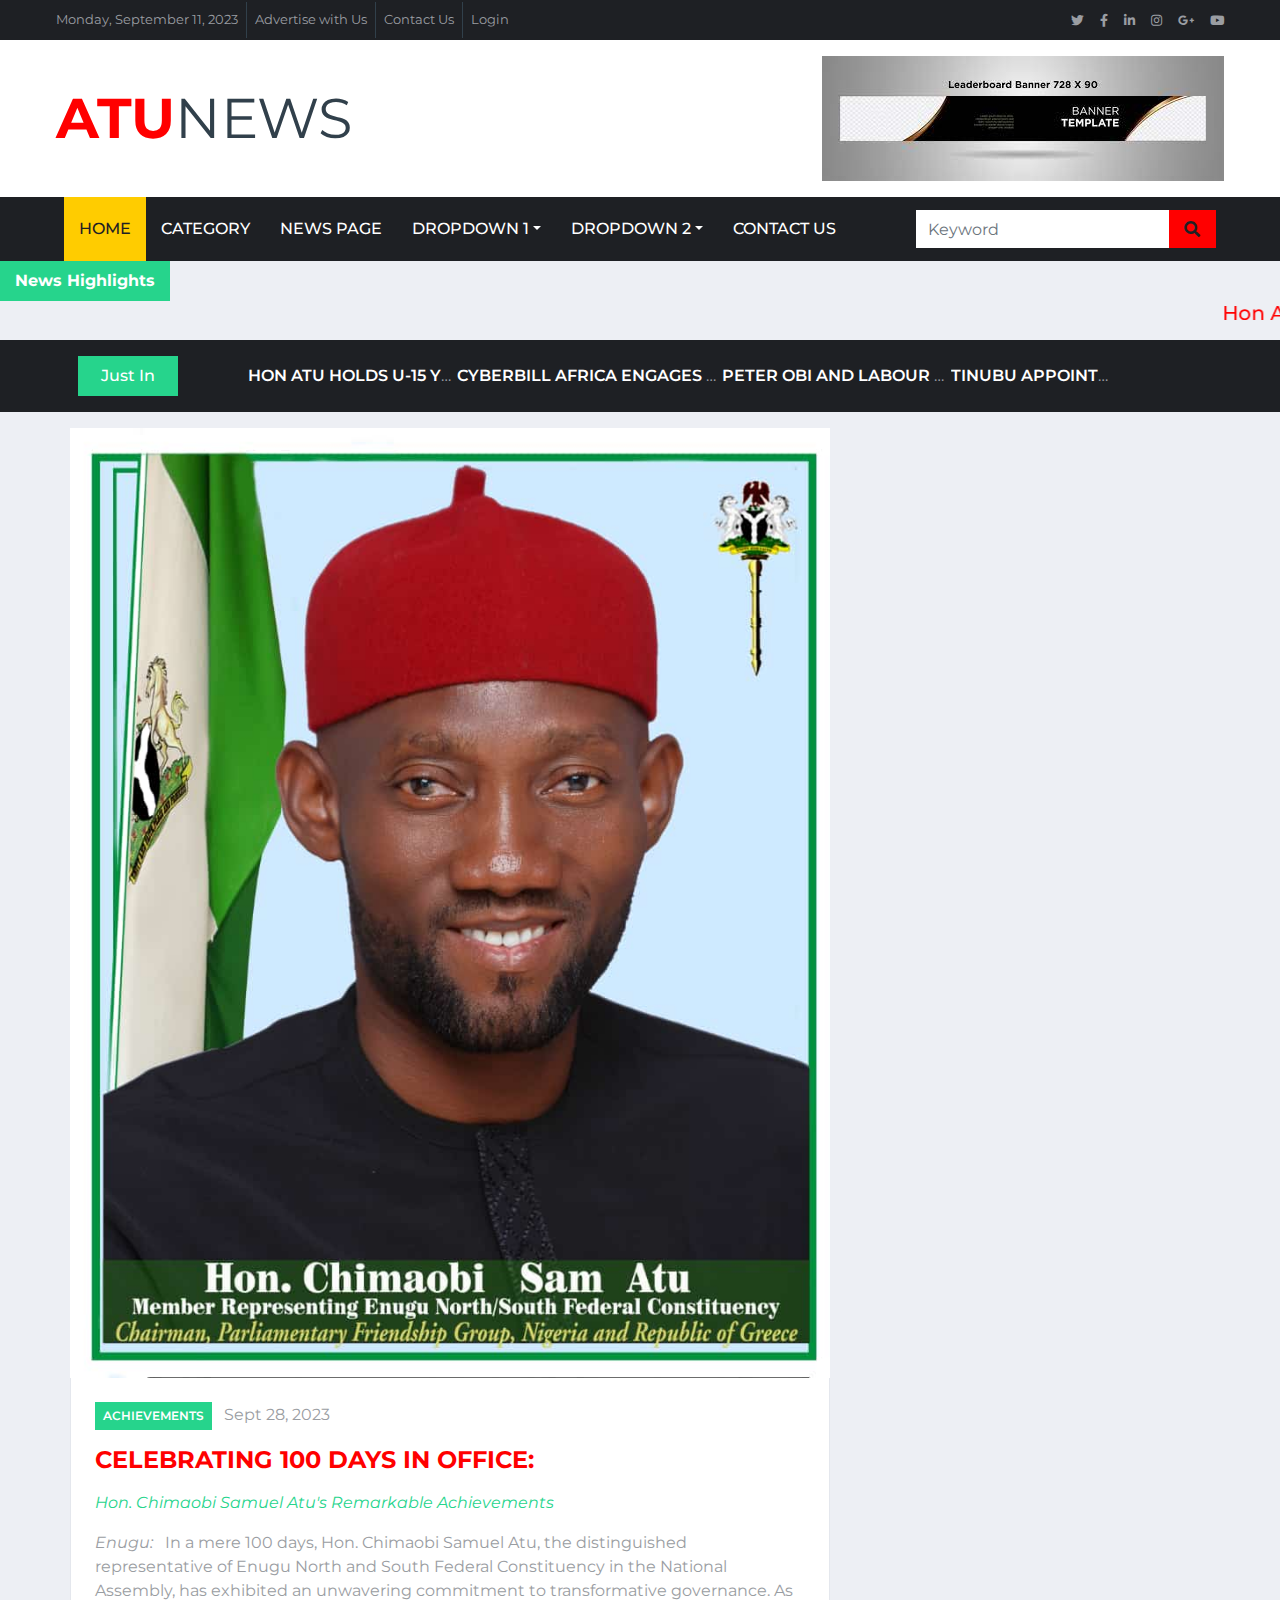
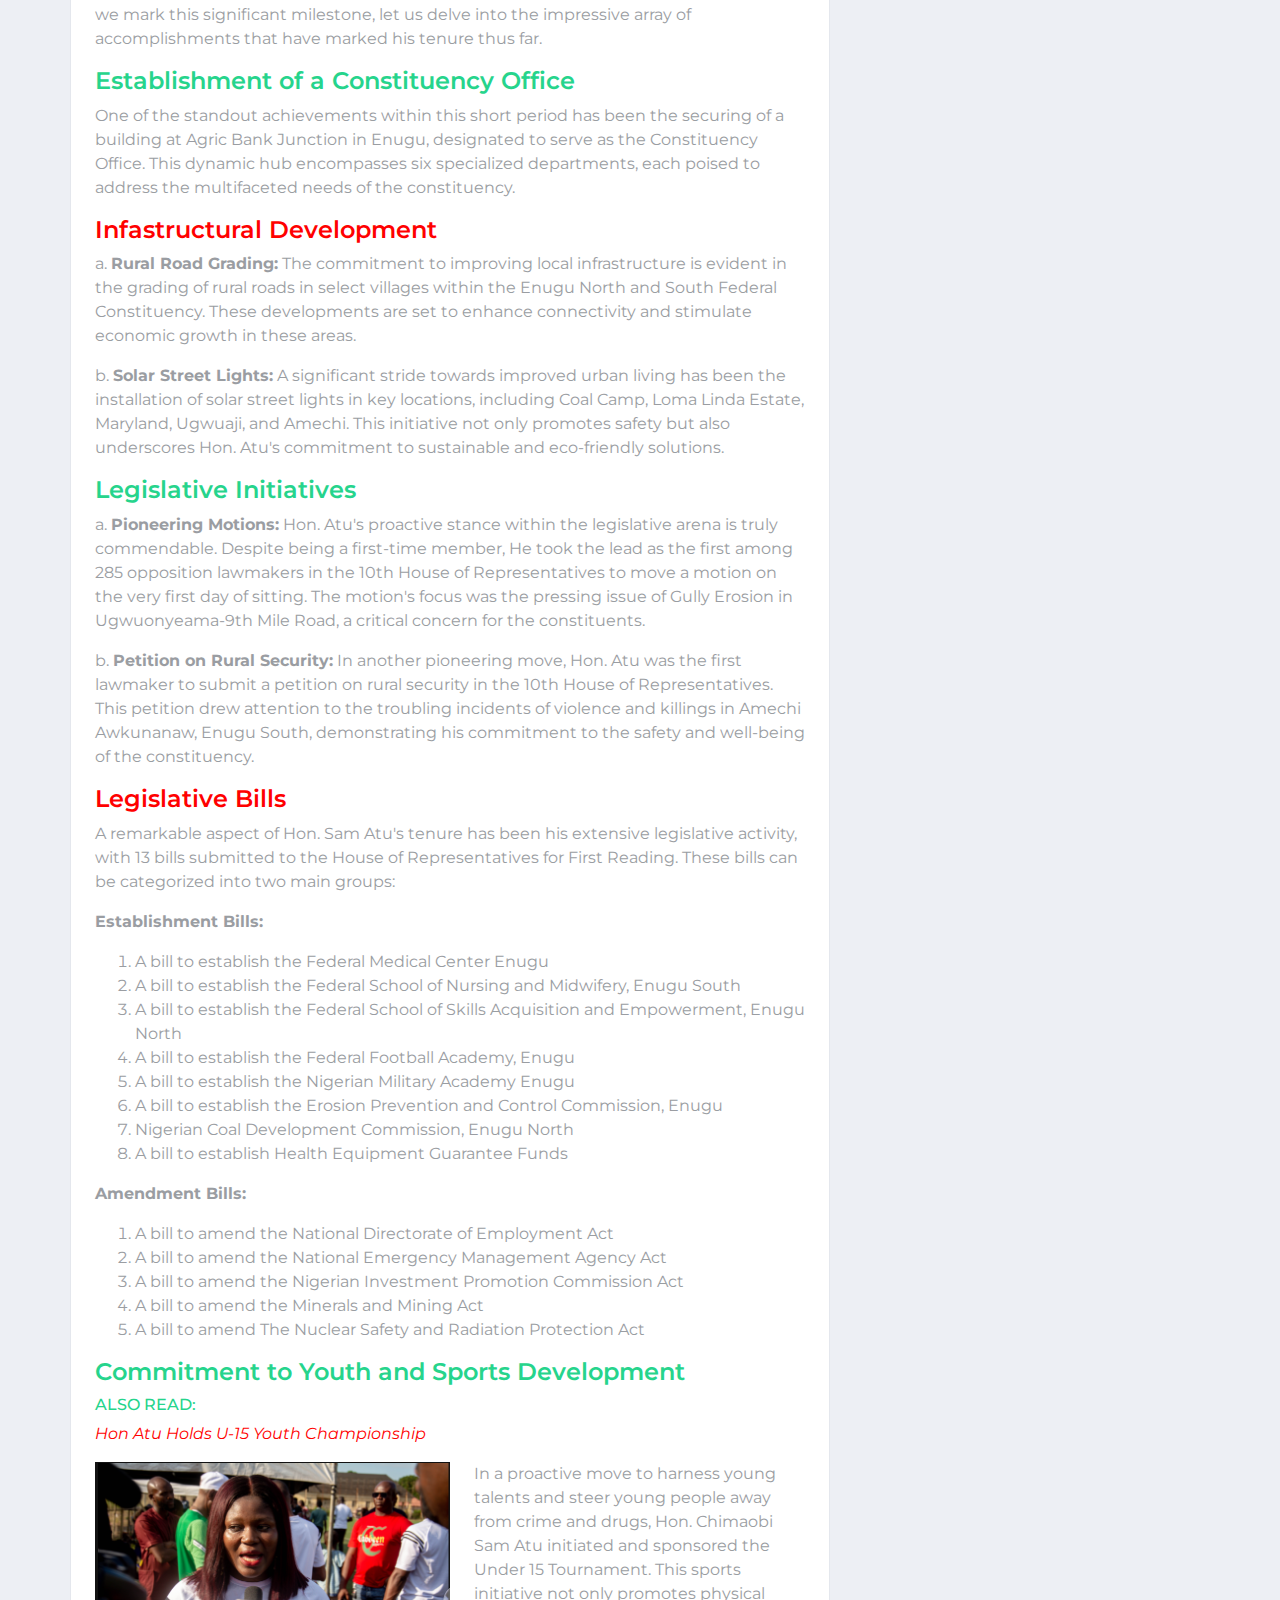
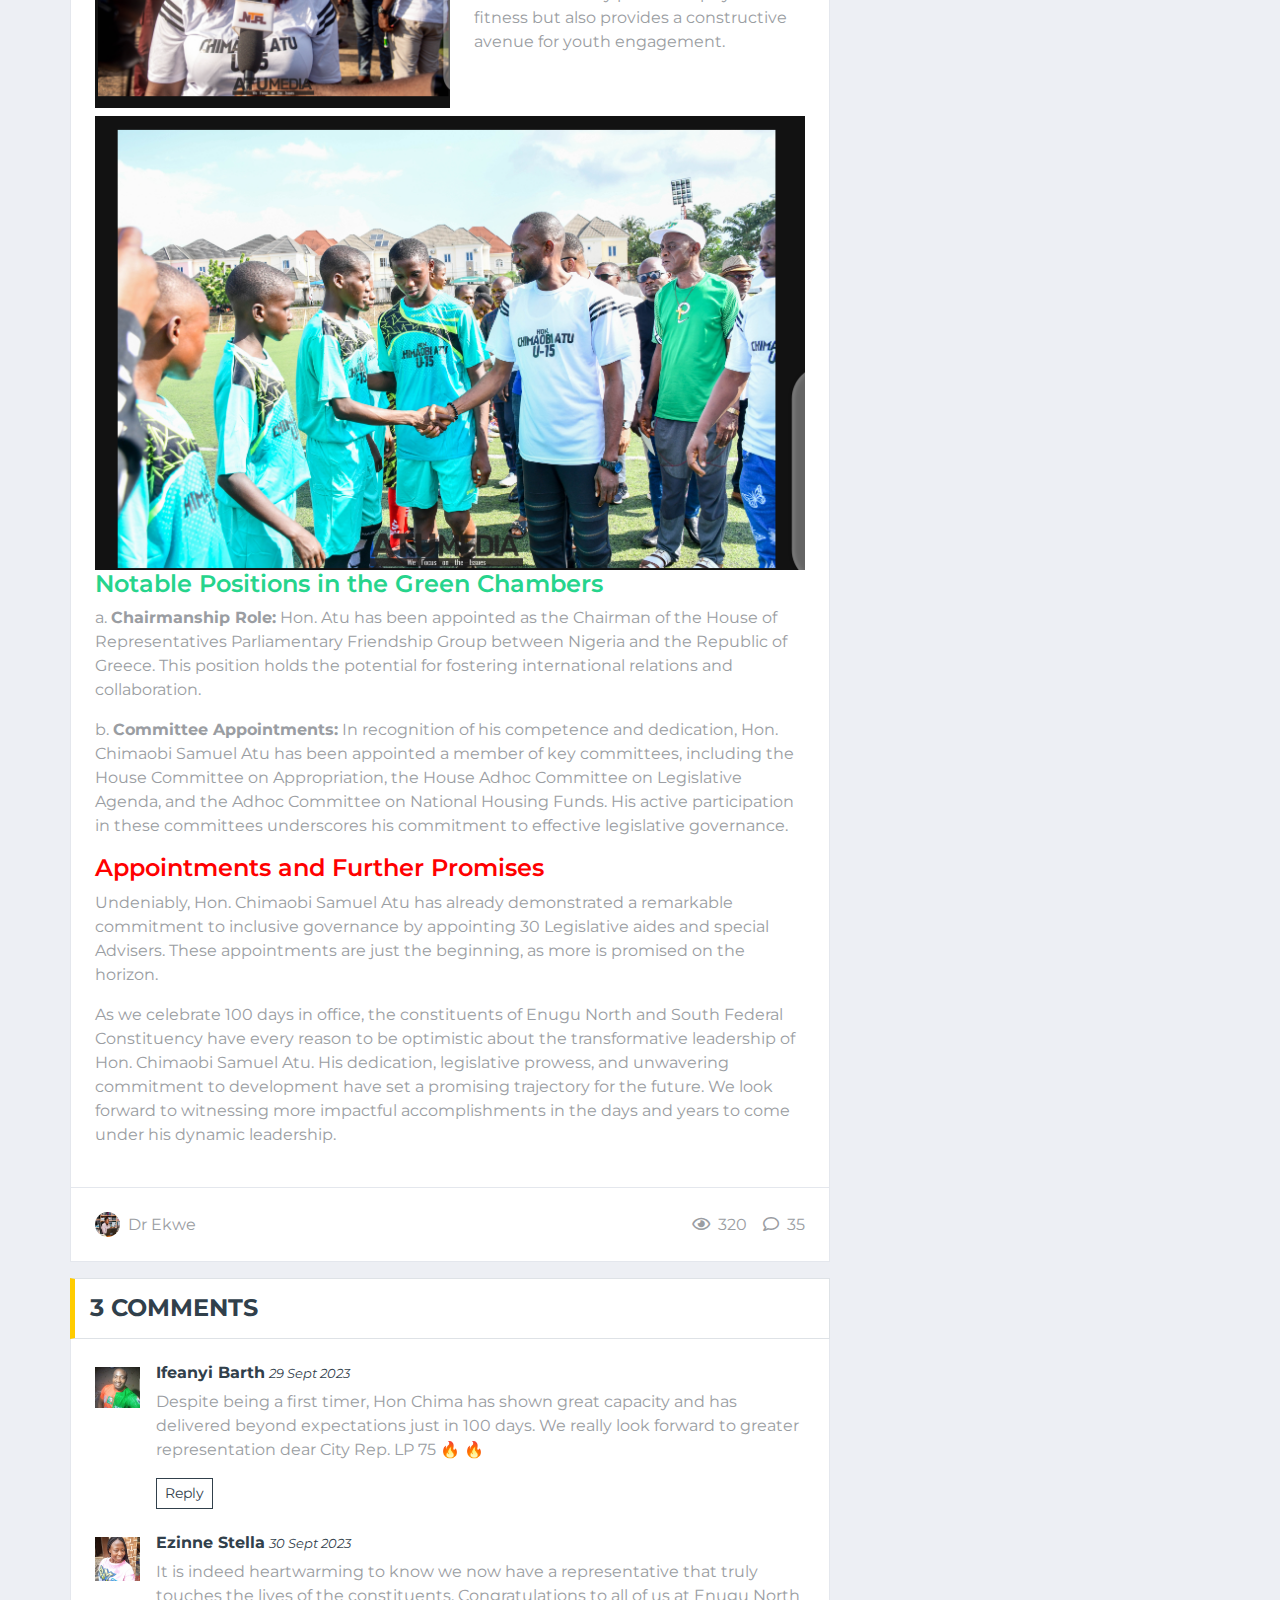
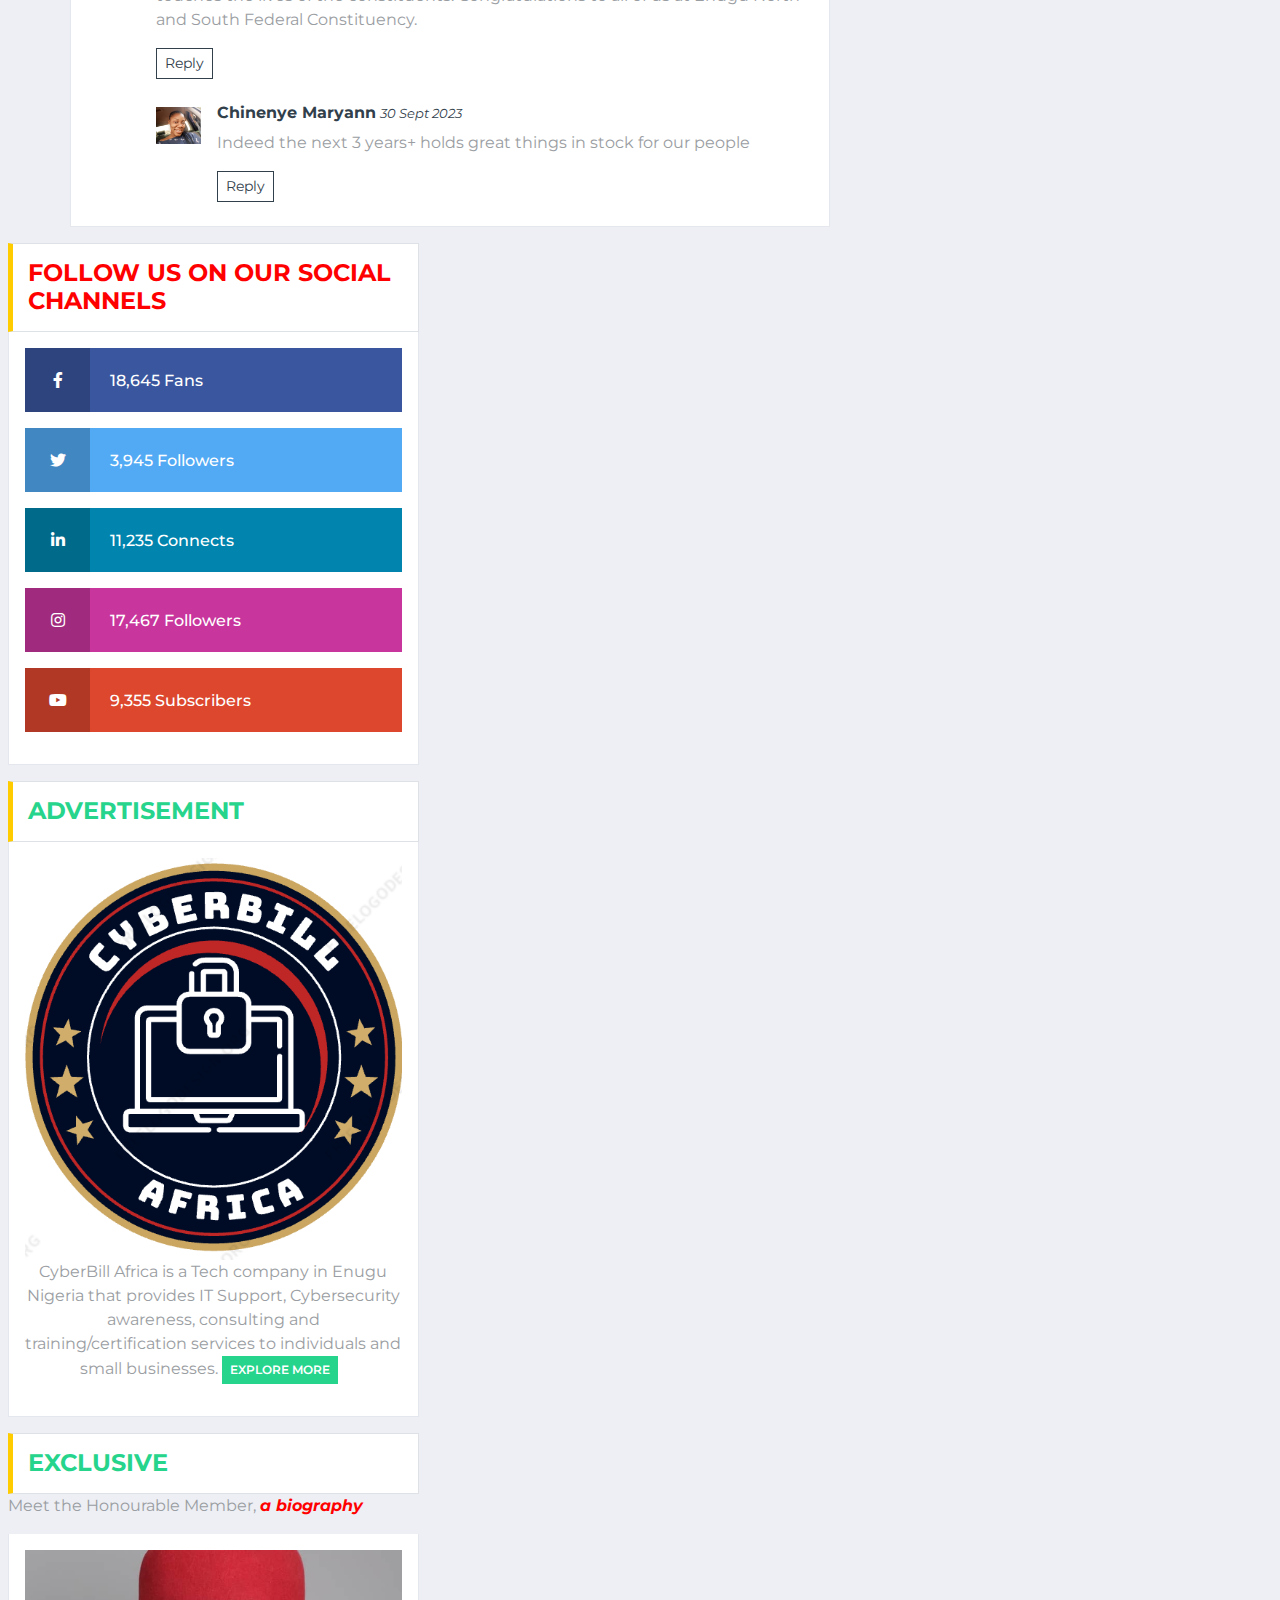
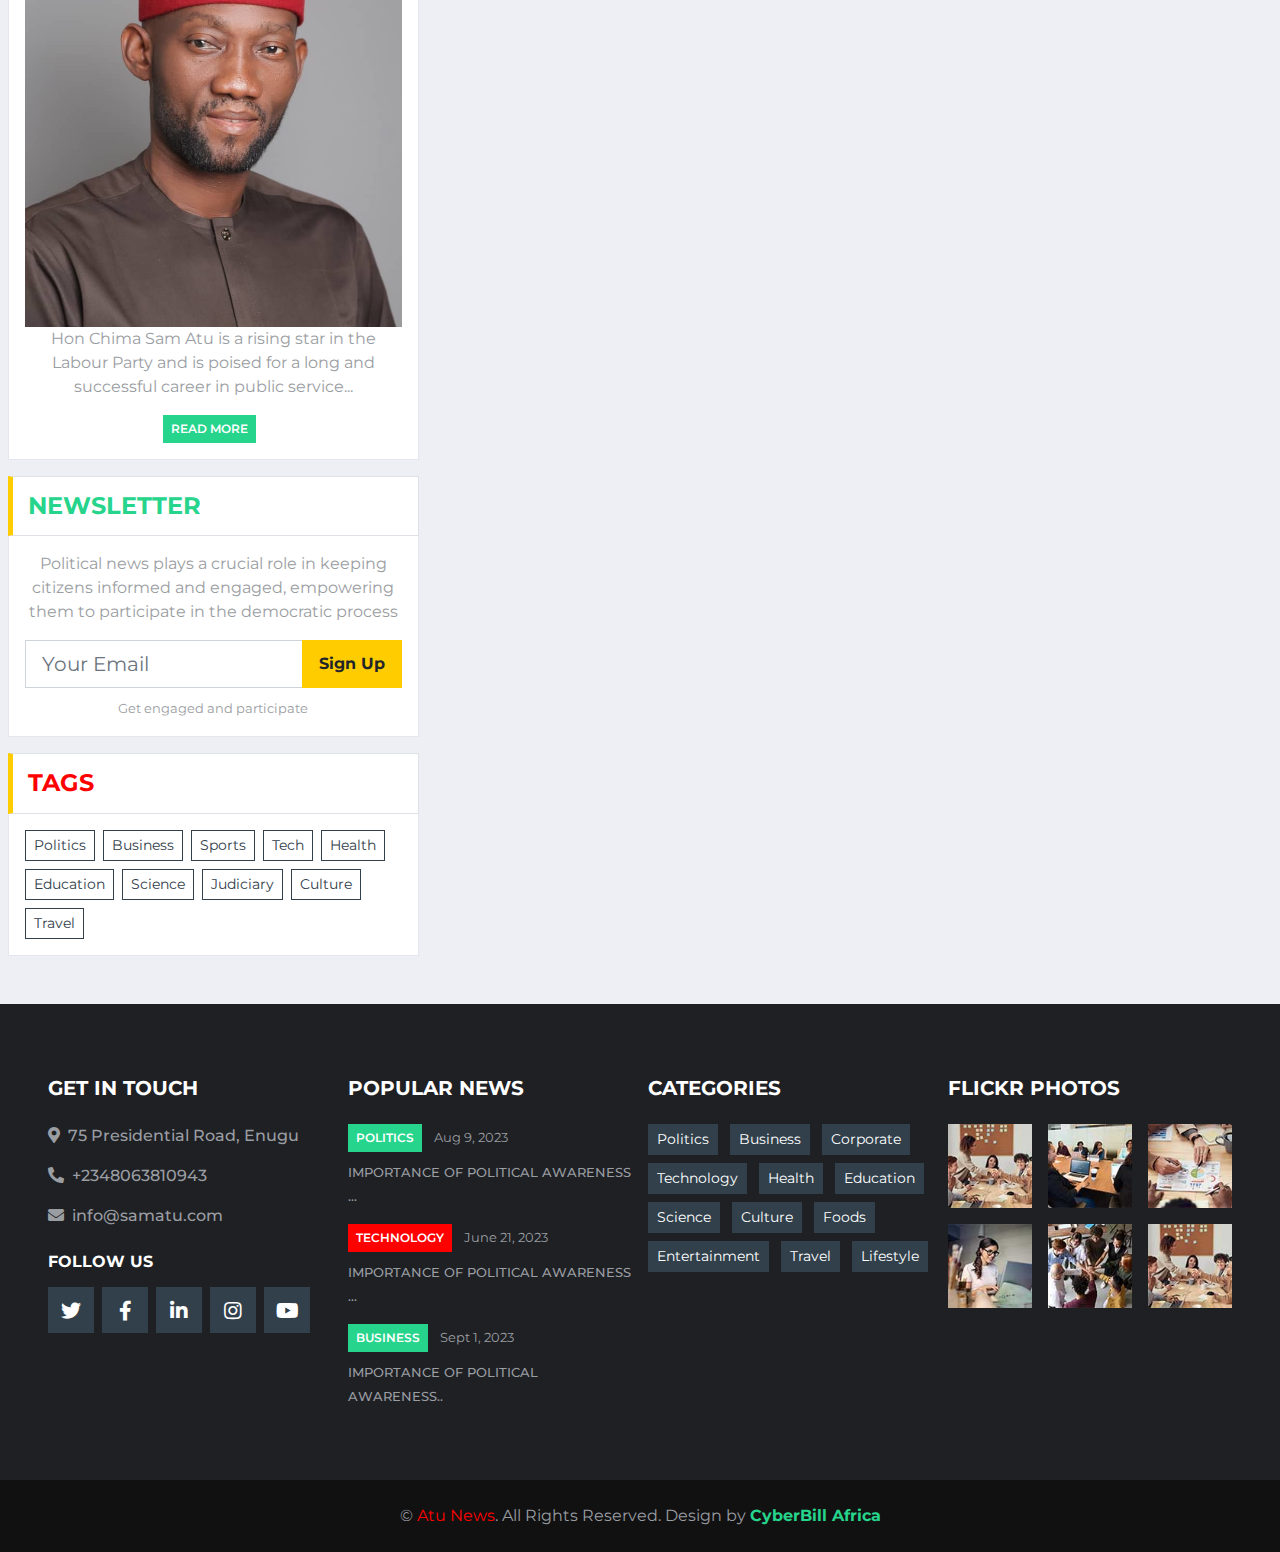
==== commit 09b02537: "Update 100daysinoffice.html" ====
--- a/100daysinoffice.html
+++ b/100daysinoffice.html
@@ -265,10 +265,6 @@
                     <!-- News Detail End -->
 
                     <!-- Comment List Start -->
-
-			    <div class="powr-comments" id="1d7eda3f_1697293714"></div>
-			    <script src="https://www.powr.io/powr.js?platform=html"></script>
-                   
 			    
 			    <div class="mb-3">
                         <div class="section-title mb-0">
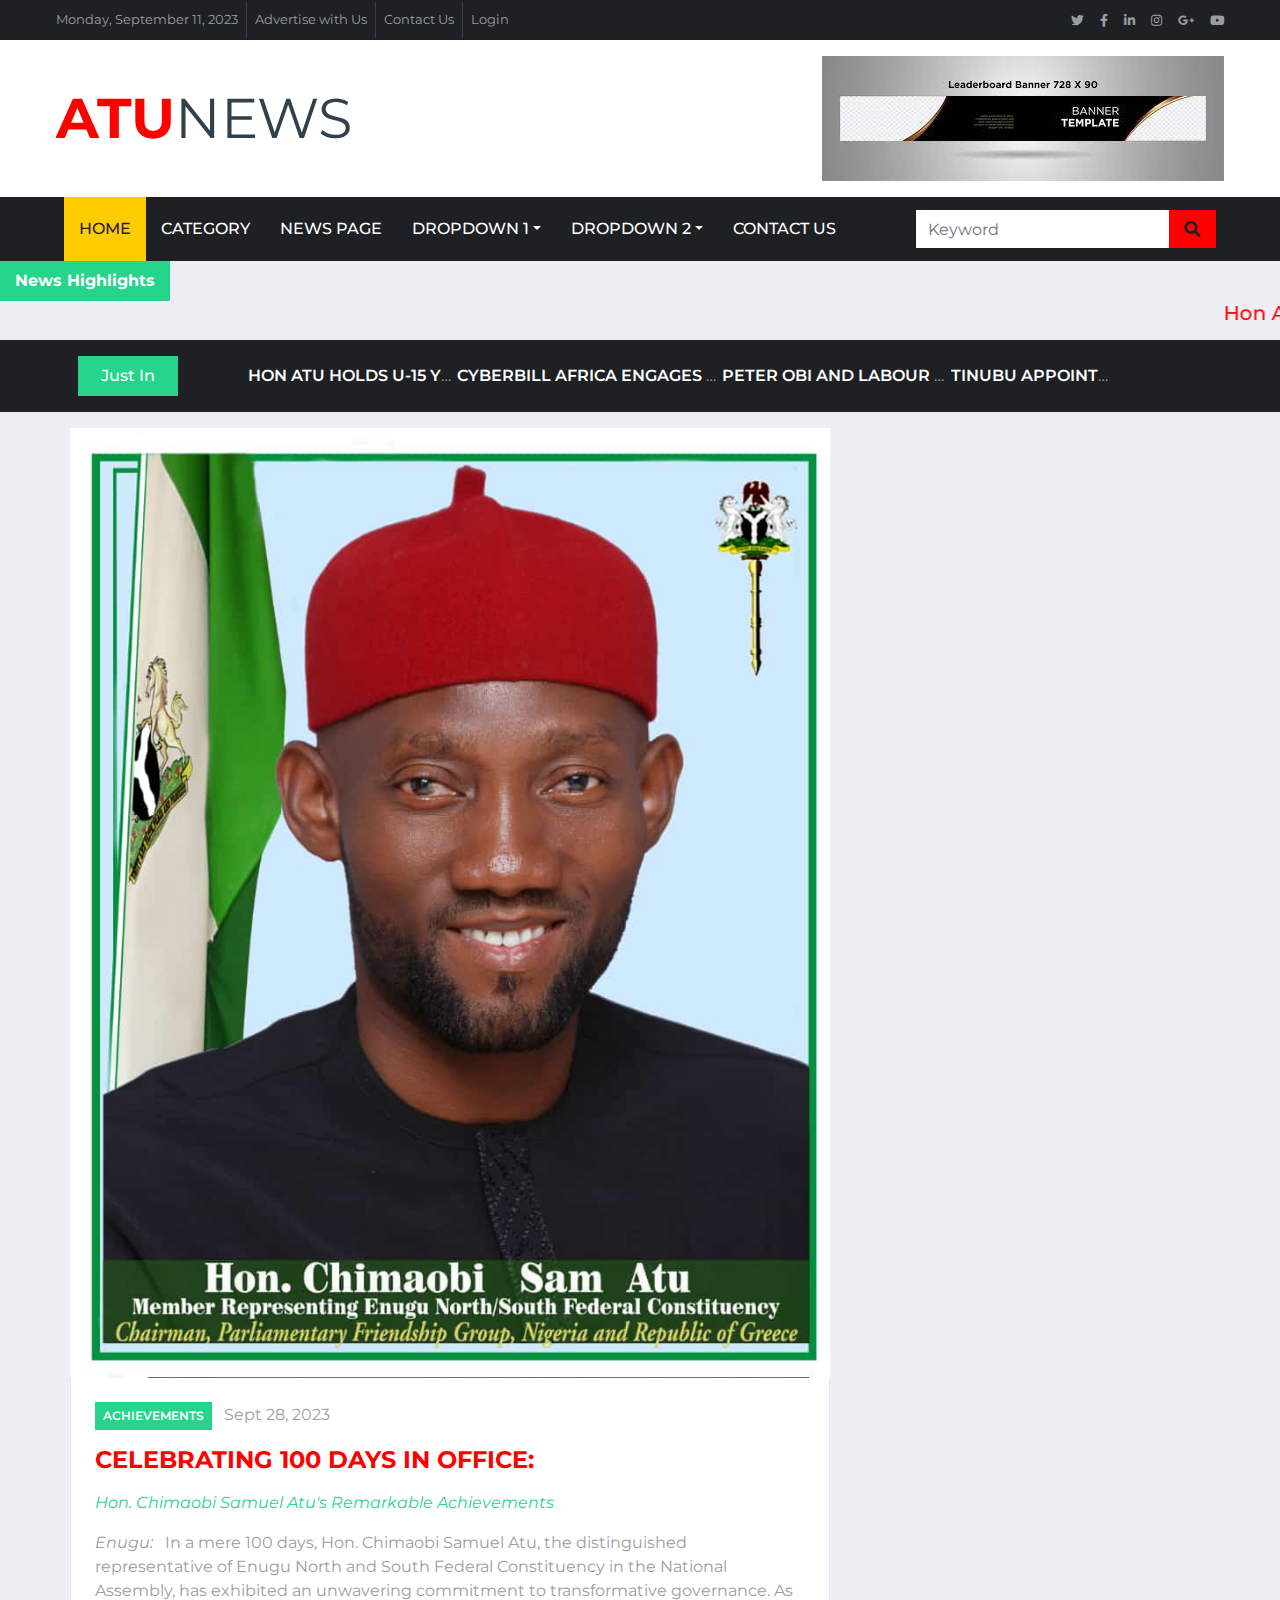
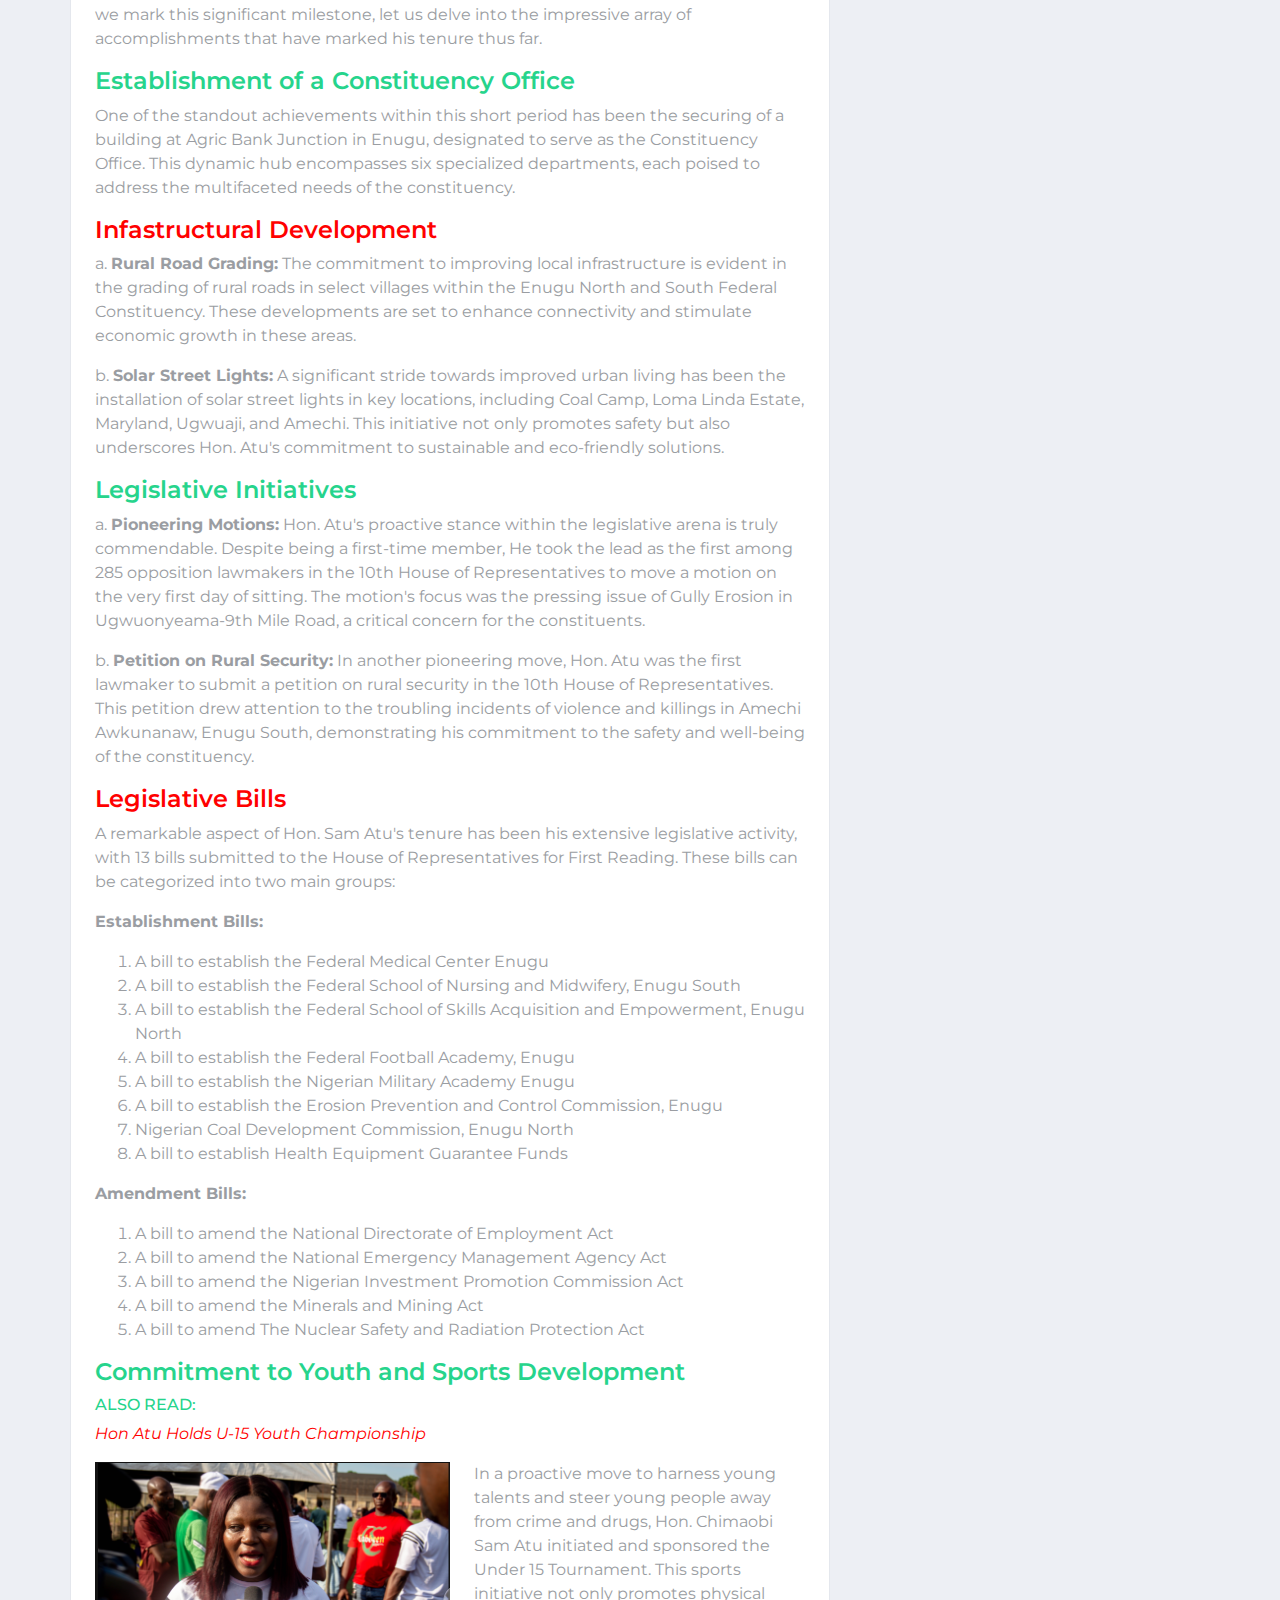
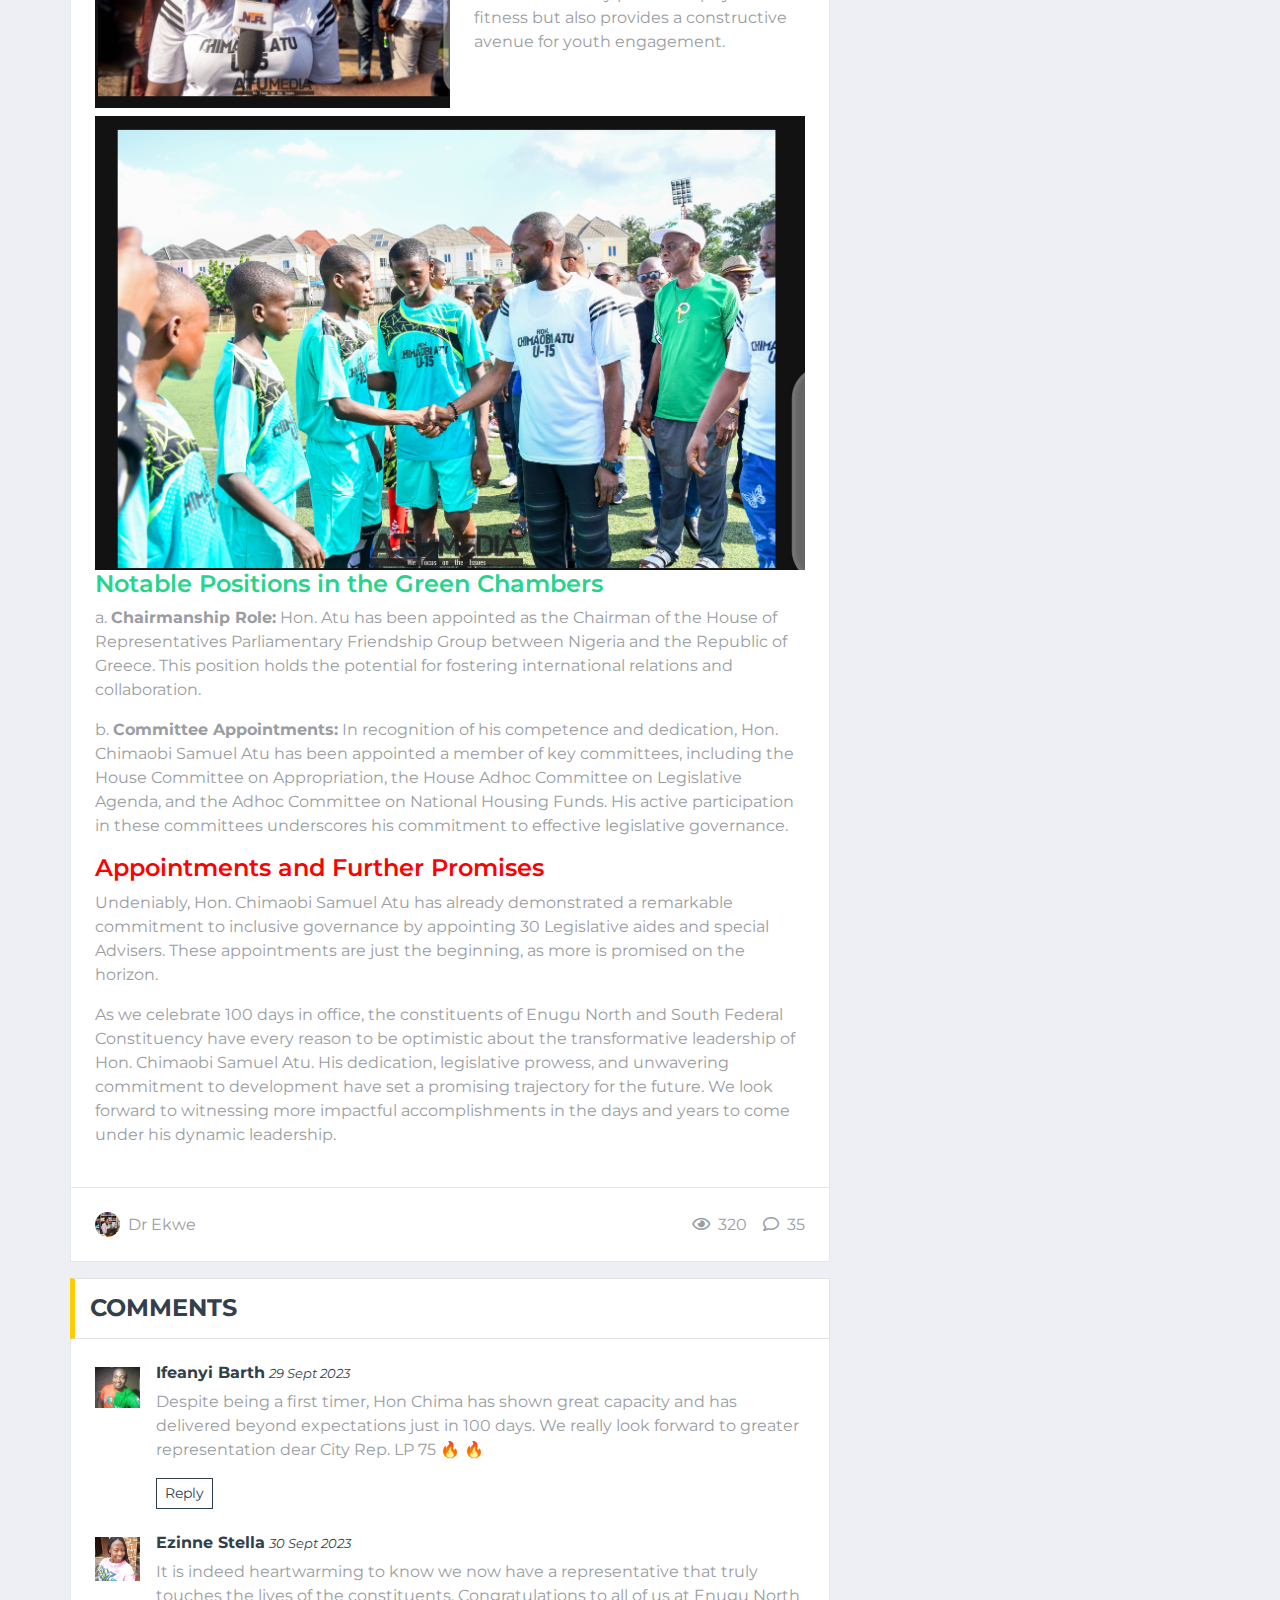
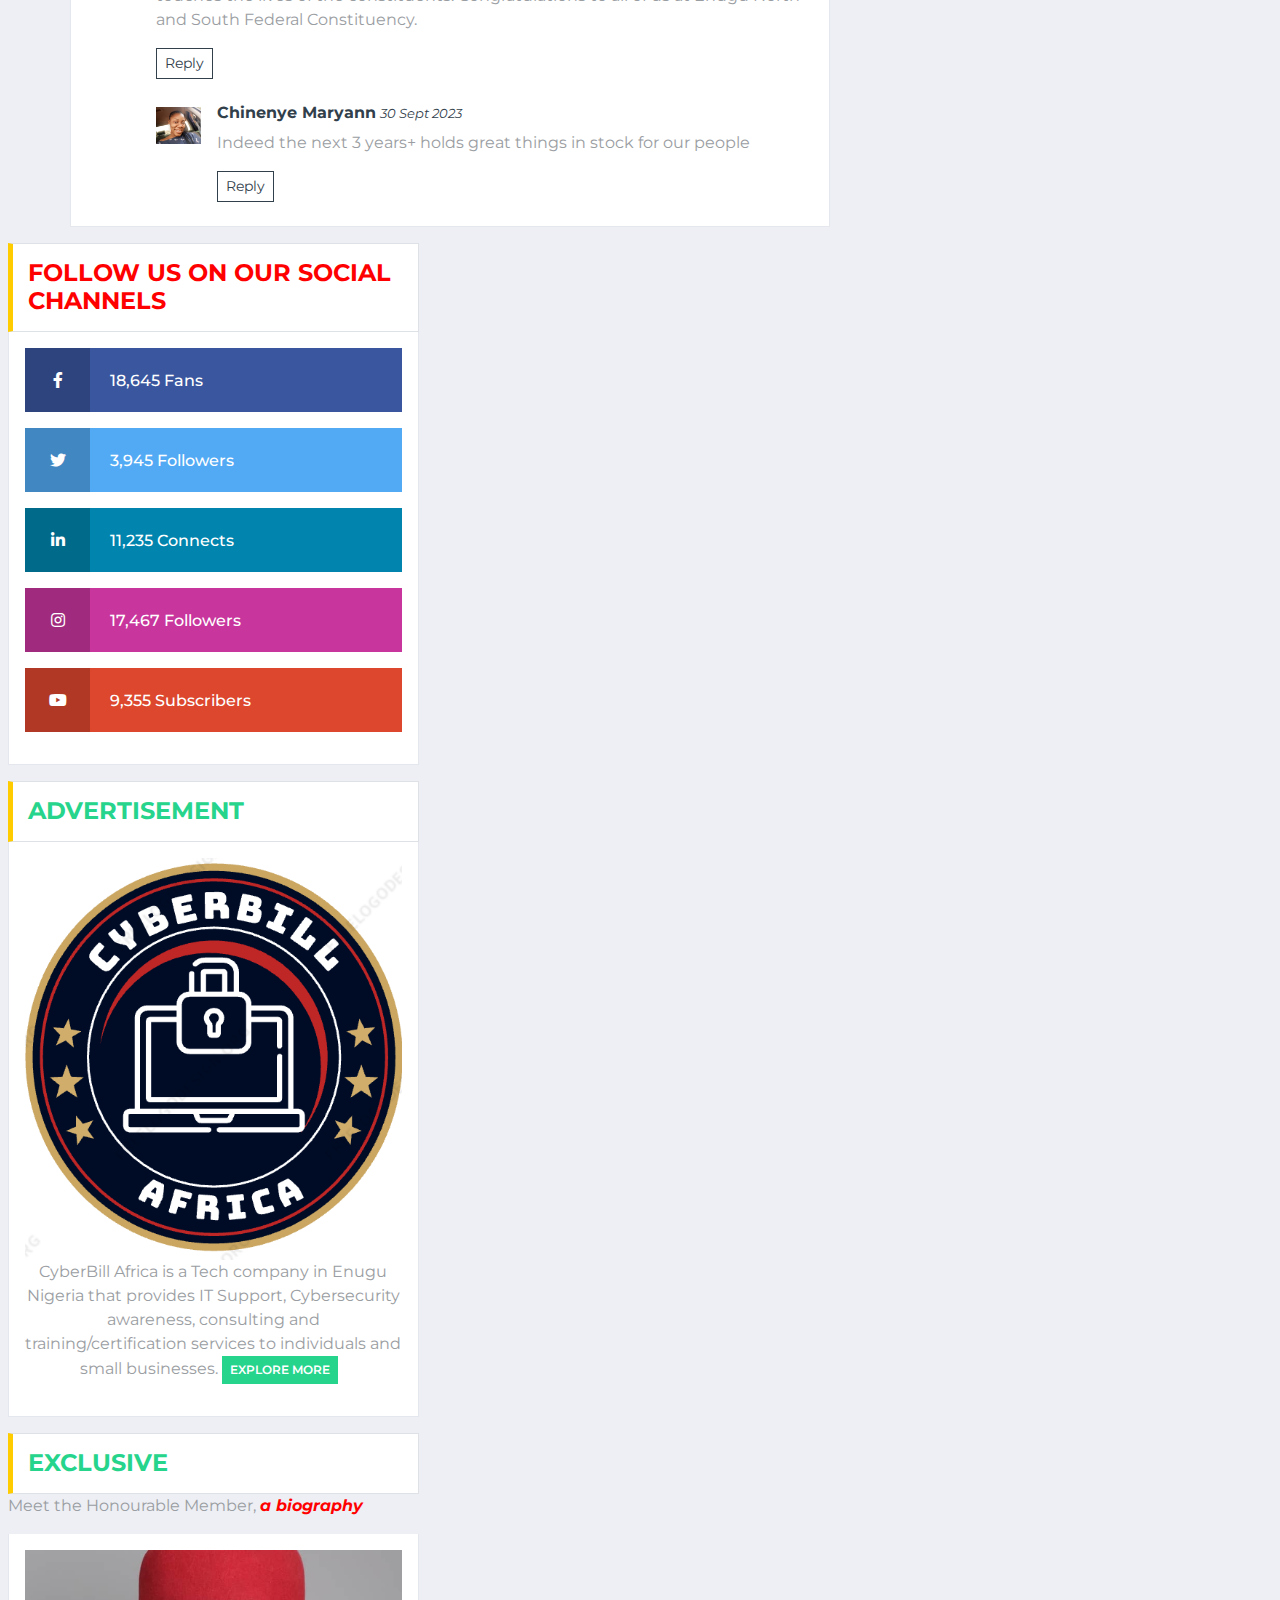
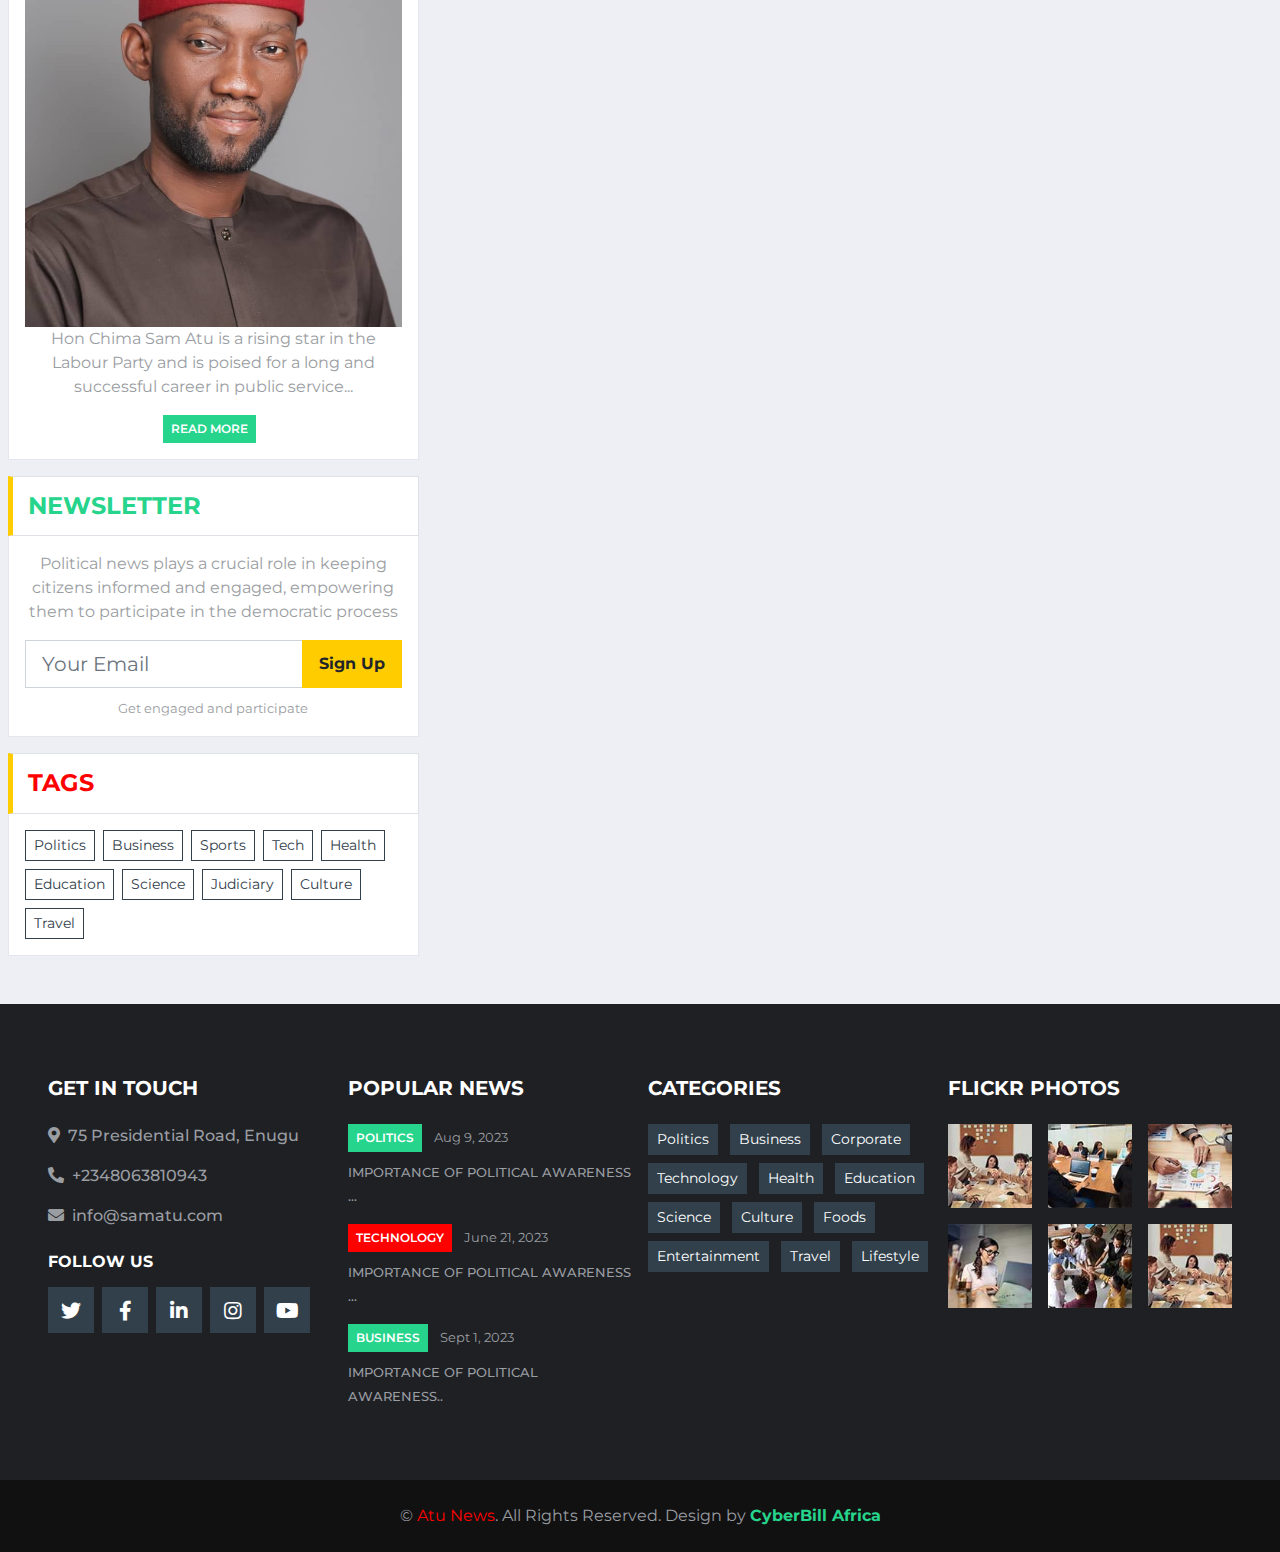
==== commit 25ab6d8c: "Update 100daysinoffice.html" ====
--- a/100daysinoffice.html
+++ b/100daysinoffice.html
@@ -268,7 +268,7 @@
 			    
 			    <div class="mb-3">
                         <div class="section-title mb-0">
-                            <h4 class="m-0 text-uppercase font-weight-bold">3 Comments</h4>
+                            <h4 class="m-0 text-uppercase font-weight-bold">Comments</h4>
                         </div>
                         <div class="bg-white border border-top-0 p-4">
                             <div class="media mb-4">
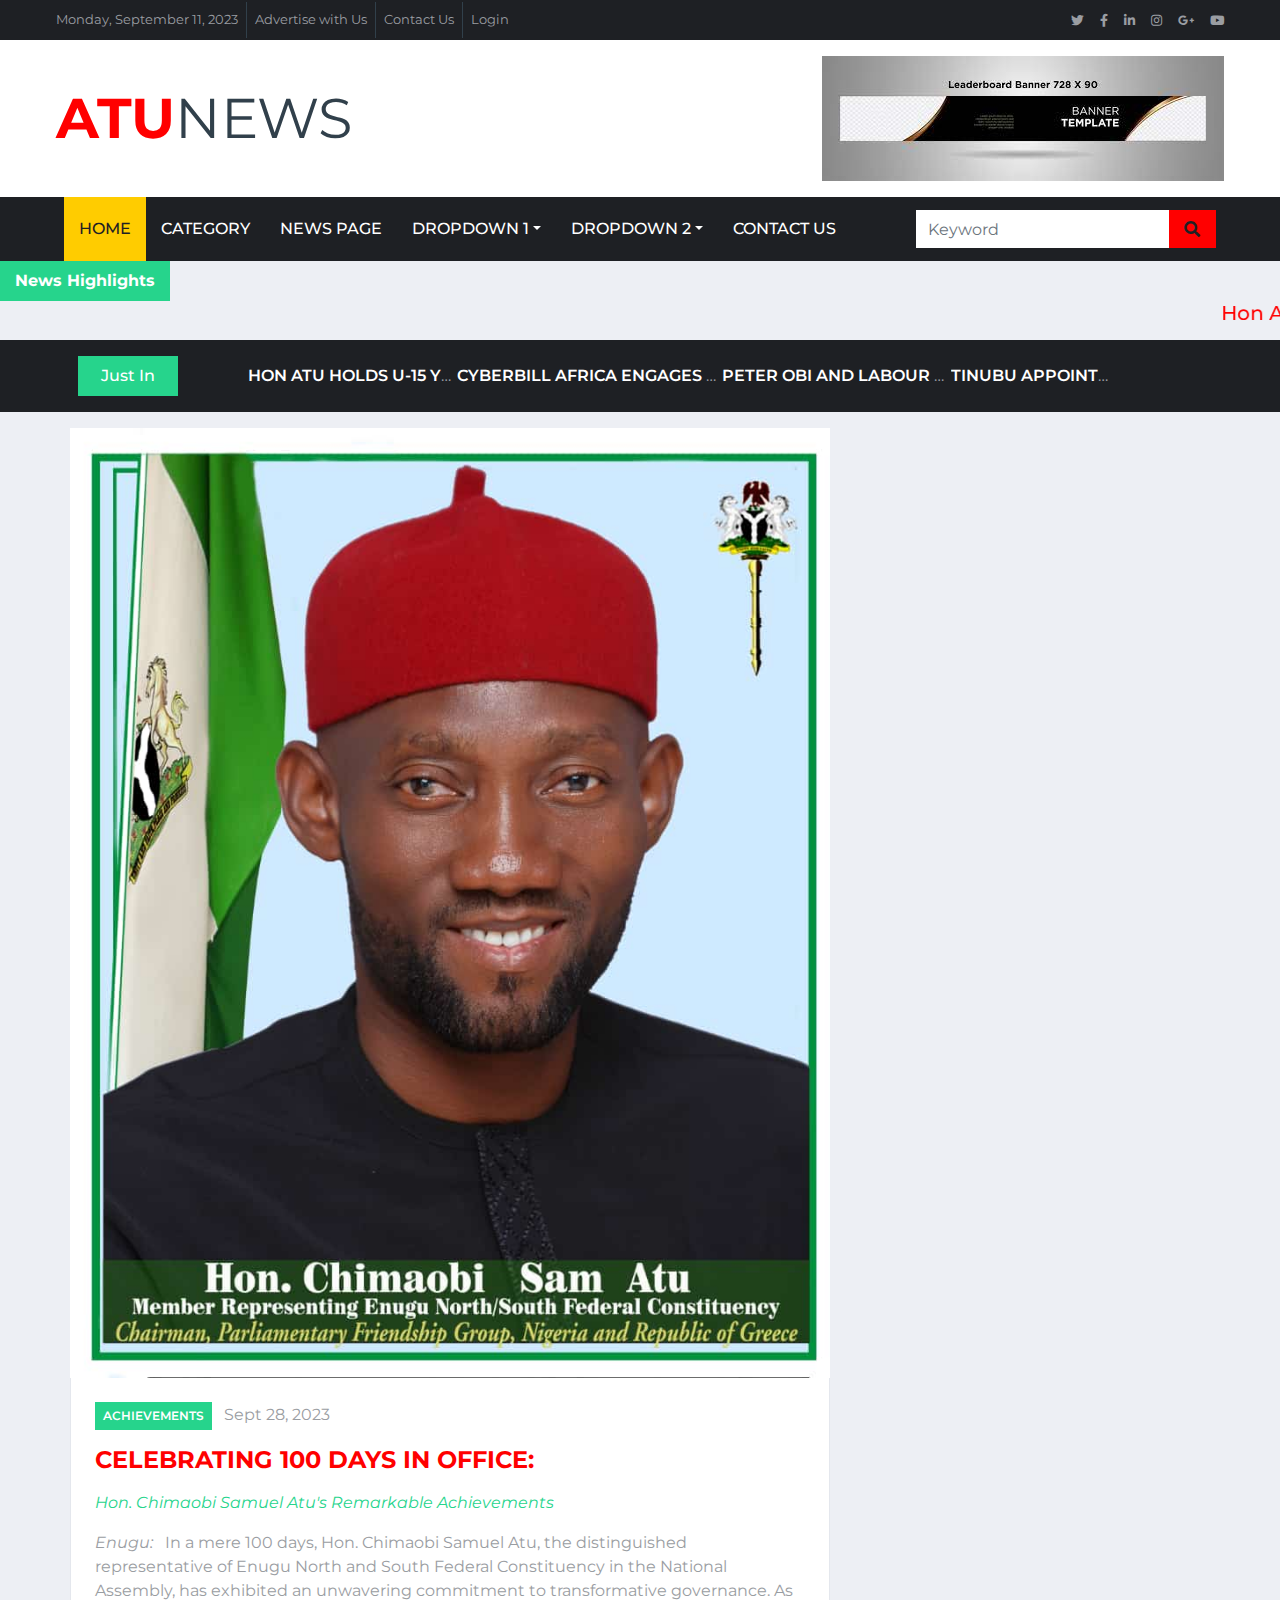
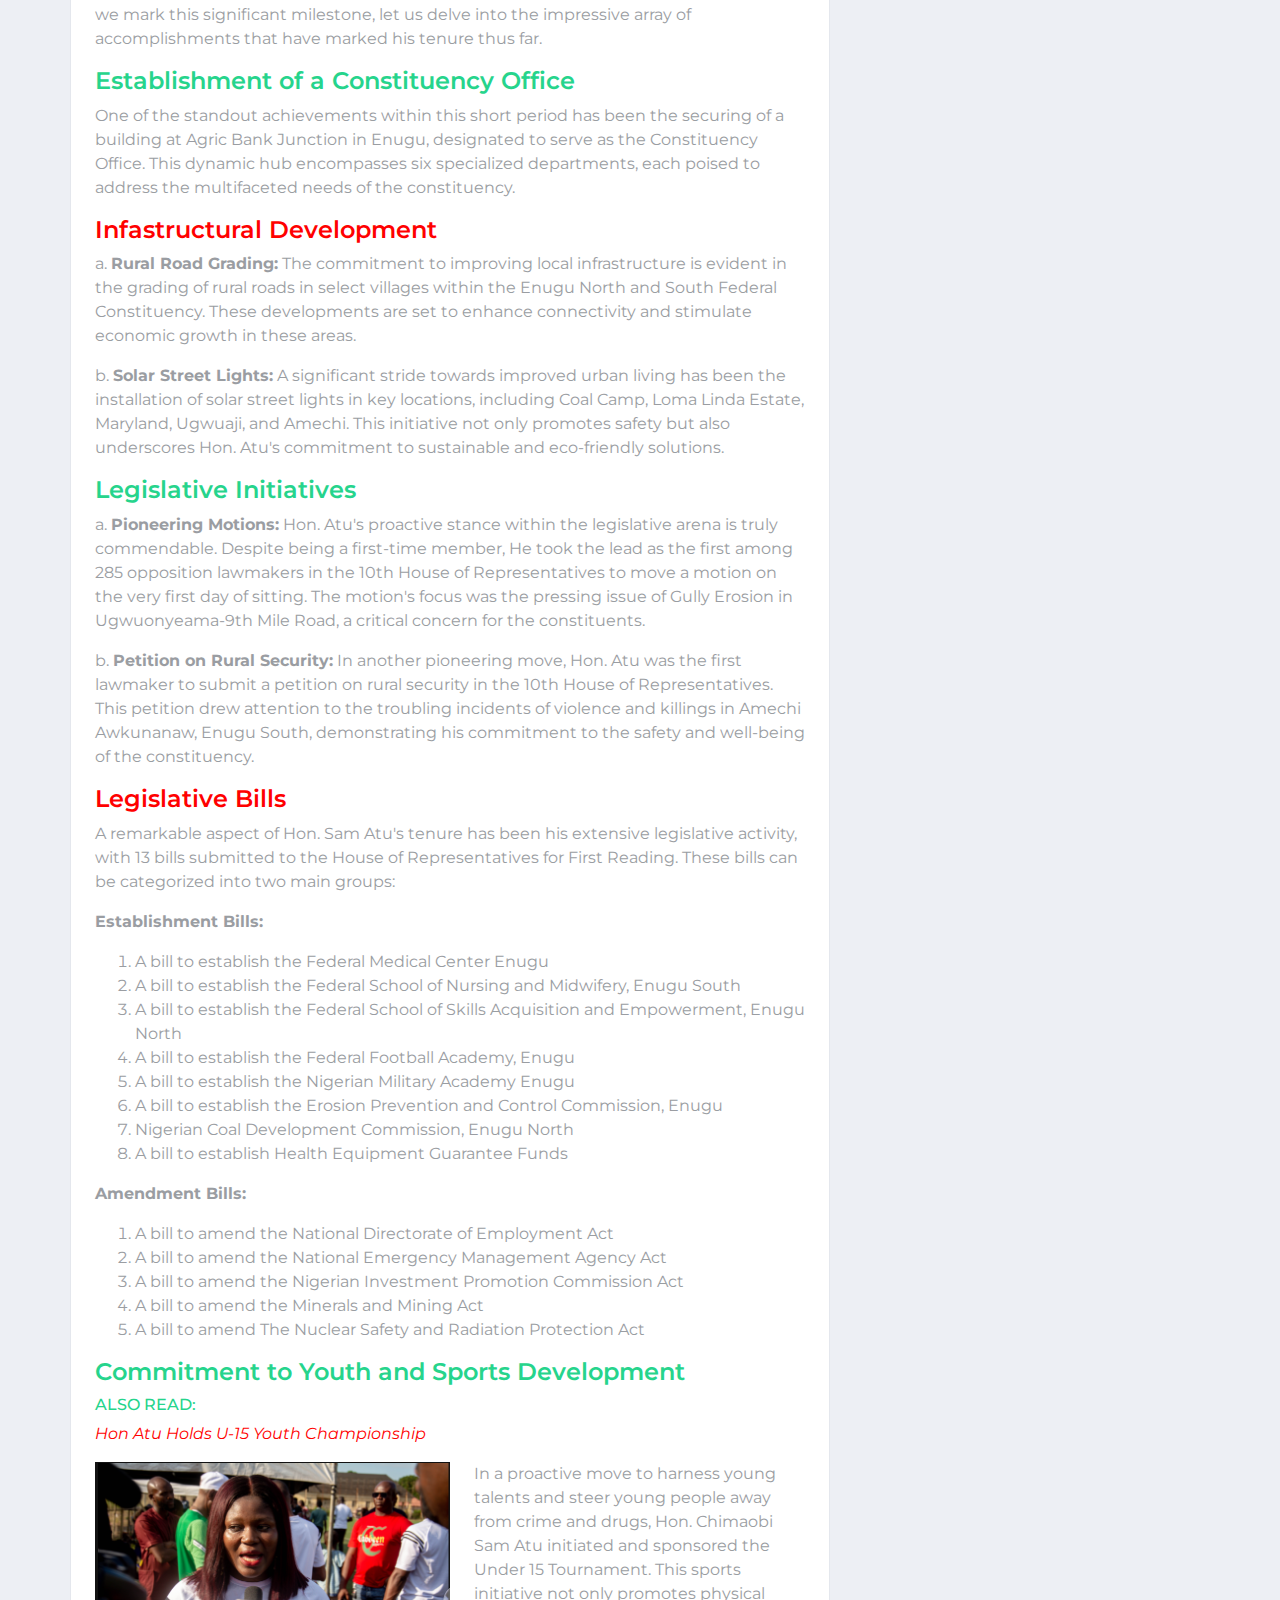
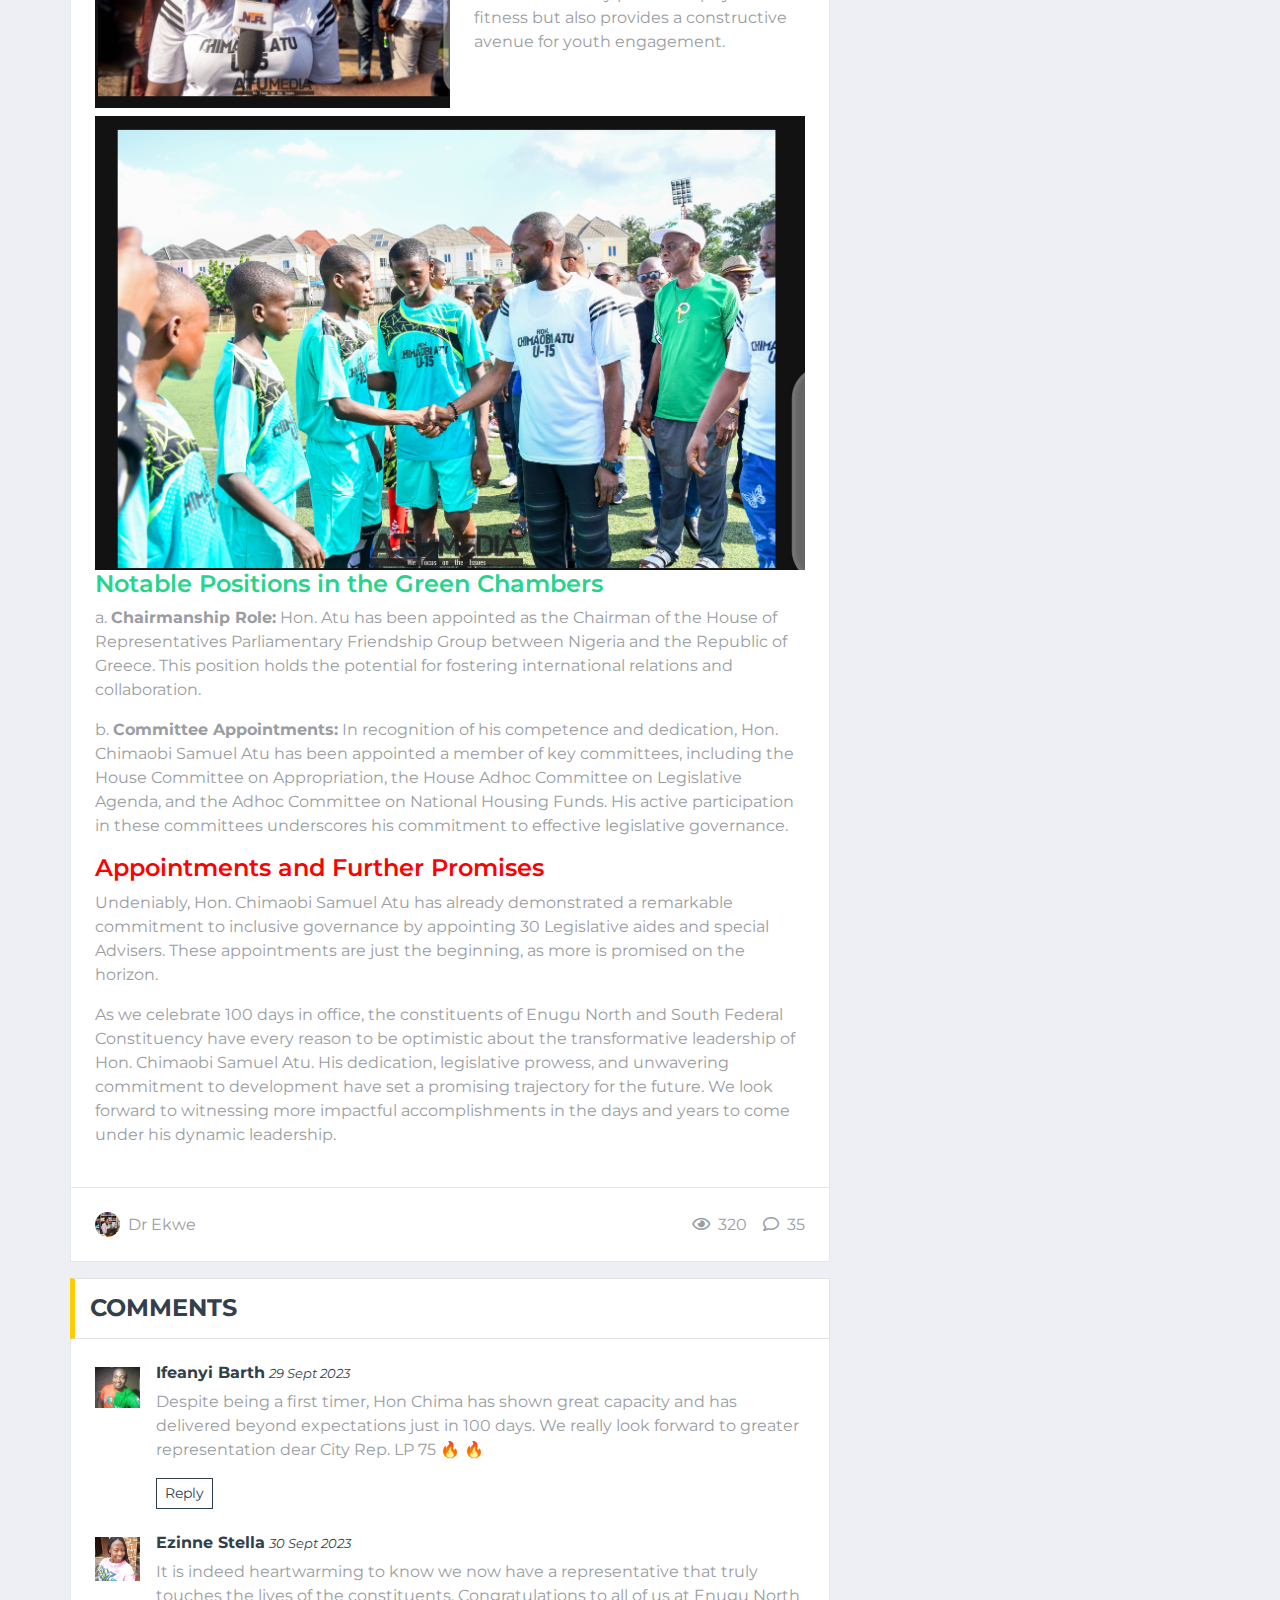
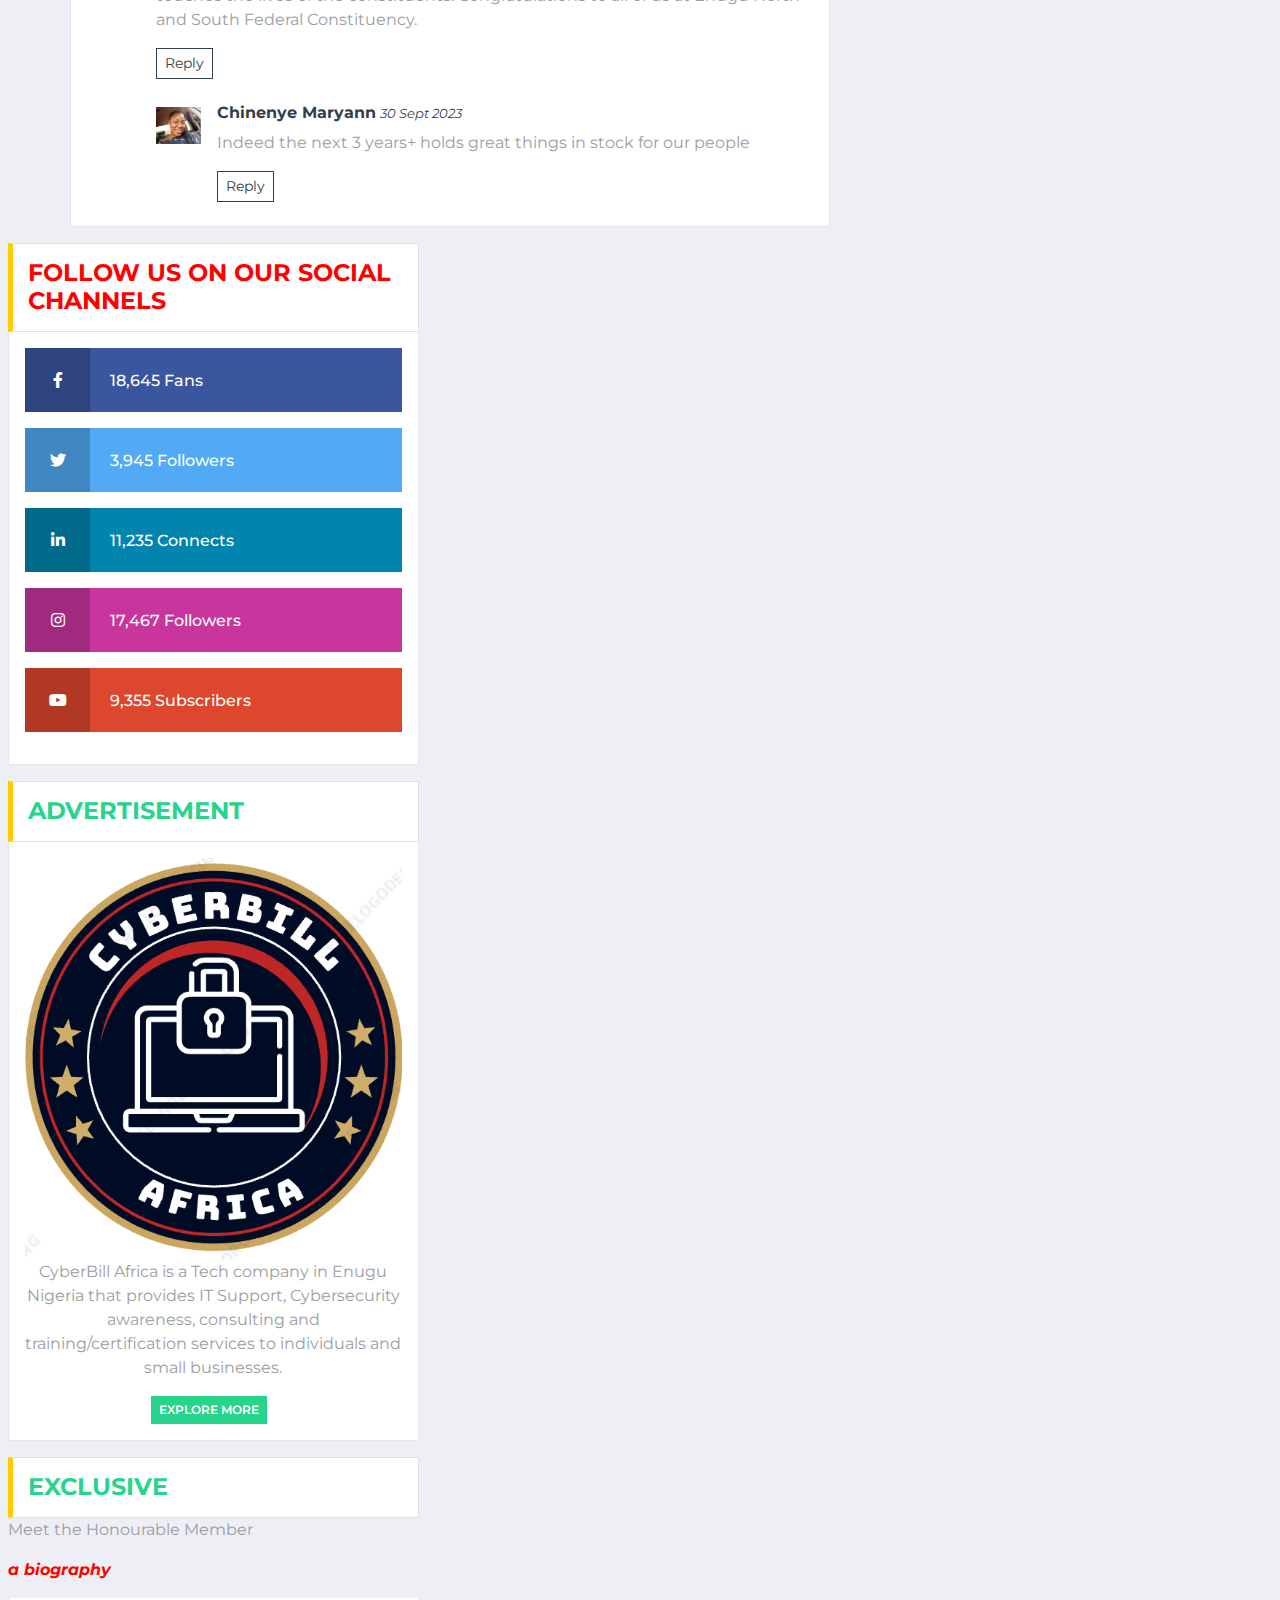
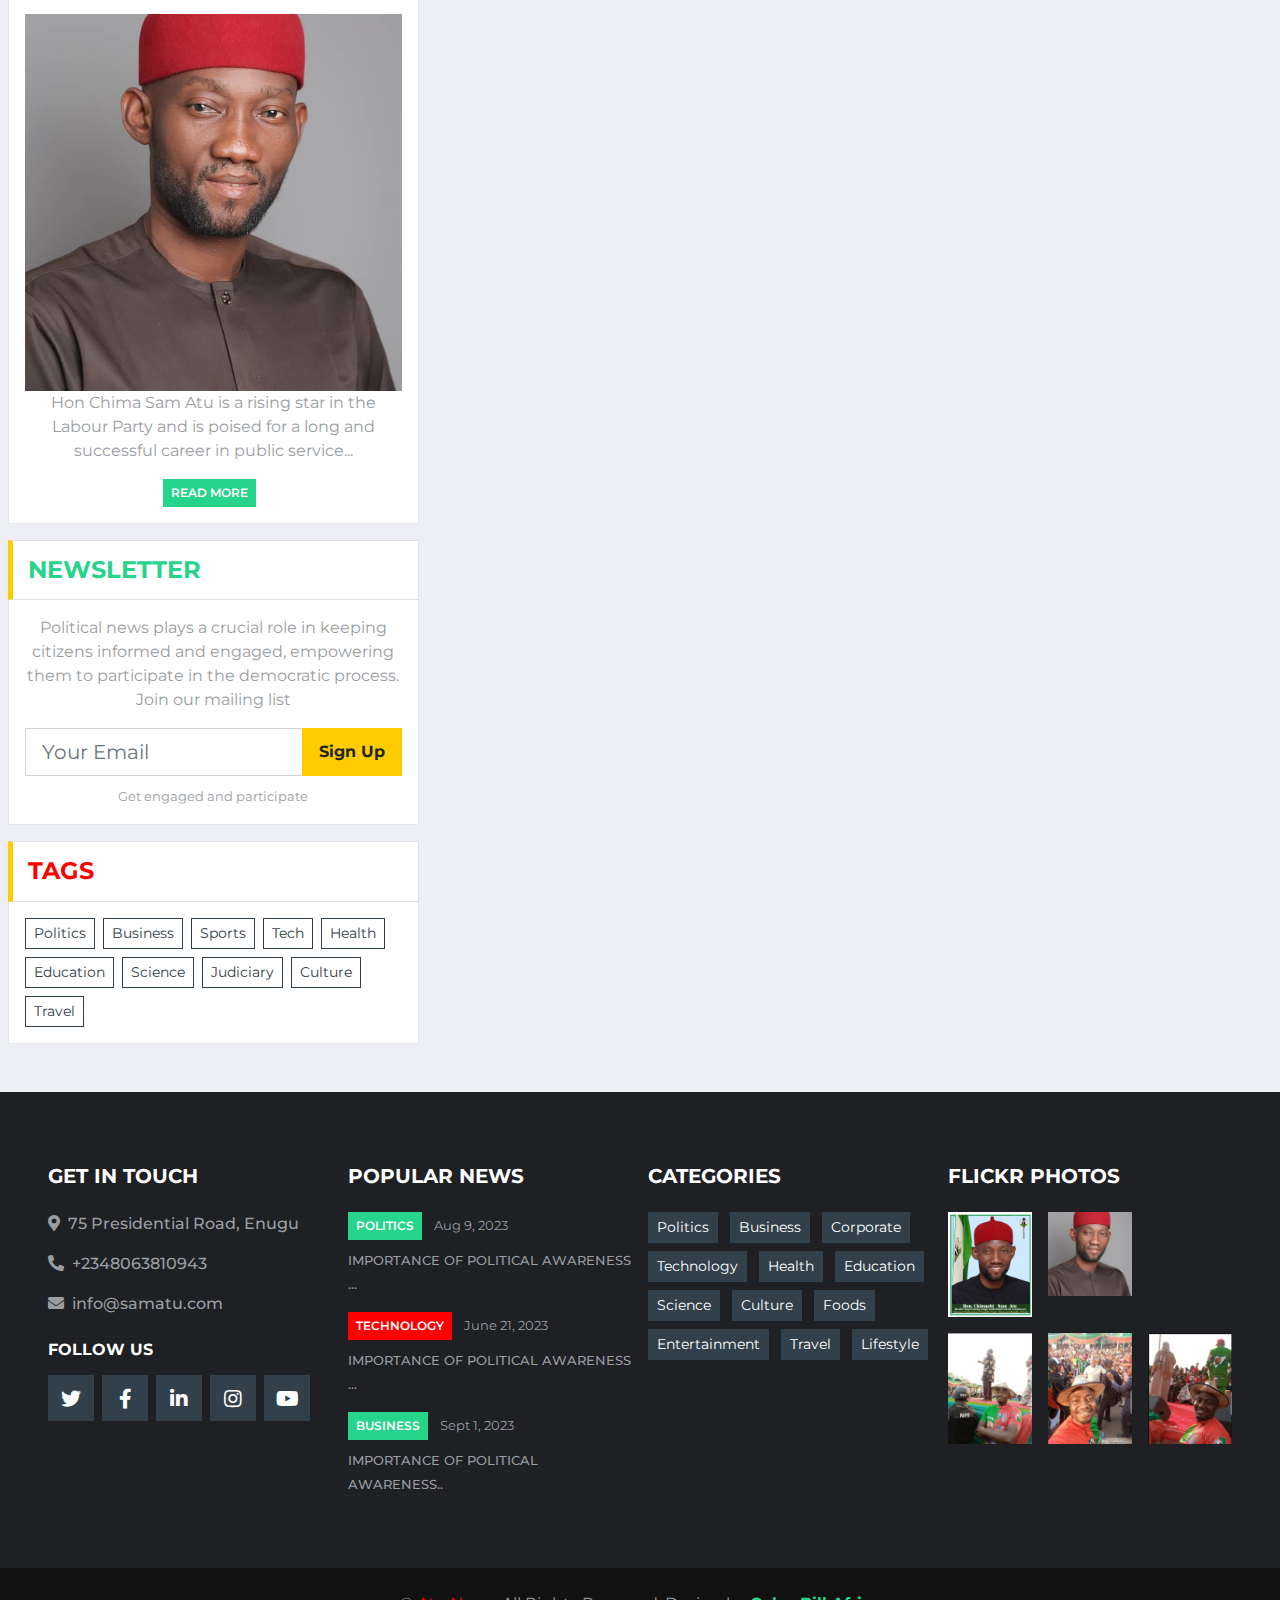
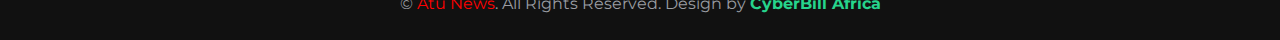
==== commit 82db0b2f: "Update 100daysinoffice.html" ====
--- a/100daysinoffice.html
+++ b/100daysinoffice.html
@@ -348,7 +348,7 @@
                         </div>
                         <div class="bg-white text-center border border-top-0 p-3">
                             <a href=""><img class="img-fluid" src="img/Mylogo.png" alt=""></a>
-                     <p>CyberBill Africa is a Tech company in Enugu Nigeria that provides IT Support, Cybersecurity awareness, consulting and training/certification  services to individuals and small businesses.
+                     <p>CyberBill Africa is a Tech company in Enugu Nigeria that provides IT Support, Cybersecurity awareness, consulting and training/certification  services to individuals and small businesses.</p>
 
                      <a class="badge badge-primary text-uppercase font-weight-semi-bold p-2 mr-2" style="background-color: #26d48c; color: white"
                          href="https://cyberbillafrica.github.io/portal">Explore More</a>
@@ -359,7 +359,8 @@
                         <div class="section-title mb-0">
 			  <h4 class="m-0 text-uppercase font-weight-bold" style="color: #26d48c;">Exclusive</h4>
                         </div>
-		          <p>Meet the Honourable Member, <a style="color: red;"><b><i>a biography</i></b></a></p>
+		          <p>Meet the Honourable Member</p>
+				 <p><a style="color: red;"><b><i>a biography</i></b></a></p>
                         <div class="bg-white text-center border border-top-0 p-3">
                             <a href=""><img class="img-fluid" src="img/Chimared.jpg" alt=""></a>
                      <p>Hon Chima Sam Atu is a rising star in the Labour Party and is poised for a long and successful career in public service...</p>
@@ -376,7 +377,7 @@
                             <h4 class="m-0 text-uppercase font-weight-bold" style="color: #26d48c;">Newsletter</h4>
                         </div>
                         <div class="bg-white text-center border border-top-0 p-3">
-                            <p>Political news plays a crucial role in keeping citizens informed and engaged, empowering them to participate in the democratic process</p>
+                            <p>Political news plays a crucial role in keeping citizens informed and engaged, empowering them to participate in the democratic process. Join our mailing list</p>
                             <div class="input-group mb-2" style="width: 100%;">
                                 <input type="text" class="form-control form-control-lg" placeholder="Your Email">
                                 <div class="input-group-append">
@@ -481,24 +482,24 @@
                 <h5 class="mb-4 text-white text-uppercase font-weight-bold" style="color: red;">Flickr Photos</h5>
                 <div class="row">
                     <div class="col-4 mb-3">
-                        <a href=""><img class="w-100" src="img/news-110x110-1.jpg" alt=""></a>
+                        <a href=""><img class="w-100" src="img/atuofficial.jpg" alt=""></a>
                     </div>
                     <div class="col-4 mb-3">
-                        <a href=""><img class="w-100" src="img/news-110x110-2.jpg" alt=""></a>
+                        <a href=""><img class="w-100" src="img/Chimared.jpg" alt=""></a>
                     </div>
                     <div class="col-4 mb-3">
-                        <a href=""><img class="w-100" src="img/news-110x110-3.jpg" alt=""></a>
+                        <a href=""><img class="w-100" src="img/Saminschool1.jpg" alt=""></a>
                     </div>
                     <div class="col-4 mb-3">
-                        <a href=""><img class="w-100" src="img/news-110x110-4.jpg" alt=""></a>
+                        <a href=""><img class="w-100" src="img/Ifycam.png" alt=""></a>
                     </div>
                     <div class="col-4 mb-3">
-                        <a href=""><img class="w-100" src="img/news-110x110-5.jpg" alt=""></a>
+                        <a href=""><img class="w-100" src="img/Ifycam1.png" alt=""></a>
                     </div>
                     <div class="col-4 mb-3">
-                        <a href=""><img class="w-100" src="img/news-110x110-1.jpg" alt=""></a>
-                    </div>
-                </div>
+                        <a href=""><img class="w-100" src="img/Ifycam2.png" alt=""></a>
+		    </div>
+		</div>
             </div>
         </div>
     </div>
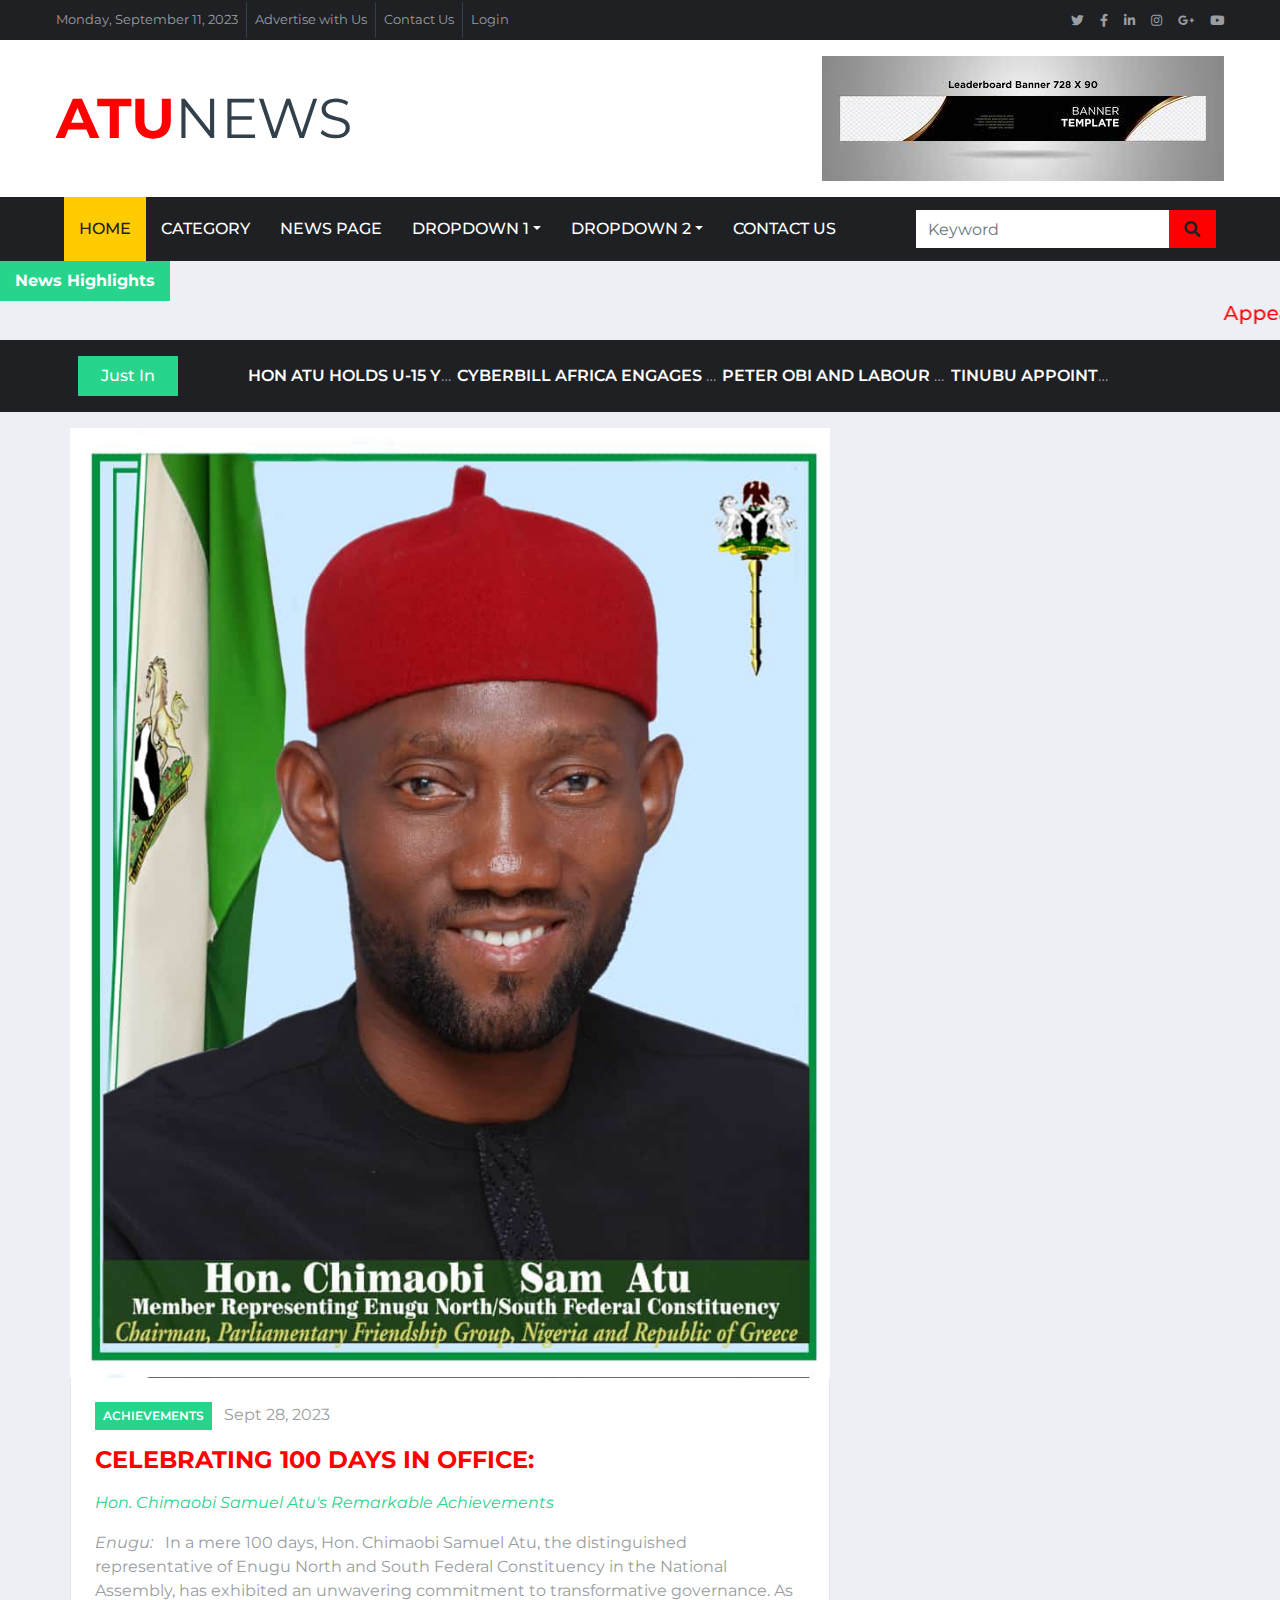
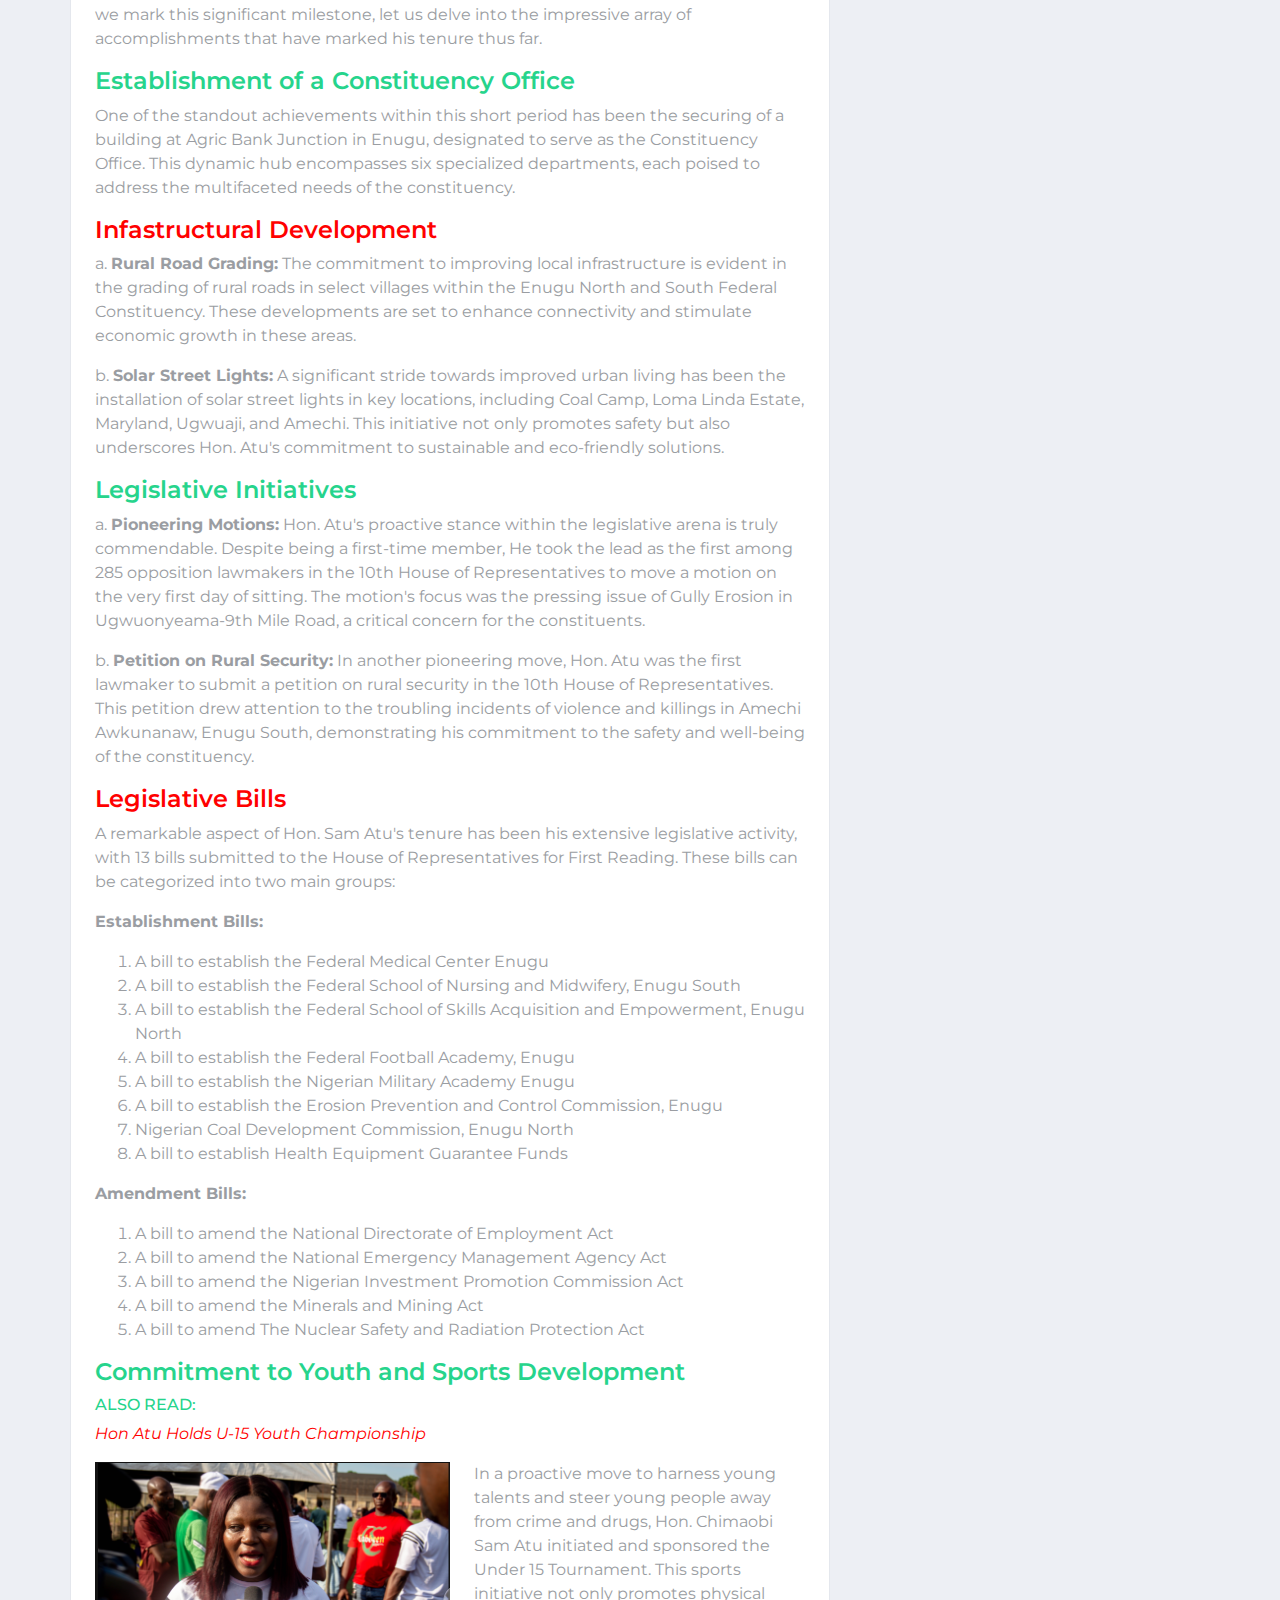
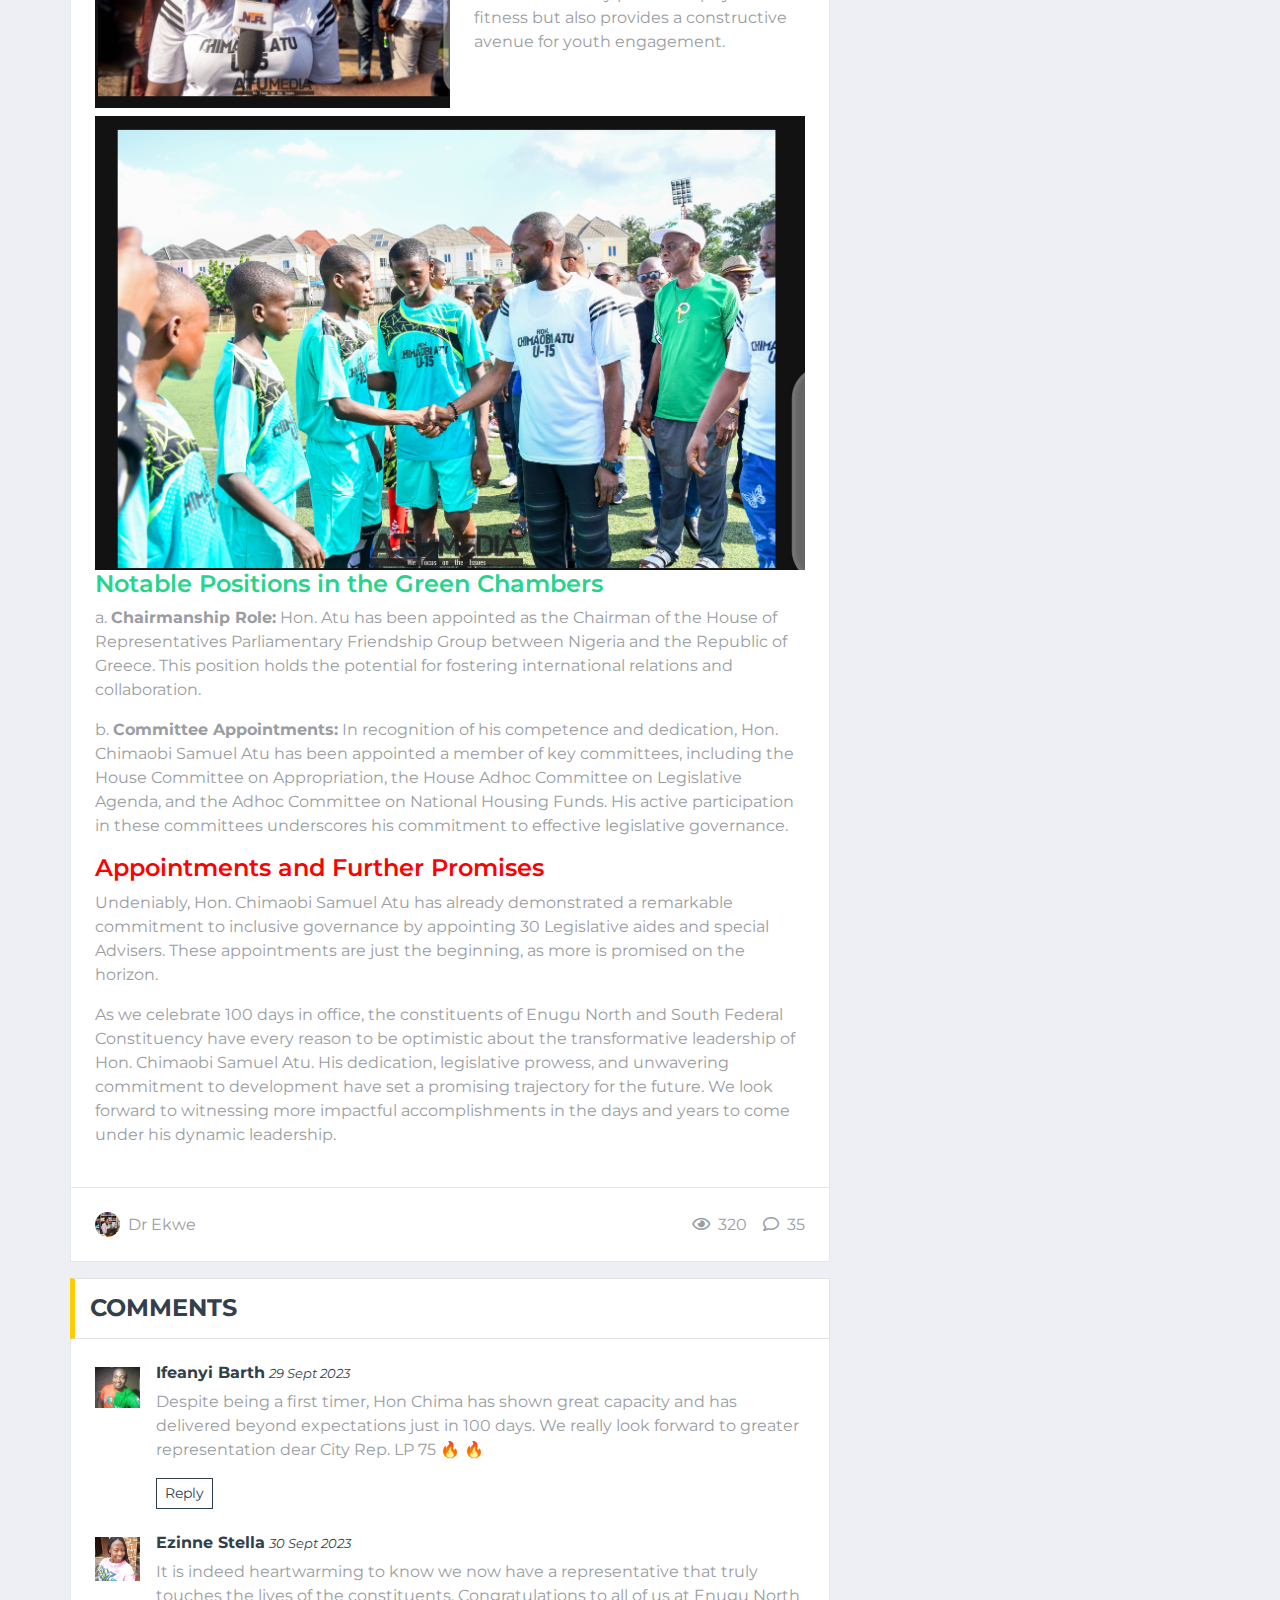
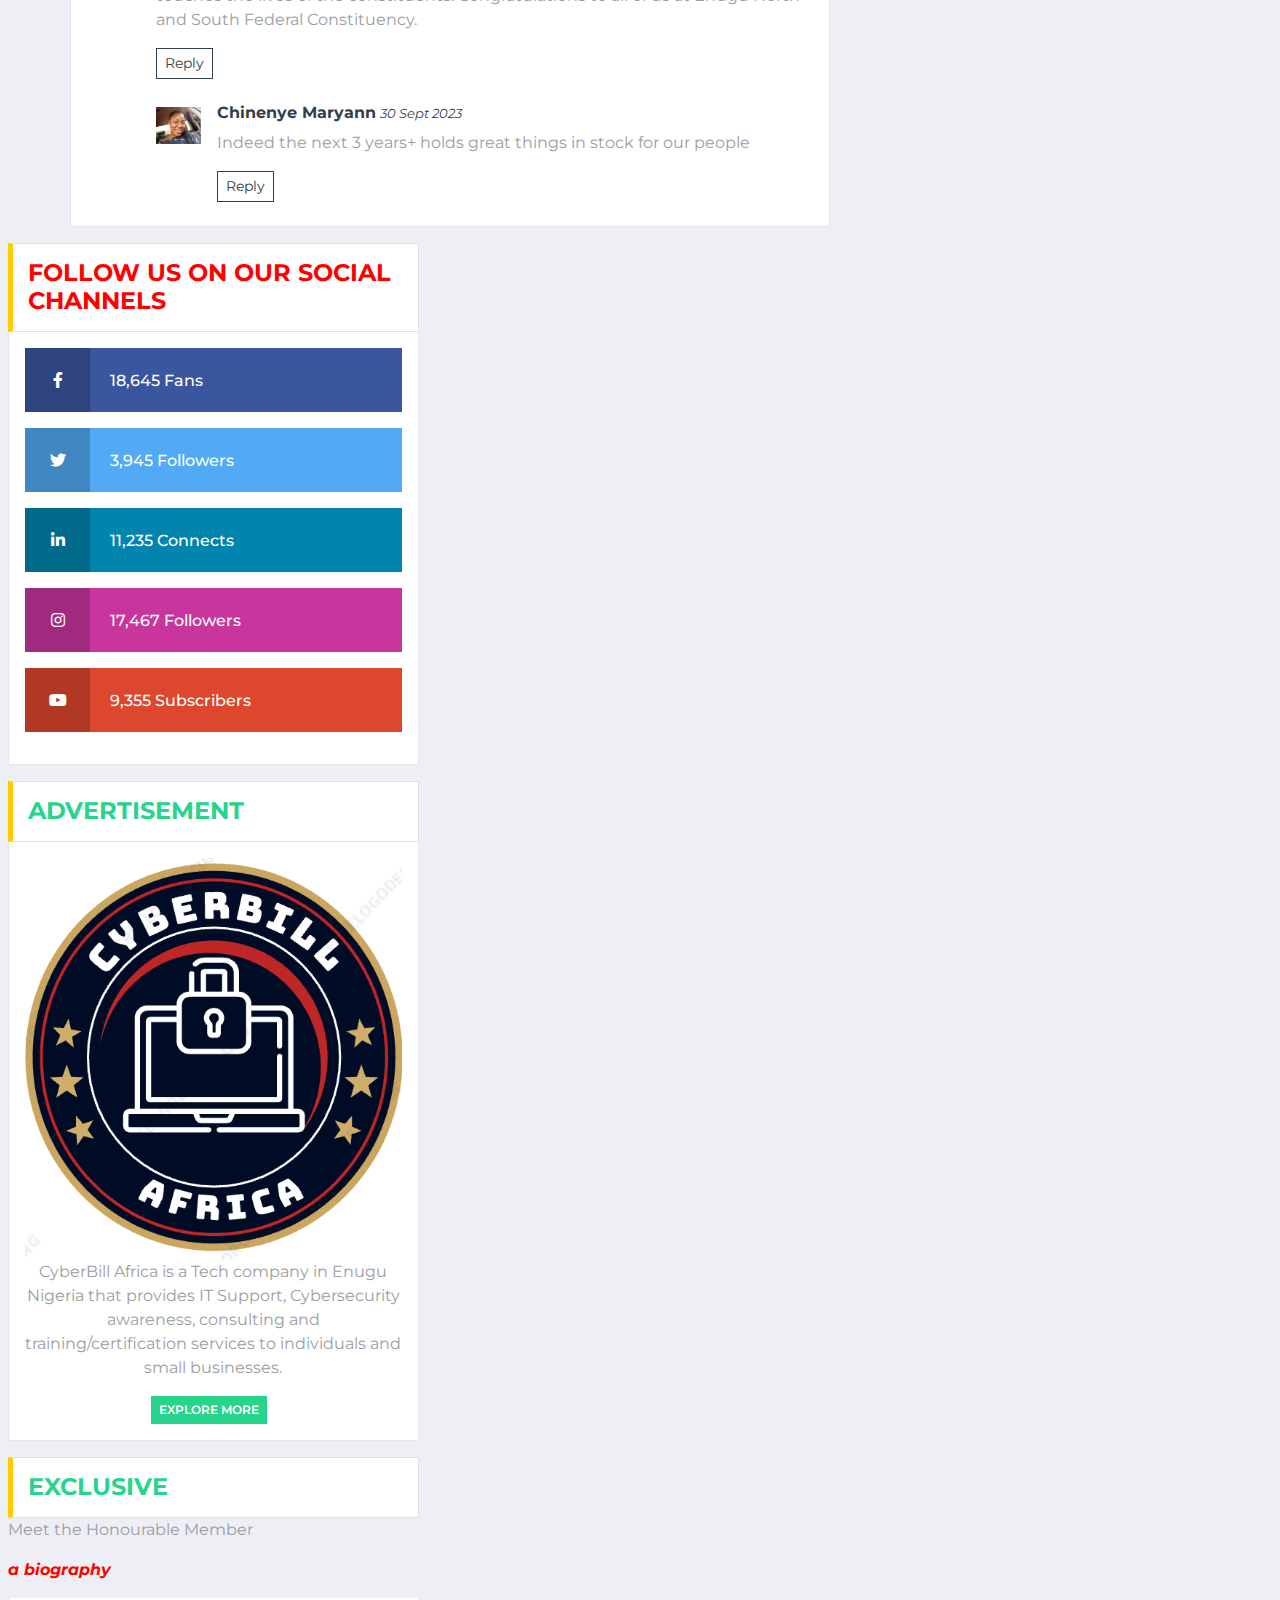
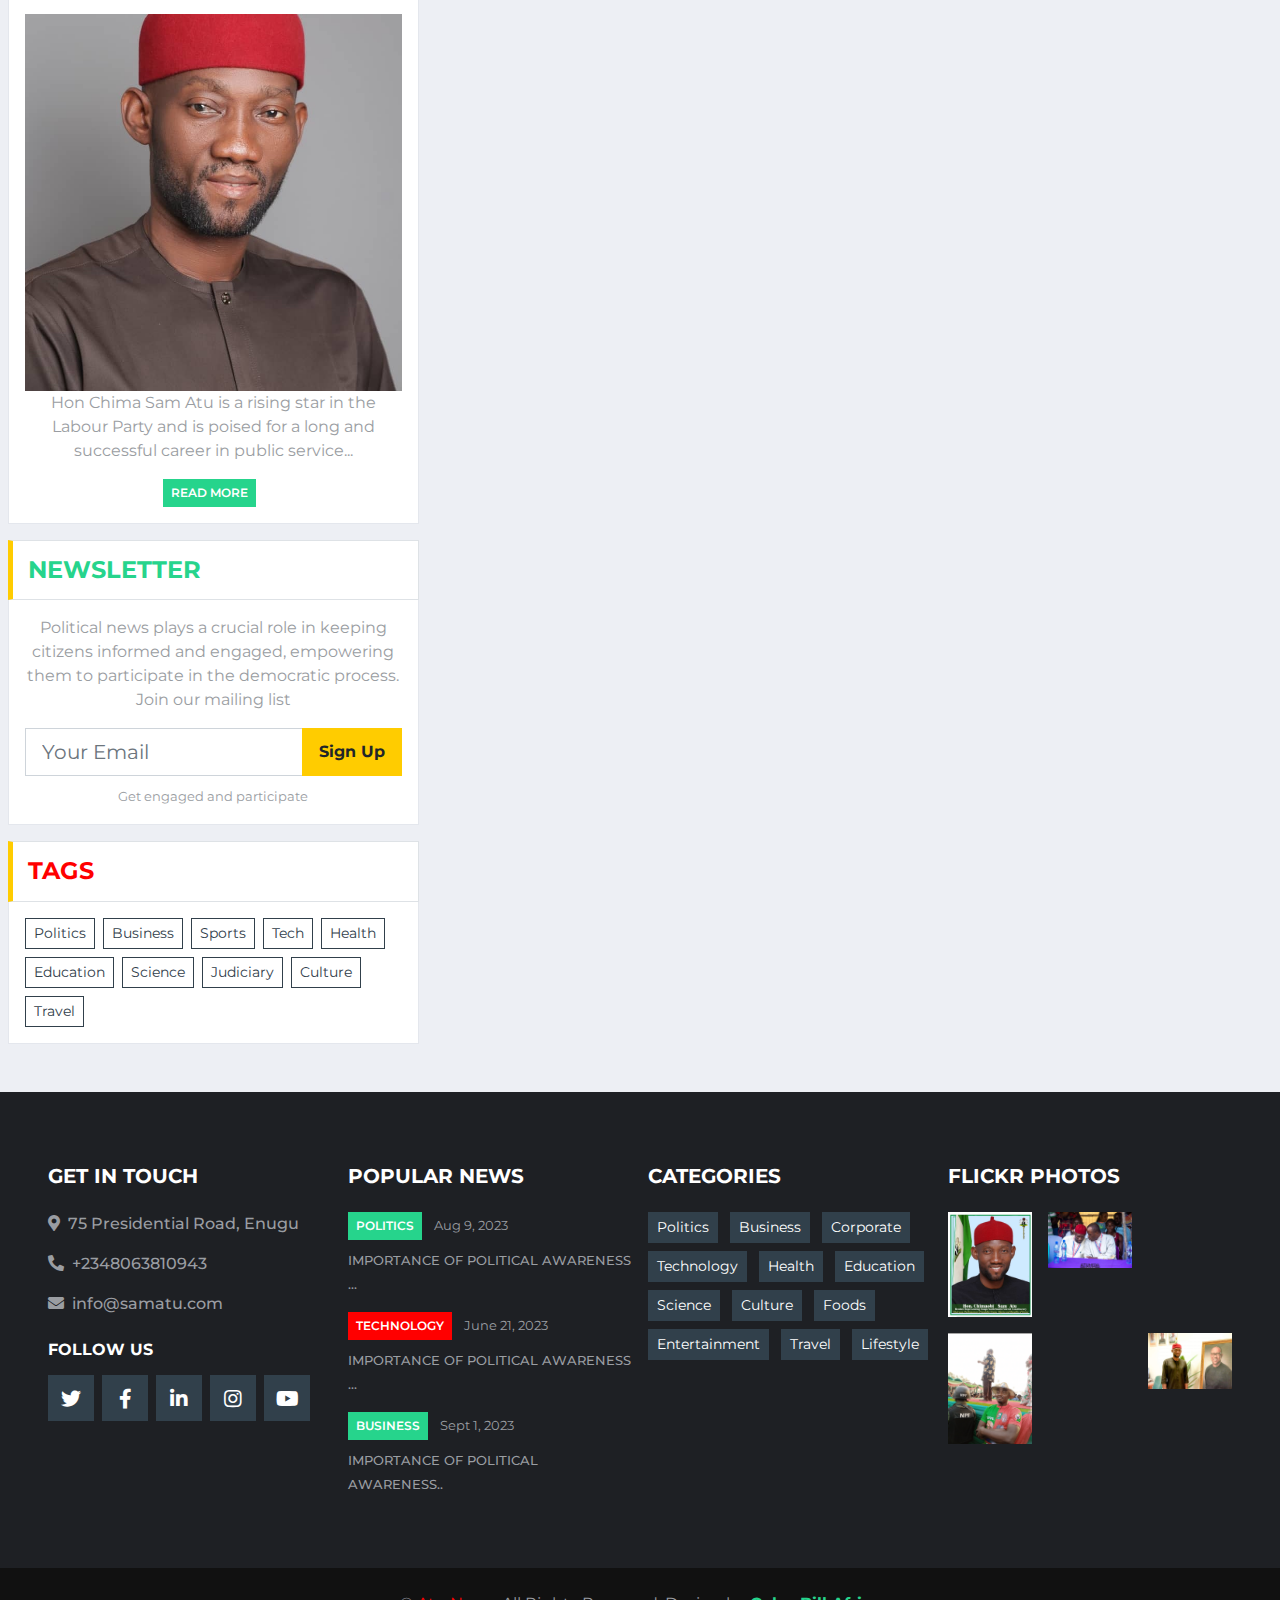
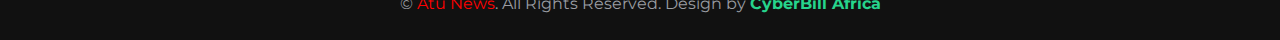
==== commit 030ae4a9: "Update 100daysinoffice.html" ====
--- a/100daysinoffice.html
+++ b/100daysinoffice.html
@@ -157,7 +157,7 @@
     <!-- Scrolling Breaking News  -->
 	<div class="text-center font-weight-medium py-2" style="width: 170px; background-color: #26d48c; color: white"><b>News Highlights</b></div>
    <marquee>
-	<h5><a style="color: #FF0000;">Hon Atu marks 100 days in office with lots of achievements on his belt. &nbsp;&nbsp;***&nbsp;&nbsp; Hon Sam visits scene of collapsed bridge at New Artisan, Promises speedy regislative action &nbsp;&nbsp;***&nbsp;&nbsp; CyberBill Africa Team visits Hon. Sam Atu in his residence. &nbsp;&nbsp;***&nbsp;&nbsp; Senate confirms Cardoso as substantive CBN Governor &nbsp;&nbsp;***&nbsp;&nbsp; Hon Atu hosts U-15 Sports Championship to help discover young talents in the constituency.&nbsp;&nbsp;***&nbsp;&nbsp; House of Assembly adhoc committe on Housing visits Enugu state governor in a bid to address housing issues in the state.</a></h5>
+	<h5><a style="color: #FF0000;">Appeal Court sacks three opposition governors within 4 days. &nbsp;&nbsp;***&nbsp;&nbsp; Hon Atu marks 100 days in office with lots of achievements on his belt. &nbsp;&nbsp;***&nbsp;&nbsp; Hon Sam visits scene of collapsed bridge at New Artisan, Promises speedy regislative action &nbsp;&nbsp;***&nbsp;&nbsp; CyberBill Africa Team visits Hon. Sam Atu in his residence. &nbsp;&nbsp;***&nbsp;&nbsp; Senate confirms Cardoso as substantive CBN Governor &nbsp;&nbsp;***&nbsp;&nbsp; Hon Atu hosts U-15 Sports Championship to help discover young talents in the constituency.&nbsp;&nbsp;***&nbsp;&nbsp; House of Assembly adhoc committe on Housing visits Enugu state governor in a bid to address housing issues in the state.</a></h5>
    </marquee>
 </div>
 	
@@ -485,7 +485,7 @@
                         <a href=""><img class="w-100" src="img/atuofficial.jpg" alt=""></a>
                     </div>
                     <div class="col-4 mb-3">
-                        <a href=""><img class="w-100" src="img/Chimared.jpg" alt=""></a>
+                        <a href=""><img class="w-100" src="img/mbaka.jpg" alt=""></a>
                     </div>
                     <div class="col-4 mb-3">
                         <a href=""><img class="w-100" src="img/Saminschool1.jpg" alt=""></a>
@@ -494,10 +494,10 @@
                         <a href=""><img class="w-100" src="img/Ifycam.png" alt=""></a>
                     </div>
                     <div class="col-4 mb-3">
-                        <a href=""><img class="w-100" src="img/Ifycam1.png" alt=""></a>
+                        <a href=""><img class="w-100" src="img/U-15winner.png" alt=""></a>
                     </div>
                     <div class="col-4 mb-3">
-                        <a href=""><img class="w-100" src="img/Ifycam2.png" alt=""></a>
+                        <a href=""><img class="w-100" src="img/atuobidient.jpg" alt=""></a>
 		    </div>
 		</div>
             </div>
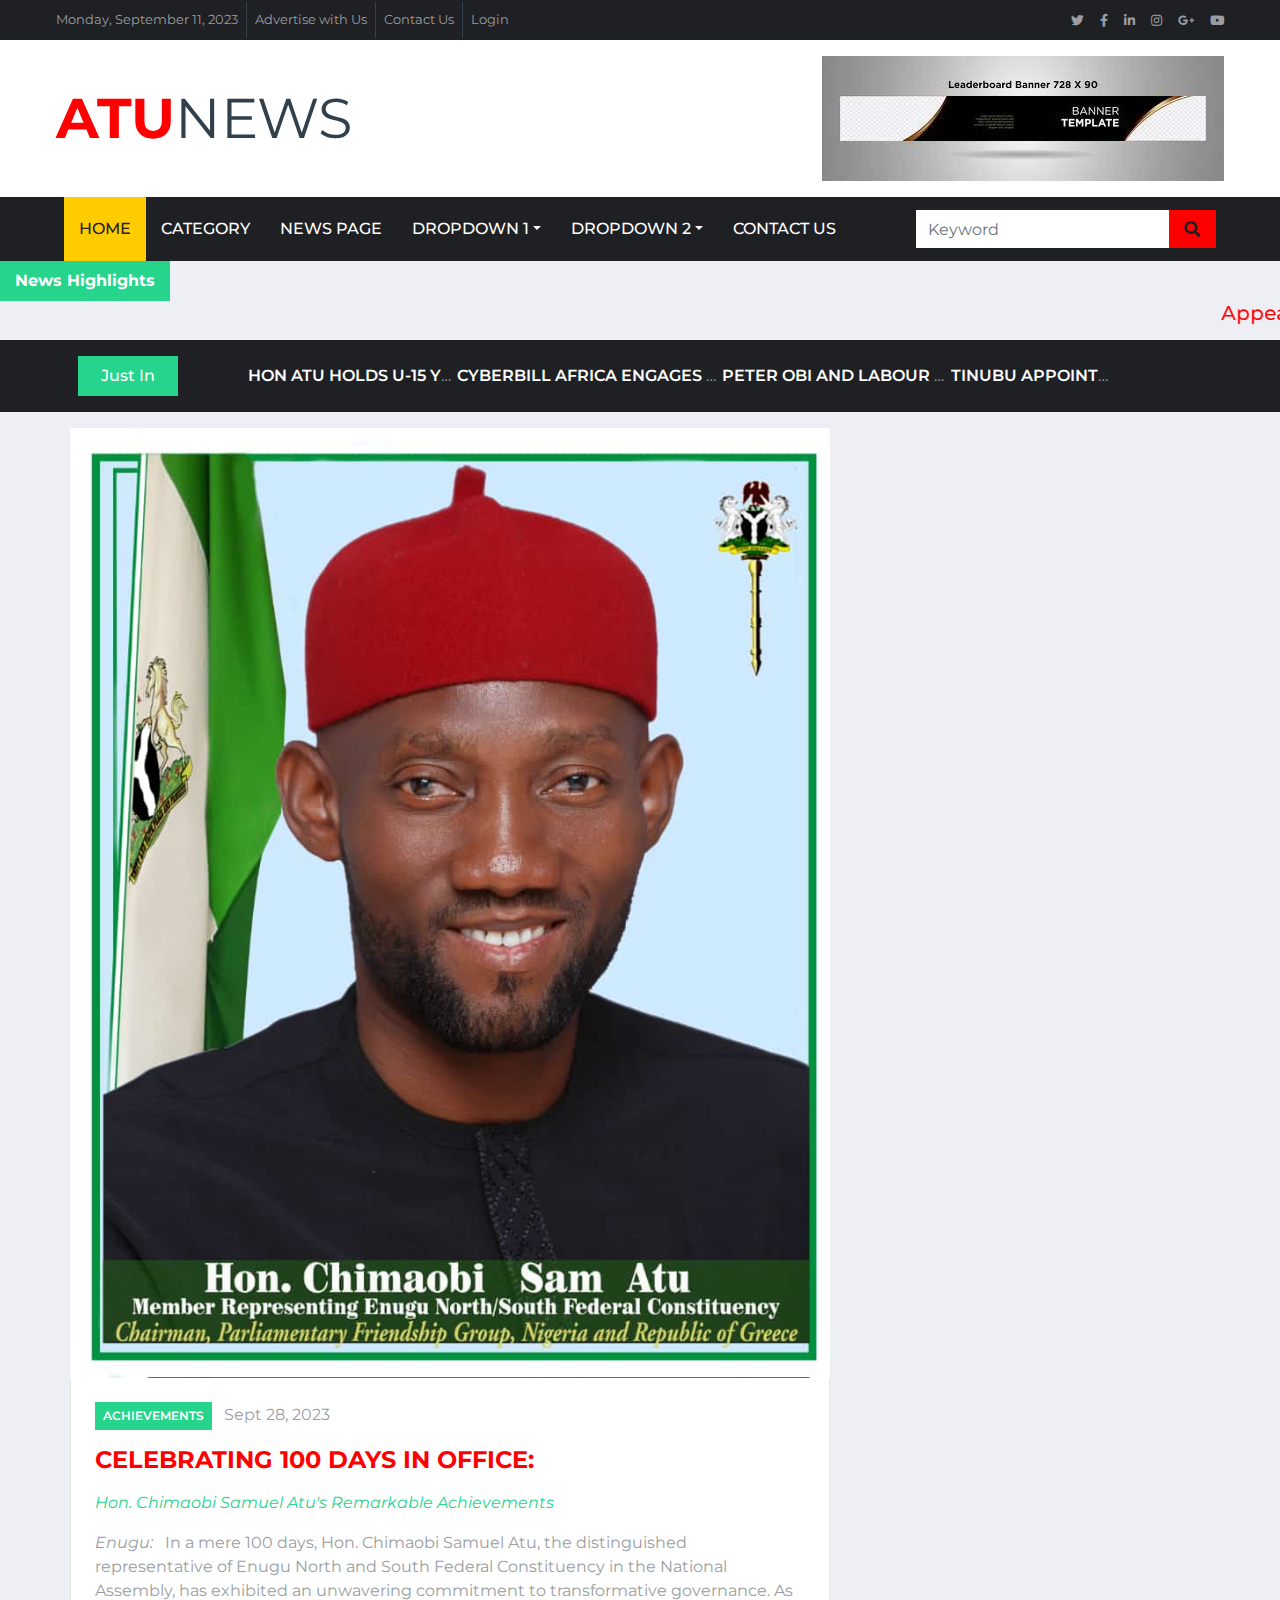
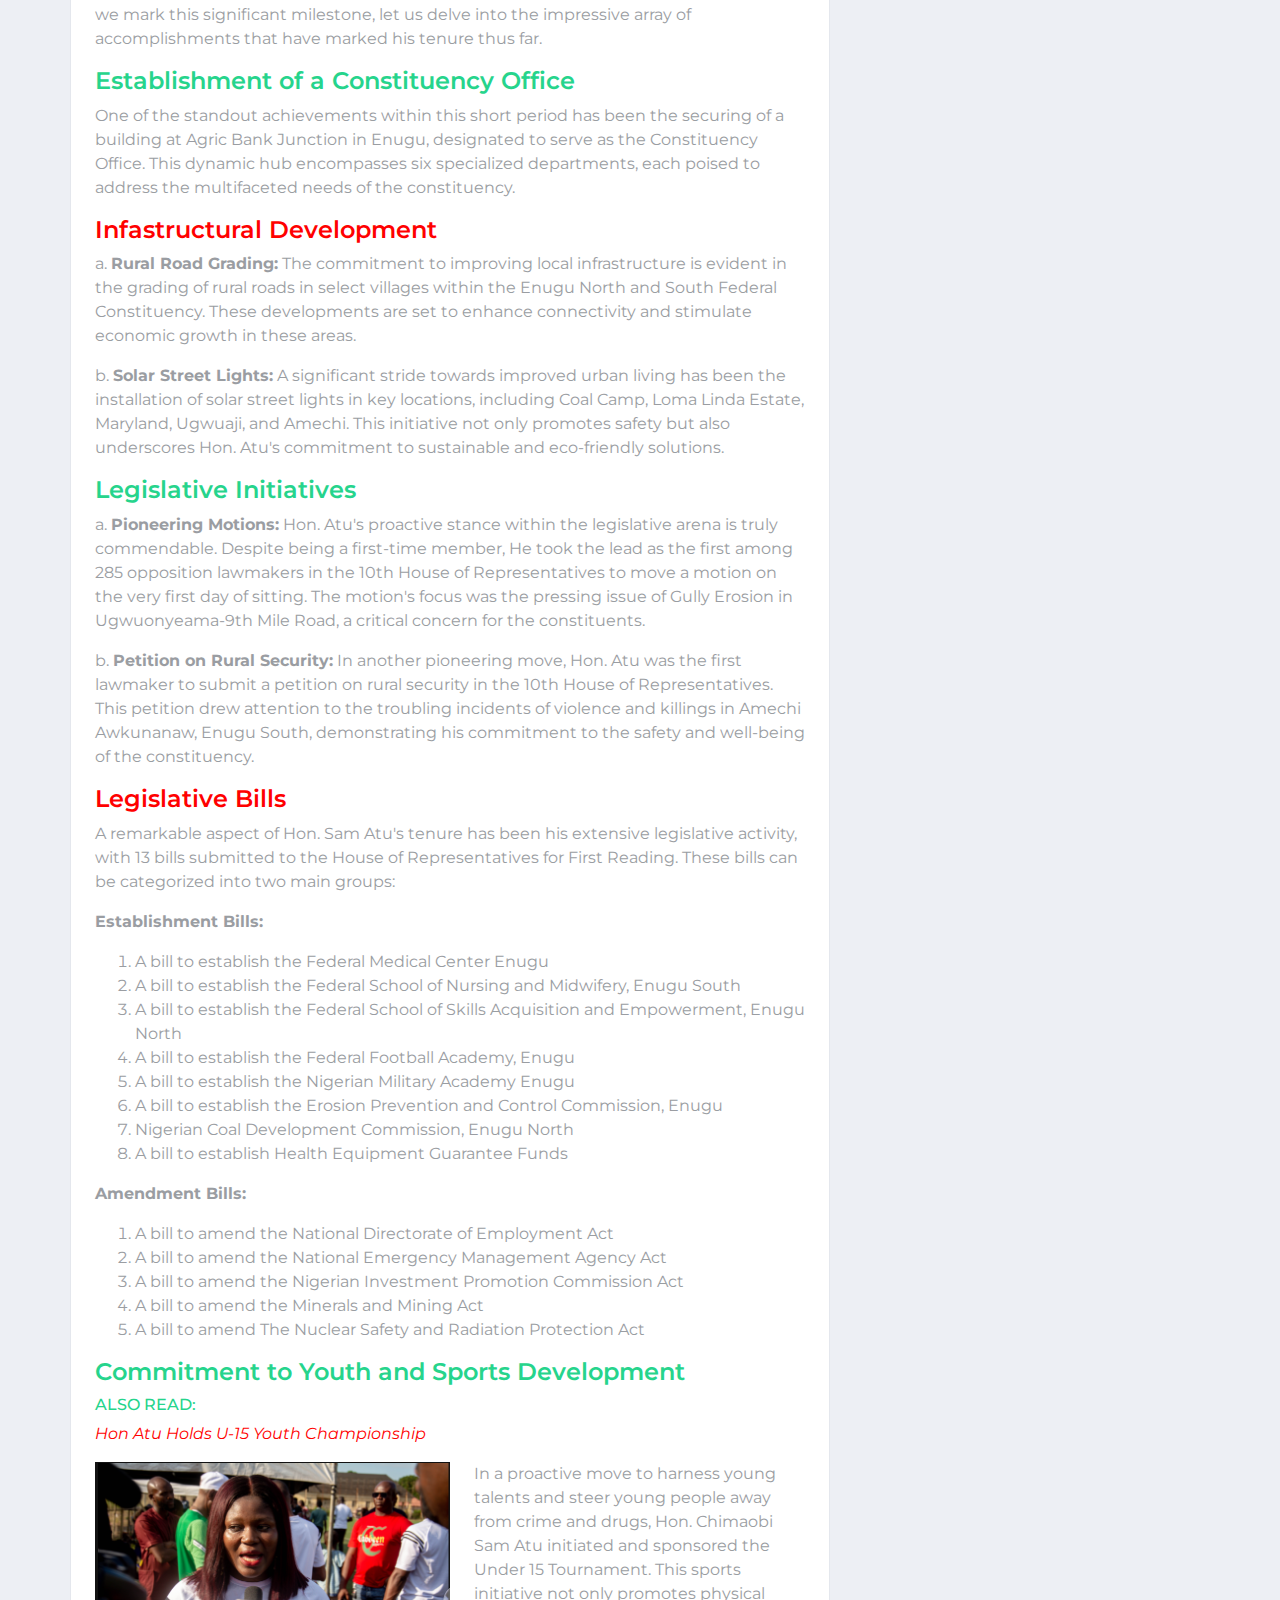
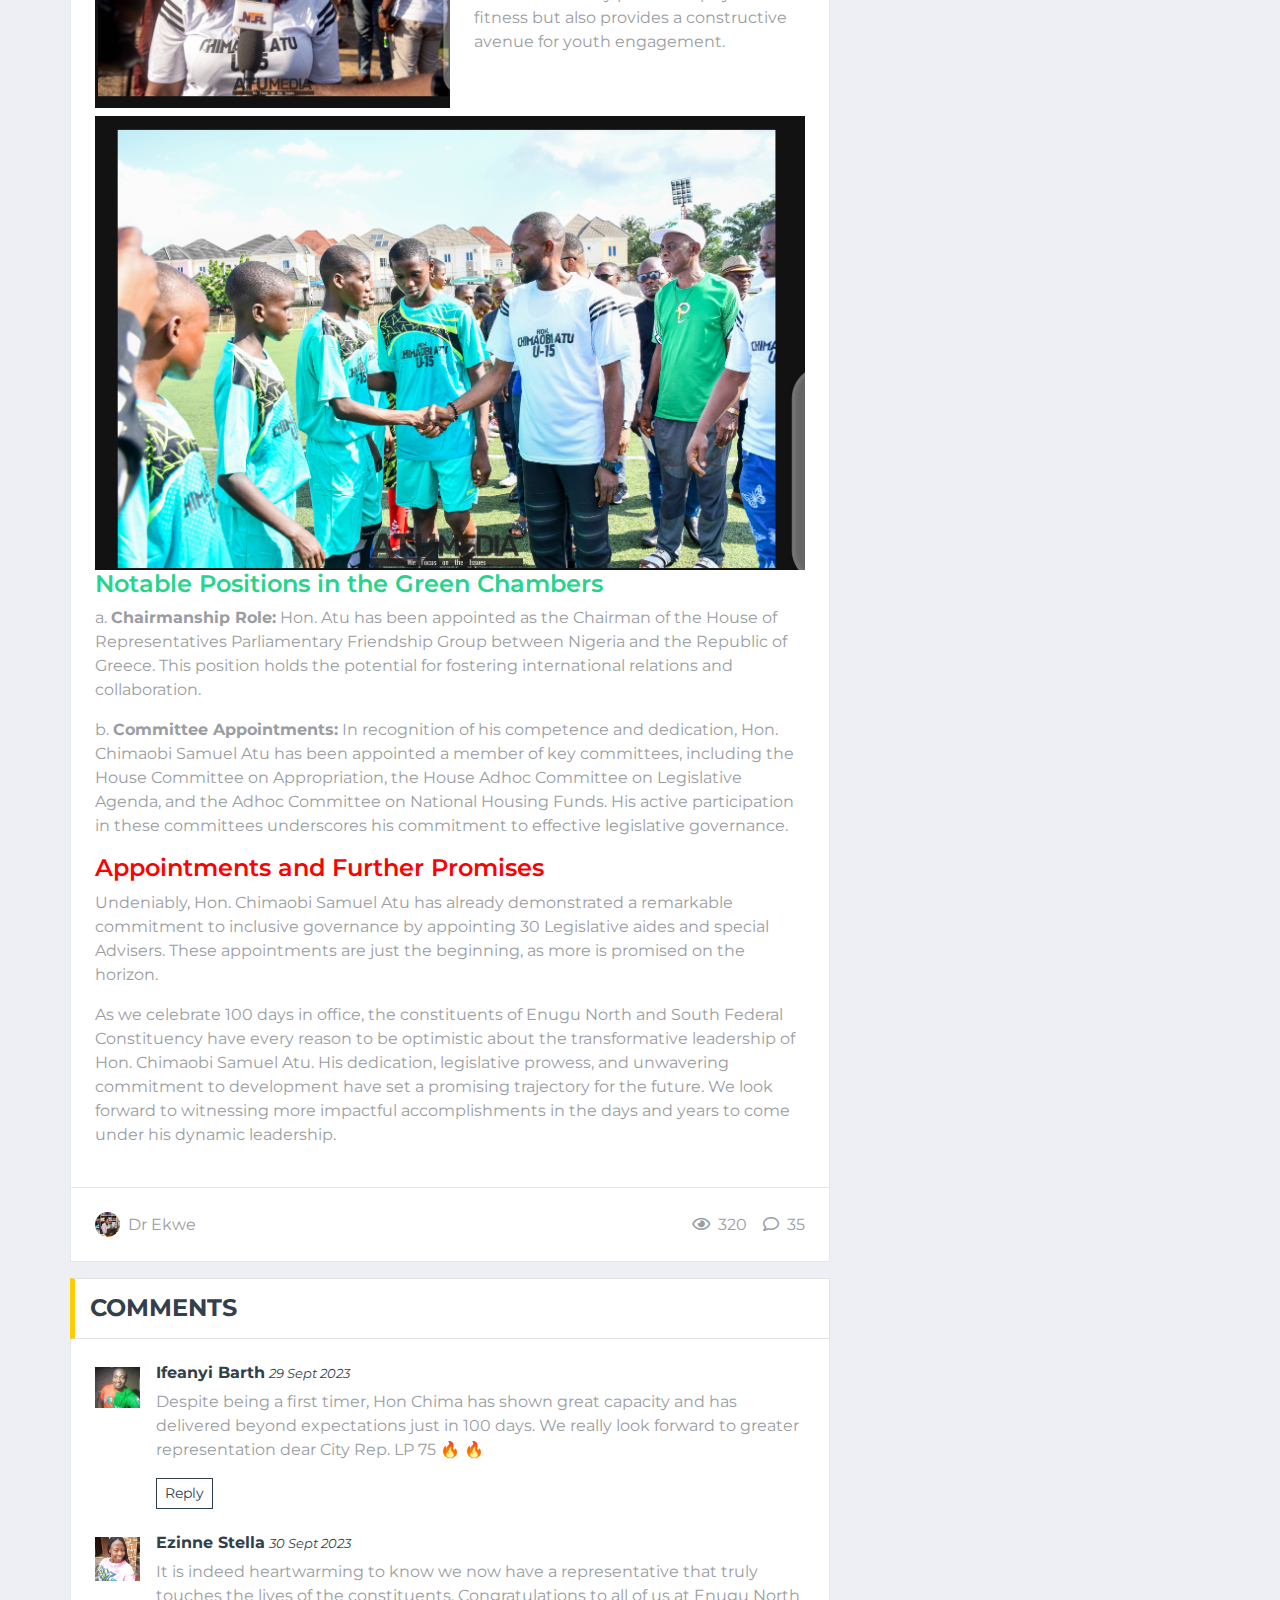
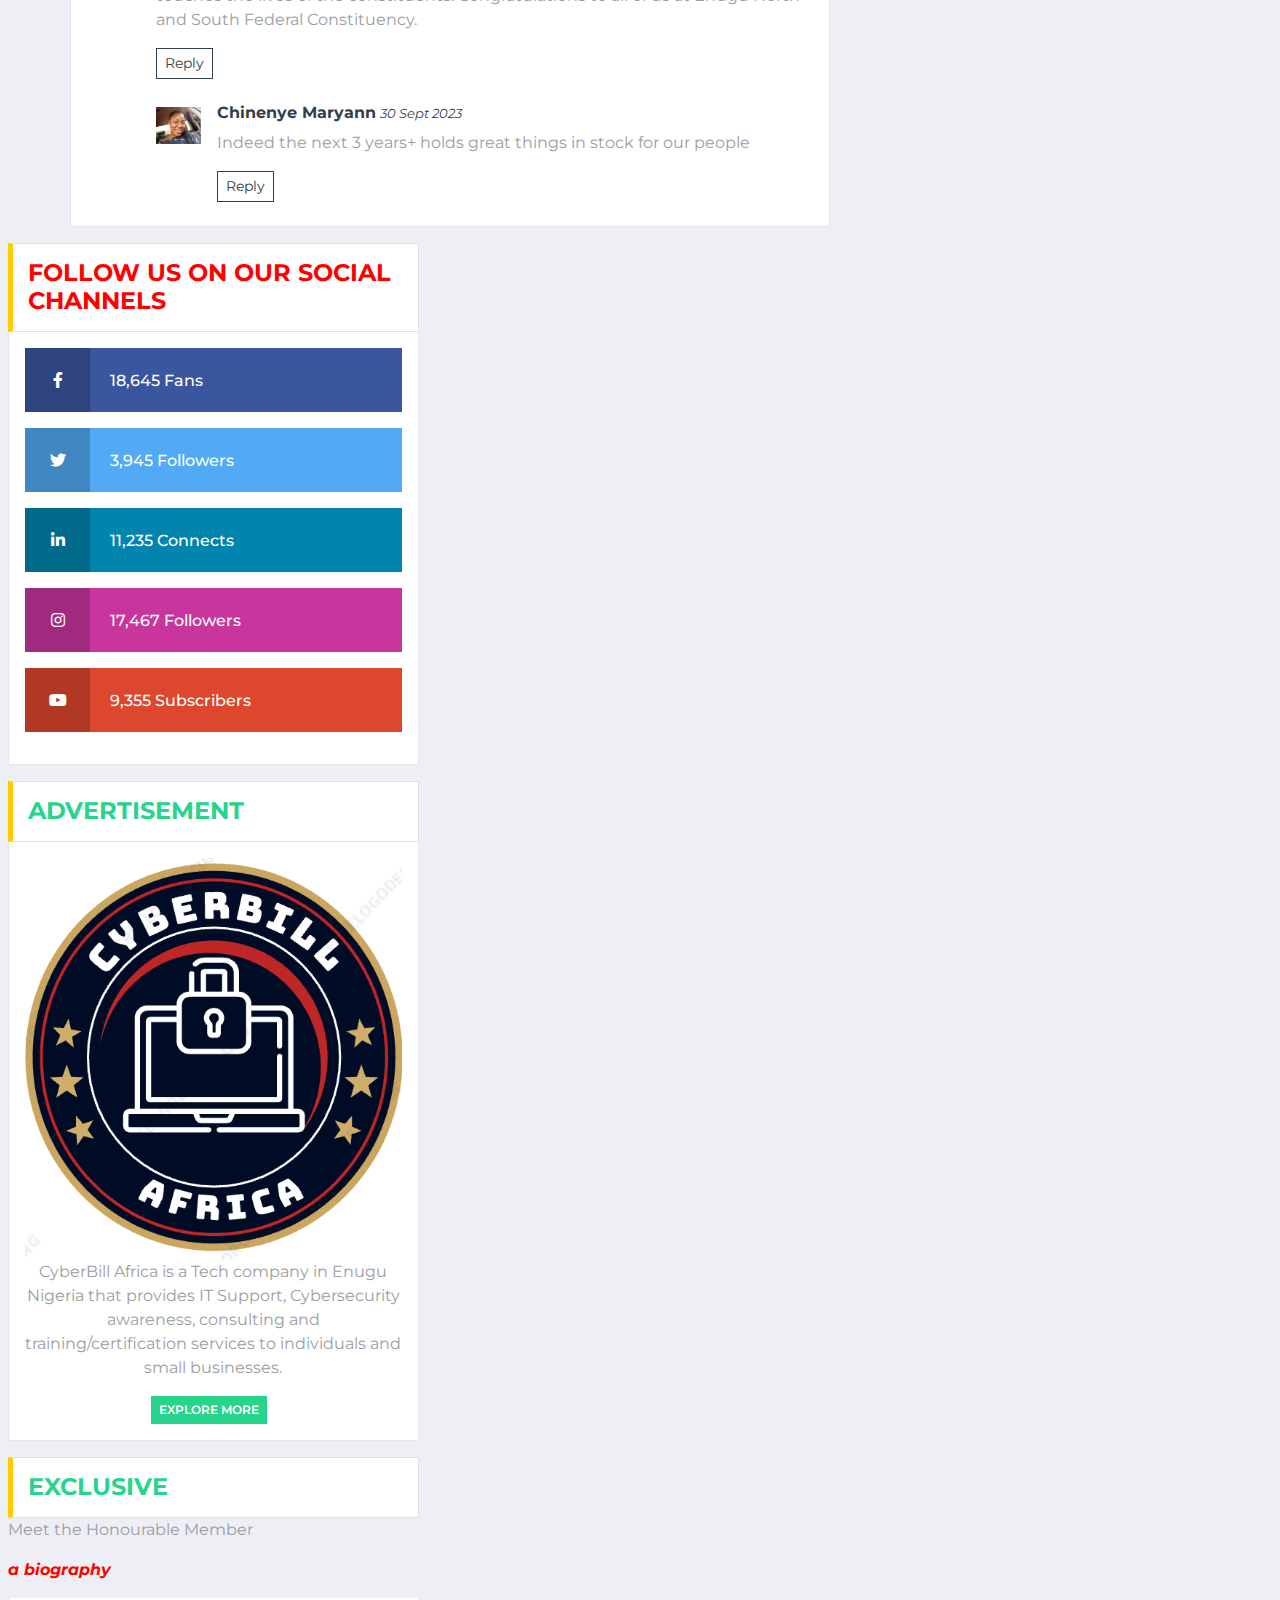
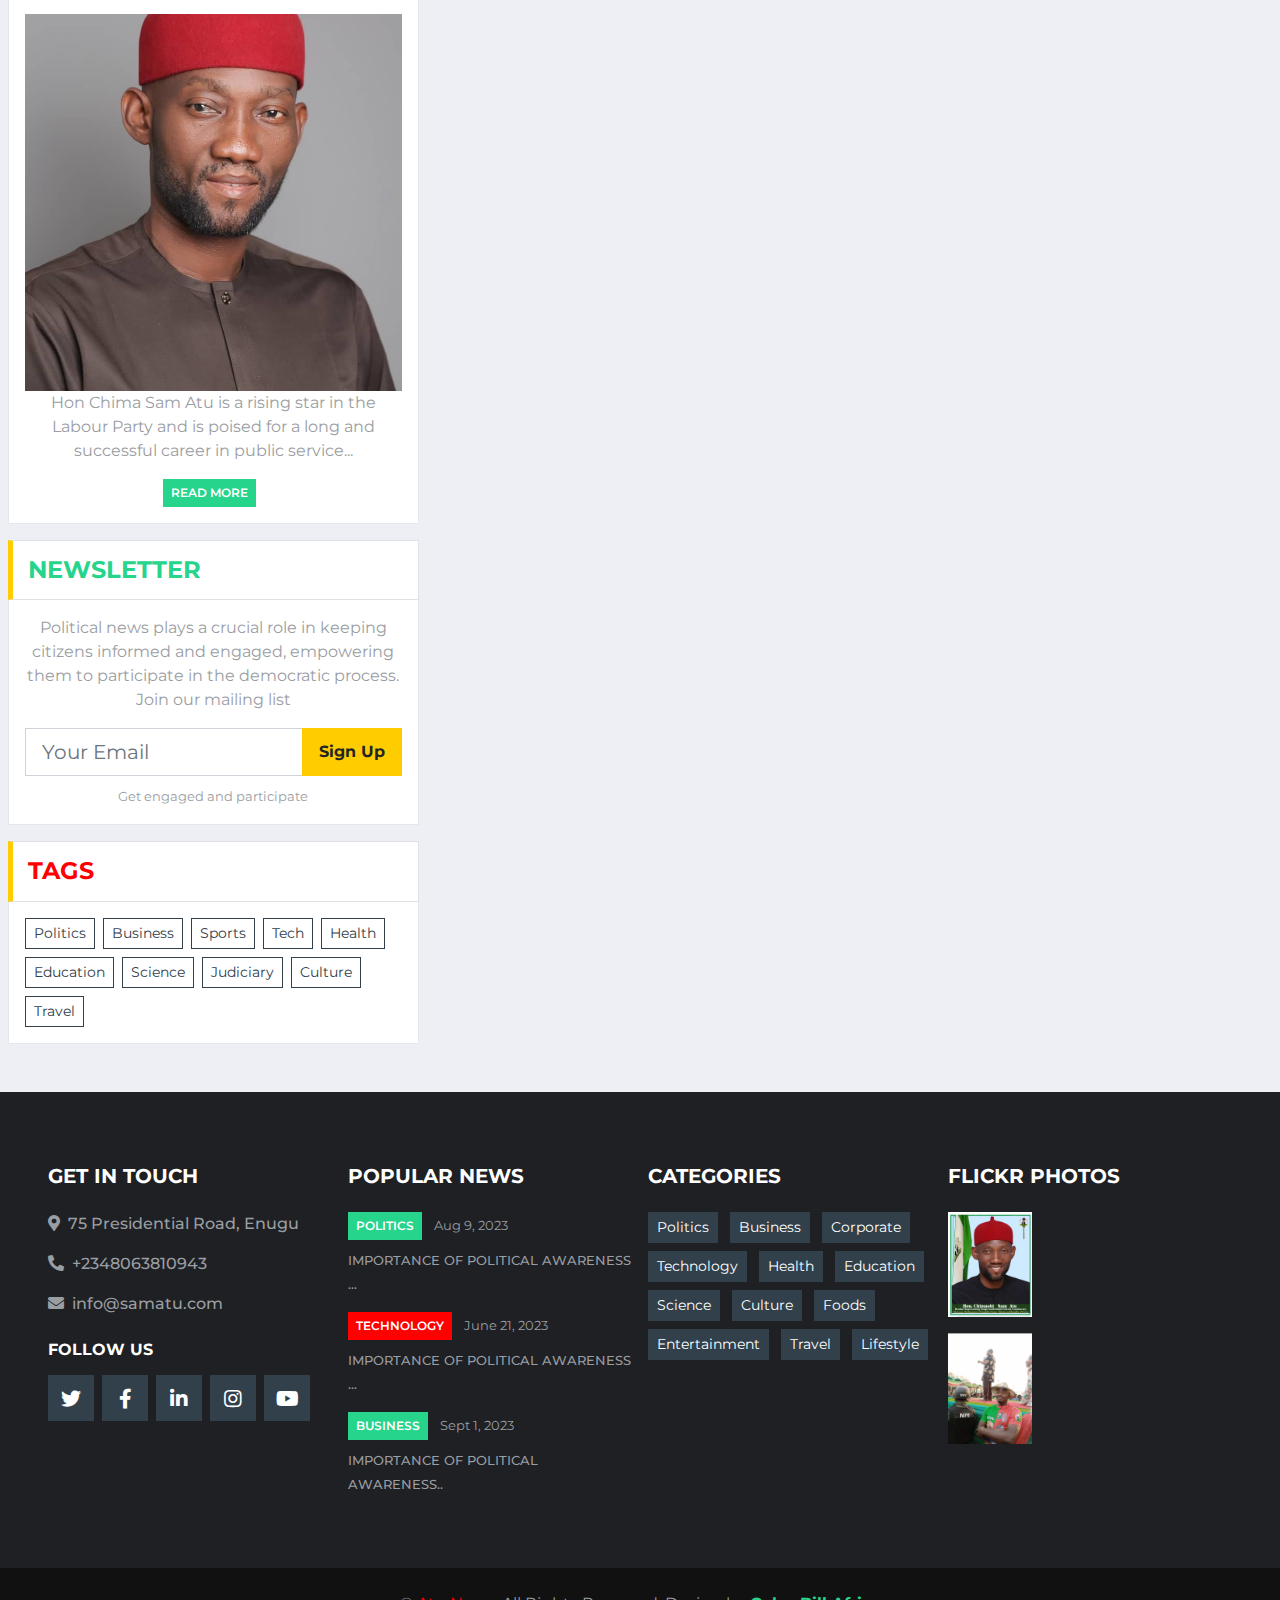
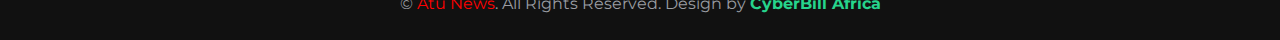
==== commit 5a2ed7f4: "Update 100daysinoffice.html" ====
--- a/100daysinoffice.html
+++ b/100daysinoffice.html
@@ -485,7 +485,7 @@
                         <a href=""><img class="w-100" src="img/atuofficial.jpg" alt=""></a>
                     </div>
                     <div class="col-4 mb-3">
-                        <a href=""><img class="w-100" src="img/mbaka.jpg" alt=""></a>
+                        <a href=""><img class="w-100" src="img/atuspeaks.jpg" alt=""></a>
                     </div>
                     <div class="col-4 mb-3">
                         <a href=""><img class="w-100" src="img/Saminschool1.jpg" alt=""></a>
@@ -497,7 +497,7 @@
                         <a href=""><img class="w-100" src="img/U-15winner.png" alt=""></a>
                     </div>
                     <div class="col-4 mb-3">
-                        <a href=""><img class="w-100" src="img/atuobidient.jpg" alt=""></a>
+                        <a href=""><img class="w-100" src="img/atupledge.jpg" alt=""></a>
 		    </div>
 		</div>
             </div>
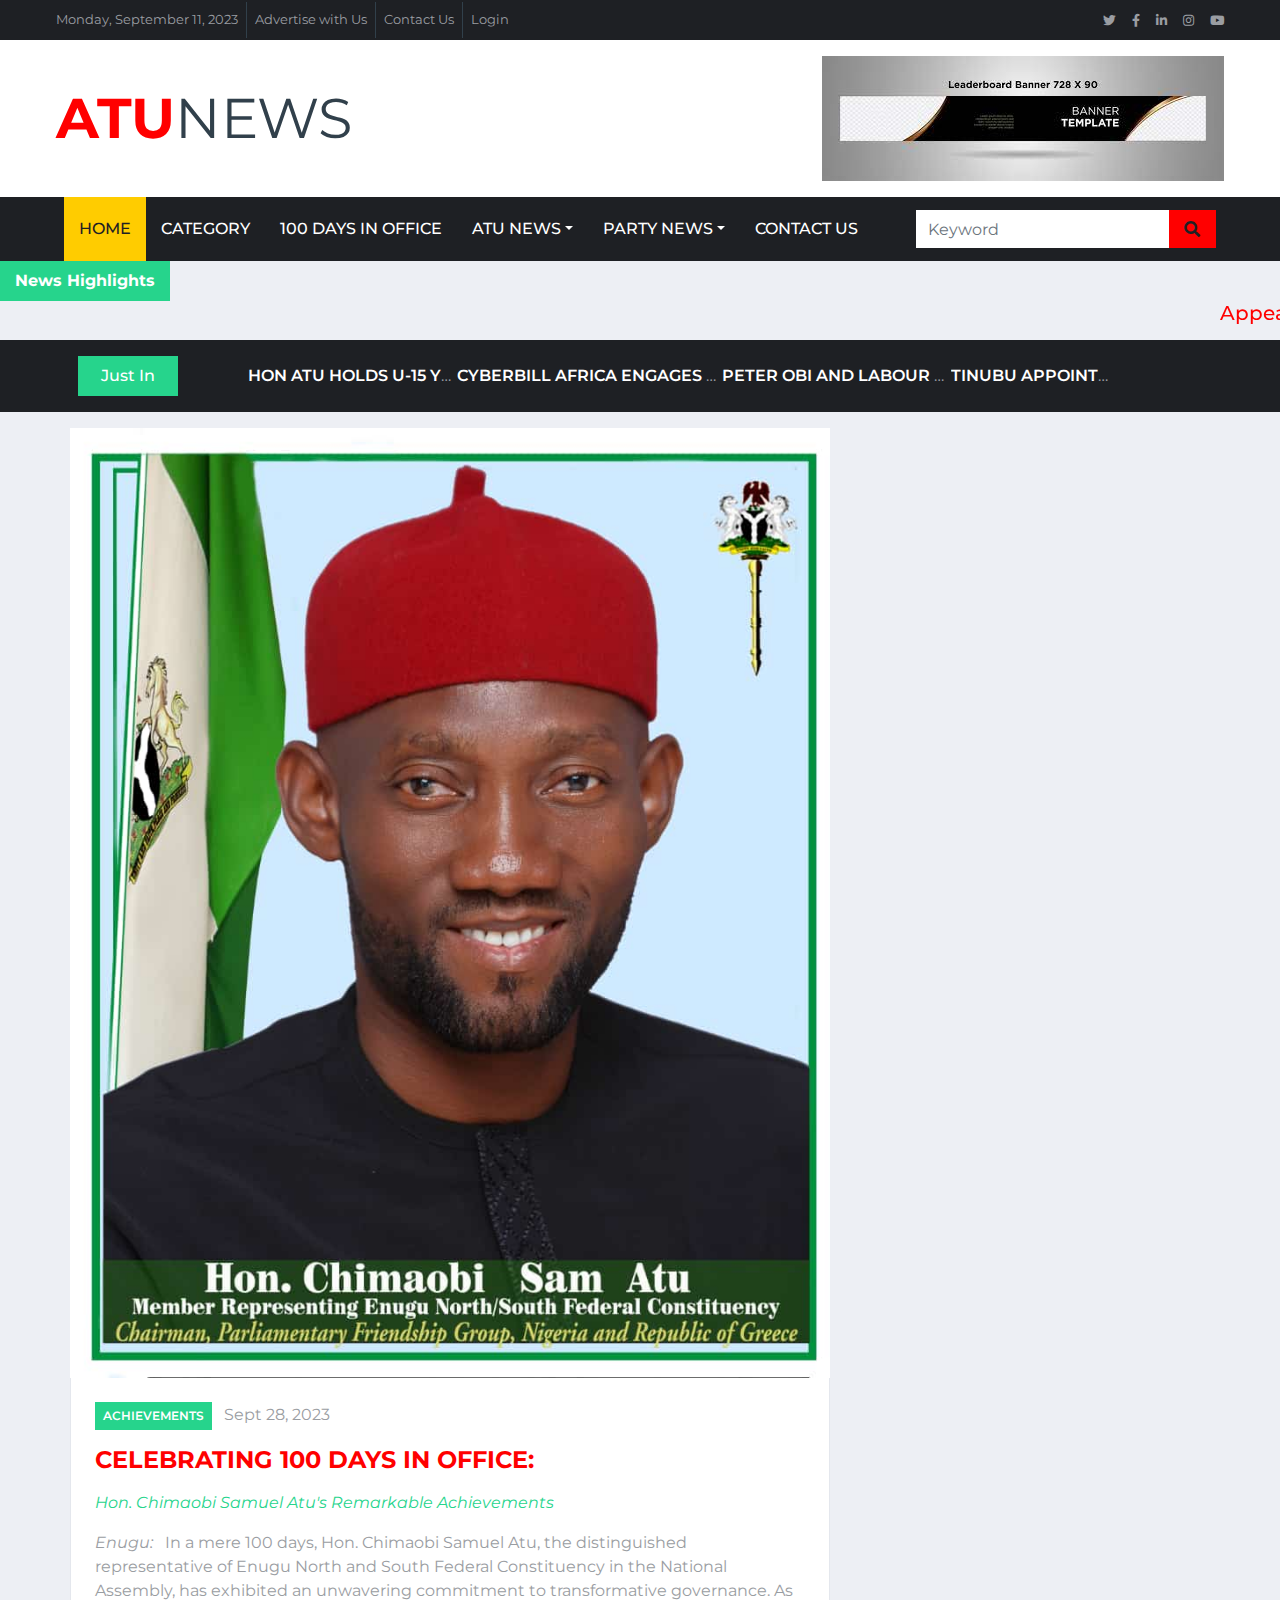
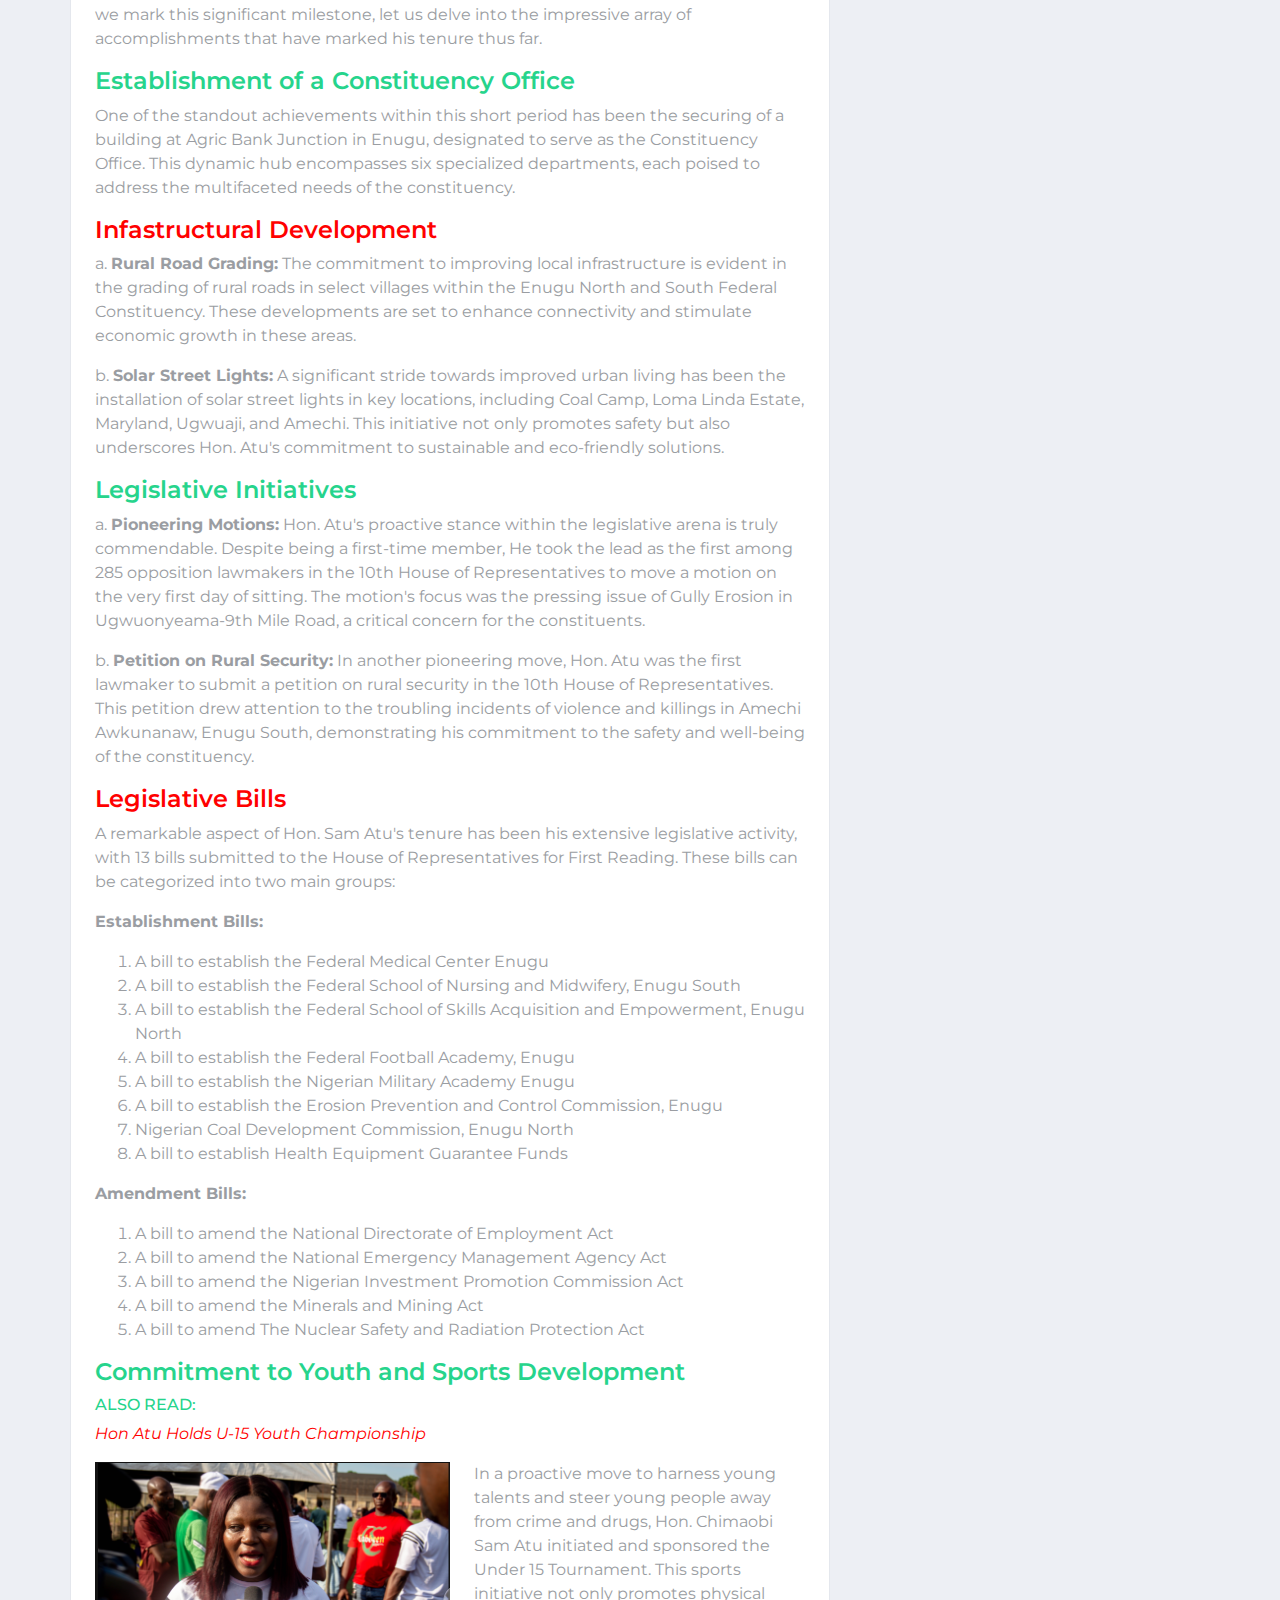
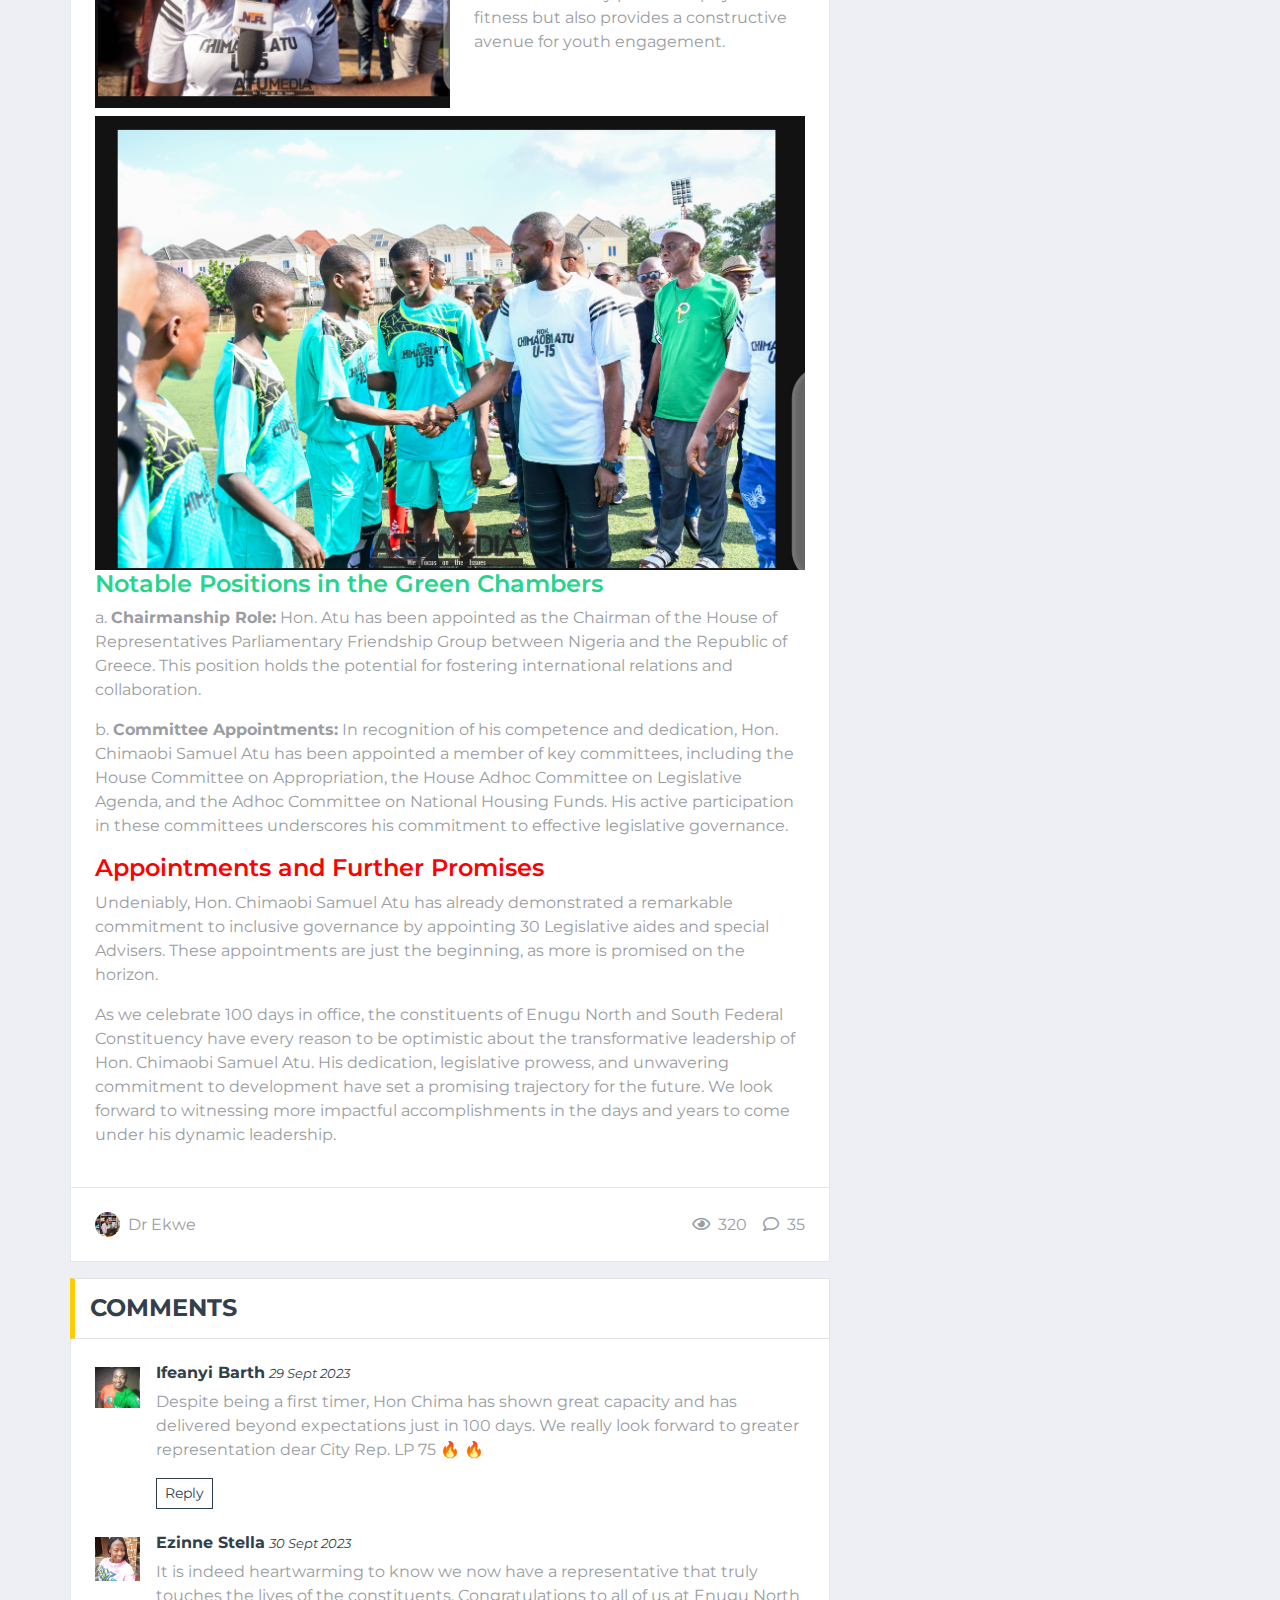
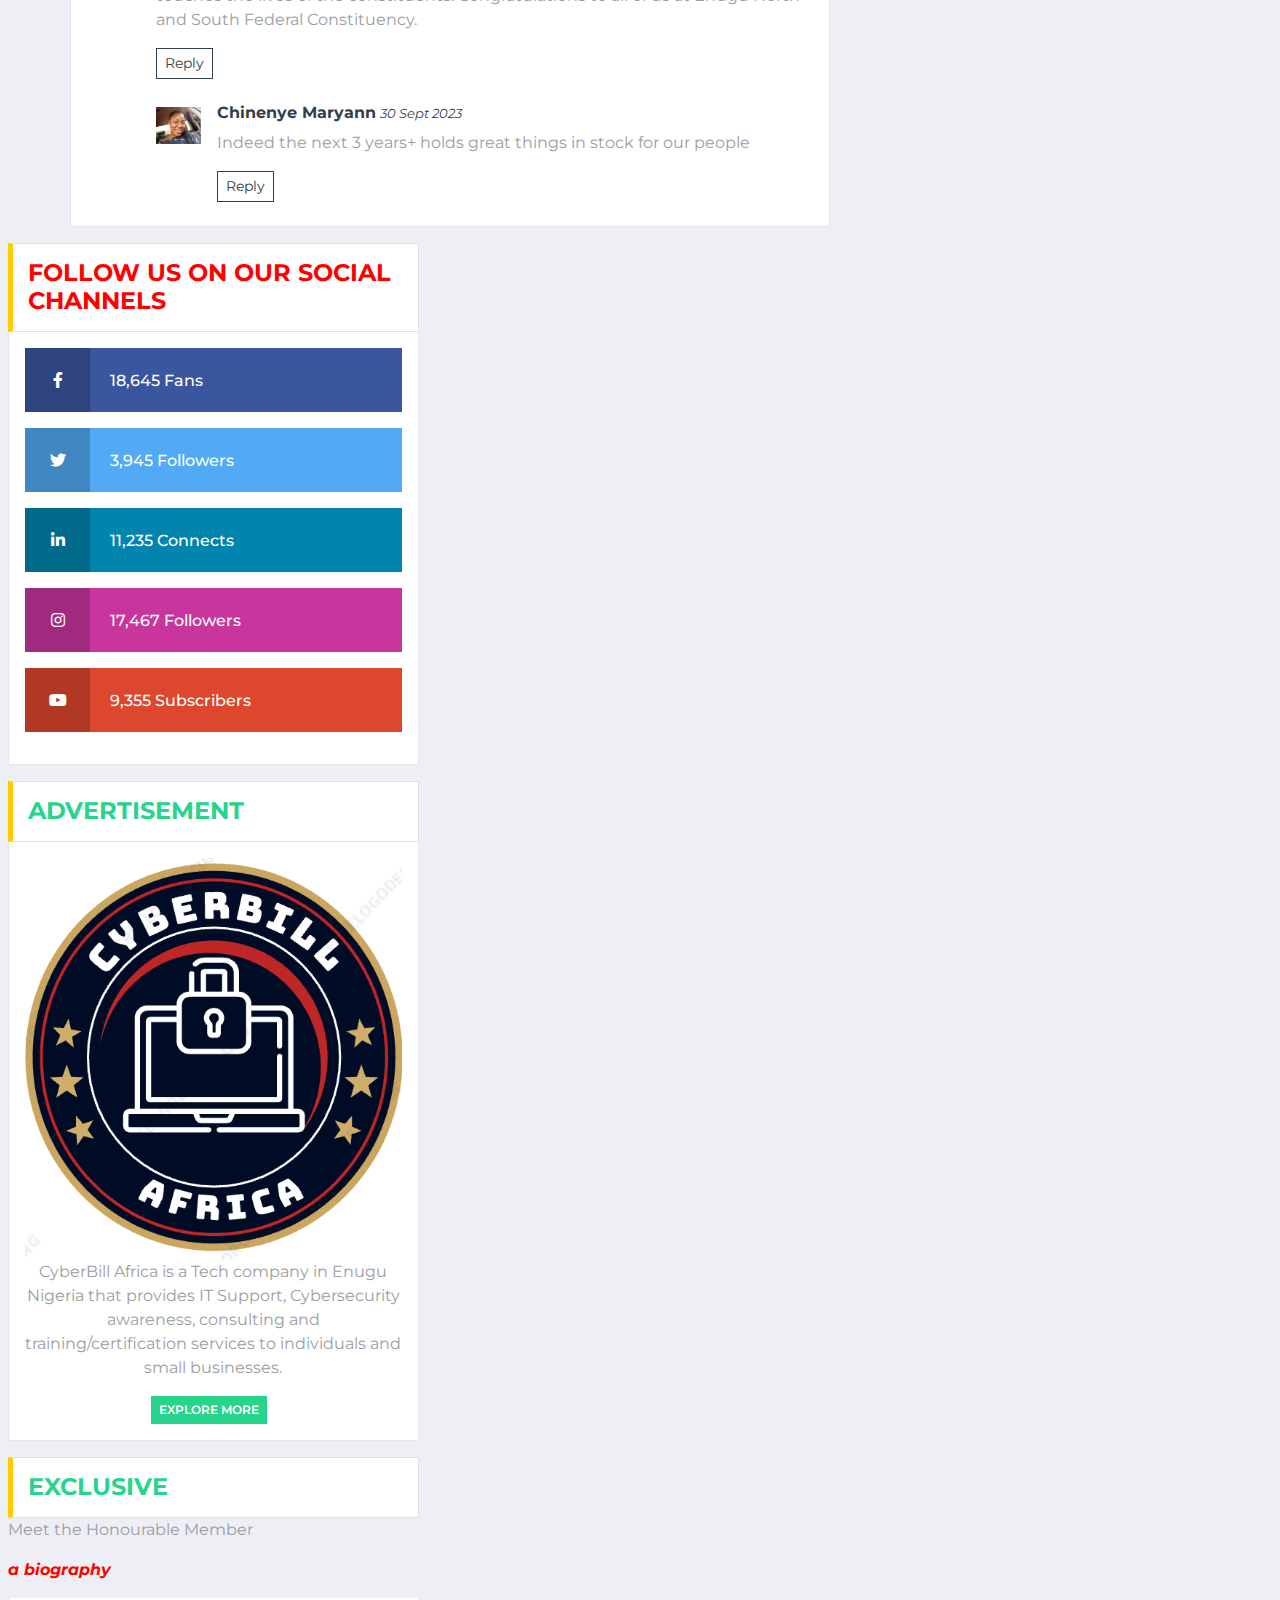
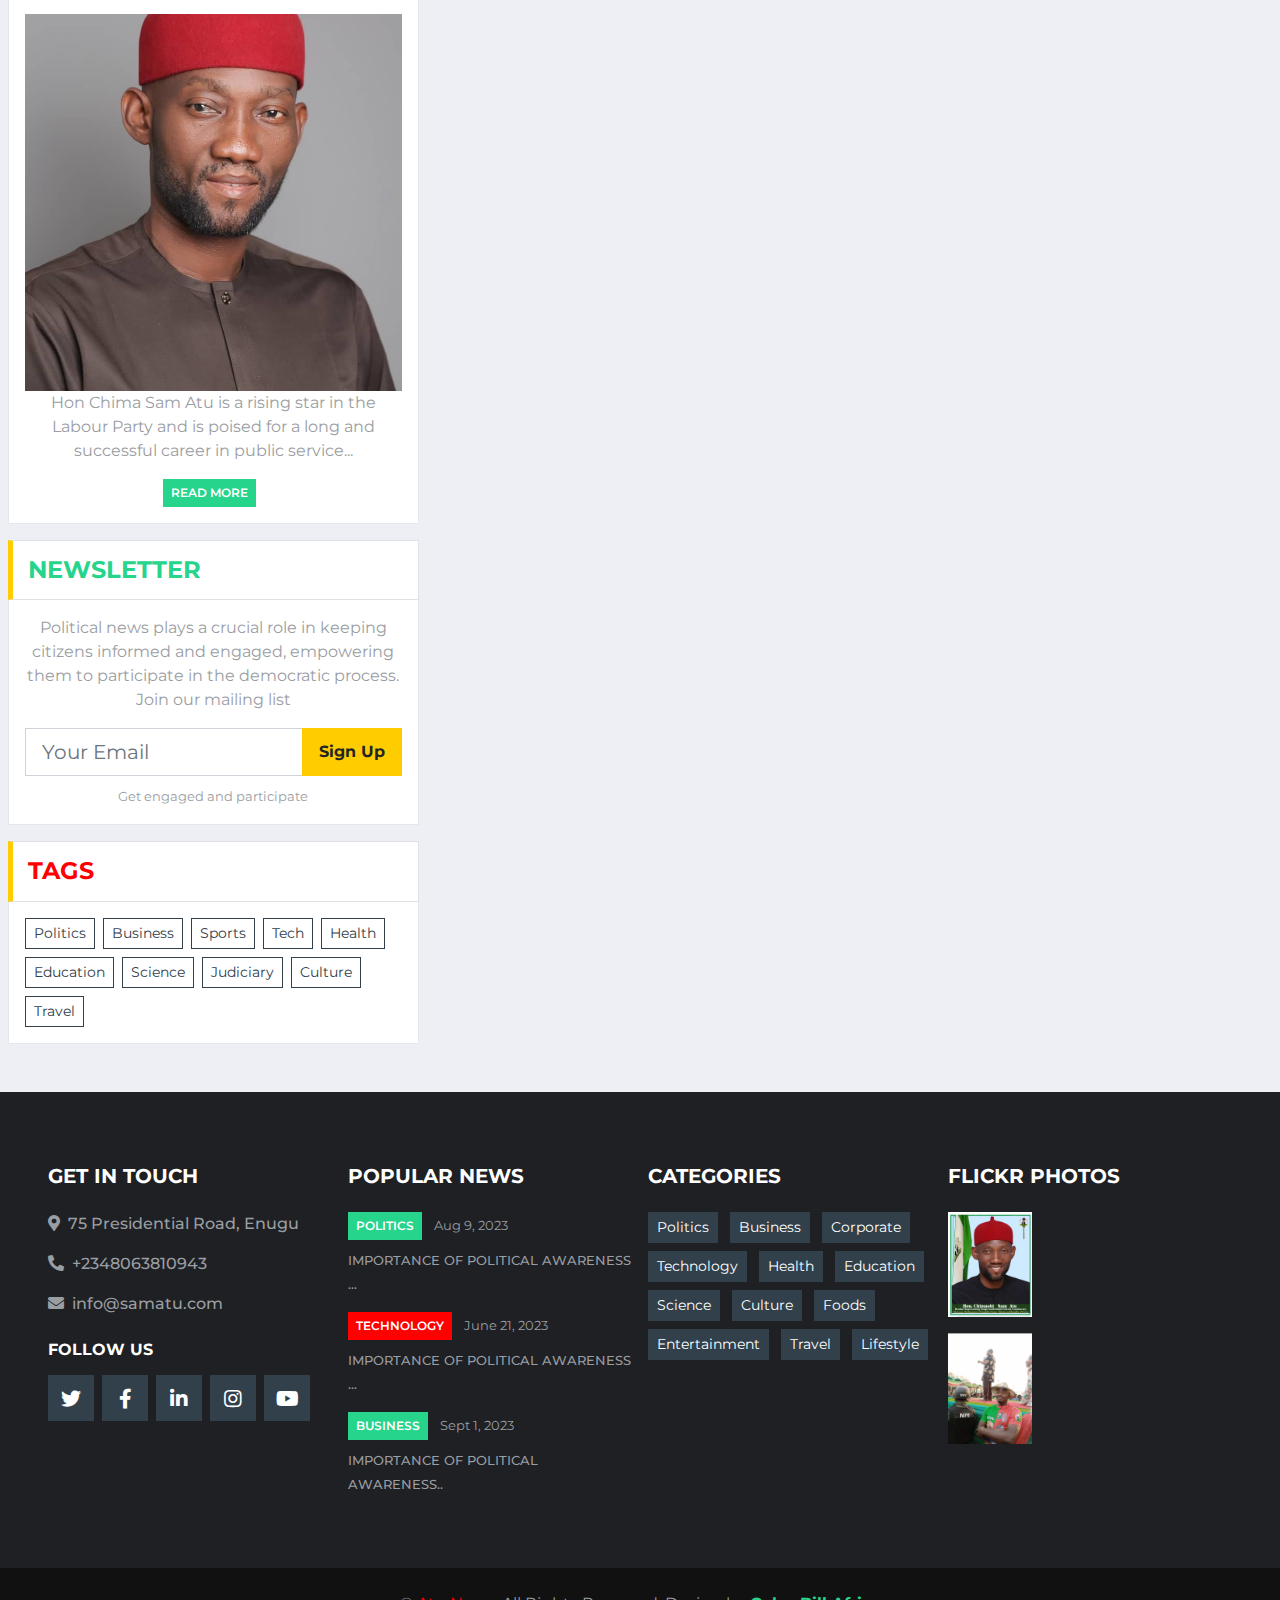
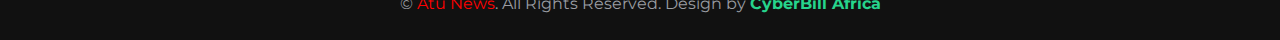
==== commit 7fcde30e: "Update 100daysinoffice.html" ====
--- a/100daysinoffice.html
+++ b/100daysinoffice.html
@@ -84,9 +84,7 @@
                         <li class="nav-item">
                             <a class="nav-link text-body" href="#"><small class="fab fa-instagram"></small></a>
                         </li>
-                        <li class="nav-item">
-                            <a class="nav-link text-body" href="#"><small class="fab fa-google-plus-g"></small></a>
-                        </li>
+        
                         <li class="nav-item">
                             <a class="nav-link text-body" href="#"><small class="fab fa-youtube"></small></a>
                         </li>
@@ -119,24 +117,24 @@
             </button>
             <div class="collapse navbar-collapse justify-content-between px-0 px-lg-3" id="navbarCollapse">
                 <div class="navbar-nav mr-auto py-0">
-                    <a href="#" class="nav-item nav-link active">Home</a>
-                    <a href="#" class="nav-item nav-link">Category</a>
-                    <a href="#" class="nav-item nav-link">News Page</a>
+                    <a href="index.html" class="nav-item nav-link active">Home</a>
+                    <a hre="#" class="nav-item nav-link">Category</a>
+                    <a href="100daysinoffice.html" class="nav-item nav-link">100 Days in office</a>
                     <div class="nav-item dropdown">
-                        <a href="#" class="nav-link dropdown-toggle" data-toggle="dropdown">Dropdown 1</a>
+                        <a href="#" class="nav-link dropdown-toggle" data-toggle="dropdown">Atu News</a>
                         <div class="dropdown-menu rounded-0 m-0">
-                            <a href="#" class="dropdown-item">Menu item 1</a>
-                            <a href="#" class="dropdown-item">Menu item 2</a>
-                            <a href="#" class="dropdown-item">Menu item 3</a>
+                            <a hre="#" class="dropdown-item">News item 1</a>
+                            <a hre="#" class="dropdown-item">News item 2</a>
+                            <a hre="#" class="dropdown-item">News item 3</a>
                         </div>
                     </div>
 
 			<div class="nav-item dropdown">
-                        <a href="#" class="nav-link dropdown-toggle" data-toggle="dropdown">Dropdown 2</a>
+                        <a href="#" class="nav-link dropdown-toggle" data-toggle="dropdown">Party News</a>
                         <div class="dropdown-menu rounded-0 m-0">
-                            <a href="#" class="dropdown-item">Menu item 1</a>
-                            <a href="#" class="dropdown-item">Menu item 2</a>
-                            <a href="#" class="dropdown-item">Menu item 3</a>
+                            <a href="#" class="dropdown-item">News item 1</a>
+                            <a href="#" class="dropdown-item">News item 2</a>
+                            <a href="#" class="dropdown-item">News item 3</a>
                         </div>
 			</div>
                     <a href="contact.html" class="nav-item nav-link">Contact Us</a>
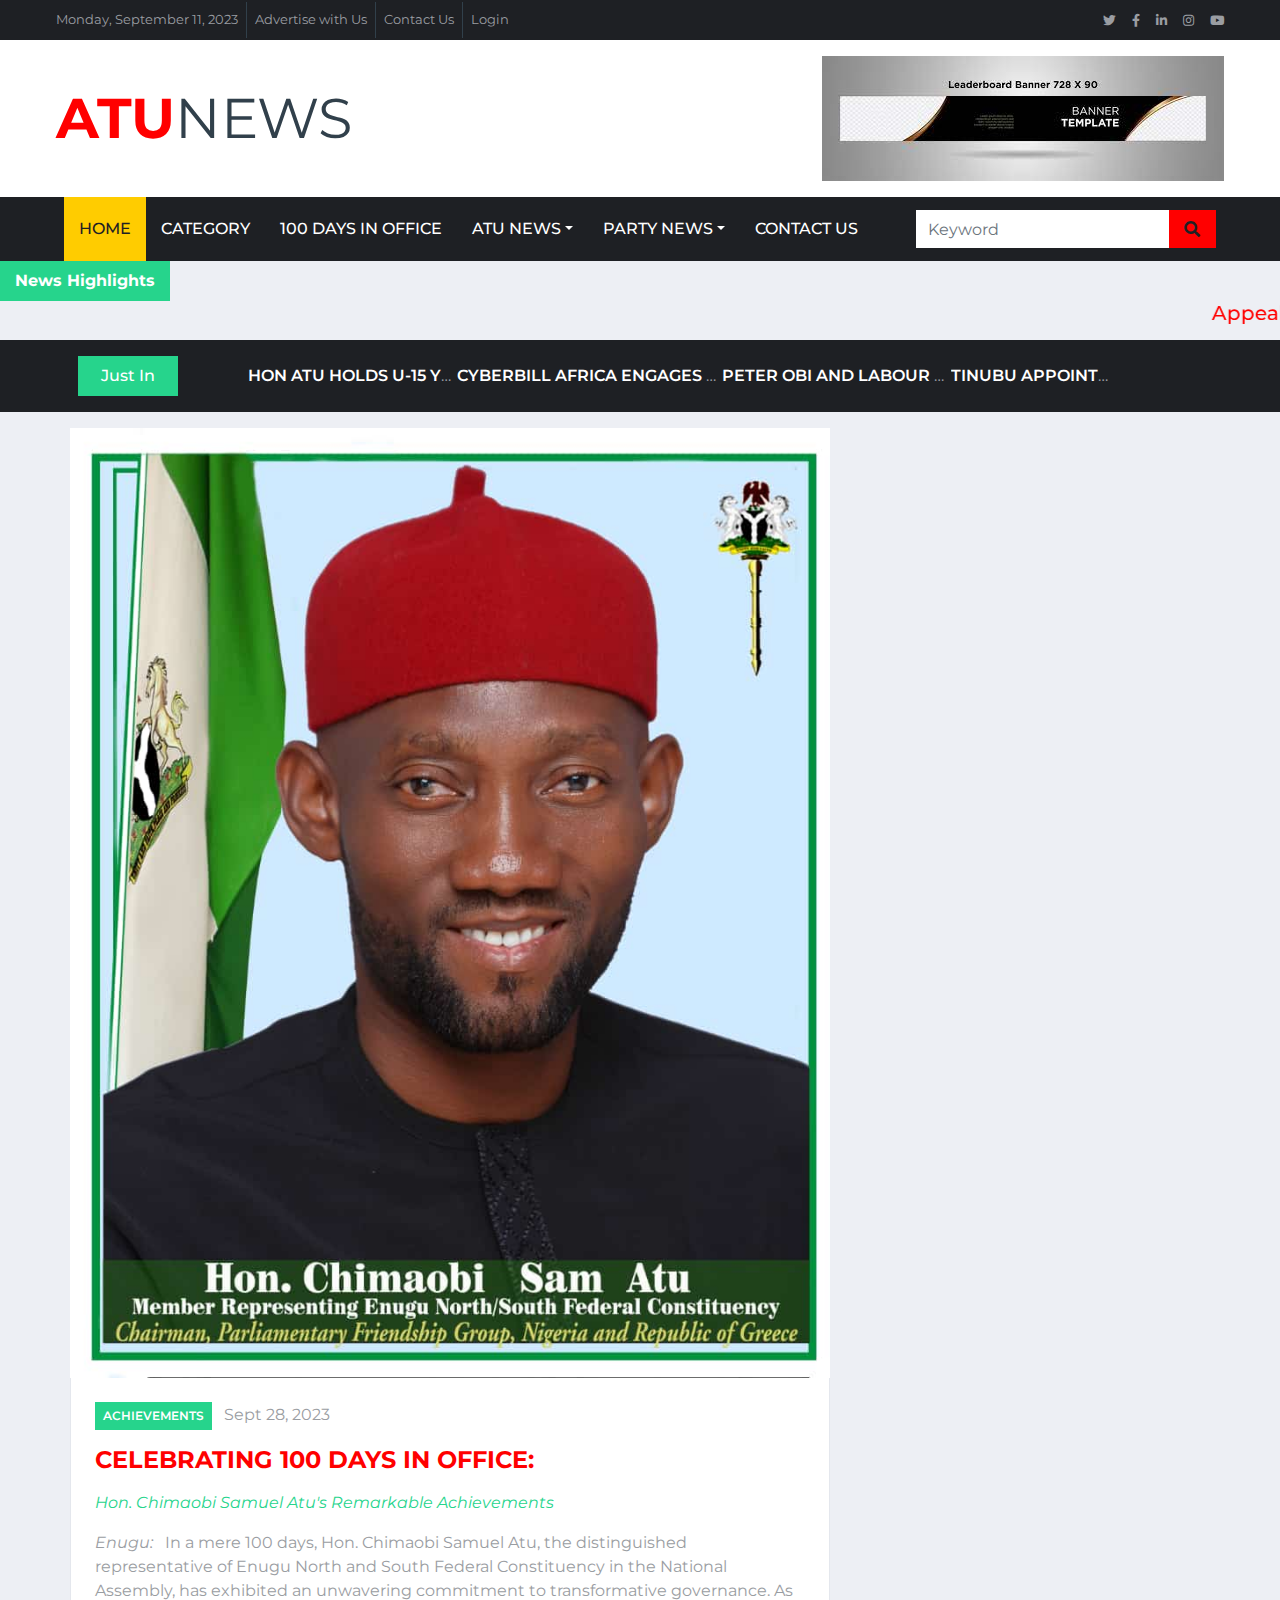
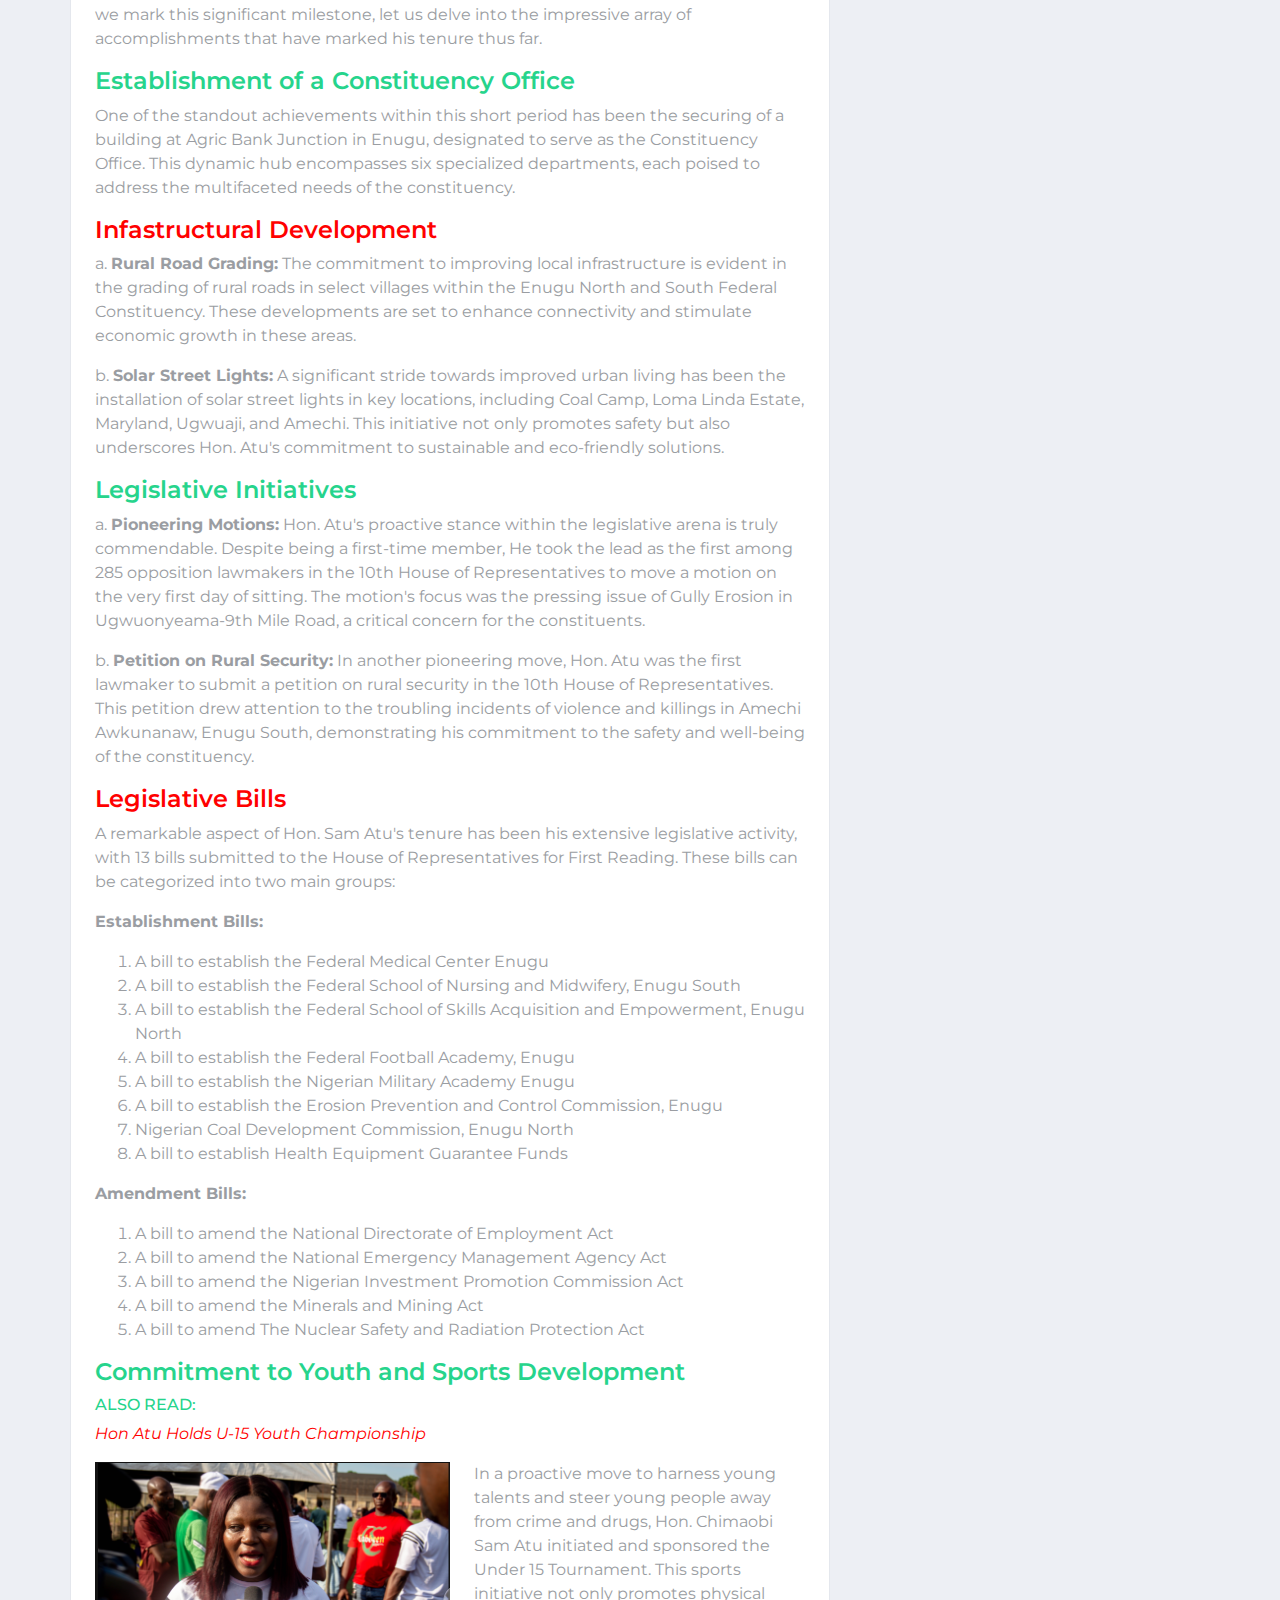
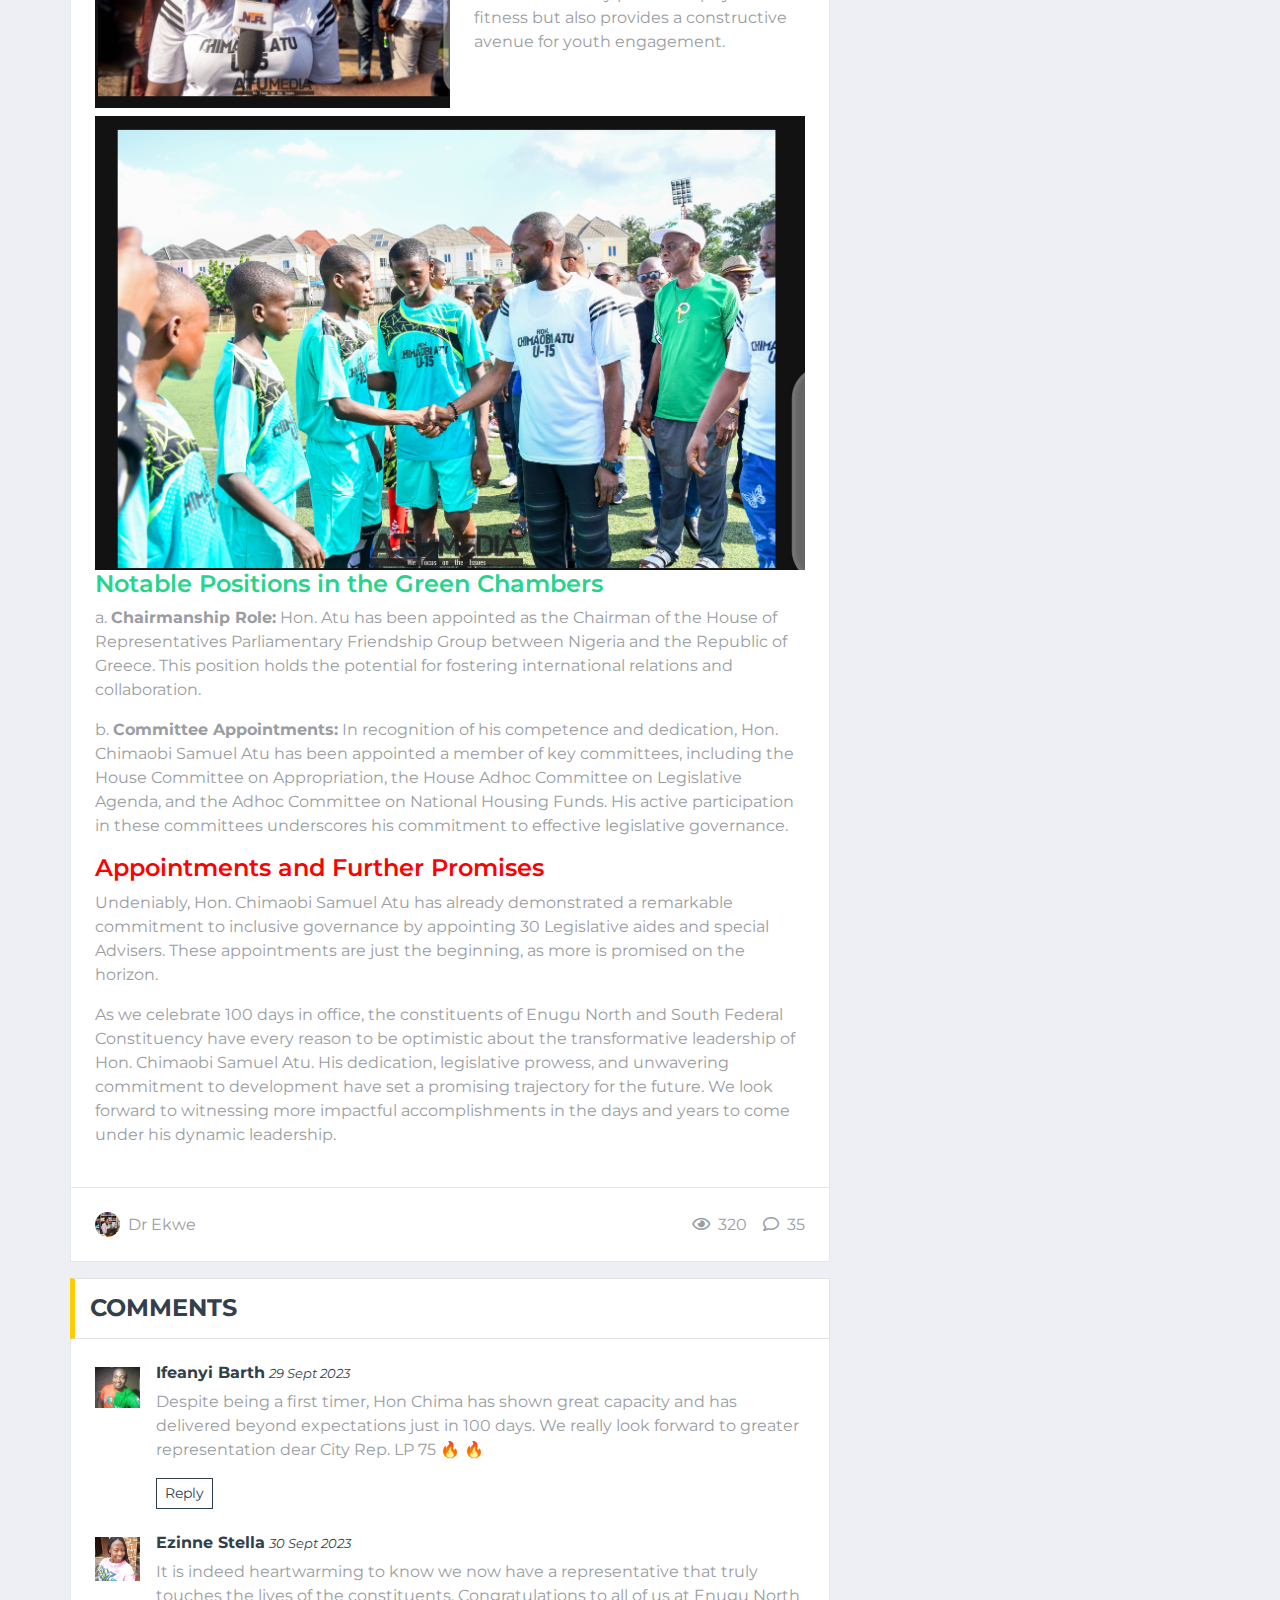
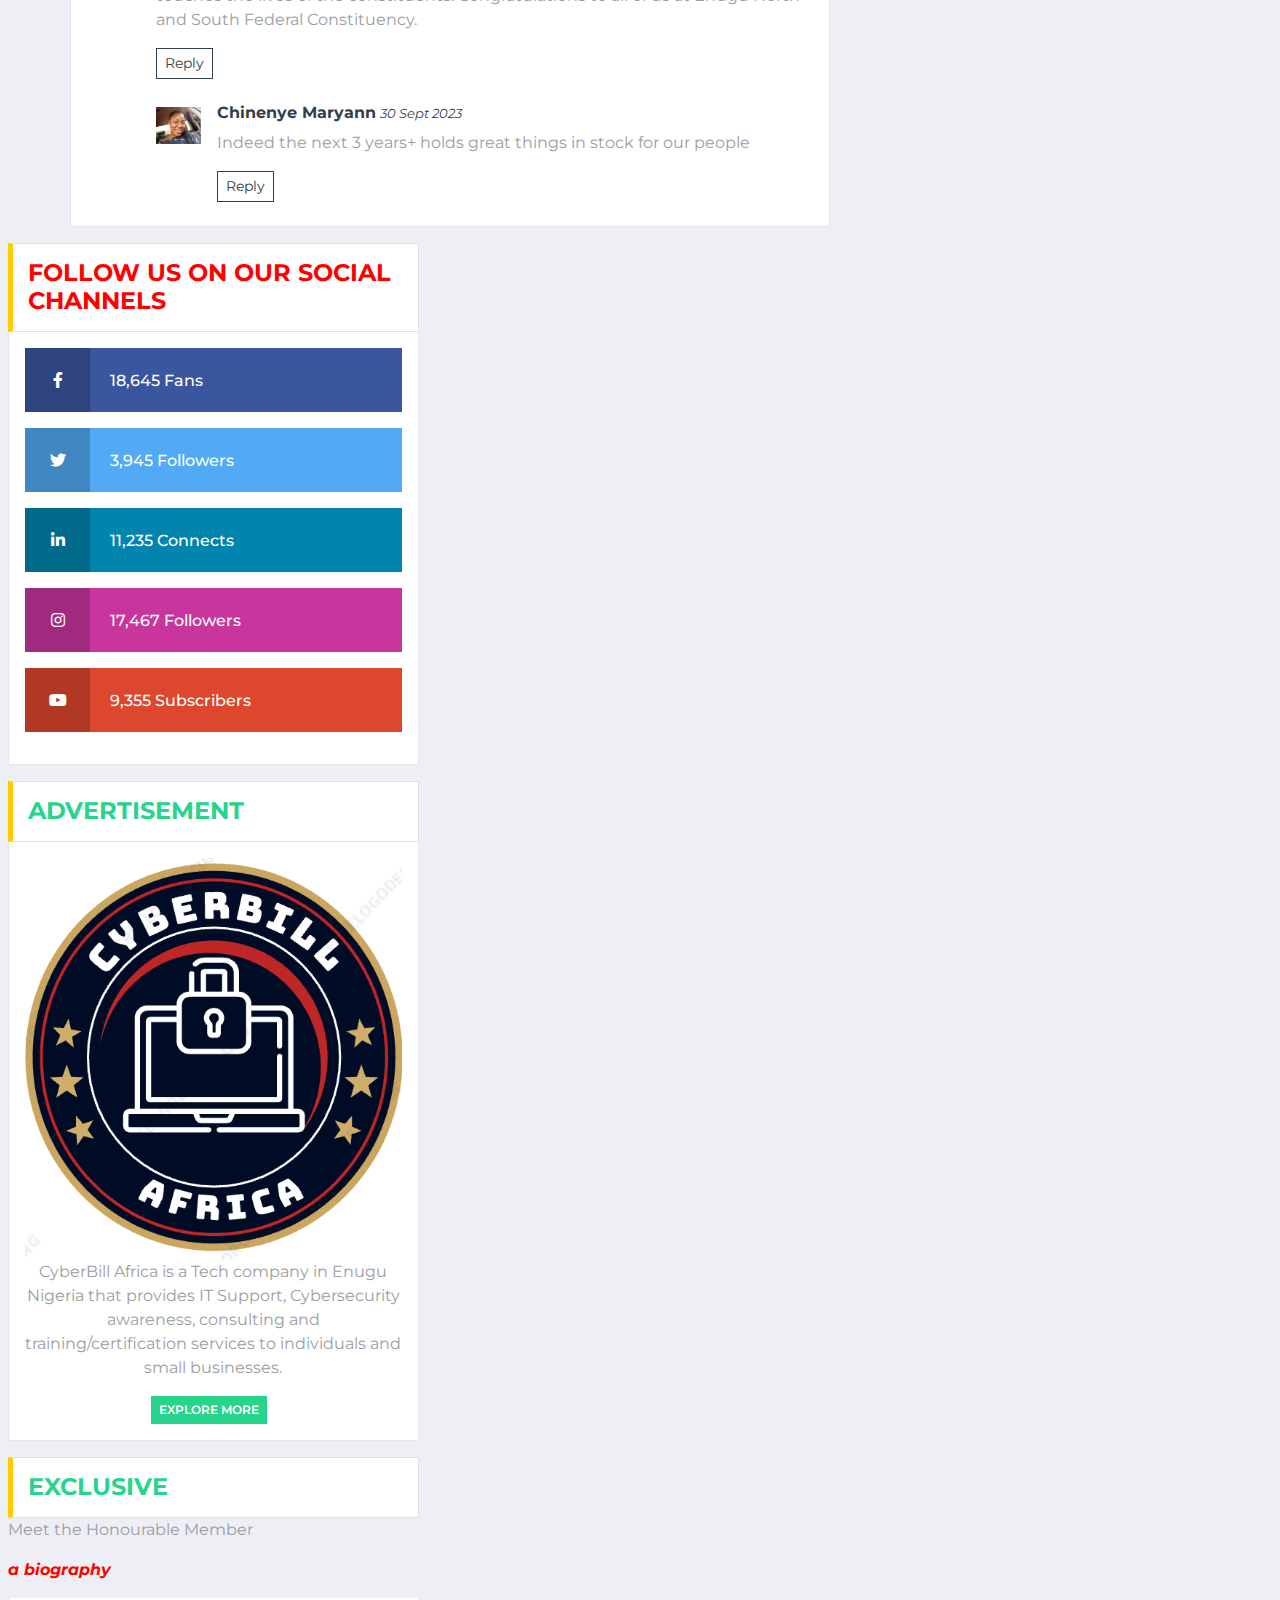
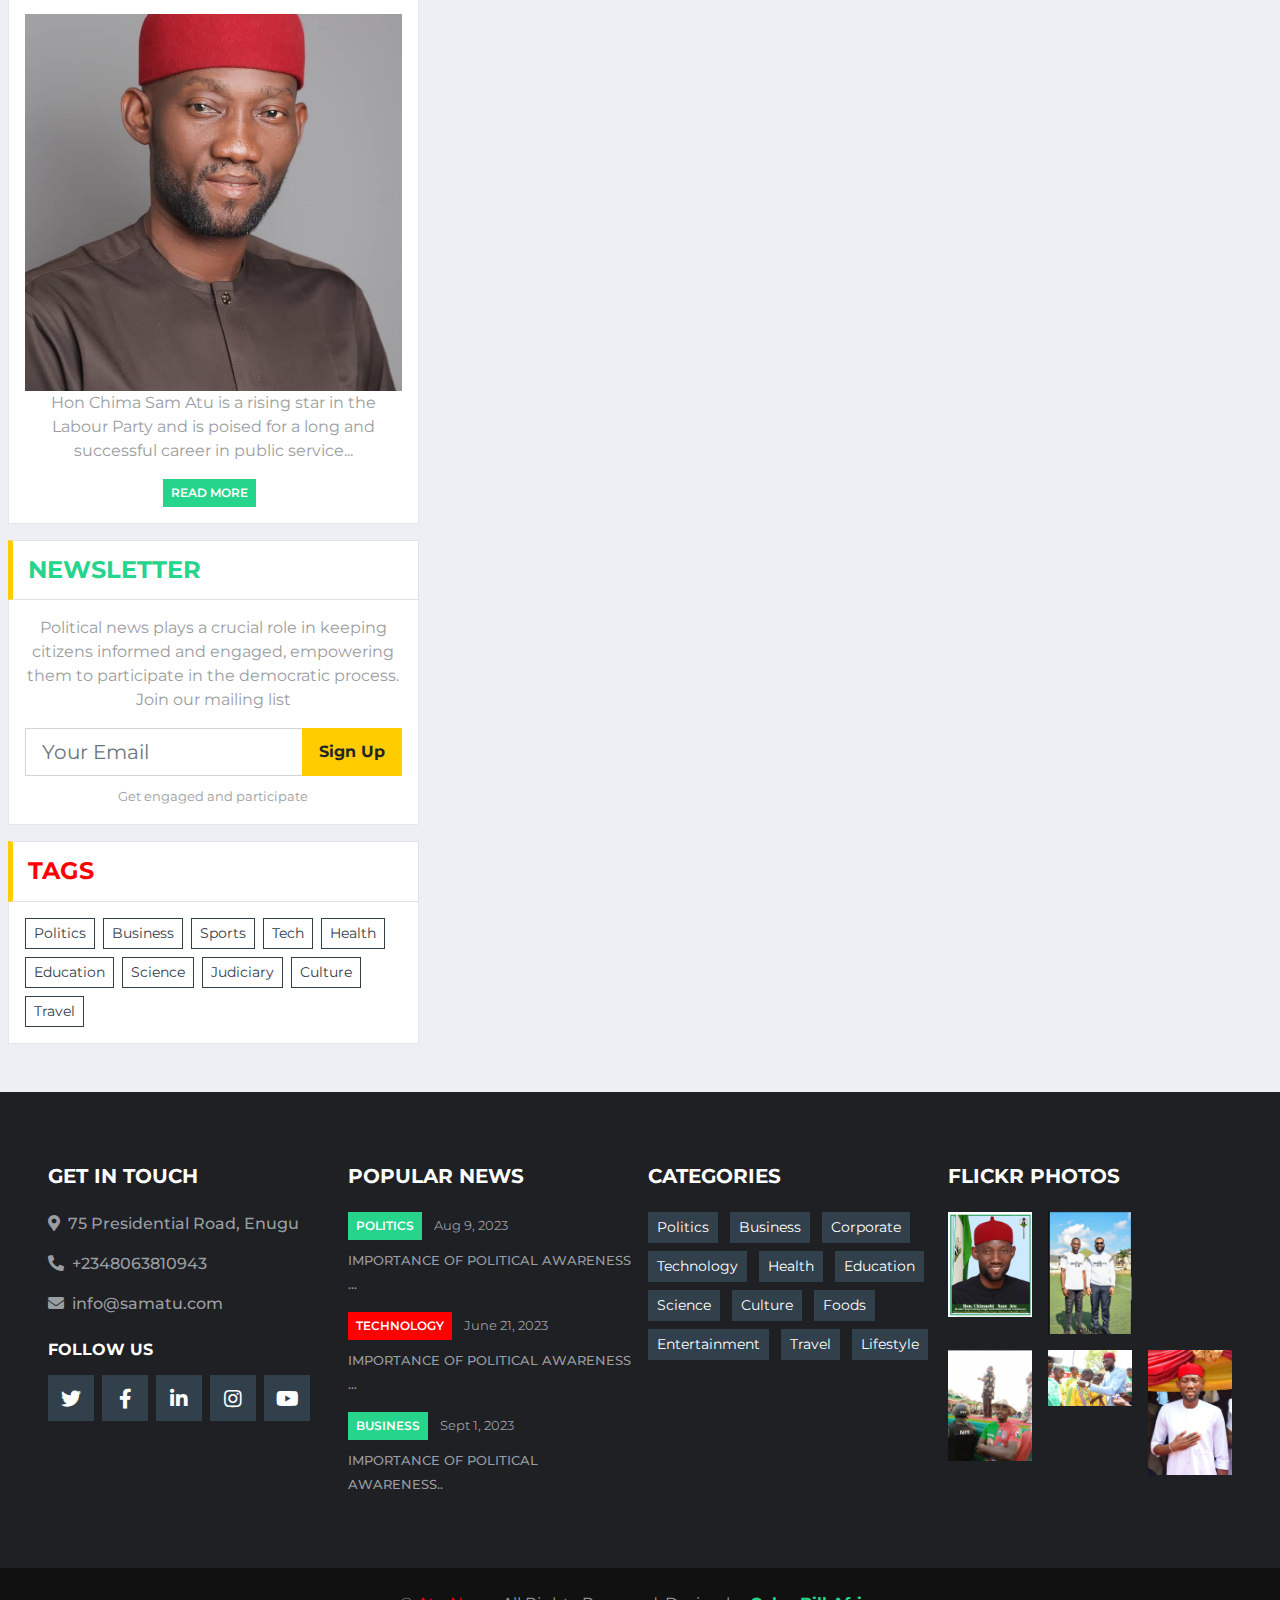
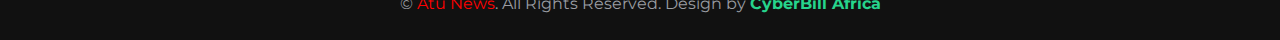
==== commit 3a765d39: "Update 100daysinoffice.html" ====
--- a/100daysinoffice.html
+++ b/100daysinoffice.html
@@ -483,7 +483,7 @@
                         <a href=""><img class="w-100" src="img/atuofficial.jpg" alt=""></a>
                     </div>
                     <div class="col-4 mb-3">
-                        <a href=""><img class="w-100" src="img/atuspeaks.jpg" alt=""></a>
+                        <a href=""><img class="w-100" src="img/atuwithcom.png" alt=""></a>
                     </div>
                     <div class="col-4 mb-3">
                         <a href=""><img class="w-100" src="img/Saminschool1.jpg" alt=""></a>
@@ -492,7 +492,7 @@
                         <a href=""><img class="w-100" src="img/Ifycam.png" alt=""></a>
                     </div>
                     <div class="col-4 mb-3">
-                        <a href=""><img class="w-100" src="img/U-15winner.png" alt=""></a>
+                        <a href=""><img class="w-100" src="img/U-15winner.jpg" alt=""></a>
                     </div>
                     <div class="col-4 mb-3">
                         <a href=""><img class="w-100" src="img/atupledge.jpg" alt=""></a>
